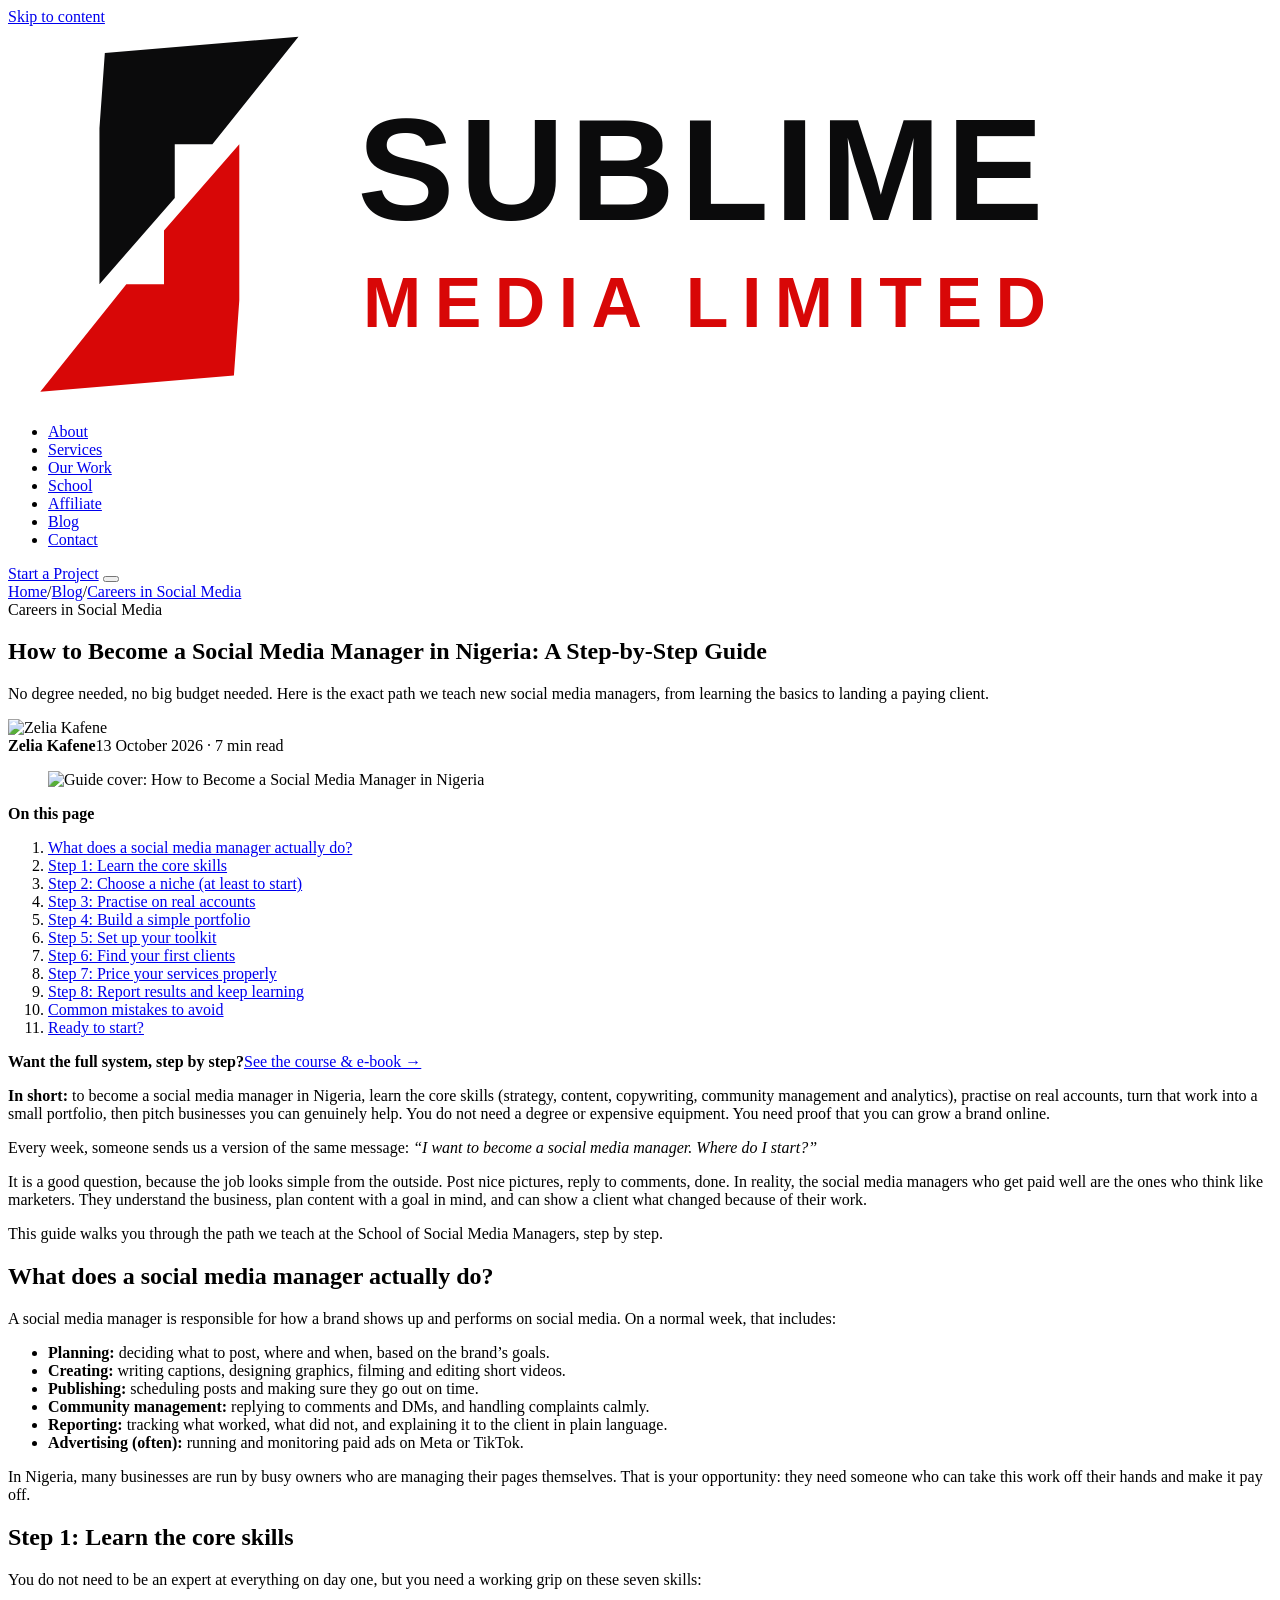
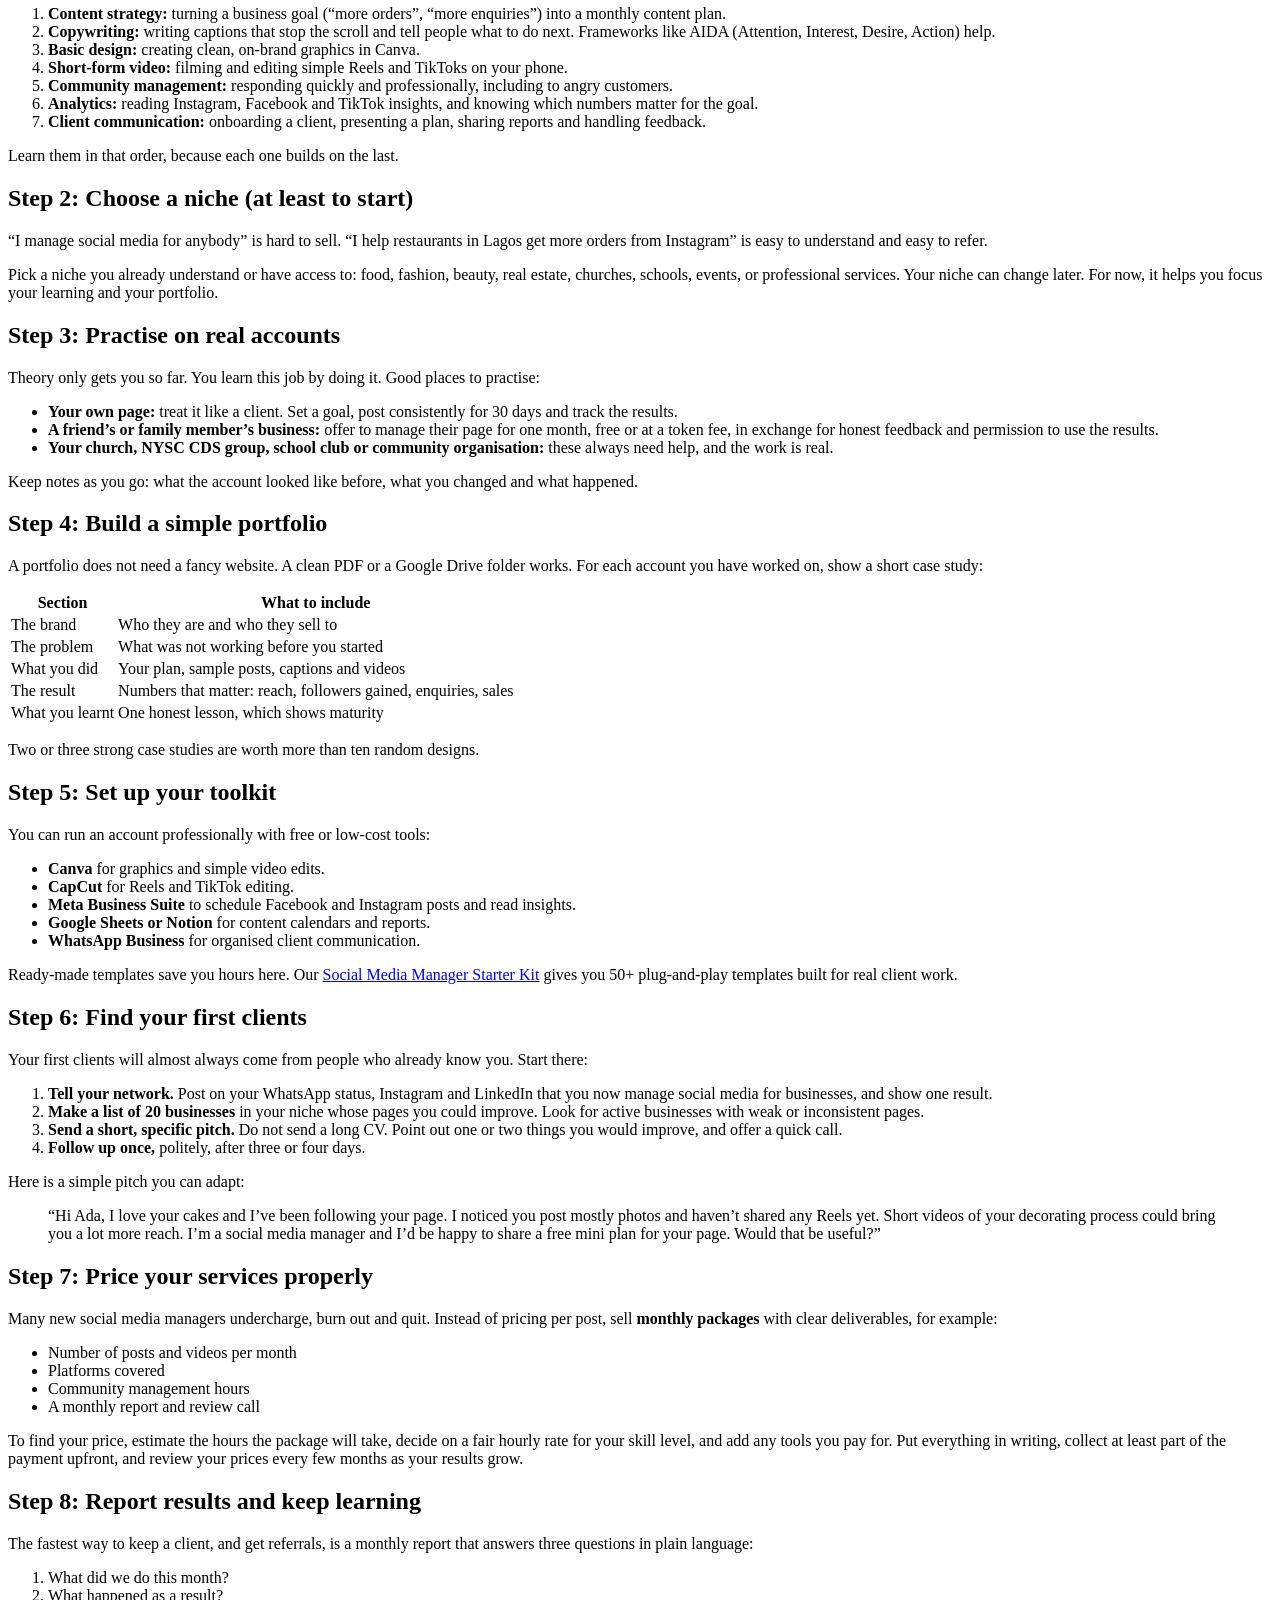
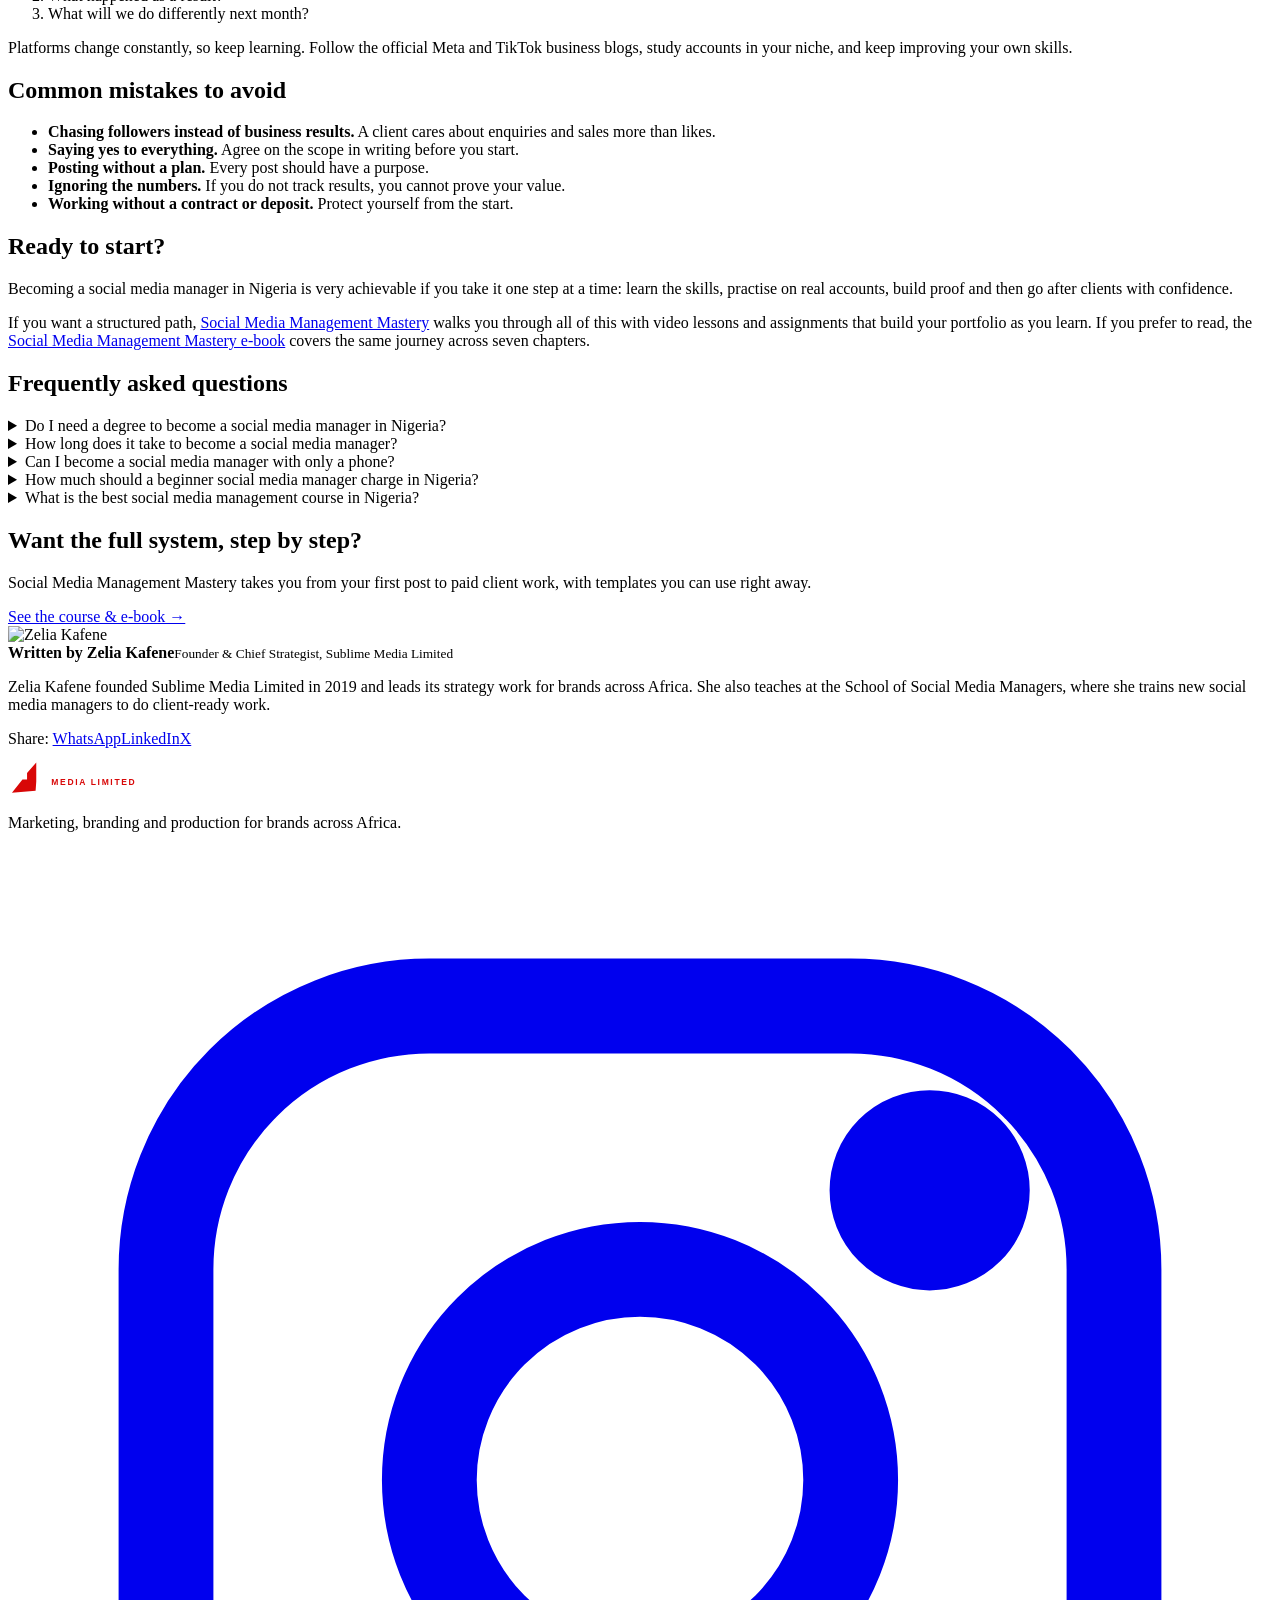
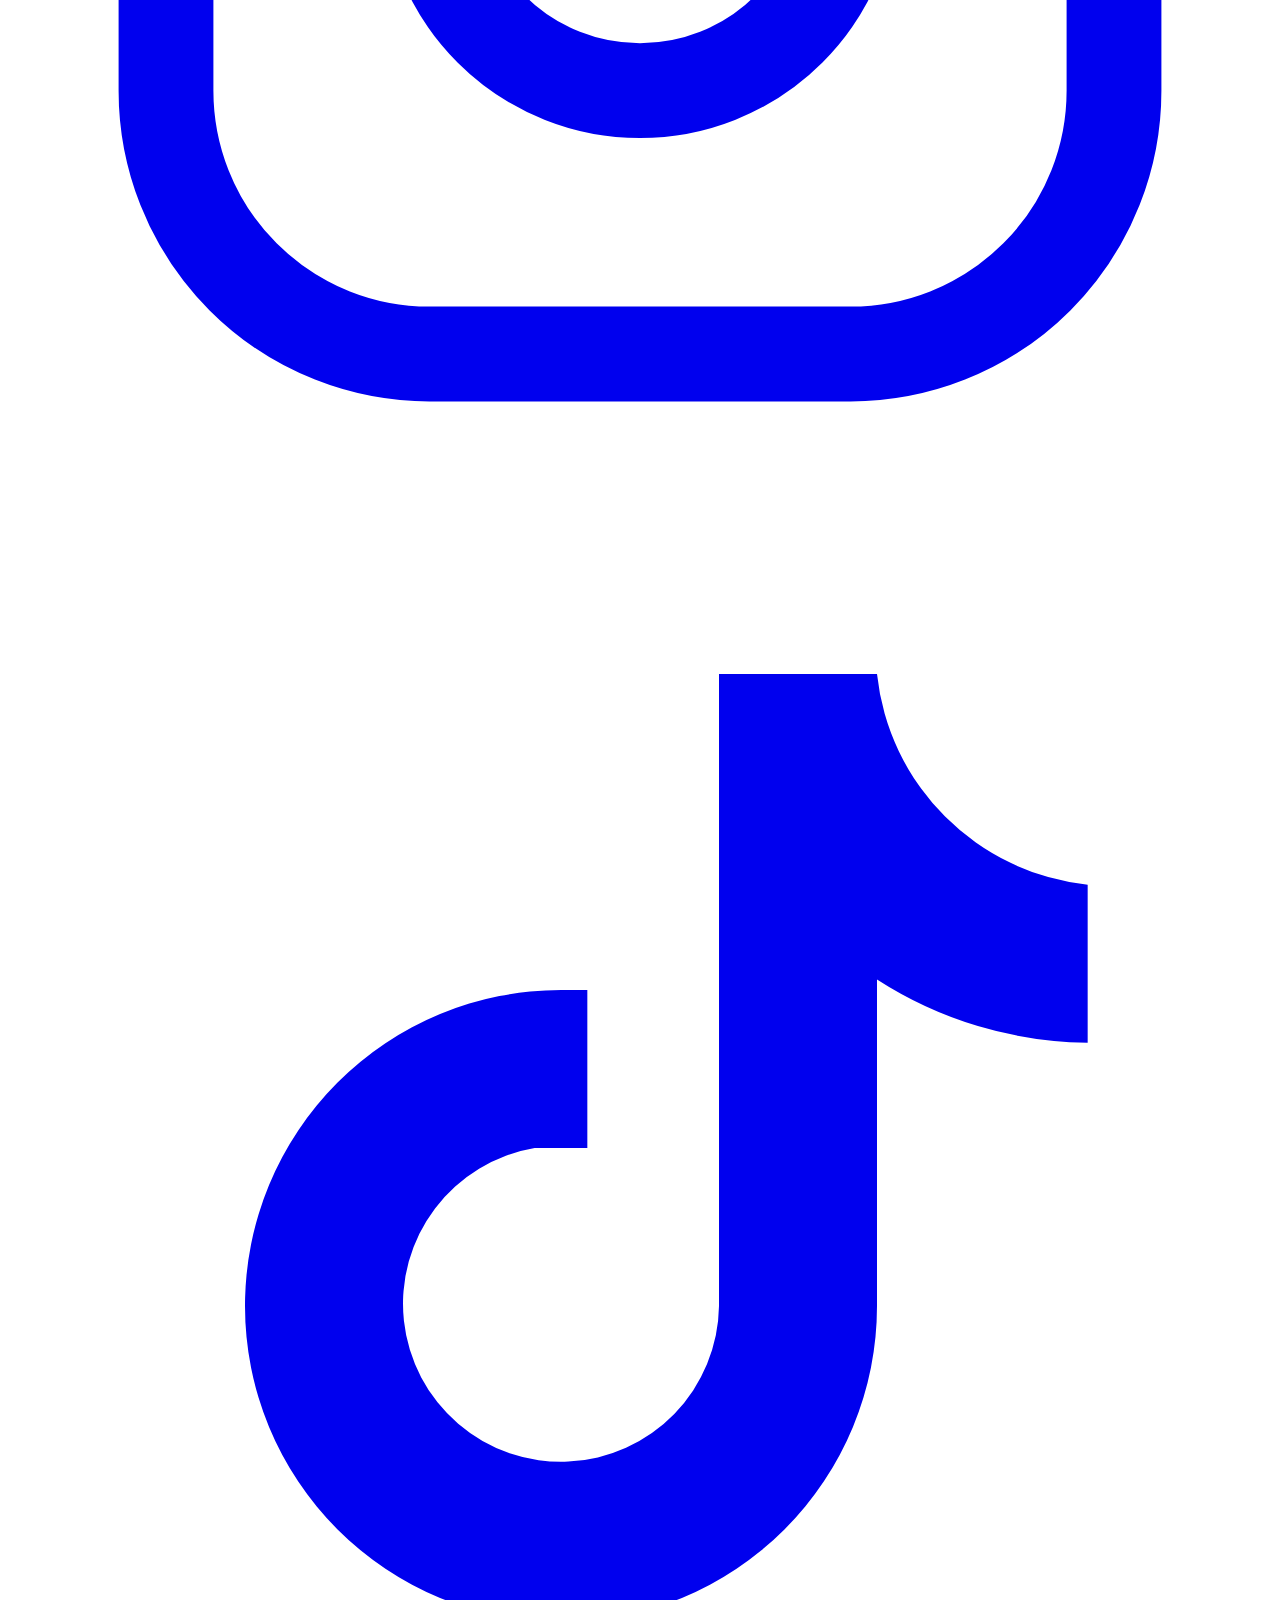
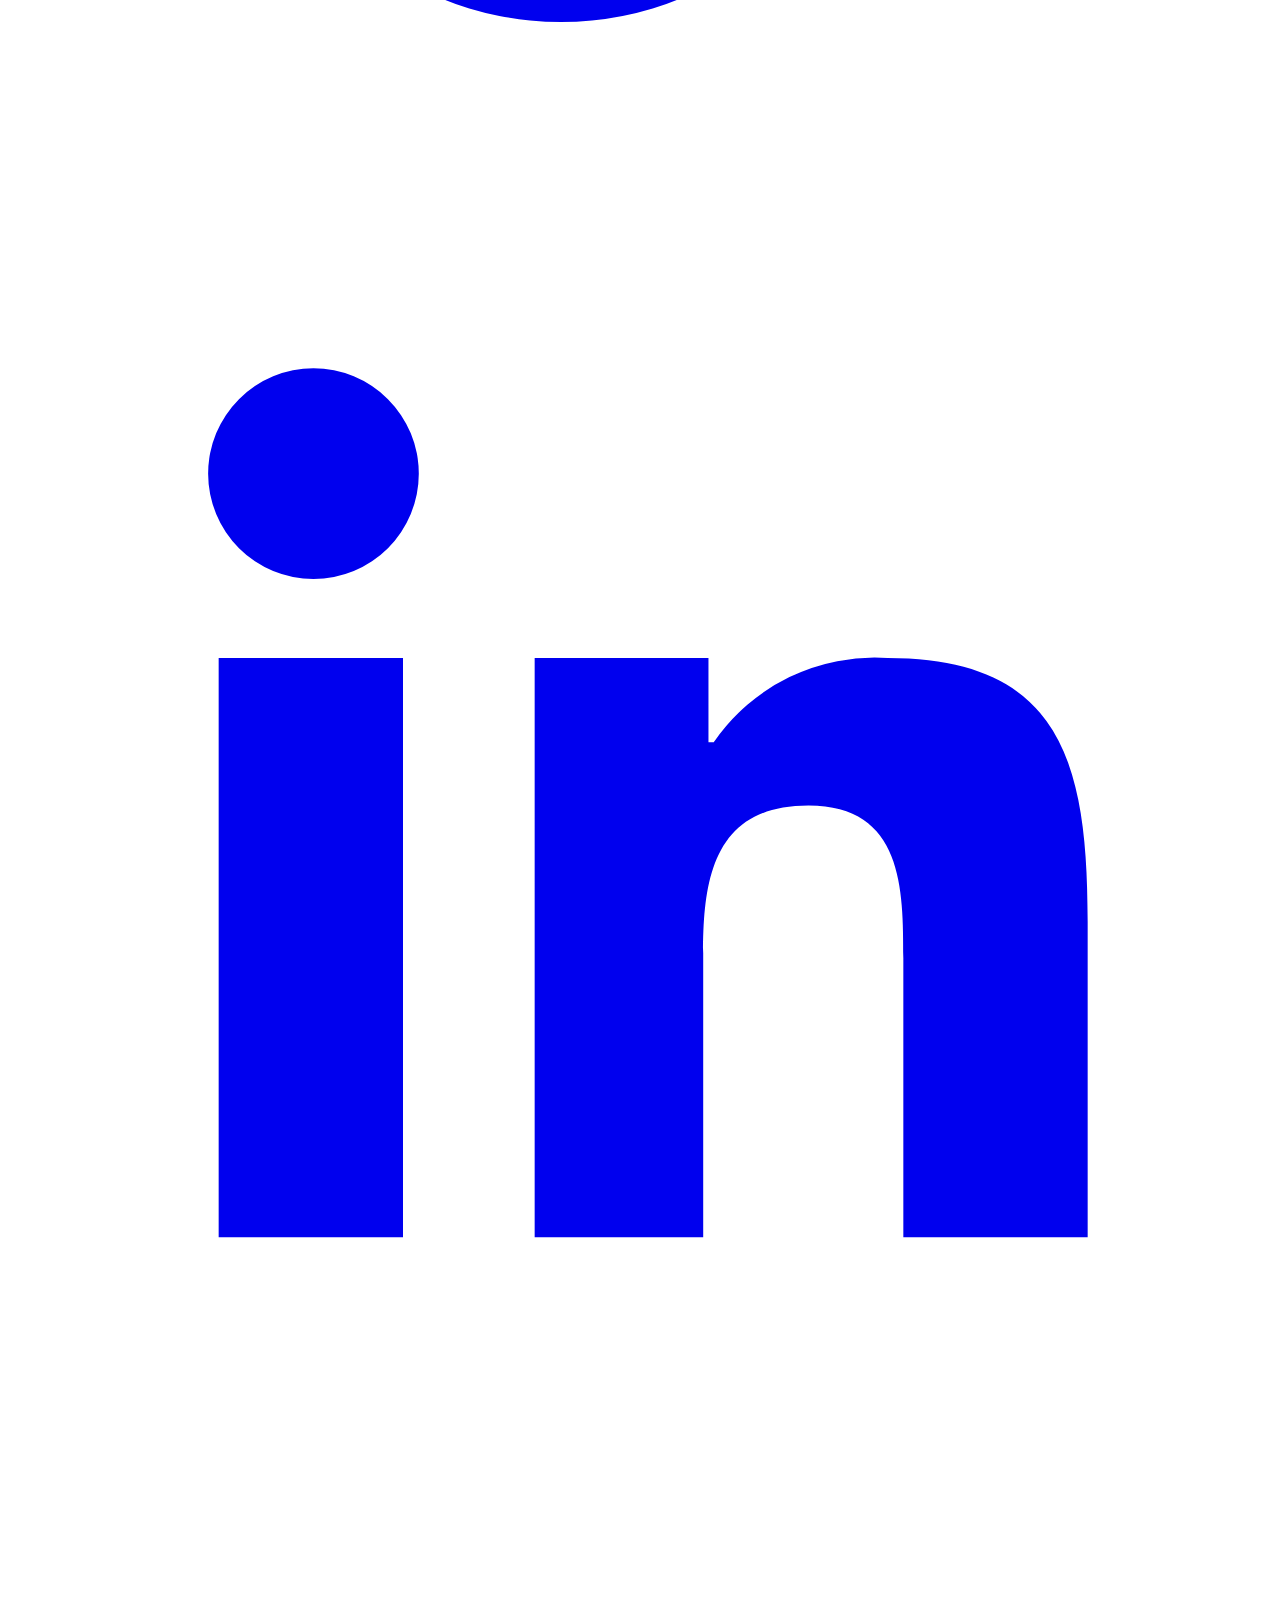
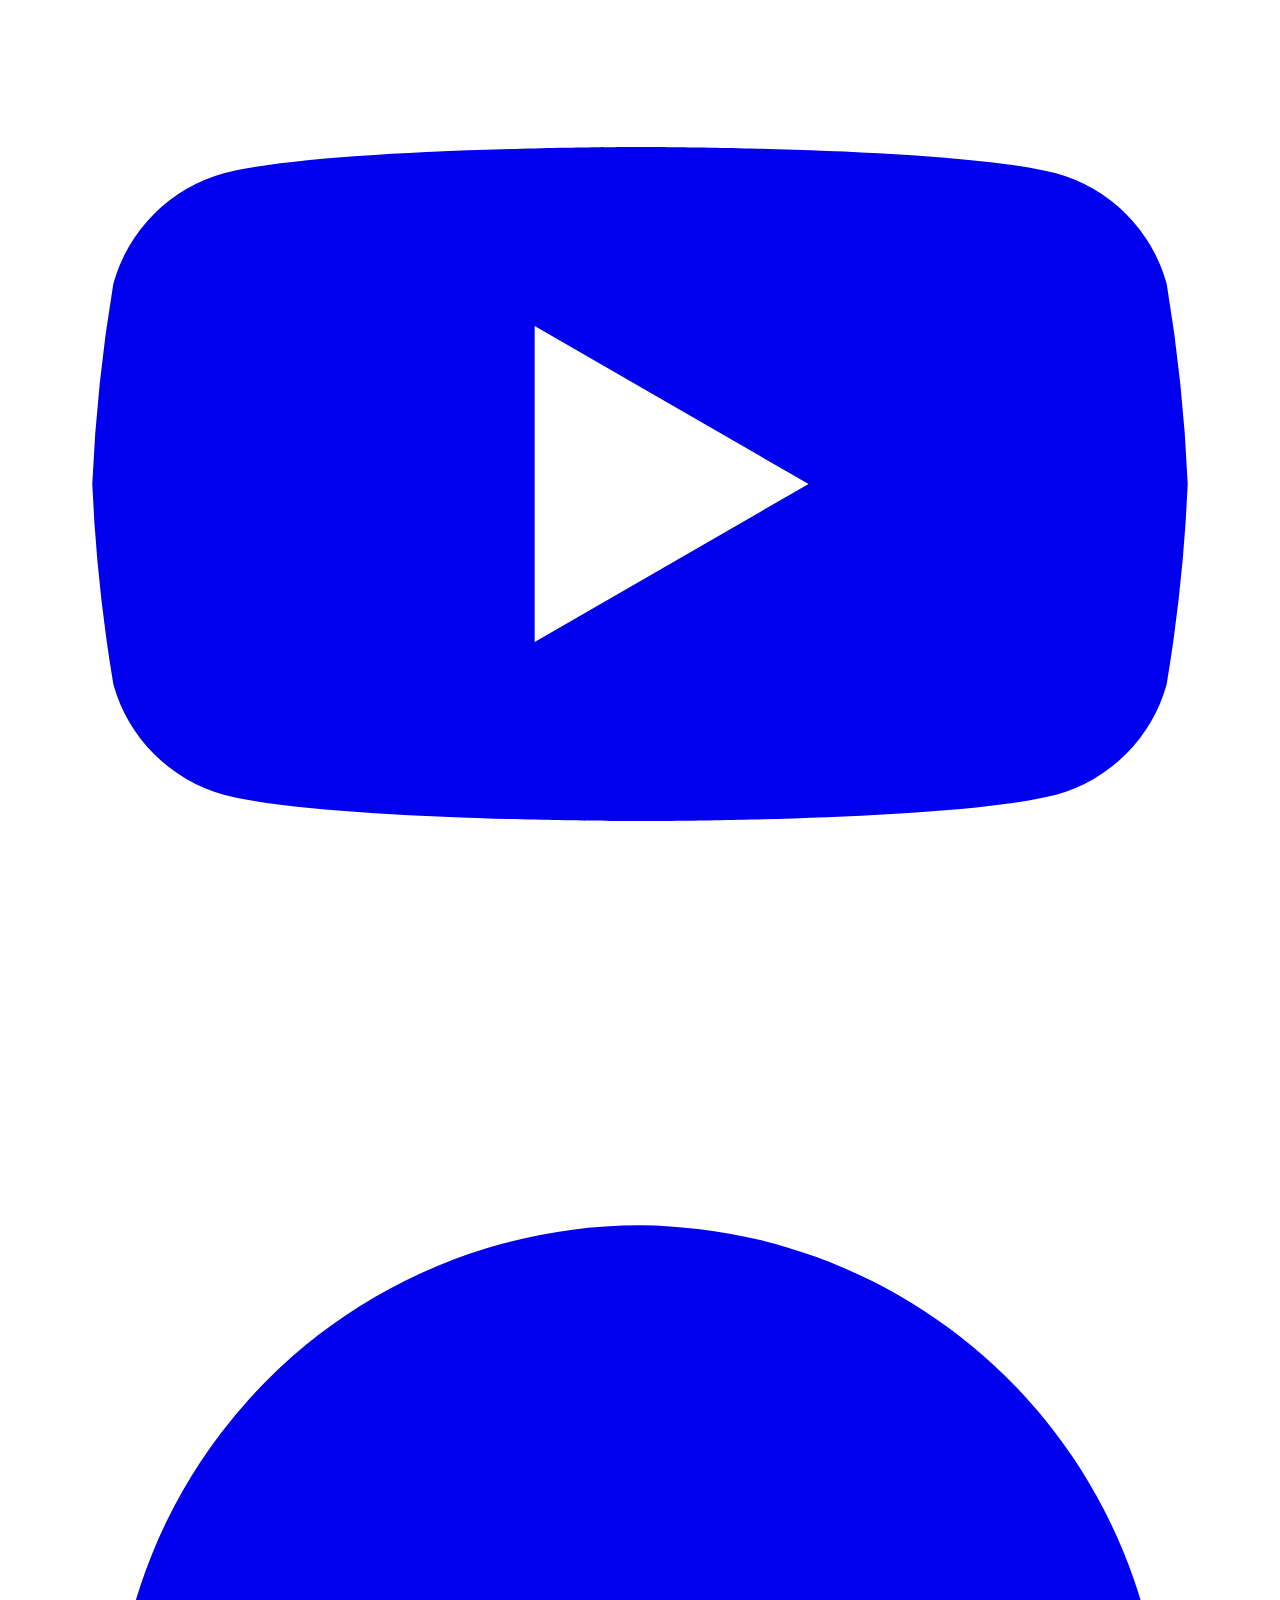
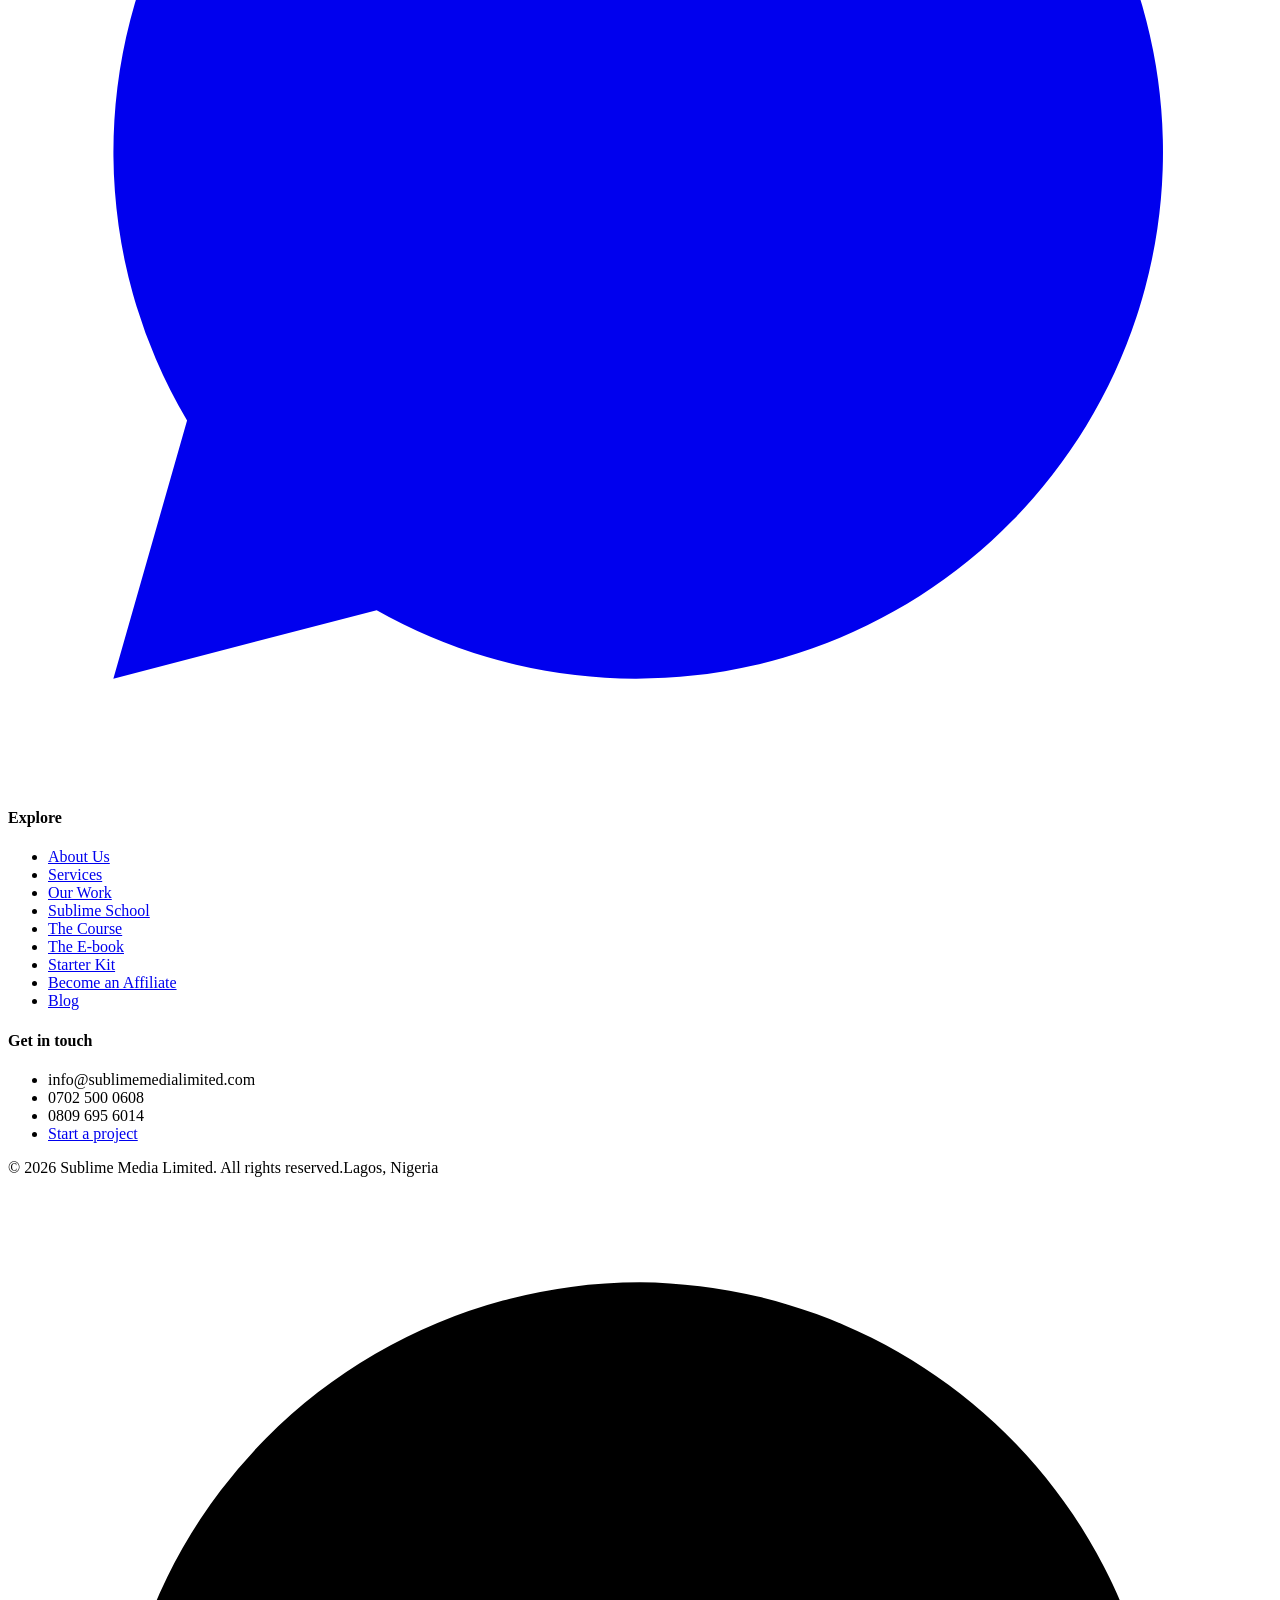
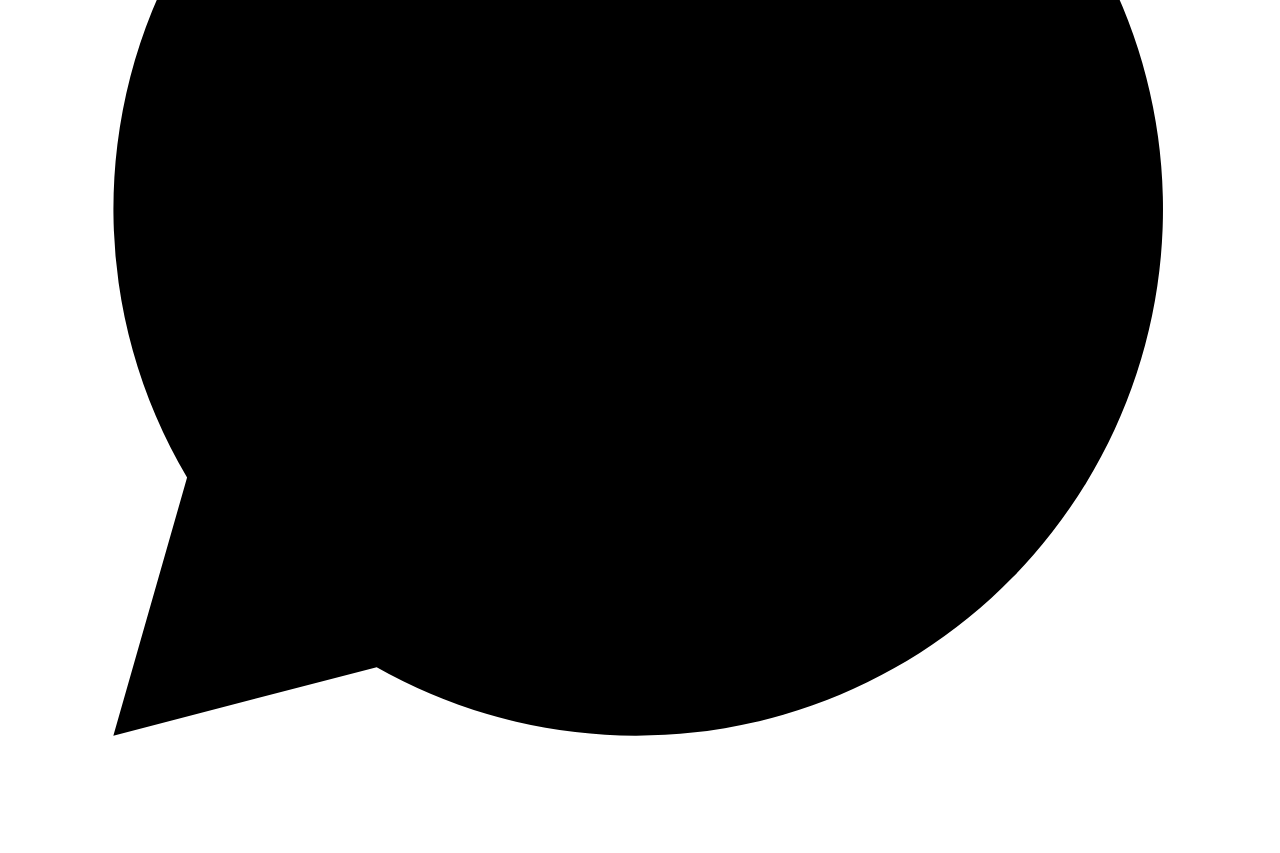
==== public/blog/how-to-become-a-social-media-manager-in-nigeria/index.html @ 7c8d5541 "Match site menu (Affiliate link) and WhatsApp icon Co-Authored-By: Claude Opus 5.5 <noreply@anthropi" ====
<!DOCTYPE html>
<html lang="en-NG">
<head>
<meta charset="UTF-8">
<meta name="viewport" content="width=device-width, initial-scale=1.0, viewport-fit=cover">
<title>How to Become a Social Media Manager in Nigeria (2026 Guide) | Sublime Media</title>
<meta name="description" content="A practical 8-step guide to becoming a social media manager in Nigeria: the skills to learn, how to build a portfolio, find clients and price your work.">
<meta name="robots" content="index, follow, max-image-preview:large">
<link rel="canonical" href="https://www.sublimemedialimited.com/blog/how-to-become-a-social-media-manager-in-nigeria/">
<meta property="og:site_name" content="Sublime Media Limited">
<meta property="og:locale" content="en_NG">
<meta property="og:title" content="How to Become a Social Media Manager in Nigeria (2026 Guide) | Sublime Media">
<meta property="og:description" content="A practical 8-step guide to becoming a social media manager in Nigeria: the skills to learn, how to build a portfolio, find clients and price your work.">
<meta property="og:type" content="article">
<meta property="og:url" content="https://www.sublimemedialimited.com/blog/how-to-become-a-social-media-manager-in-nigeria/">
<meta property="og:image" content="https://www.sublimemedialimited.com/blog/how-to-become-a-social-media-manager-in-nigeria/cover.jpg">
<meta property="og:image:width" content="1200">
<meta property="og:image:height" content="630">
<meta name="twitter:card" content="summary_large_image">
<meta name="twitter:title" content="How to Become a Social Media Manager in Nigeria (2026 Guide) | Sublime Media">
<meta name="twitter:description" content="A practical 8-step guide to becoming a social media manager in Nigeria: the skills to learn, how to build a portfolio, find clients and price your work.">
<meta name="twitter:image" content="https://www.sublimemedialimited.com/blog/how-to-become-a-social-media-manager-in-nigeria/cover.jpg">
<link rel="alternate" type="application/rss+xml" title="Sublime Media Blog" href="https://www.sublimemedialimited.com/blog/feed.xml">
<link rel="icon" type="image/svg+xml" href="/assets/img/favicon.svg">
<link rel="preload" href="/assets/css/app.css?v=9" as="style">
<link rel="stylesheet" href="/assets/css/app.css?v=9">
<link rel="stylesheet" href="/assets/css/site.css?v=9">
<link rel="stylesheet" href="/blog/blog.css?v=20261013">
<meta property="article:published_time" content="2026-10-13">
<meta property="article:modified_time" content="2026-10-13">
<meta property="article:author" content="Zelia Kafene">
<meta property="article:section" content="Careers in Social Media">
<script type="application/ld+json">{"@context": "https://schema.org", "@type": "BlogPosting", "@id": "https://www.sublimemedialimited.com/blog/how-to-become-a-social-media-manager-in-nigeria/#post", "mainEntityOfPage": "https://www.sublimemedialimited.com/blog/how-to-become-a-social-media-manager-in-nigeria/", "headline": "How to Become a Social Media Manager in Nigeria: A Step-by-Step Guide", "description": "A practical 8-step guide to becoming a social media manager in Nigeria: the skills to learn, how to build a portfolio, find clients and price your work.", "image": ["https://www.sublimemedialimited.com/blog/how-to-become-a-social-media-manager-in-nigeria/cover.jpg"], "datePublished": "2026-10-13", "dateModified": "2026-10-13", "author": {"@type": "Person", "@id": "https://www.sublimemedialimited.com/#zelia", "name": "Zelia Kafene", "jobTitle": "Founder & Chief Strategist, Sublime Media Limited", "url": "https://www.sublimemedialimited.com/#about", "image": "https://www.sublimemedialimited.com/blog/img/zelia.jpg", "sameAs": ["https://www.linkedin.com/in/emuobo-zelia-kafene-24488211a", "https://www.youtube.com/@Zeliakafene"], "worksFor": {"@id": "https://www.sublimemedialimited.com/#org"}}, "publisher": {"@type": "Organization", "@id": "https://www.sublimemedialimited.com/#org", "name": "Sublime Media Limited", "url": "https://www.sublimemedialimited.com/", "logo": {"@type": "ImageObject", "url": "https://www.sublimemedialimited.com/assets/img/favicon.svg"}, "sameAs": ["https://www.instagram.com/sublime_medialimited/", "https://www.linkedin.com/company/sublime-media-and-films-limited/", "https://www.tiktok.com/@sublime_media"]}, "articleSection": "Careers in Social Media", "inLanguage": "en-NG", "keywords": "how to become a social media manager in Nigeria, social media manager Nigeria, social media management course, social media manager skills, how to get social media clients, freelance social media manager", "wordCount": 1323}</script>
<script type="application/ld+json">{"@context": "https://schema.org", "@type": "BreadcrumbList", "itemListElement": [{"@type": "ListItem", "position": 1, "name": "Home", "item": "https://www.sublimemedialimited.com/"}, {"@type": "ListItem", "position": 2, "name": "Blog", "item": "https://www.sublimemedialimited.com/blog/"}, {"@type": "ListItem", "position": 3, "name": "How to Become a Social Media Manager in Nigeria: A Step-by-Step Guide", "item": "https://www.sublimemedialimited.com/blog/how-to-become-a-social-media-manager-in-nigeria/"}]}</script>
<script type="application/ld+json">{"@context": "https://schema.org", "@type": "FAQPage", "mainEntity": [{"@type": "Question", "name": "Do I need a degree to become a social media manager in Nigeria?", "acceptedAnswer": {"@type": "Answer", "text": "No. Clients and employers care about what you can show them: a portfolio of real accounts you have managed, the results you got and how clearly you explain your work. A degree in marketing or mass communication can help, but it is not required."}}, {"@type": "Question", "name": "How long does it take to become a social media manager?", "acceptedAnswer": {"@type": "Answer", "text": "If you study and practise consistently, you can learn the core skills in a few weeks and land your first small client within two to three months. Becoming confident with strategy, reporting and paid ads takes longer, and it comes from working on real accounts."}}, {"@type": "Question", "name": "Can I become a social media manager with only a phone?", "acceptedAnswer": {"@type": "Answer", "text": "Yes, you can start with a smartphone. Canva, CapCut, Meta Business Suite and the Instagram and TikTok apps all work on a phone. A laptop becomes useful once you manage several clients and need to write reports and content calendars."}}, {"@type": "Question", "name": "How much should a beginner social media manager charge in Nigeria?", "acceptedAnswer": {"@type": "Answer", "text": "Work out how many hours a month the account will take, decide what your time is worth, and add the cost of any tools. Start with a clear monthly package (for example, 12 posts, community management and a monthly report) instead of charging per post, and raise your price as you collect results."}}, {"@type": "Question", "name": "What is the best social media management course in Nigeria?", "acceptedAnswer": {"@type": "Answer", "text": "Look for a course that teaches strategy, content, community management, analytics and client work together, with assignments that build your portfolio. Social Media Management Mastery by the School of Social Media Managers was built for exactly this."}}]}</script>
</head>
<body class="font-gilroy font-medium text-gray text-lg leading-[27px]">
<a class="bl-skip" href="#main">Skip to content</a>
<header class="sm-header" id="smHeader">
  <div class="container sm-bar">
    <a class="sm-logo" href="/" aria-label="Sublime Media Limited home">
      <svg viewBox="0 0 470 140" role="img" aria-label="Sublime Media Limited"><polygon points="36,10 108,4 76,44 62,44 62,64 34,96 34,38" fill="#0b0b0c"/><polygon points="84,130 12,136 44,96 58,96 58,76 86,44 86,102" fill="#d80707"/><text x="130" y="72" font-family="Gilroy,'Arial Black',sans-serif" font-weight="700" font-size="54" fill="#0b0b0c" letter-spacing="2">SUBLIME</text><text x="132" y="112" font-family="Gilroy,'Arial Black',sans-serif" font-weight="700" font-size="26" fill="#d80707" letter-spacing="5">MEDIA LIMITED</text></svg>
    </a>
    <nav class="sm-nav" aria-label="Main">
      <ul>
        <li><a href="/#about">About</a></li>
        <li><a href="/#services">Services</a></li>
        <li><a href="/#work">Our Work</a></li>
        <li><a href="/school">School</a></li>
        <li><a href="/affiliate/">Affiliate</a></li>
        <li><a href="/blog/" class="active">Blog</a></li>
        <li><a href="/#contact">Contact</a></li>
      </ul>
    </nav>
    <a href="/#contact" class="btn btn-primary">Start a Project</a>
    <button class="sm-burger" id="smBurger" aria-label="Open menu" aria-expanded="false"><span></span><span></span><span></span></button>
  </div>
</header>
<main id="main">

<article class="bl-post" itemscope itemtype="https://schema.org/BlogPosting">
  <header class="bl-post-head container">
    <nav class="bl-crumbs" aria-label="Breadcrumb"><a href="/">Home</a><span>/</span><a href="/blog/">Blog</a><span>/</span><a href="/blog/#careers-in-social-media">Careers in Social Media</a></nav>
    <span class="sm-pill"><i></i>Careers in Social Media</span>
    <h1 itemprop="headline">How to Become a Social Media Manager in Nigeria: A Step-by-Step Guide</h1>
    <p class="bl-dek">No degree needed, no big budget needed. Here is the exact path we teach new social media managers, from learning the basics to landing a paying client.</p>
    <div class="bl-byline">
      <img src="/blog/img/zelia.jpg" alt="Zelia Kafene" width="48" height="48">
      <div><b itemprop="author">Zelia Kafene</b><span><time datetime="2026-10-13" itemprop="datePublished">13 October 2026</time> · 7 min read</span></div>
    </div>
  </header>
  <figure class="bl-cover container"><img src="/blog/how-to-become-a-social-media-manager-in-nigeria/cover.jpg" alt="Guide cover: How to Become a Social Media Manager in Nigeria" width="1200" height="630" fetchpriority="high"></figure>
  <div class="bl-layout container">
    <aside class="bl-side"><nav class="bl-toc" aria-label="On this page"><b>On this page</b><ol><li><a href="#what-does-a-social-media-manager-actually-do">What does a social media manager actually do?</a></li><li><a href="#step-1-learn-the-core-skills">Step 1: Learn the core skills</a></li><li><a href="#step-2-choose-a-niche-at-least-to-start">Step 2: Choose a niche (at least to start)</a></li><li><a href="#step-3-practise-on-real-accounts">Step 3: Practise on real accounts</a></li><li><a href="#step-4-build-a-simple-portfolio">Step 4: Build a simple portfolio</a></li><li><a href="#step-5-set-up-your-toolkit">Step 5: Set up your toolkit</a></li><li><a href="#step-6-find-your-first-clients">Step 6: Find your first clients</a></li><li><a href="#step-7-price-your-services-properly">Step 7: Price your services properly</a></li><li><a href="#step-8-report-results-and-keep-learning">Step 8: Report results and keep learning</a></li><li><a href="#common-mistakes-to-avoid">Common mistakes to avoid</a></li><li><a href="#ready-to-start">Ready to start?</a></li></ol></nav>
      <div class="bl-side-cta"><b>Want the full system, step by step?</b><a class="btn btn-primary" href="/school#catalog">See the course &amp; e-book →</a></div>
    </aside>
    <div class="bl-body" itemprop="articleBody">
      <div class="tldr">
<p><strong>In short:</strong> to become a social media manager in Nigeria, learn the core skills (strategy, content, copywriting, community management and analytics), practise on real accounts, turn that work into a small portfolio, then pitch businesses you can genuinely help. You do not need a degree or expensive equipment. You need proof that you can grow a brand online.</p>
</div>
<p>Every week, someone sends us a version of the same message: <em>&ldquo;I want to become a social media manager. Where do I start?&rdquo;</em></p>
<p>It is a good question, because the job looks simple from the outside. Post nice pictures, reply to comments, done. In reality, the social media managers who get paid well are the ones who think like marketers. They understand the business, plan content with a goal in mind, and can show a client what changed because of their work.</p>
<p>This guide walks you through the path we teach at the School of Social Media Managers, step by step.</p>
<h2 id="what-does-a-social-media-manager-actually-do">What does a social media manager actually do?</h2>
<p>A social media manager is responsible for how a brand shows up and performs on social media. On a normal week, that includes:</p>
<ul>
<li><strong>Planning:</strong> deciding what to post, where and when, based on the brand&rsquo;s goals.</li>
<li><strong>Creating:</strong> writing captions, designing graphics, filming and editing short videos.</li>
<li><strong>Publishing:</strong> scheduling posts and making sure they go out on time.</li>
<li><strong>Community management:</strong> replying to comments and DMs, and handling complaints calmly.</li>
<li><strong>Reporting:</strong> tracking what worked, what did not, and explaining it to the client in plain language.</li>
<li><strong>Advertising (often):</strong> running and monitoring paid ads on Meta or TikTok.</li>
</ul>
<p>In Nigeria, many businesses are run by busy owners who are managing their pages themselves. That is your opportunity: they need someone who can take this work off their hands and make it pay off.</p>
<h2 id="step-1-learn-the-core-skills">Step 1: Learn the core skills</h2>
<p>You do not need to be an expert at everything on day one, but you need a working grip on these seven skills:</p>
<ol>
<li><strong>Content strategy:</strong> turning a business goal (&ldquo;more orders&rdquo;, &ldquo;more enquiries&rdquo;) into a monthly content plan.</li>
<li><strong>Copywriting:</strong> writing captions that stop the scroll and tell people what to do next. Frameworks like AIDA (Attention, Interest, Desire, Action) help.</li>
<li><strong>Basic design:</strong> creating clean, on-brand graphics in Canva.</li>
<li><strong>Short-form video:</strong> filming and editing simple Reels and TikToks on your phone.</li>
<li><strong>Community management:</strong> responding quickly and professionally, including to angry customers.</li>
<li><strong>Analytics:</strong> reading Instagram, Facebook and TikTok insights, and knowing which numbers matter for the goal.</li>
<li><strong>Client communication:</strong> onboarding a client, presenting a plan, sharing reports and handling feedback.</li>
</ol>
<p>Learn them in that order, because each one builds on the last.</p>
<h2 id="step-2-choose-a-niche-at-least-to-start">Step 2: Choose a niche (at least to start)</h2>
<p>&ldquo;I manage social media for anybody&rdquo; is hard to sell. &ldquo;I help restaurants in Lagos get more orders from Instagram&rdquo; is easy to understand and easy to refer.</p>
<p>Pick a niche you already understand or have access to: food, fashion, beauty, real estate, churches, schools, events, or professional services. Your niche can change later. For now, it helps you focus your learning and your portfolio.</p>
<h2 id="step-3-practise-on-real-accounts">Step 3: Practise on real accounts</h2>
<p>Theory only gets you so far. You learn this job by doing it. Good places to practise:</p>
<ul>
<li><strong>Your own page:</strong> treat it like a client. Set a goal, post consistently for 30 days and track the results.</li>
<li><strong>A friend&rsquo;s or family member&rsquo;s business:</strong> offer to manage their page for one month, free or at a token fee, in exchange for honest feedback and permission to use the results.</li>
<li><strong>Your church, NYSC CDS group, school club or community organisation:</strong> these always need help, and the work is real.</li>
</ul>
<p>Keep notes as you go: what the account looked like before, what you changed and what happened.</p>
<h2 id="step-4-build-a-simple-portfolio">Step 4: Build a simple portfolio</h2>
<p>A portfolio does not need a fancy website. A clean PDF or a Google Drive folder works. For each account you have worked on, show a short case study:</p>
<div class="bl-table"><table>
<thead>
<tr>
<th>Section</th>
<th>What to include</th>
</tr>
</thead>
<tbody>
<tr>
<td>The brand</td>
<td>Who they are and who they sell to</td>
</tr>
<tr>
<td>The problem</td>
<td>What was not working before you started</td>
</tr>
<tr>
<td>What you did</td>
<td>Your plan, sample posts, captions and videos</td>
</tr>
<tr>
<td>The result</td>
<td>Numbers that matter: reach, followers gained, enquiries, sales</td>
</tr>
<tr>
<td>What you learnt</td>
<td>One honest lesson, which shows maturity</td>
</tr>
</tbody>
</table></div>
<p>Two or three strong case studies are worth more than ten random designs.</p>
<h2 id="step-5-set-up-your-toolkit">Step 5: Set up your toolkit</h2>
<p>You can run an account professionally with free or low-cost tools:</p>
<ul>
<li><strong>Canva</strong> for graphics and simple video edits.</li>
<li><strong>CapCut</strong> for Reels and TikTok editing.</li>
<li><strong>Meta Business Suite</strong> to schedule Facebook and Instagram posts and read insights.</li>
<li><strong>Google Sheets or Notion</strong> for content calendars and reports.</li>
<li><strong>WhatsApp Business</strong> for organised client communication.</li>
</ul>
<p>Ready-made templates save you hours here. Our <a href="/starter-kit">Social Media Manager Starter Kit</a> gives you 50+ plug-and-play templates built for real client work.</p>
<h2 id="step-6-find-your-first-clients">Step 6: Find your first clients</h2>
<p>Your first clients will almost always come from people who already know you. Start there:</p>
<ol>
<li><strong>Tell your network.</strong> Post on your WhatsApp status, Instagram and LinkedIn that you now manage social media for businesses, and show one result.</li>
<li><strong>Make a list of 20 businesses</strong> in your niche whose pages you could improve. Look for active businesses with weak or inconsistent pages.</li>
<li><strong>Send a short, specific pitch.</strong> Do not send a long CV. Point out one or two things you would improve, and offer a quick call.</li>
<li><strong>Follow up once,</strong> politely, after three or four days.</li>
</ol>
<p>Here is a simple pitch you can adapt:</p>
<blockquote>
<p>&ldquo;Hi Ada, I love your cakes and I&rsquo;ve been following your page. I noticed you post mostly photos and haven&rsquo;t shared any Reels yet. Short videos of your decorating process could bring you a lot more reach. I&rsquo;m a social media manager and I&rsquo;d be happy to share a free mini plan for your page. Would that be useful?&rdquo;</p>
</blockquote>
<h2 id="step-7-price-your-services-properly">Step 7: Price your services properly</h2>
<p>Many new social media managers undercharge, burn out and quit. Instead of pricing per post, sell <strong>monthly packages</strong> with clear deliverables, for example:</p>
<ul>
<li>Number of posts and videos per month</li>
<li>Platforms covered</li>
<li>Community management hours</li>
<li>A monthly report and review call</li>
</ul>
<p>To find your price, estimate the hours the package will take, decide on a fair hourly rate for your skill level, and add any tools you pay for. Put everything in writing, collect at least part of the payment upfront, and review your prices every few months as your results grow.</p>
<h2 id="step-8-report-results-and-keep-learning">Step 8: Report results and keep learning</h2>
<p>The fastest way to keep a client, and get referrals, is a monthly report that answers three questions in plain language:</p>
<ol>
<li>What did we do this month?</li>
<li>What happened as a result?</li>
<li>What will we do differently next month?</li>
</ol>
<p>Platforms change constantly, so keep learning. Follow the official Meta and TikTok business blogs, study accounts in your niche, and keep improving your own skills.</p>
<h2 id="common-mistakes-to-avoid">Common mistakes to avoid</h2>
<ul>
<li><strong>Chasing followers instead of business results.</strong> A client cares about enquiries and sales more than likes.</li>
<li><strong>Saying yes to everything.</strong> Agree on the scope in writing before you start.</li>
<li><strong>Posting without a plan.</strong> Every post should have a purpose.</li>
<li><strong>Ignoring the numbers.</strong> If you do not track results, you cannot prove your value.</li>
<li><strong>Working without a contract or deposit.</strong> Protect yourself from the start.</li>
</ul>
<h2 id="ready-to-start">Ready to start?</h2>
<p>Becoming a social media manager in Nigeria is very achievable if you take it one step at a time: learn the skills, practise on real accounts, build proof and then go after clients with confidence.</p>
<p>If you want a structured path, <a href="/course">Social Media Management Mastery</a> walks you through all of this with video lessons and assignments that build your portfolio as you learn. If you prefer to read, the <a href="/ebook">Social Media Management Mastery e-book</a> covers the same journey across seven chapters.</p>
      <section class="bl-faq" id="faq"><h2>Frequently asked questions</h2><details><summary>Do I need a degree to become a social media manager in Nigeria?</summary><div><p>No. Clients and employers care about what you can show them: a portfolio of real accounts you have managed, the results you got and how clearly you explain your work. A degree in marketing or mass communication can help, but it is not required.</p></div></details><details><summary>How long does it take to become a social media manager?</summary><div><p>If you study and practise consistently, you can learn the core skills in a few weeks and land your first small client within two to three months. Becoming confident with strategy, reporting and paid ads takes longer, and it comes from working on real accounts.</p></div></details><details><summary>Can I become a social media manager with only a phone?</summary><div><p>Yes, you can start with a smartphone. Canva, CapCut, Meta Business Suite and the Instagram and TikTok apps all work on a phone. A laptop becomes useful once you manage several clients and need to write reports and content calendars.</p></div></details><details><summary>How much should a beginner social media manager charge in Nigeria?</summary><div><p>Work out how many hours a month the account will take, decide what your time is worth, and add the cost of any tools. Start with a clear monthly package (for example, 12 posts, community management and a monthly report) instead of charging per post, and raise your price as you collect results.</p></div></details><details><summary>What is the best social media management course in Nigeria?</summary><div><p>Look for a course that teaches strategy, content, community management, analytics and client work together, with assignments that build your portfolio. <a href="/course">Social Media Management Mastery</a> by the School of Social Media Managers was built for exactly this.</p></div></details></section>
      <div class="bl-cta"><h2>Want the full system, step by step?</h2><p>Social Media Management Mastery takes you from your first post to paid client work, with templates you can use right away.</p><a class="btn btn-white" href="/school#catalog">See the course &amp; e-book →</a></div>
      <div class="bl-author">
        <img src="/blog/img/zelia.jpg" alt="Zelia Kafene" width="88" height="88" loading="lazy">
        <div><b>Written by Zelia Kafene</b><small>Founder & Chief Strategist, Sublime Media Limited</small><p>Zelia Kafene founded Sublime Media Limited in 2019 and leads its strategy work for brands across Africa. She also teaches at the School of Social Media Managers, where she trains new social media managers to do client-ready work.</p></div>
      </div>
      <div class="bl-share">Share: <a href="https://wa.me/?text=How to Become a Social Media Manager in Nigeria: A Step-by-Step Guide%20https://www.sublimemedialimited.com/blog/how-to-become-a-social-media-manager-in-nigeria/" target="_blank" rel="noopener">WhatsApp</a><a href="https://www.linkedin.com/sharing/share-offsite/?url=https://www.sublimemedialimited.com/blog/how-to-become-a-social-media-manager-in-nigeria/" target="_blank" rel="noopener">LinkedIn</a><a href="https://x.com/intent/post?url=https://www.sublimemedialimited.com/blog/how-to-become-a-social-media-manager-in-nigeria/" target="_blank" rel="noopener">X</a></div>
    </div>
  </div>
  
</article>
</main>
<footer class="sm-footer">
  <div class="container sm-foot">
    <div>
      <a href="/" aria-label="Sublime Media Limited home"><svg viewBox="0 0 470 140" style="height:46px;width:auto" role="img" aria-label="Sublime Media Limited"><polygon points="36,10 108,4 76,44 62,44 62,64 34,96 34,38" fill="#ffffff"/><polygon points="84,130 12,136 44,96 58,96 58,76 86,44 86,102" fill="#d80707"/><text x="130" y="72" font-family="Gilroy,'Arial Black',sans-serif" font-weight="700" font-size="54" fill="#ffffff" letter-spacing="2">SUBLIME</text><text x="132" y="112" font-family="Gilroy,'Arial Black',sans-serif" font-weight="700" font-size="26" fill="#d80707" letter-spacing="5">MEDIA LIMITED</text></svg></a>
      <p>Marketing, branding and production for brands across Africa.</p>
      <div class="sm-social">
        <a href="https://www.instagram.com/sublime_medialimited/" aria-label="Instagram"><svg viewBox="0 0 24 24" fill="none" stroke="currentColor" stroke-width="1.8"><rect x="3" y="3" width="18" height="18" rx="5"/><circle cx="12" cy="12" r="4"/><circle cx="17.5" cy="6.5" r="1" fill="currentColor"/></svg></a>
        <a href="https://www.tiktok.com/@sublime_media" aria-label="TikTok"><svg viewBox="0 0 24 24" fill="currentColor"><path d="M16.5 3a4.5 4.5 0 0 0 4 4v3a7.5 7.5 0 0 1-4-1.2V15a6 6 0 1 1-6-6h.5v3H10a3 3 0 1 0 3.5 3V3z"/></svg></a>
        <a href="https://www.linkedin.com/company/sublime-media-and-films-limited/" aria-label="LinkedIn"><svg viewBox="0 0 24 24" fill="currentColor"><path d="M4 9h3.5v11H4zM5.8 3.5a2 2 0 1 1 0 4 2 2 0 0 1 0-4zM10 9h3.3v1.6h.1A3.7 3.7 0 0 1 16.7 9C20 9 20.5 11 20.5 14v6H17v-5.3c0-1.3 0-2.9-1.8-2.9s-2 1.4-2 2.8V20H10z"/></svg></a>
        <a href="https://www.youtube.com/@Zeliakafene" aria-label="YouTube"><svg viewBox="0 0 24 24" fill="currentColor"><path d="M22 8.2a3 3 0 0 0-2.1-2.1C18 5.6 12 5.6 12 5.6s-6 0-7.9.5A3 3 0 0 0 2 8.2 31 31 0 0 0 1.6 12 31 31 0 0 0 2 15.8a3 3 0 0 0 2.1 2.1c1.9.5 7.9.5 7.9.5s6 0 7.9-.5a3 3 0 0 0 2.1-2.1 31 31 0 0 0 .4-3.8 31 31 0 0 0-.4-3.8zM10 15V9l5.2 3z"/></svg></a>
        <a href="https://whatsapp.com/channel/0029Vb8ksPe3WHTZIuuEqK12" aria-label="WhatsApp channel"><svg viewBox="0 0 24 24" fill="currentColor"><path d="M12 2a10 10 0 0 0-8.6 15.1L2 22l5-1.3A10 10 0 1 0 12 2zm4.5 12.1c-.2-.1-1.5-.7-1.7-.8s-.4-.1-.6.1-.7.8-.8 1-.3.2-.5.1a6.7 6.7 0 0 1-3.3-2.9c-.3-.4.3-.4.8-1.4.1-.2 0-.3 0-.4l-.8-1.8c-.2-.5-.4-.4-.6-.4h-.5a1 1 0 0 0-.7.3 3 3 0 0 0-.9 2.2 5.2 5.2 0 0 0 1.1 2.7 11.8 11.8 0 0 0 4.5 4c1.7.7 2.3.8 3.2.6a2.7 2.7 0 0 0 1.8-1.3 2.2 2.2 0 0 0 .1-1.3c0-.1-.2-.2-.4-.3z"/></svg></a>
      </div>
    </div>
    <div>
      <h4>Explore</h4>
      <ul><li><a href="/#about">About Us</a></li><li><a href="/#services">Services</a></li><li><a href="/#work">Our Work</a></li><li><a href="/school">Sublime School</a></li><li><a href="/course">The Course</a></li><li><a href="/ebook">The E-book</a></li><li><a href="/starter-kit">Starter Kit</a></li><li><a href="/affiliate/">Become an Affiliate</a></li><li><a href="/blog/">Blog</a></li></ul>
    </div>
    <div>
      <h4>Get in touch</h4>
      <ul><li>info@sublimemedialimited.com</li><li>0702 500 0608</li><li>0809 695 6014</li><li><a href="/#contact">Start a project</a></li></ul>
    </div>
  </div>
  <div class="container sm-copy"><span>© <span id="year">2026</span> Sublime Media Limited. All rights reserved.</span><span>Lagos, Nigeria</span></div>
</footer>

<a class="sm-wa" href="https://wa.me/2347025000608?text=Hello%20Sublime%20Media!" aria-label="Chat on WhatsApp"><svg viewBox="0 0 24 24"><path d="M12 2a10 10 0 0 0-8.6 15.1L2 22l5-1.3A10 10 0 1 0 12 2z"/></svg></a>
<script src="/assets/js/main.js?v=9" defer></script>
</body>
</html>
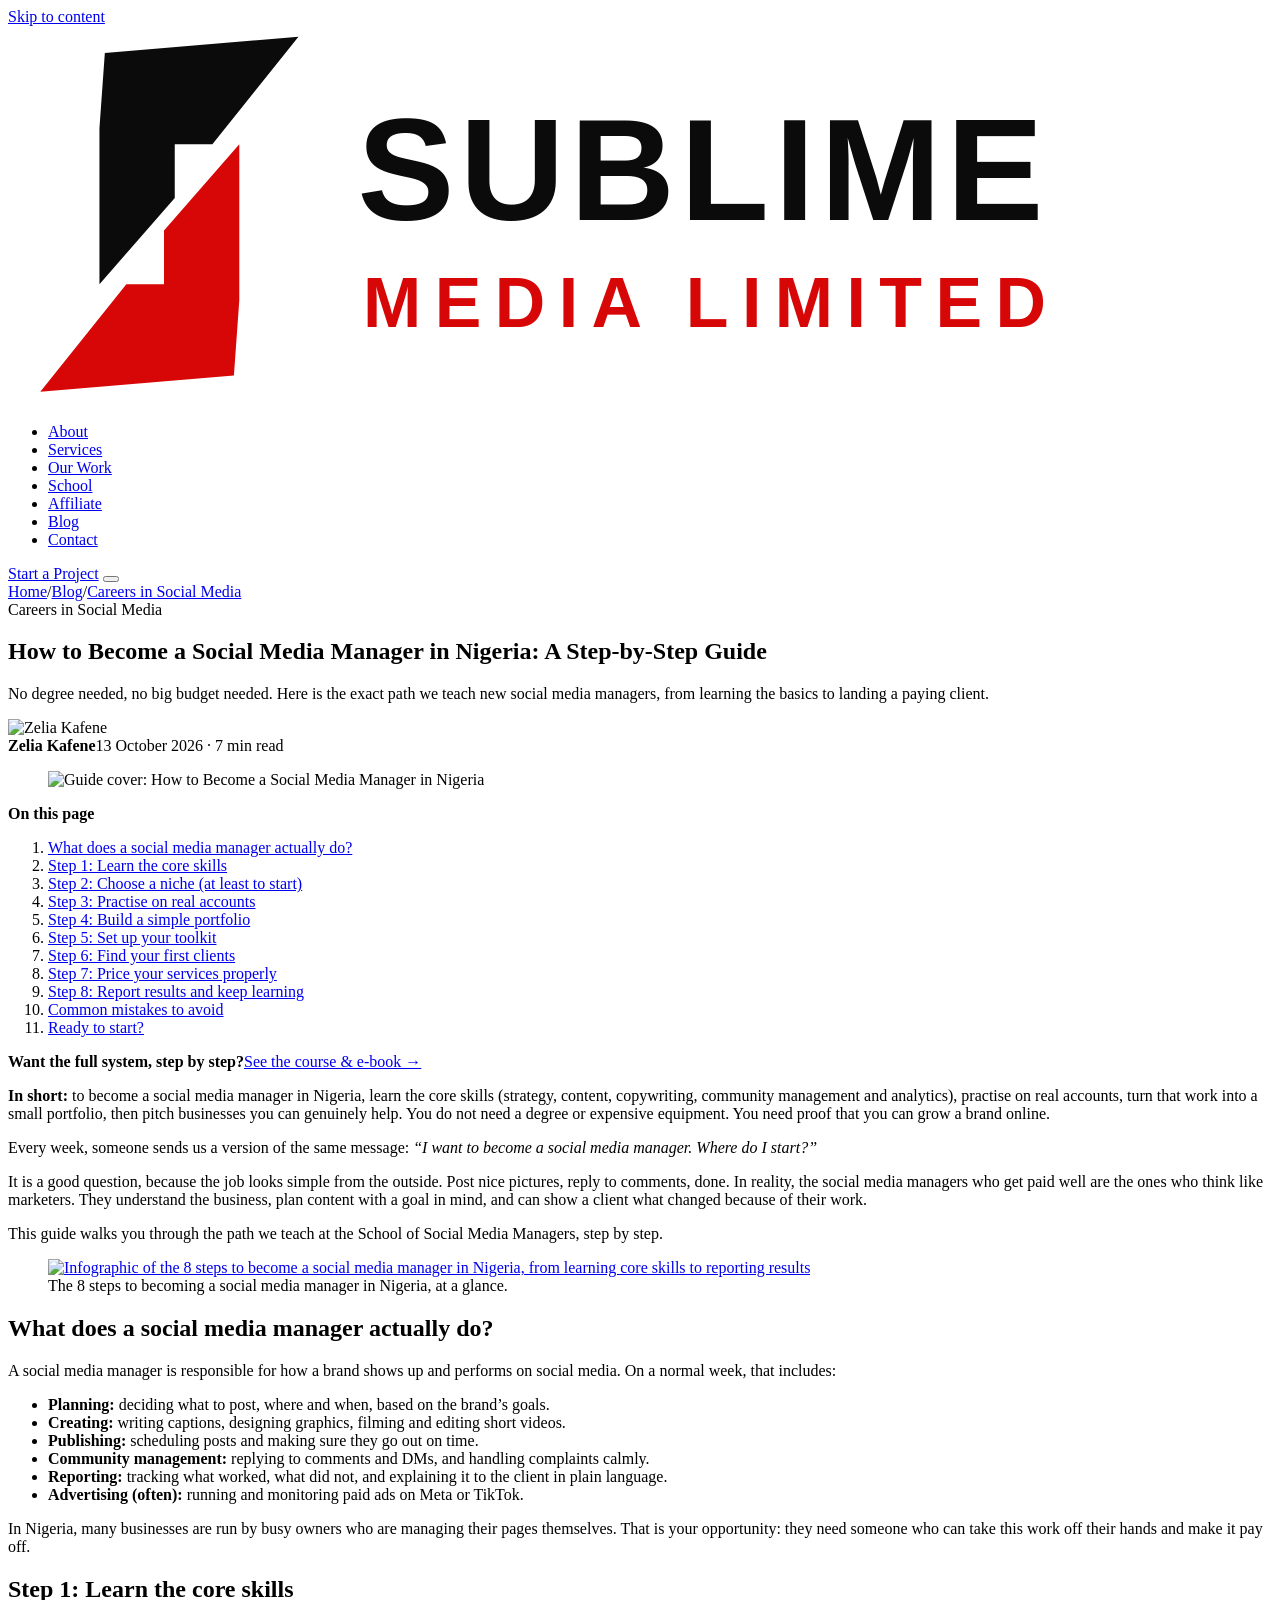
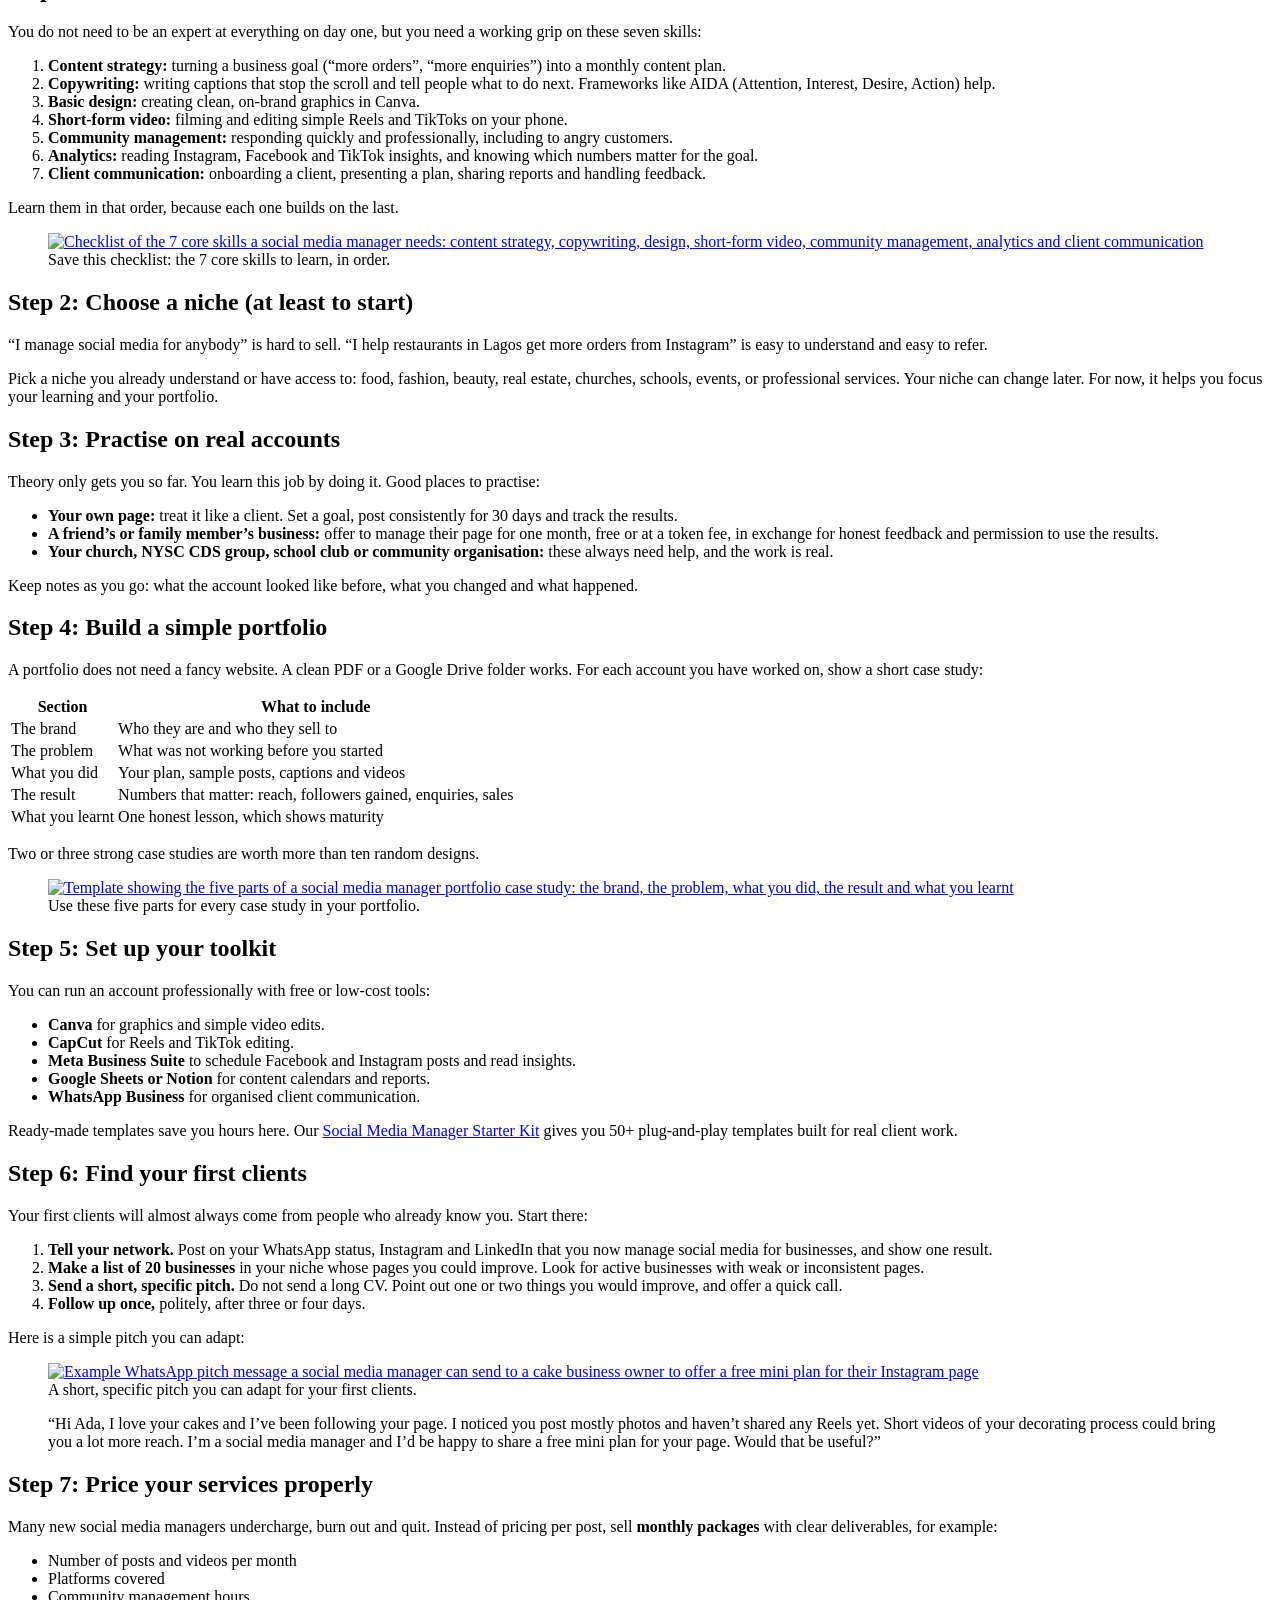
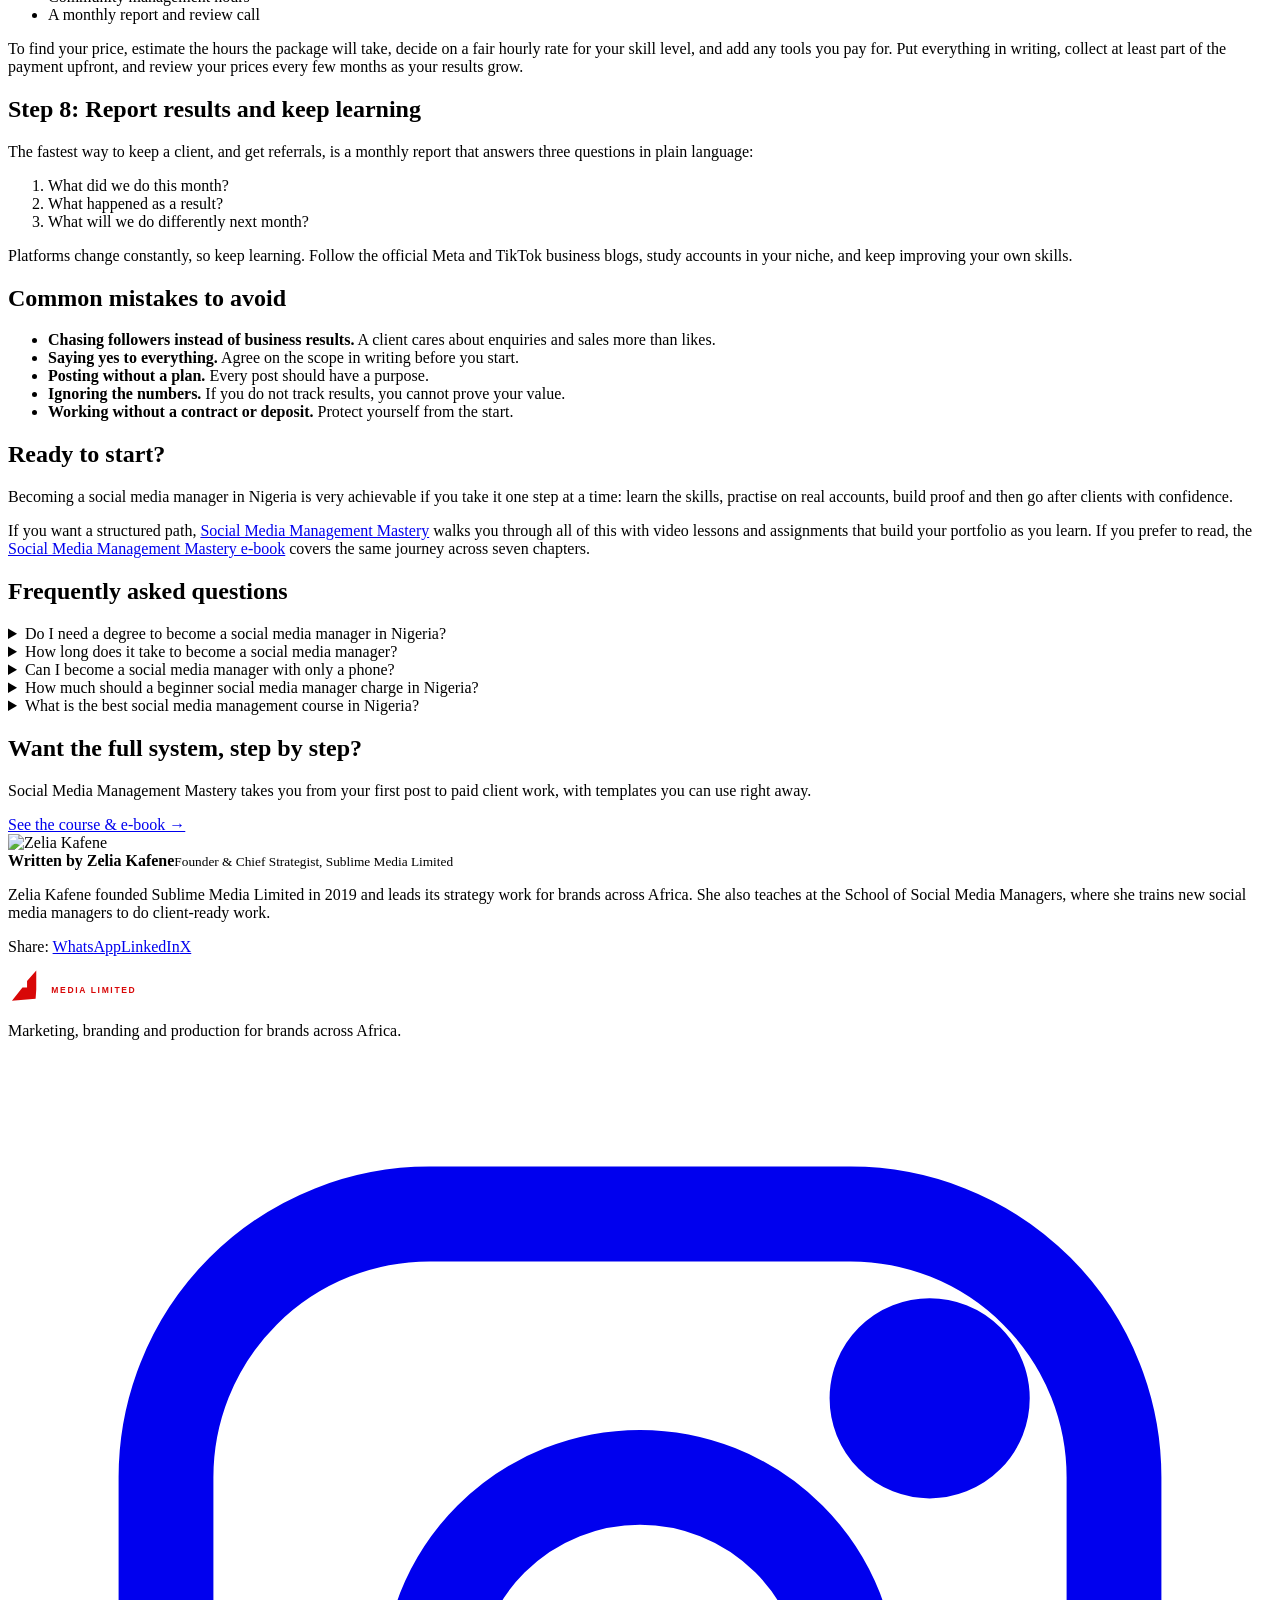
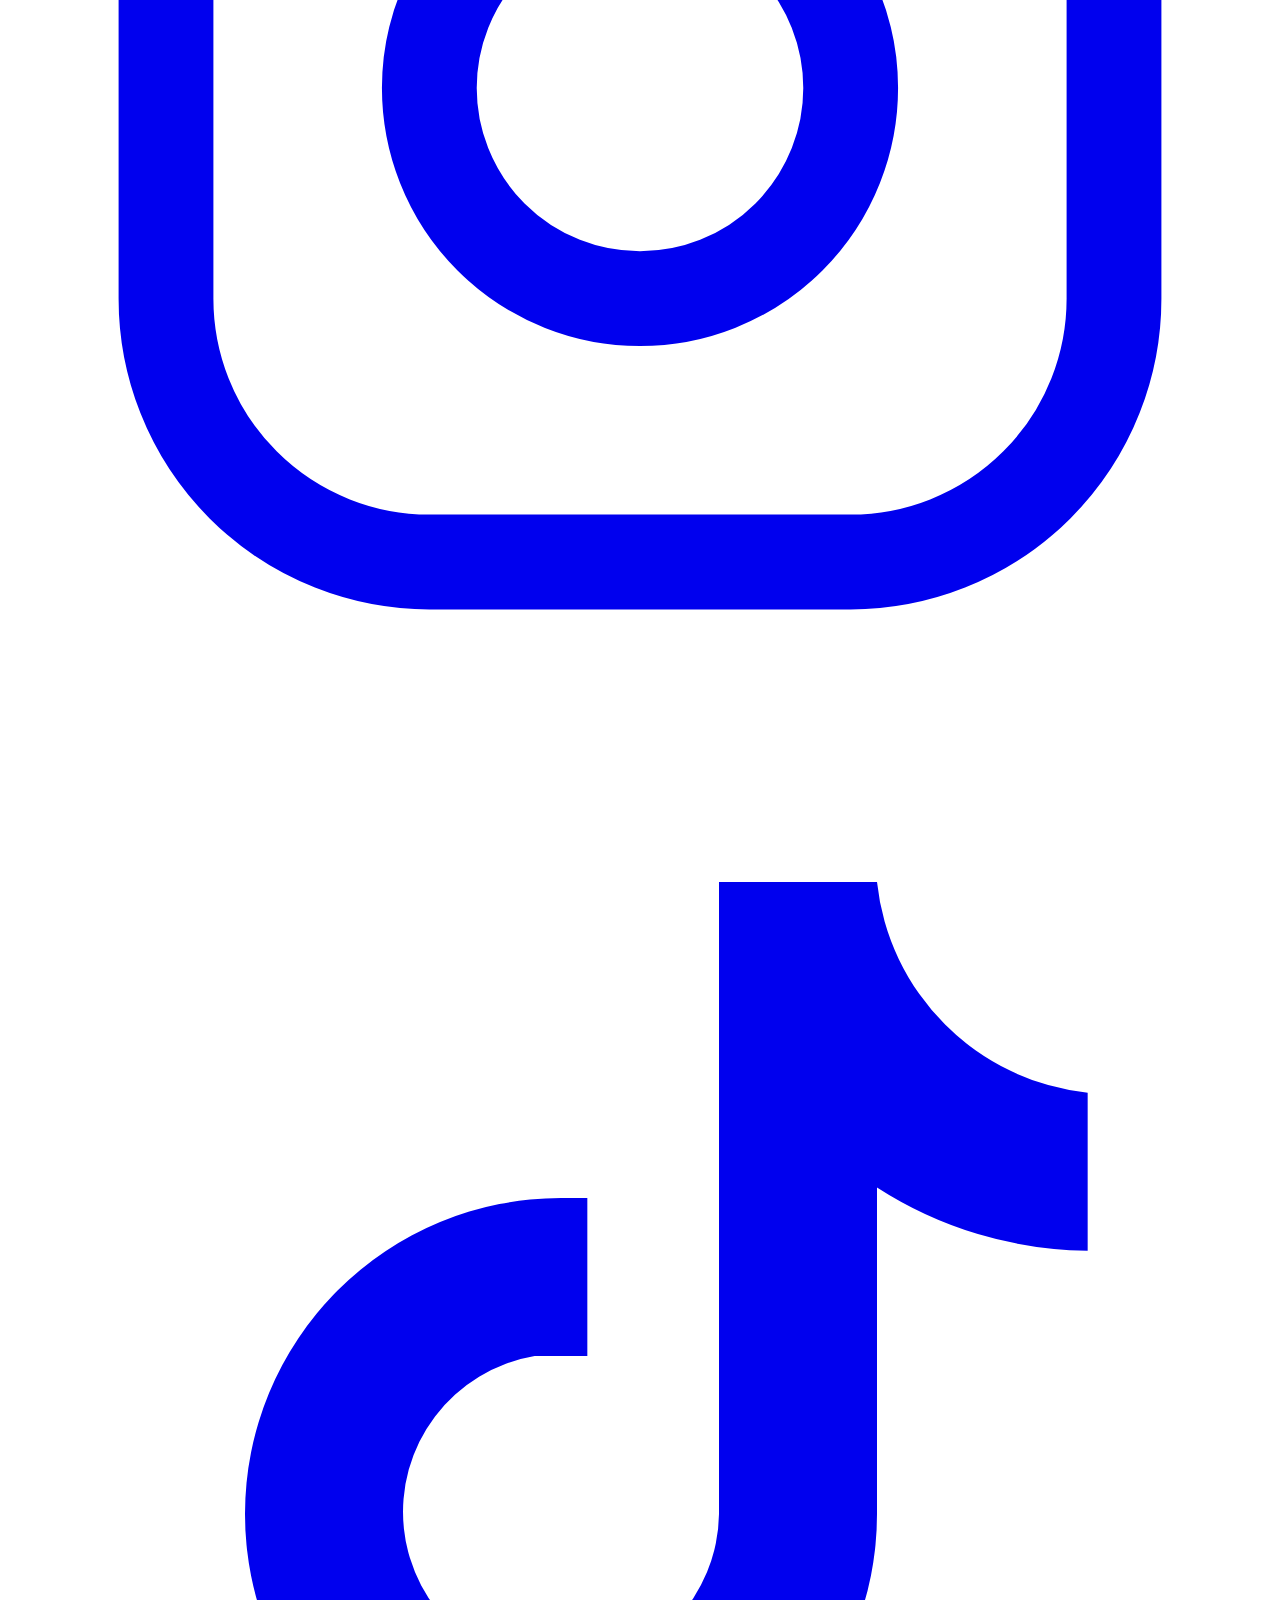
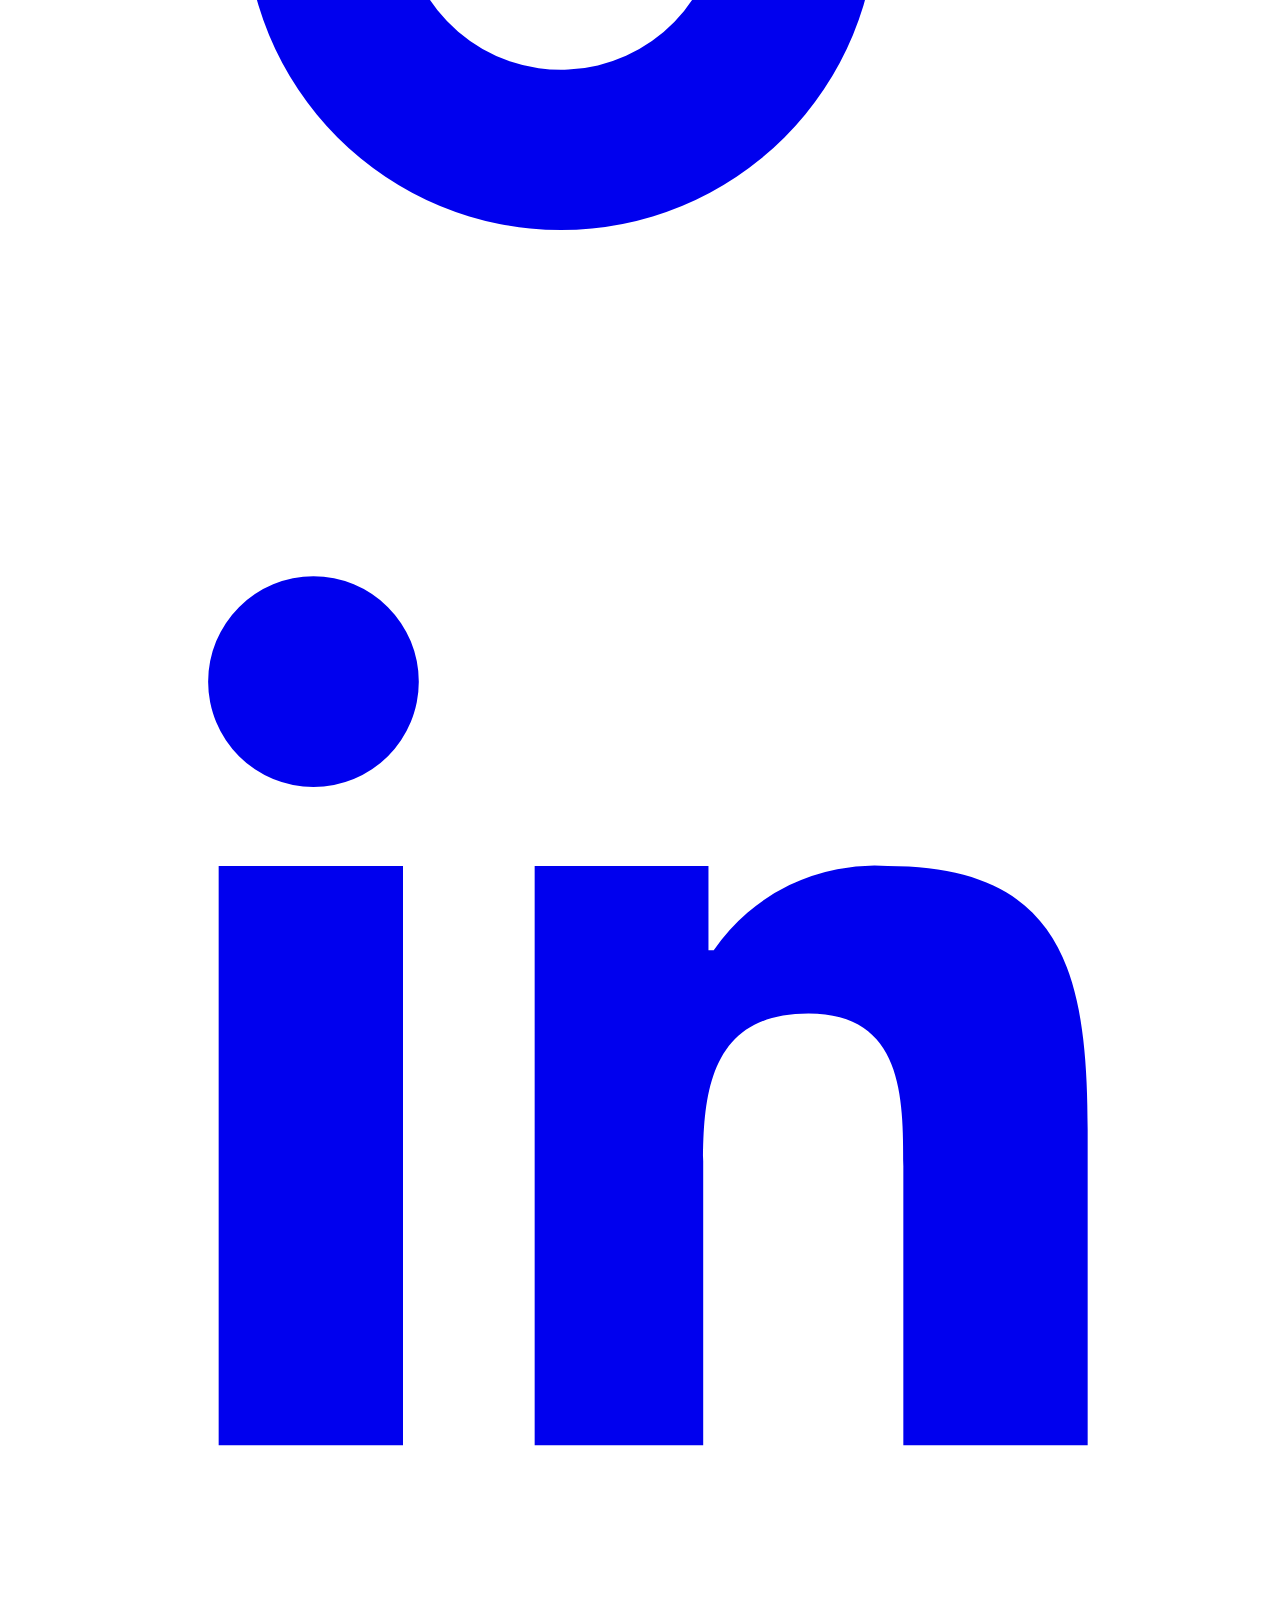
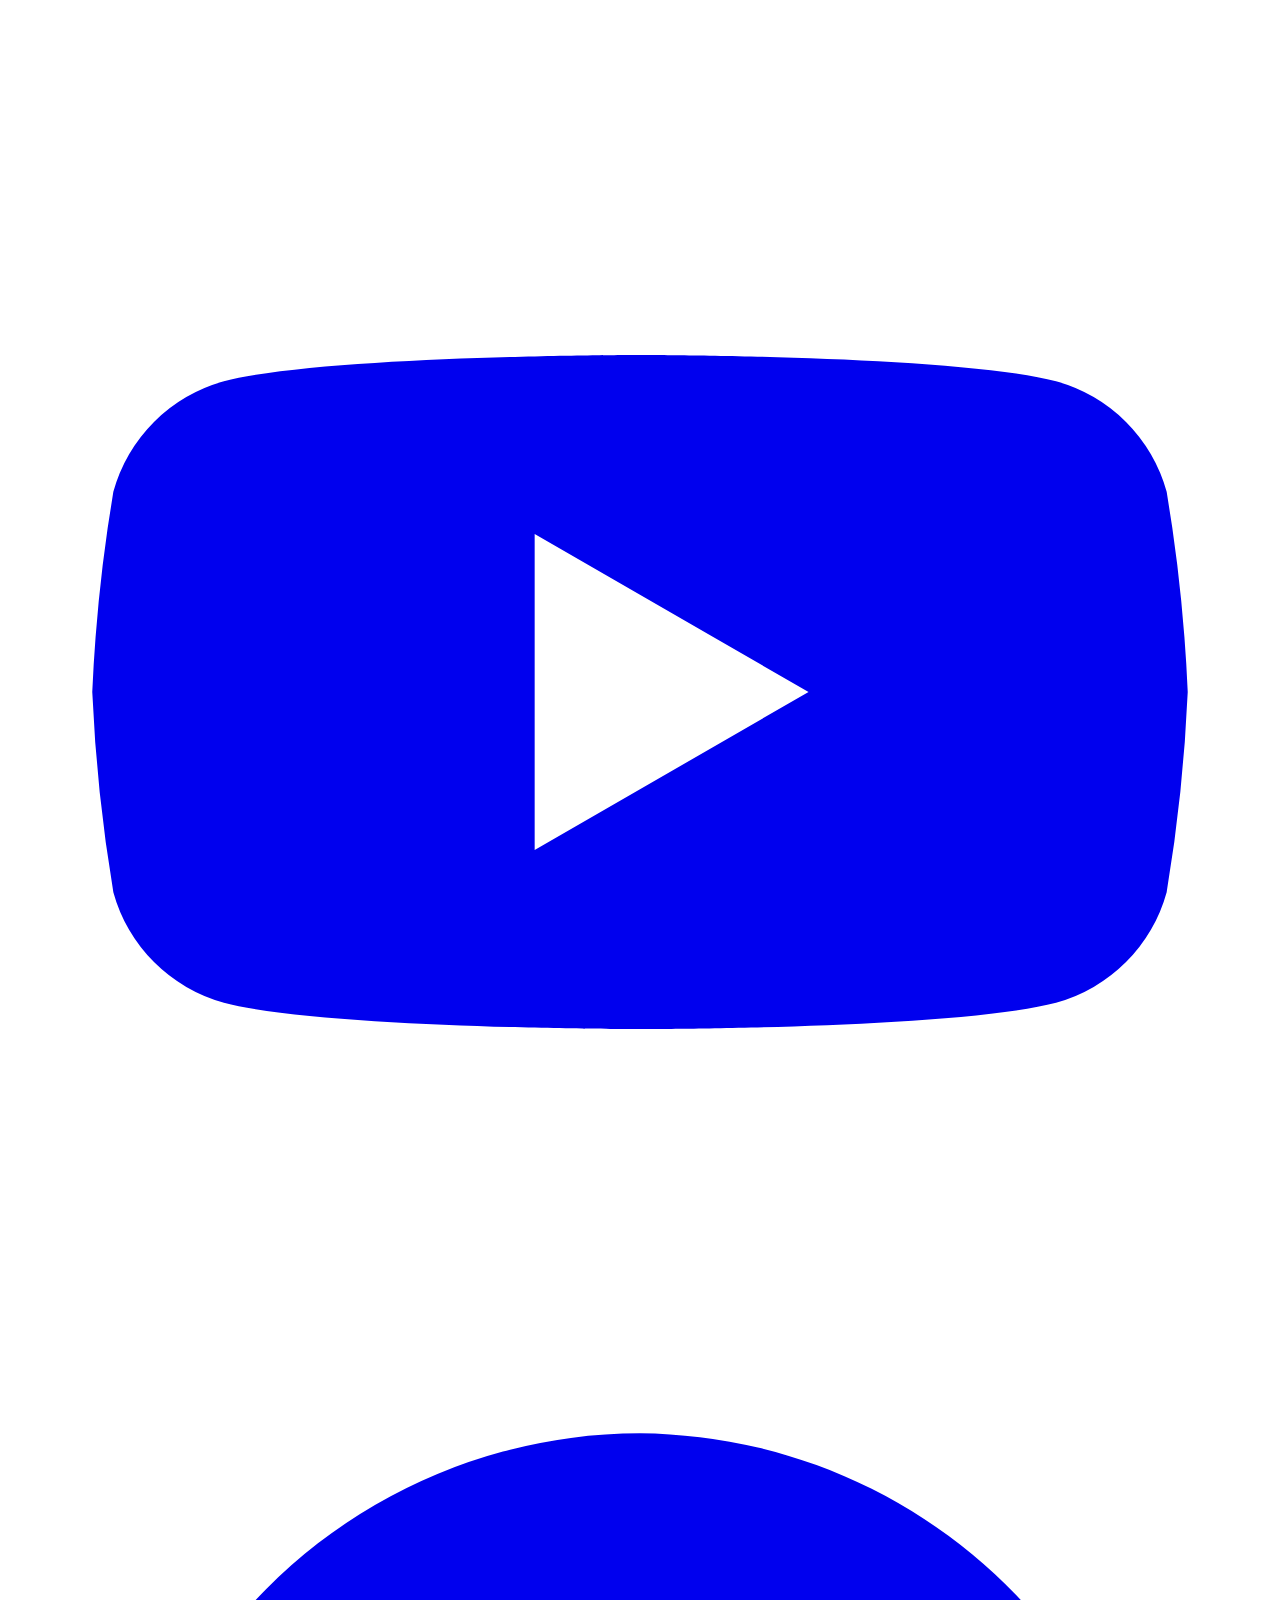
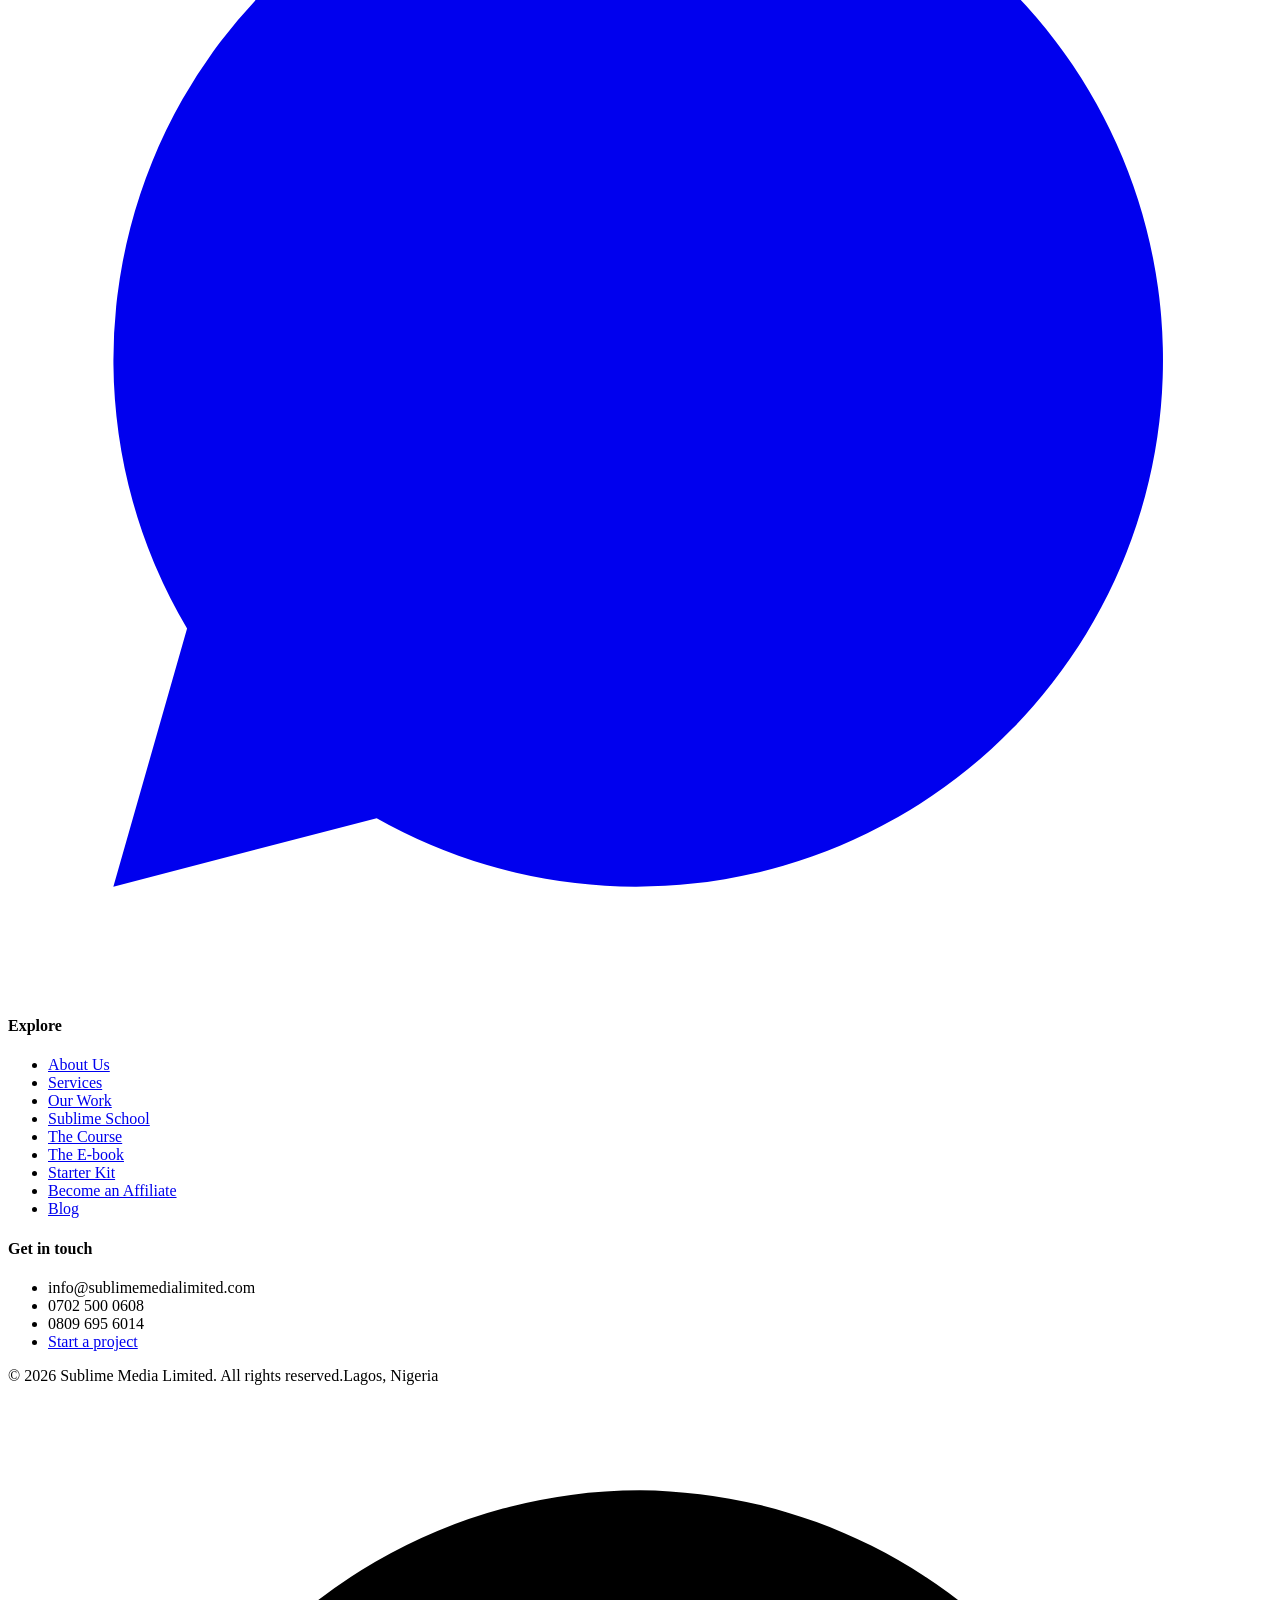
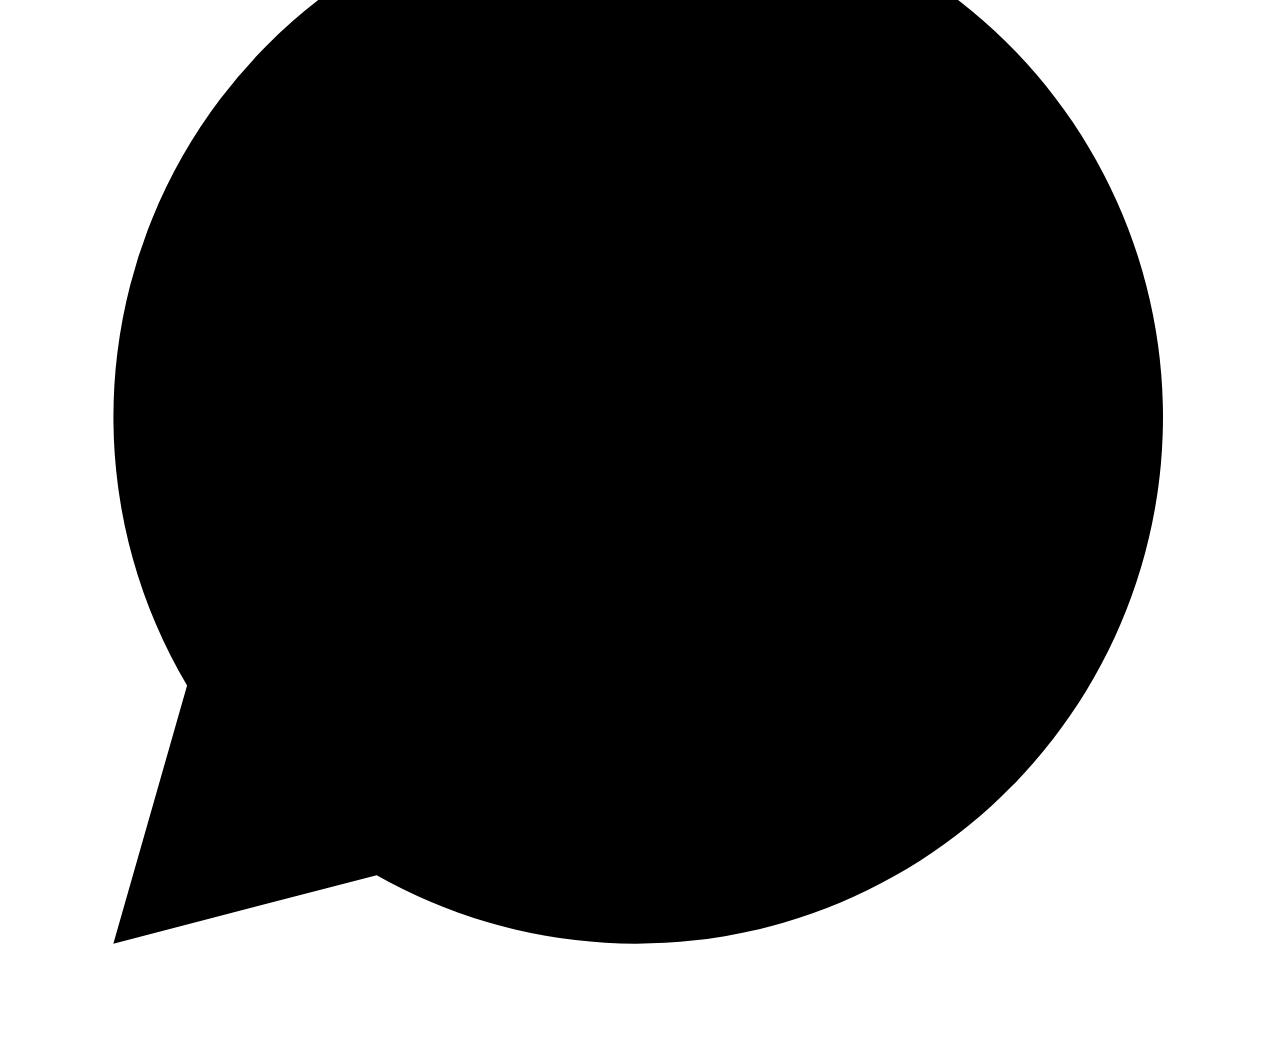
==== commit 557efc76: "Add original infographics with image SEO (alt, captions, schema, image sitemap, WebP) Co-Authored-By" ====
--- a/public/blog/how-to-become-a-social-media-manager-in-nigeria/index.html
+++ b/public/blog/how-to-become-a-social-media-manager-in-nigeria/index.html
@@ -13,13 +13,13 @@
 <meta property="og:description" content="A practical 8-step guide to becoming a social media manager in Nigeria: the skills to learn, how to build a portfolio, find clients and price your work.">
 <meta property="og:type" content="article">
 <meta property="og:url" content="https://www.sublimemedialimited.com/blog/how-to-become-a-social-media-manager-in-nigeria/">
-<meta property="og:image" content="https://www.sublimemedialimited.com/blog/how-to-become-a-social-media-manager-in-nigeria/cover.jpg">
+<meta property="og:image" content="https://www.sublimemedialimited.com/blog/how-to-become-a-social-media-manager-in-nigeria/how-to-become-a-social-media-manager-in-nigeria.jpg">
 <meta property="og:image:width" content="1200">
 <meta property="og:image:height" content="630">
 <meta name="twitter:card" content="summary_large_image">
 <meta name="twitter:title" content="How to Become a Social Media Manager in Nigeria (2026 Guide) | Sublime Media">
 <meta name="twitter:description" content="A practical 8-step guide to becoming a social media manager in Nigeria: the skills to learn, how to build a portfolio, find clients and price your work.">
-<meta name="twitter:image" content="https://www.sublimemedialimited.com/blog/how-to-become-a-social-media-manager-in-nigeria/cover.jpg">
+<meta name="twitter:image" content="https://www.sublimemedialimited.com/blog/how-to-become-a-social-media-manager-in-nigeria/how-to-become-a-social-media-manager-in-nigeria.jpg">
 <link rel="alternate" type="application/rss+xml" title="Sublime Media Blog" href="https://www.sublimemedialimited.com/blog/feed.xml">
 <link rel="icon" type="image/svg+xml" href="/assets/img/favicon.svg">
 <link rel="preload" href="/assets/css/app.css?v=9" as="style">
@@ -30,7 +30,7 @@
 <meta property="article:modified_time" content="2026-10-13">
 <meta property="article:author" content="Zelia Kafene">
 <meta property="article:section" content="Careers in Social Media">
-<script type="application/ld+json">{"@context": "https://schema.org", "@type": "BlogPosting", "@id": "https://www.sublimemedialimited.com/blog/how-to-become-a-social-media-manager-in-nigeria/#post", "mainEntityOfPage": "https://www.sublimemedialimited.com/blog/how-to-become-a-social-media-manager-in-nigeria/", "headline": "How to Become a Social Media Manager in Nigeria: A Step-by-Step Guide", "description": "A practical 8-step guide to becoming a social media manager in Nigeria: the skills to learn, how to build a portfolio, find clients and price your work.", "image": ["https://www.sublimemedialimited.com/blog/how-to-become-a-social-media-manager-in-nigeria/cover.jpg"], "datePublished": "2026-10-13", "dateModified": "2026-10-13", "author": {"@type": "Person", "@id": "https://www.sublimemedialimited.com/#zelia", "name": "Zelia Kafene", "jobTitle": "Founder & Chief Strategist, Sublime Media Limited", "url": "https://www.sublimemedialimited.com/#about", "image": "https://www.sublimemedialimited.com/blog/img/zelia.jpg", "sameAs": ["https://www.linkedin.com/in/emuobo-zelia-kafene-24488211a", "https://www.youtube.com/@Zeliakafene"], "worksFor": {"@id": "https://www.sublimemedialimited.com/#org"}}, "publisher": {"@type": "Organization", "@id": "https://www.sublimemedialimited.com/#org", "name": "Sublime Media Limited", "url": "https://www.sublimemedialimited.com/", "logo": {"@type": "ImageObject", "url": "https://www.sublimemedialimited.com/assets/img/favicon.svg"}, "sameAs": ["https://www.instagram.com/sublime_medialimited/", "https://www.linkedin.com/company/sublime-media-and-films-limited/", "https://www.tiktok.com/@sublime_media"]}, "articleSection": "Careers in Social Media", "inLanguage": "en-NG", "keywords": "how to become a social media manager in Nigeria, social media manager Nigeria, social media management course, social media manager skills, how to get social media clients, freelance social media manager", "wordCount": 1323}</script>
+<script type="application/ld+json">{"@context": "https://schema.org", "@type": "BlogPosting", "@id": "https://www.sublimemedialimited.com/blog/how-to-become-a-social-media-manager-in-nigeria/#post", "mainEntityOfPage": "https://www.sublimemedialimited.com/blog/how-to-become-a-social-media-manager-in-nigeria/", "headline": "How to Become a Social Media Manager in Nigeria: A Step-by-Step Guide", "description": "A practical 8-step guide to becoming a social media manager in Nigeria: the skills to learn, how to build a portfolio, find clients and price your work.", "image": [{"@type": "ImageObject", "url": "https://www.sublimemedialimited.com/blog/how-to-become-a-social-media-manager-in-nigeria/how-to-become-a-social-media-manager-in-nigeria.jpg", "width": 1200, "height": 630, "caption": "How to Become a Social Media Manager in Nigeria: A Step-by-Step Guide"}, {"@type": "ImageObject", "url": "https://www.sublimemedialimited.com/blog/how-to-become-a-social-media-manager-in-nigeria/how-to-become-a-social-media-manager-in-nigeria-8-steps.jpg", "caption": "The 8 steps to becoming a social media manager in Nigeria, at a glance.", "width": 1200, "height": 1596, "creditText": "Sublime Media Limited", "creator": {"@id": "https://www.sublimemedialimited.com/#org"}, "copyrightNotice": "© Sublime Media Limited"}, {"@type": "ImageObject", "url": "https://www.sublimemedialimited.com/blog/how-to-become-a-social-media-manager-in-nigeria/social-media-manager-skills-checklist.jpg", "caption": "Save this checklist: the 7 core skills to learn, in order.", "width": 1200, "height": 1455, "creditText": "Sublime Media Limited", "creator": {"@id": "https://www.sublimemedialimited.com/#org"}, "copyrightNotice": "© Sublime Media Limited"}, {"@type": "ImageObject", "url": "https://www.sublimemedialimited.com/blog/how-to-become-a-social-media-manager-in-nigeria/social-media-manager-portfolio-case-study-template.jpg", "caption": "Use these five parts for every case study in your portfolio.", "width": 1200, "height": 986, "creditText": "Sublime Media Limited", "creator": {"@id": "https://www.sublimemedialimited.com/#org"}, "copyrightNotice": "© Sublime Media Limited"}, {"@type": "ImageObject", "url": "https://www.sublimemedialimited.com/blog/how-to-become-a-social-media-manager-in-nigeria/social-media-manager-client-pitch-message-example.jpg", "caption": "A short, specific pitch you can adapt for your first clients.", "width": 1200, "height": 994, "creditText": "Sublime Media Limited", "creator": {"@id": "https://www.sublimemedialimited.com/#org"}, "copyrightNotice": "© Sublime Media Limited"}], "datePublished": "2026-10-13", "dateModified": "2026-10-13", "author": {"@type": "Person", "@id": "https://www.sublimemedialimited.com/#zelia", "name": "Zelia Kafene", "jobTitle": "Founder & Chief Strategist, Sublime Media Limited", "url": "https://www.sublimemedialimited.com/#about", "image": "https://www.sublimemedialimited.com/blog/img/zelia.jpg", "sameAs": ["https://www.linkedin.com/in/emuobo-zelia-kafene-24488211a", "https://www.youtube.com/@Zeliakafene"], "worksFor": {"@id": "https://www.sublimemedialimited.com/#org"}}, "publisher": {"@type": "Organization", "@id": "https://www.sublimemedialimited.com/#org", "name": "Sublime Media Limited", "url": "https://www.sublimemedialimited.com/", "logo": {"@type": "ImageObject", "url": "https://www.sublimemedialimited.com/assets/img/favicon.svg"}, "sameAs": ["https://www.instagram.com/sublime_medialimited/", "https://www.linkedin.com/company/sublime-media-and-films-limited/", "https://www.tiktok.com/@sublime_media"]}, "articleSection": "Careers in Social Media", "inLanguage": "en-NG", "keywords": "how to become a social media manager in Nigeria, social media manager Nigeria, social media management course, social media manager skills, how to get social media clients, freelance social media manager", "wordCount": 1357}</script>
 <script type="application/ld+json">{"@context": "https://schema.org", "@type": "BreadcrumbList", "itemListElement": [{"@type": "ListItem", "position": 1, "name": "Home", "item": "https://www.sublimemedialimited.com/"}, {"@type": "ListItem", "position": 2, "name": "Blog", "item": "https://www.sublimemedialimited.com/blog/"}, {"@type": "ListItem", "position": 3, "name": "How to Become a Social Media Manager in Nigeria: A Step-by-Step Guide", "item": "https://www.sublimemedialimited.com/blog/how-to-become-a-social-media-manager-in-nigeria/"}]}</script>
 <script type="application/ld+json">{"@context": "https://schema.org", "@type": "FAQPage", "mainEntity": [{"@type": "Question", "name": "Do I need a degree to become a social media manager in Nigeria?", "acceptedAnswer": {"@type": "Answer", "text": "No. Clients and employers care about what you can show them: a portfolio of real accounts you have managed, the results you got and how clearly you explain your work. A degree in marketing or mass communication can help, but it is not required."}}, {"@type": "Question", "name": "How long does it take to become a social media manager?", "acceptedAnswer": {"@type": "Answer", "text": "If you study and practise consistently, you can learn the core skills in a few weeks and land your first small client within two to three months. Becoming confident with strategy, reporting and paid ads takes longer, and it comes from working on real accounts."}}, {"@type": "Question", "name": "Can I become a social media manager with only a phone?", "acceptedAnswer": {"@type": "Answer", "text": "Yes, you can start with a smartphone. Canva, CapCut, Meta Business Suite and the Instagram and TikTok apps all work on a phone. A laptop becomes useful once you manage several clients and need to write reports and content calendars."}}, {"@type": "Question", "name": "How much should a beginner social media manager charge in Nigeria?", "acceptedAnswer": {"@type": "Answer", "text": "Work out how many hours a month the account will take, decide what your time is worth, and add the cost of any tools. Start with a clear monthly package (for example, 12 posts, community management and a monthly report) instead of charging per post, and raise your price as you collect results."}}, {"@type": "Question", "name": "What is the best social media management course in Nigeria?", "acceptedAnswer": {"@type": "Answer", "text": "Look for a course that teaches strategy, content, community management, analytics and client work together, with assignments that build your portfolio. Social Media Management Mastery by the School of Social Media Managers was built for exactly this."}}]}</script>
 </head>
@@ -69,7 +69,7 @@
       <div><b itemprop="author">Zelia Kafene</b><span><time datetime="2026-10-13" itemprop="datePublished">13 October 2026</time> · 7 min read</span></div>
     </div>
   </header>
-  <figure class="bl-cover container"><img src="/blog/how-to-become-a-social-media-manager-in-nigeria/cover.jpg" alt="Guide cover: How to Become a Social Media Manager in Nigeria" width="1200" height="630" fetchpriority="high"></figure>
+  <figure class="bl-cover container"><img src="/blog/how-to-become-a-social-media-manager-in-nigeria/how-to-become-a-social-media-manager-in-nigeria.jpg" alt="Guide cover: How to Become a Social Media Manager in Nigeria" width="1200" height="630" fetchpriority="high"></figure>
   <div class="bl-layout container">
     <aside class="bl-side"><nav class="bl-toc" aria-label="On this page"><b>On this page</b><ol><li><a href="#what-does-a-social-media-manager-actually-do">What does a social media manager actually do?</a></li><li><a href="#step-1-learn-the-core-skills">Step 1: Learn the core skills</a></li><li><a href="#step-2-choose-a-niche-at-least-to-start">Step 2: Choose a niche (at least to start)</a></li><li><a href="#step-3-practise-on-real-accounts">Step 3: Practise on real accounts</a></li><li><a href="#step-4-build-a-simple-portfolio">Step 4: Build a simple portfolio</a></li><li><a href="#step-5-set-up-your-toolkit">Step 5: Set up your toolkit</a></li><li><a href="#step-6-find-your-first-clients">Step 6: Find your first clients</a></li><li><a href="#step-7-price-your-services-properly">Step 7: Price your services properly</a></li><li><a href="#step-8-report-results-and-keep-learning">Step 8: Report results and keep learning</a></li><li><a href="#common-mistakes-to-avoid">Common mistakes to avoid</a></li><li><a href="#ready-to-start">Ready to start?</a></li></ol></nav>
       <div class="bl-side-cta"><b>Want the full system, step by step?</b><a class="btn btn-primary" href="/school#catalog">See the course &amp; e-book →</a></div>
@@ -81,6 +81,8 @@
 <p>Every week, someone sends us a version of the same message: <em>&ldquo;I want to become a social media manager. Where do I start?&rdquo;</em></p>
 <p>It is a good question, because the job looks simple from the outside. Post nice pictures, reply to comments, done. In reality, the social media managers who get paid well are the ones who think like marketers. They understand the business, plan content with a goal in mind, and can show a client what changed because of their work.</p>
 <p>This guide walks you through the path we teach at the School of Social Media Managers, step by step.</p>
+<figure class="bl-fig tall" itemprop="image" itemscope itemtype="https://schema.org/ImageObject"><a href="/blog/how-to-become-a-social-media-manager-in-nigeria/how-to-become-a-social-media-manager-in-nigeria-8-steps.jpg"><picture><source srcset="/blog/how-to-become-a-social-media-manager-in-nigeria/how-to-become-a-social-media-manager-in-nigeria-8-steps.webp" type="image/webp"><img loading="lazy" decoding="async" src="/blog/how-to-become-a-social-media-manager-in-nigeria/how-to-become-a-social-media-manager-in-nigeria-8-steps.jpg" alt="Infographic of the 8 steps to become a social media manager in Nigeria, from learning core skills to reporting results" width="1200" height="1596" loading="lazy" decoding="async" itemprop="contentUrl"></picture></a><figcaption itemprop="caption">The 8 steps to becoming a social media manager in Nigeria, at a glance.</figcaption><meta itemprop="creditText" content="Sublime Media Limited"></figure>
+
 <h2 id="what-does-a-social-media-manager-actually-do">What does a social media manager actually do?</h2>
 <p>A social media manager is responsible for how a brand shows up and performs on social media. On a normal week, that includes:</p>
 <ul>
@@ -104,6 +106,8 @@
 <li><strong>Client communication:</strong> onboarding a client, presenting a plan, sharing reports and handling feedback.</li>
 </ol>
 <p>Learn them in that order, because each one builds on the last.</p>
+<figure class="bl-fig tall" itemprop="image" itemscope itemtype="https://schema.org/ImageObject"><a href="/blog/how-to-become-a-social-media-manager-in-nigeria/social-media-manager-skills-checklist.jpg"><picture><source srcset="/blog/how-to-become-a-social-media-manager-in-nigeria/social-media-manager-skills-checklist.webp" type="image/webp"><img loading="lazy" decoding="async" src="/blog/how-to-become-a-social-media-manager-in-nigeria/social-media-manager-skills-checklist.jpg" alt="Checklist of the 7 core skills a social media manager needs: content strategy, copywriting, design, short-form video, community management, analytics and client communication" width="1200" height="1455" loading="lazy" decoding="async" itemprop="contentUrl"></picture></a><figcaption itemprop="caption">Save this checklist: the 7 core skills to learn, in order.</figcaption><meta itemprop="creditText" content="Sublime Media Limited"></figure>
+
 <h2 id="step-2-choose-a-niche-at-least-to-start">Step 2: Choose a niche (at least to start)</h2>
 <p>&ldquo;I manage social media for anybody&rdquo; is hard to sell. &ldquo;I help restaurants in Lagos get more orders from Instagram&rdquo; is easy to understand and easy to refer.</p>
 <p>Pick a niche you already understand or have access to: food, fashion, beauty, real estate, churches, schools, events, or professional services. Your niche can change later. For now, it helps you focus your learning and your portfolio.</p>
@@ -148,6 +152,8 @@
 </tbody>
 </table></div>
 <p>Two or three strong case studies are worth more than ten random designs.</p>
+<figure class="bl-fig" itemprop="image" itemscope itemtype="https://schema.org/ImageObject"><a href="/blog/how-to-become-a-social-media-manager-in-nigeria/social-media-manager-portfolio-case-study-template.jpg"><picture><source srcset="/blog/how-to-become-a-social-media-manager-in-nigeria/social-media-manager-portfolio-case-study-template.webp" type="image/webp"><img loading="lazy" decoding="async" src="/blog/how-to-become-a-social-media-manager-in-nigeria/social-media-manager-portfolio-case-study-template.jpg" alt="Template showing the five parts of a social media manager portfolio case study: the brand, the problem, what you did, the result and what you learnt" width="1200" height="986" loading="lazy" decoding="async" itemprop="contentUrl"></picture></a><figcaption itemprop="caption">Use these five parts for every case study in your portfolio.</figcaption><meta itemprop="creditText" content="Sublime Media Limited"></figure>
+
 <h2 id="step-5-set-up-your-toolkit">Step 5: Set up your toolkit</h2>
 <p>You can run an account professionally with free or low-cost tools:</p>
 <ul>
@@ -167,6 +173,8 @@
 <li><strong>Follow up once,</strong> politely, after three or four days.</li>
 </ol>
 <p>Here is a simple pitch you can adapt:</p>
+<figure class="bl-fig" itemprop="image" itemscope itemtype="https://schema.org/ImageObject"><a href="/blog/how-to-become-a-social-media-manager-in-nigeria/social-media-manager-client-pitch-message-example.jpg"><picture><source srcset="/blog/how-to-become-a-social-media-manager-in-nigeria/social-media-manager-client-pitch-message-example.webp" type="image/webp"><img loading="lazy" decoding="async" src="/blog/how-to-become-a-social-media-manager-in-nigeria/social-media-manager-client-pitch-message-example.jpg" alt="Example WhatsApp pitch message a social media manager can send to a cake business owner to offer a free mini plan for their Instagram page" width="1200" height="994" loading="lazy" decoding="async" itemprop="contentUrl"></picture></a><figcaption itemprop="caption">A short, specific pitch you can adapt for your first clients.</figcaption><meta itemprop="creditText" content="Sublime Media Limited"></figure>
+
 <blockquote>
 <p>&ldquo;Hi Ada, I love your cakes and I&rsquo;ve been following your page. I noticed you post mostly photos and haven&rsquo;t shared any Reels yet. Short videos of your decorating process could bring you a lot more reach. I&rsquo;m a social media manager and I&rsquo;d be happy to share a free mini plan for your page. Would that be useful?&rdquo;</p>
 </blockquote>
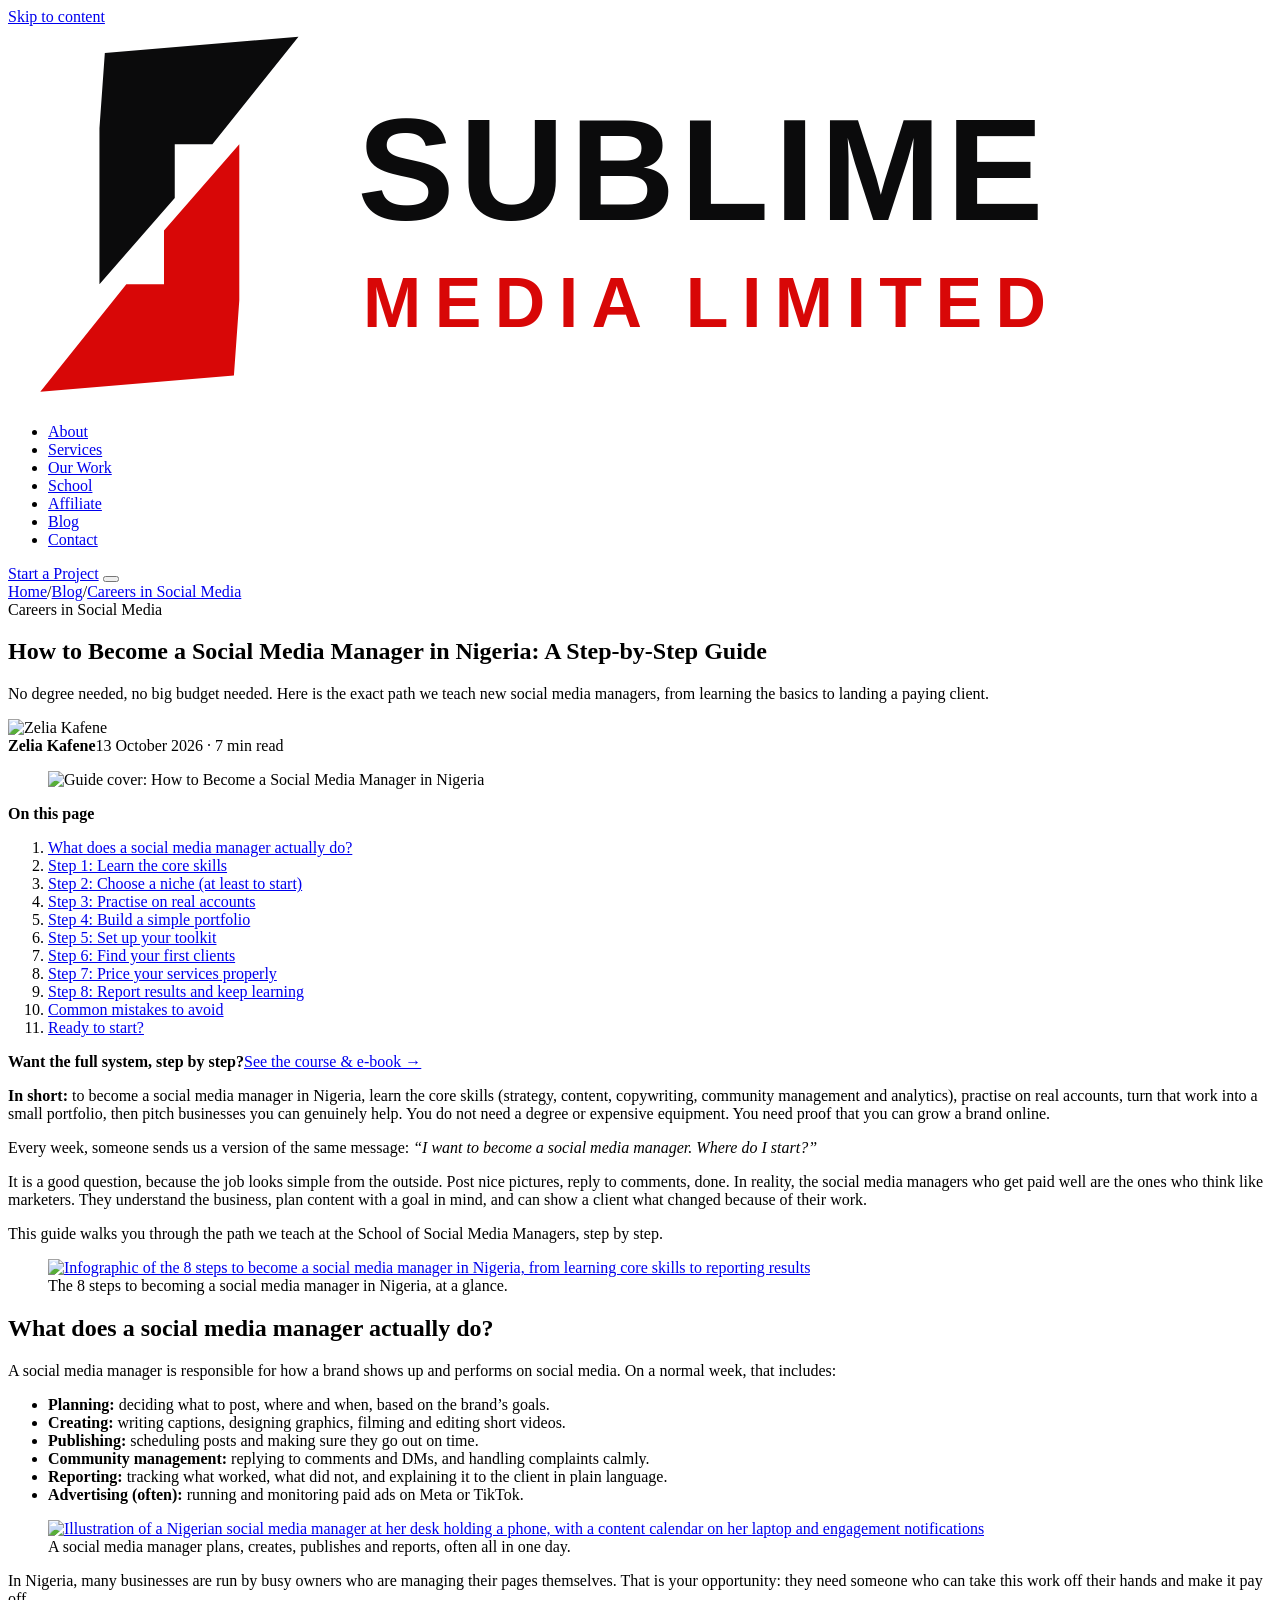
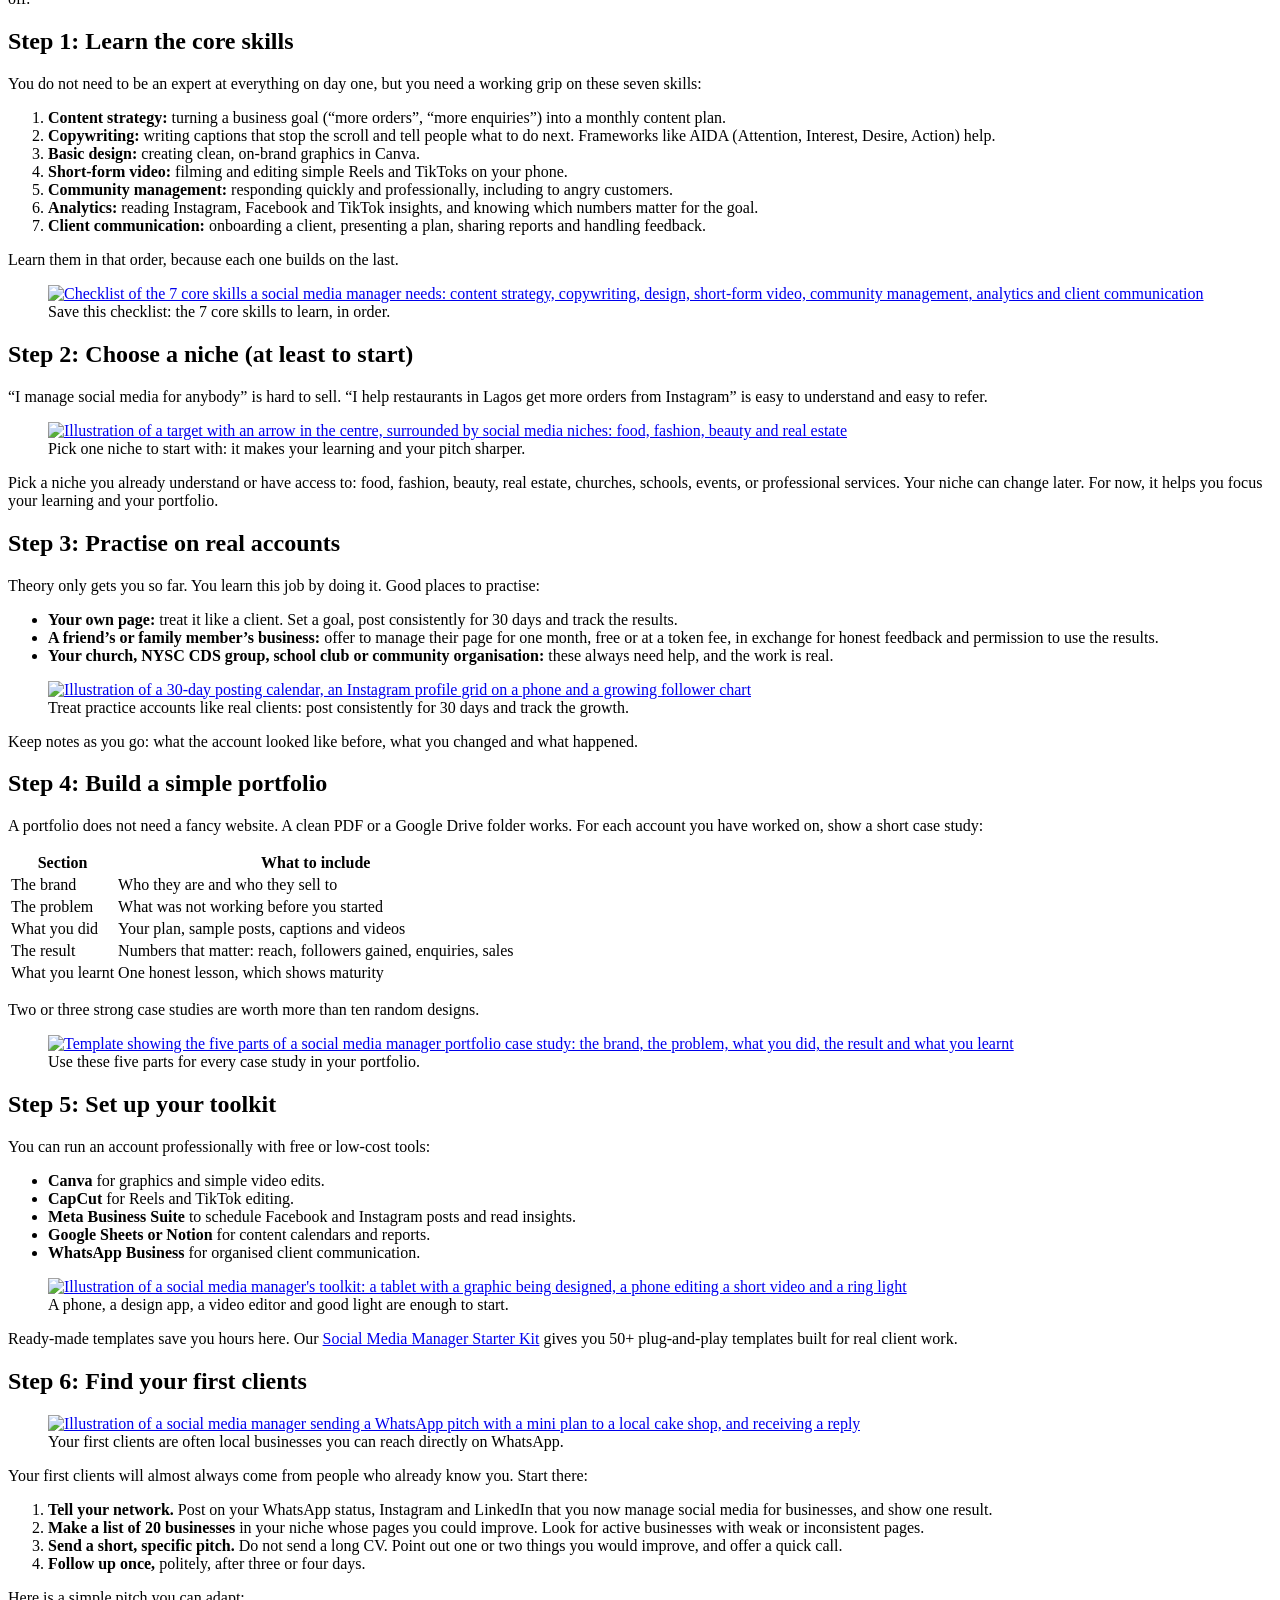
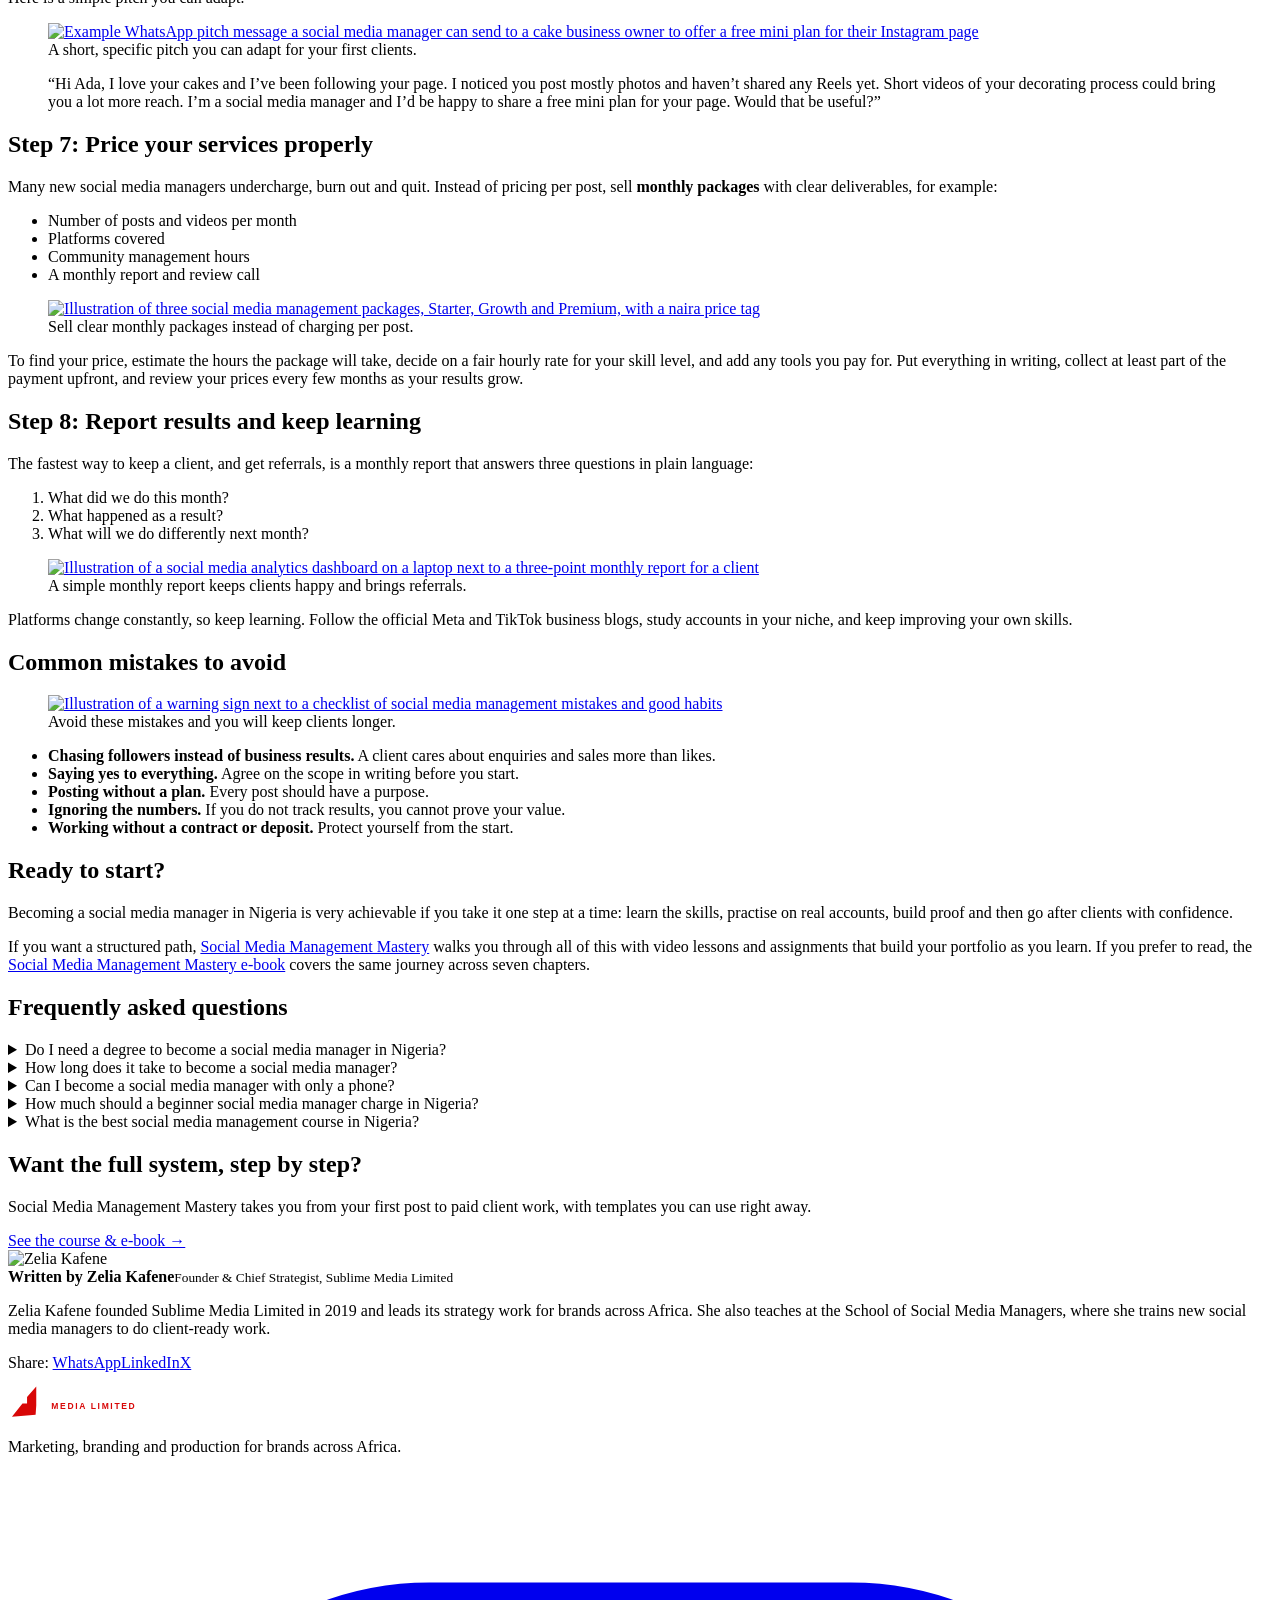
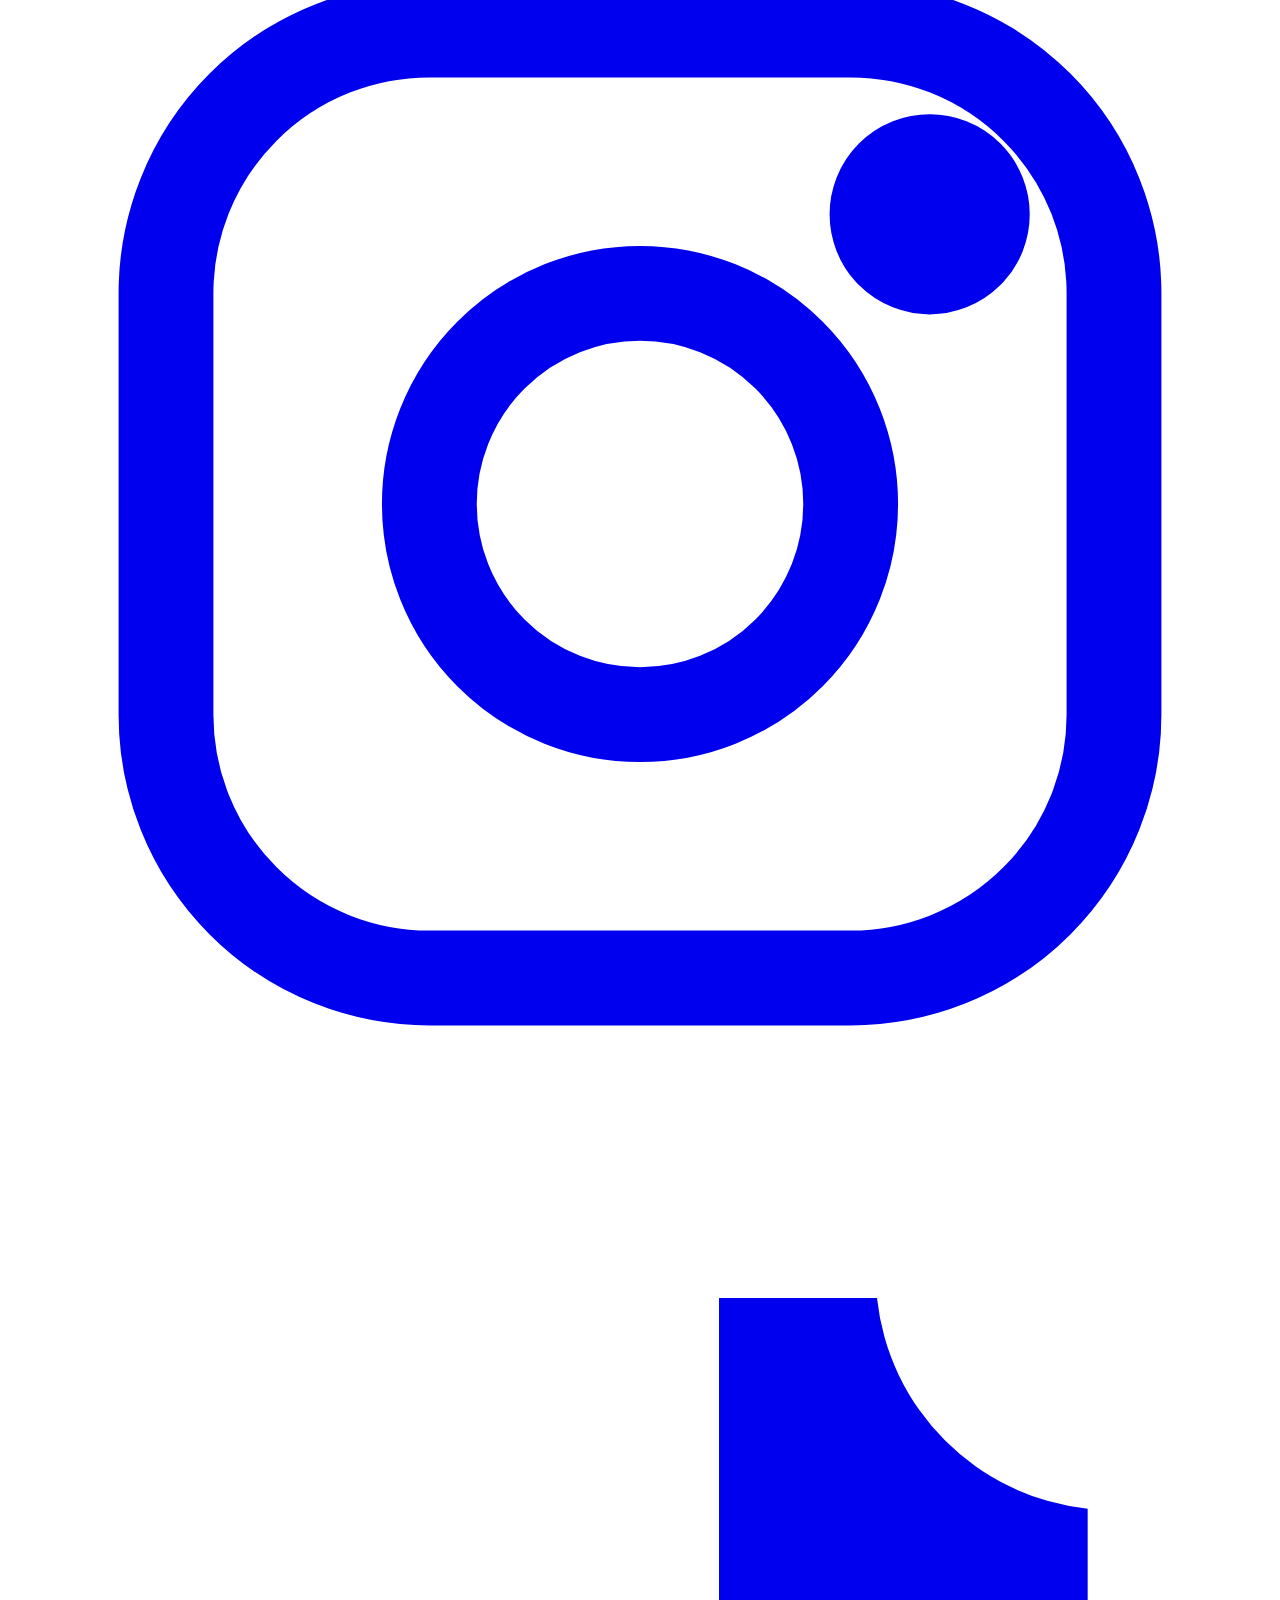
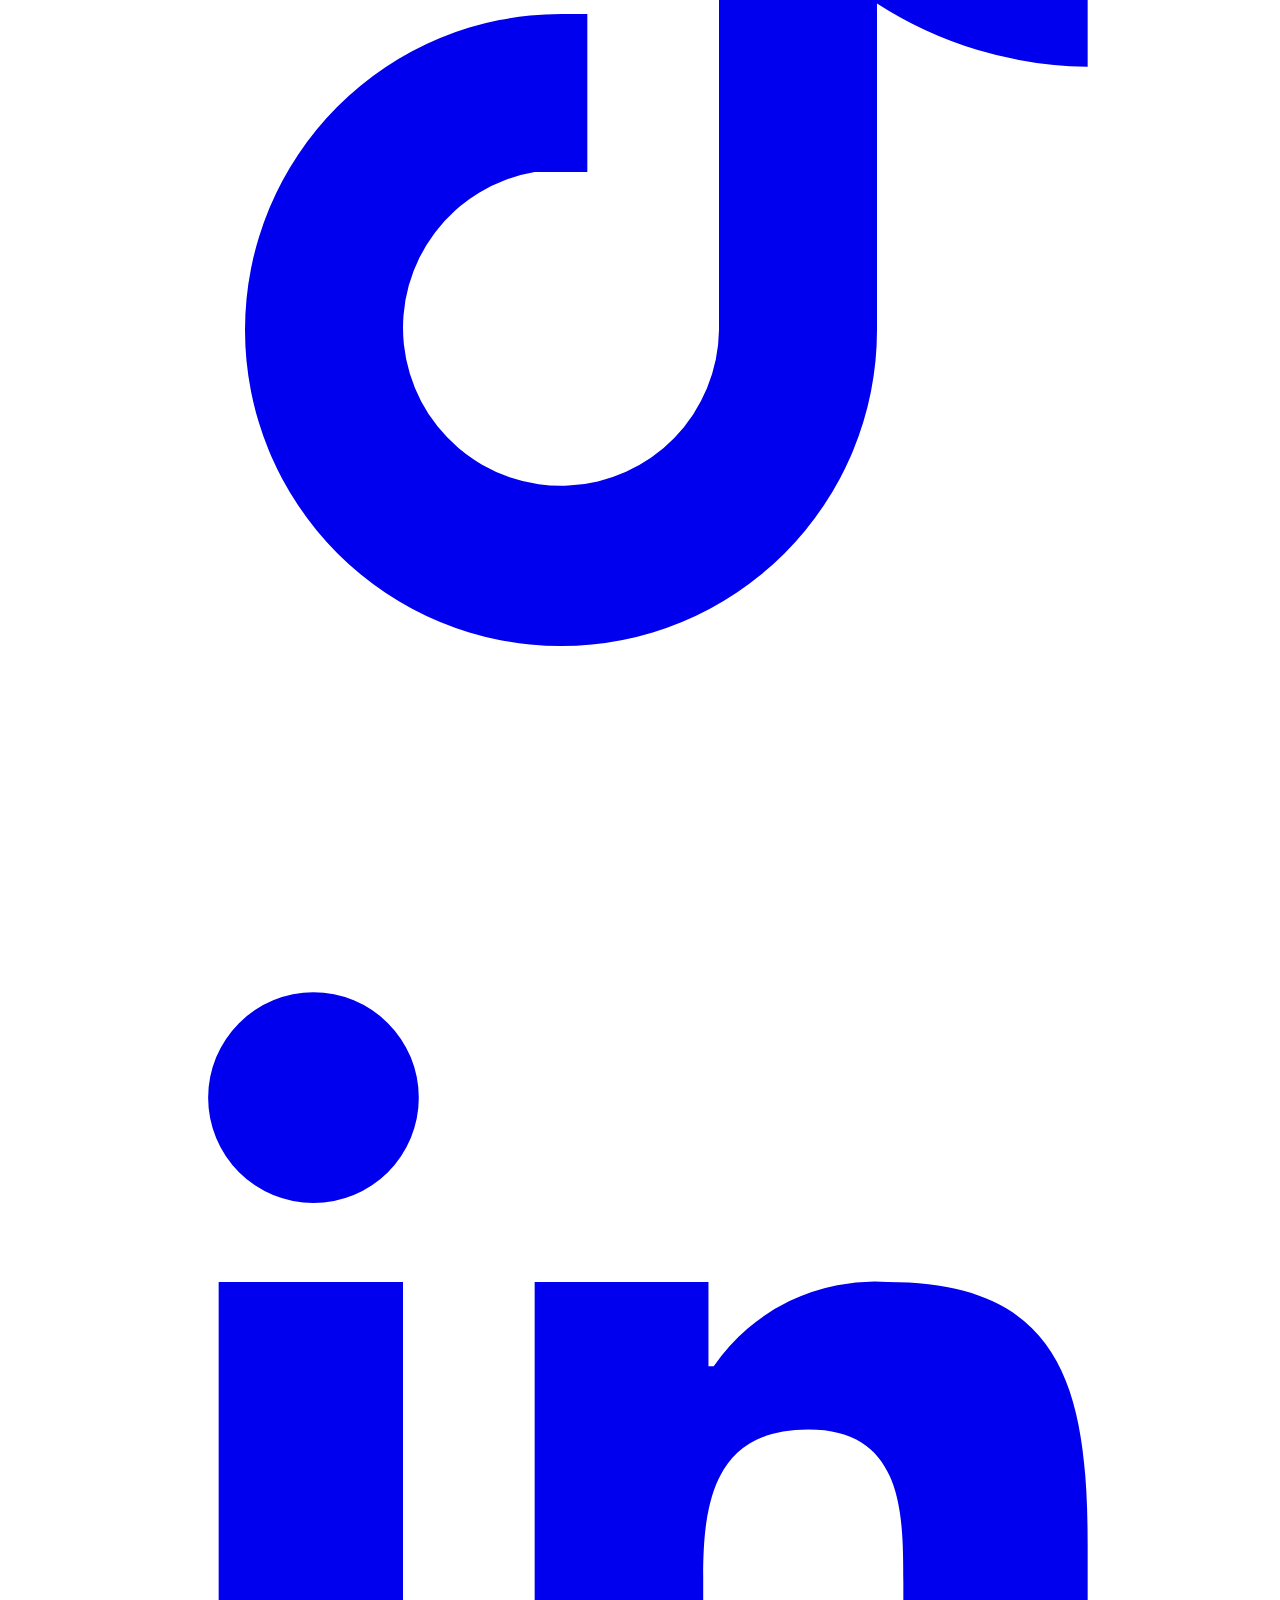
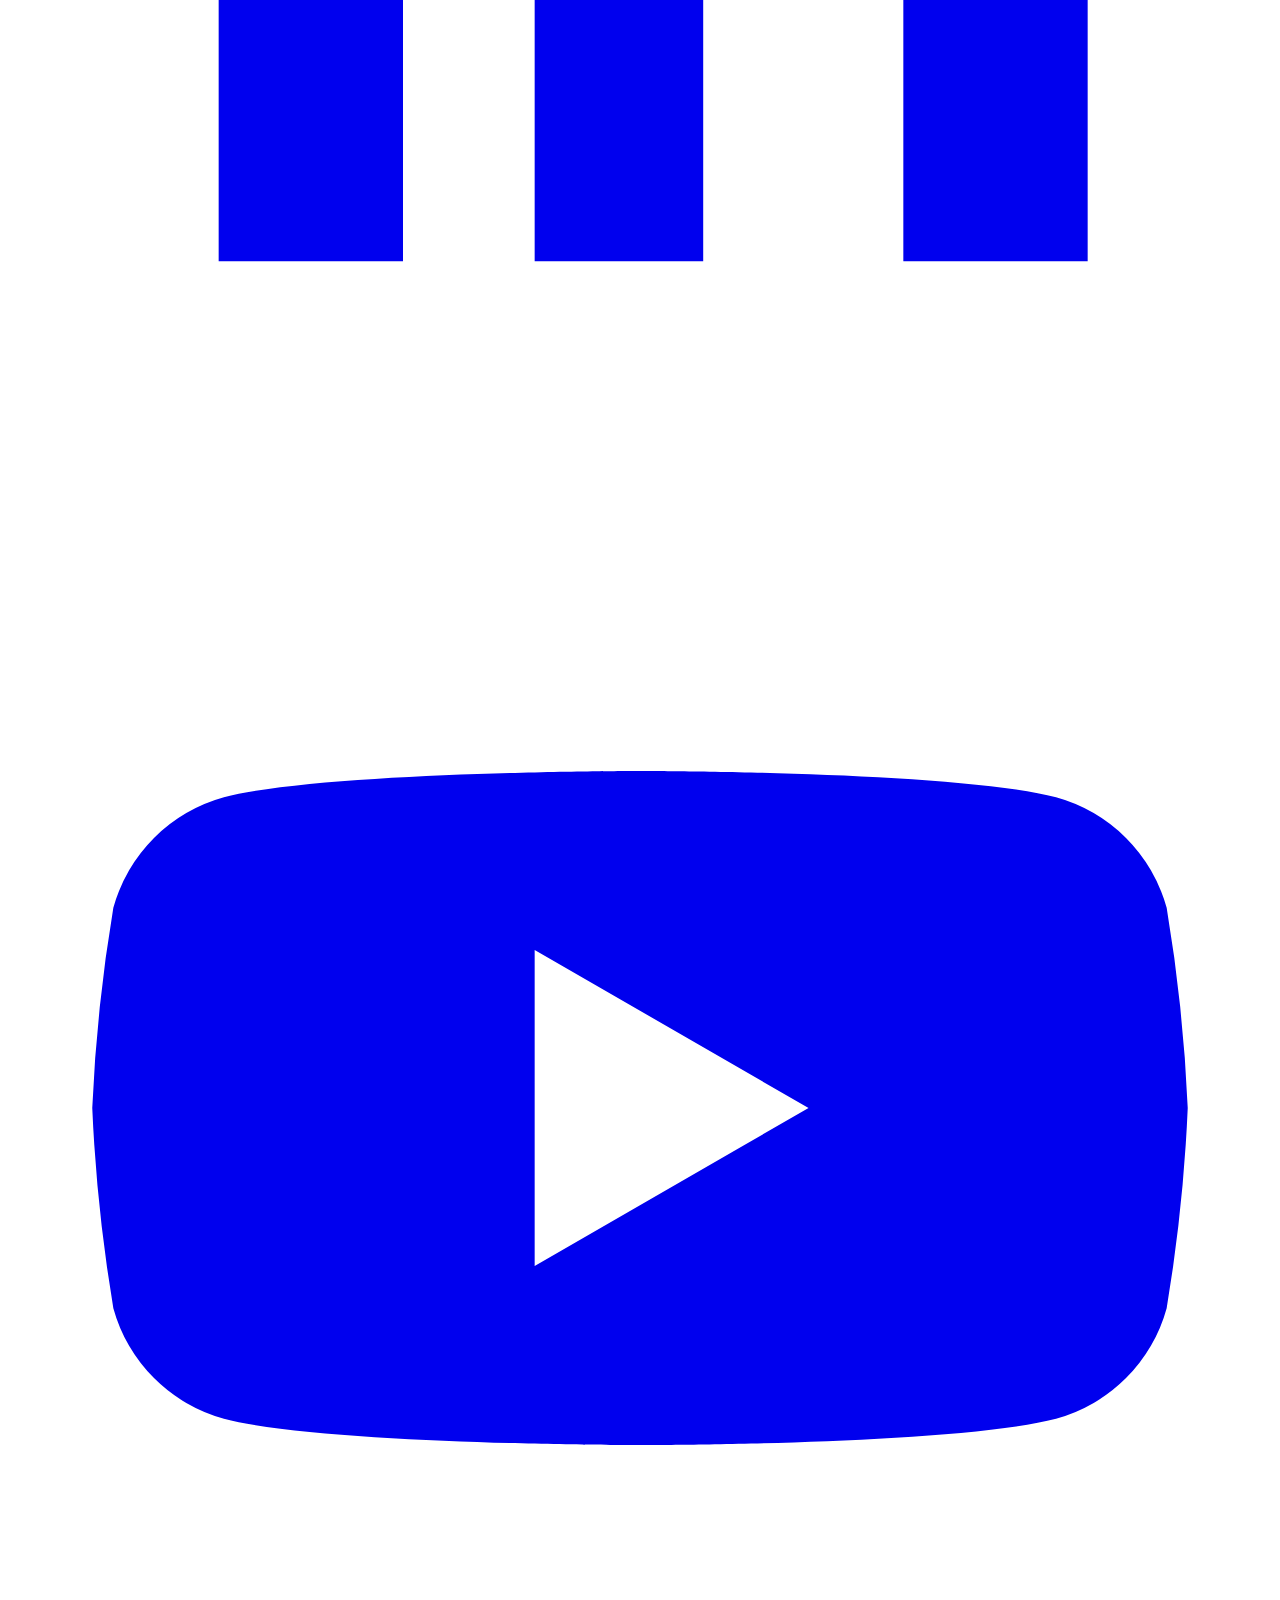
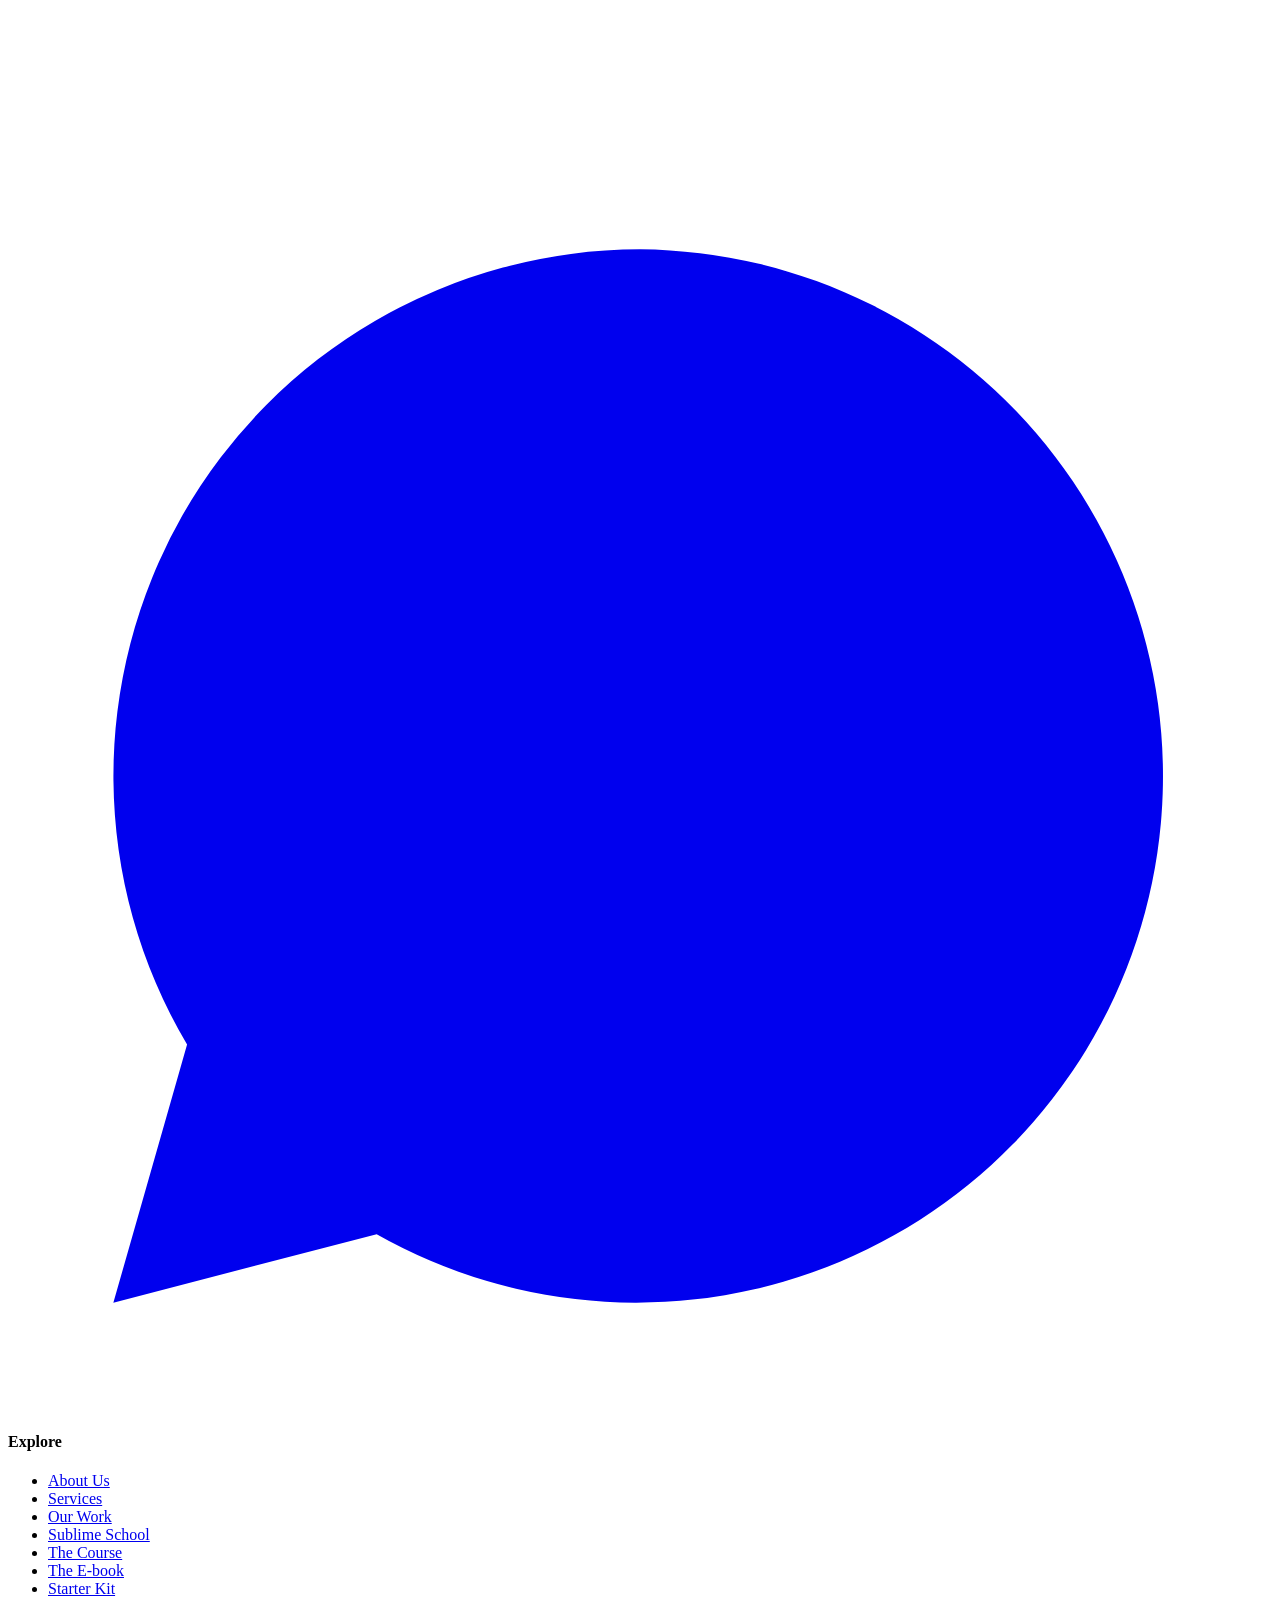
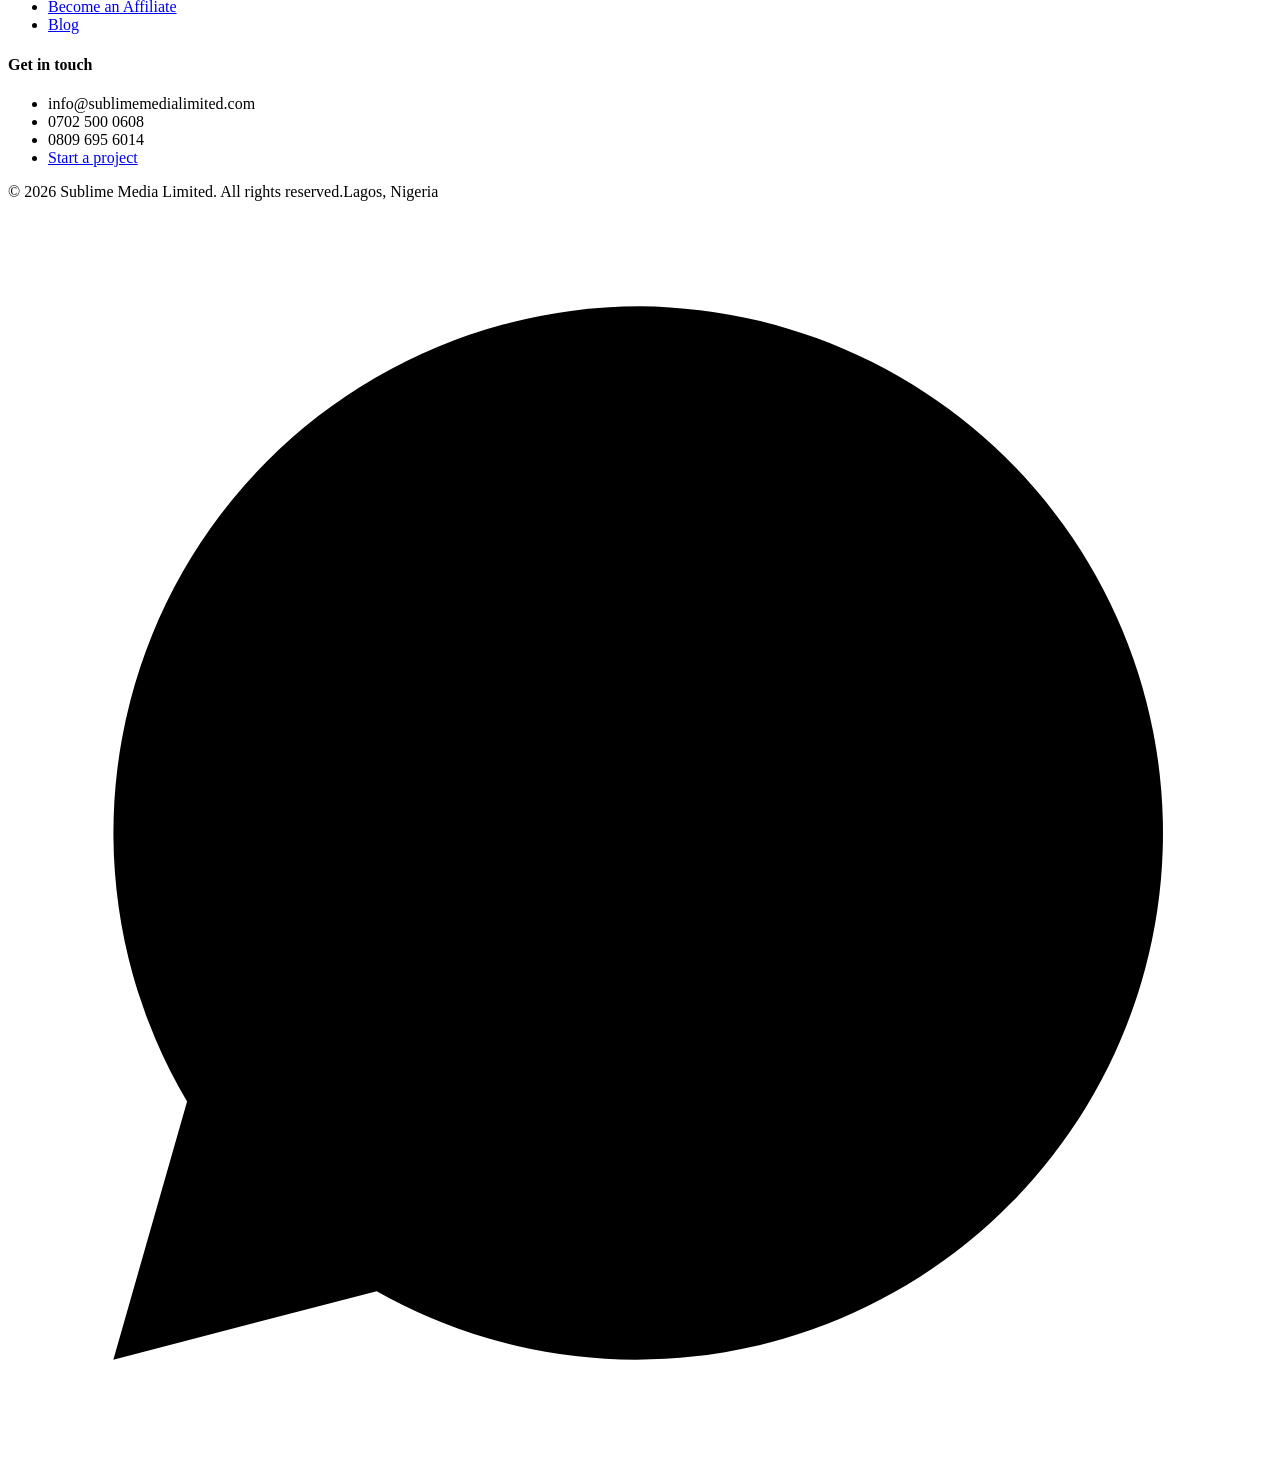
==== commit 40686ee6: "Add section illustrations to first post and to the weekly brief Co-Authored-By: Claude Opus 5.5 <nor" ====
--- a/public/blog/how-to-become-a-social-media-manager-in-nigeria/index.html
+++ b/public/blog/how-to-become-a-social-media-manager-in-nigeria/index.html
@@ -30,7 +30,7 @@
 <meta property="article:modified_time" content="2026-10-13">
 <meta property="article:author" content="Zelia Kafene">
 <meta property="article:section" content="Careers in Social Media">
-<script type="application/ld+json">{"@context": "https://schema.org", "@type": "BlogPosting", "@id": "https://www.sublimemedialimited.com/blog/how-to-become-a-social-media-manager-in-nigeria/#post", "mainEntityOfPage": "https://www.sublimemedialimited.com/blog/how-to-become-a-social-media-manager-in-nigeria/", "headline": "How to Become a Social Media Manager in Nigeria: A Step-by-Step Guide", "description": "A practical 8-step guide to becoming a social media manager in Nigeria: the skills to learn, how to build a portfolio, find clients and price your work.", "image": [{"@type": "ImageObject", "url": "https://www.sublimemedialimited.com/blog/how-to-become-a-social-media-manager-in-nigeria/how-to-become-a-social-media-manager-in-nigeria.jpg", "width": 1200, "height": 630, "caption": "How to Become a Social Media Manager in Nigeria: A Step-by-Step Guide"}, {"@type": "ImageObject", "url": "https://www.sublimemedialimited.com/blog/how-to-become-a-social-media-manager-in-nigeria/how-to-become-a-social-media-manager-in-nigeria-8-steps.jpg", "caption": "The 8 steps to becoming a social media manager in Nigeria, at a glance.", "width": 1200, "height": 1596, "creditText": "Sublime Media Limited", "creator": {"@id": "https://www.sublimemedialimited.com/#org"}, "copyrightNotice": "© Sublime Media Limited"}, {"@type": "ImageObject", "url": "https://www.sublimemedialimited.com/blog/how-to-become-a-social-media-manager-in-nigeria/social-media-manager-skills-checklist.jpg", "caption": "Save this checklist: the 7 core skills to learn, in order.", "width": 1200, "height": 1455, "creditText": "Sublime Media Limited", "creator": {"@id": "https://www.sublimemedialimited.com/#org"}, "copyrightNotice": "© Sublime Media Limited"}, {"@type": "ImageObject", "url": "https://www.sublimemedialimited.com/blog/how-to-become-a-social-media-manager-in-nigeria/social-media-manager-portfolio-case-study-template.jpg", "caption": "Use these five parts for every case study in your portfolio.", "width": 1200, "height": 986, "creditText": "Sublime Media Limited", "creator": {"@id": "https://www.sublimemedialimited.com/#org"}, "copyrightNotice": "© Sublime Media Limited"}, {"@type": "ImageObject", "url": "https://www.sublimemedialimited.com/blog/how-to-become-a-social-media-manager-in-nigeria/social-media-manager-client-pitch-message-example.jpg", "caption": "A short, specific pitch you can adapt for your first clients.", "width": 1200, "height": 994, "creditText": "Sublime Media Limited", "creator": {"@id": "https://www.sublimemedialimited.com/#org"}, "copyrightNotice": "© Sublime Media Limited"}], "datePublished": "2026-10-13", "dateModified": "2026-10-13", "author": {"@type": "Person", "@id": "https://www.sublimemedialimited.com/#zelia", "name": "Zelia Kafene", "jobTitle": "Founder & Chief Strategist, Sublime Media Limited", "url": "https://www.sublimemedialimited.com/#about", "image": "https://www.sublimemedialimited.com/blog/img/zelia.jpg", "sameAs": ["https://www.linkedin.com/in/emuobo-zelia-kafene-24488211a", "https://www.youtube.com/@Zeliakafene"], "worksFor": {"@id": "https://www.sublimemedialimited.com/#org"}}, "publisher": {"@type": "Organization", "@id": "https://www.sublimemedialimited.com/#org", "name": "Sublime Media Limited", "url": "https://www.sublimemedialimited.com/", "logo": {"@type": "ImageObject", "url": "https://www.sublimemedialimited.com/assets/img/favicon.svg"}, "sameAs": ["https://www.instagram.com/sublime_medialimited/", "https://www.linkedin.com/company/sublime-media-and-films-limited/", "https://www.tiktok.com/@sublime_media"]}, "articleSection": "Careers in Social Media", "inLanguage": "en-NG", "keywords": "how to become a social media manager in Nigeria, social media manager Nigeria, social media management course, social media manager skills, how to get social media clients, freelance social media manager", "wordCount": 1357}</script>
+<script type="application/ld+json">{"@context": "https://schema.org", "@type": "BlogPosting", "@id": "https://www.sublimemedialimited.com/blog/how-to-become-a-social-media-manager-in-nigeria/#post", "mainEntityOfPage": "https://www.sublimemedialimited.com/blog/how-to-become-a-social-media-manager-in-nigeria/", "headline": "How to Become a Social Media Manager in Nigeria: A Step-by-Step Guide", "description": "A practical 8-step guide to becoming a social media manager in Nigeria: the skills to learn, how to build a portfolio, find clients and price your work.", "image": [{"@type": "ImageObject", "url": "https://www.sublimemedialimited.com/blog/how-to-become-a-social-media-manager-in-nigeria/how-to-become-a-social-media-manager-in-nigeria.jpg", "width": 1200, "height": 630, "caption": "How to Become a Social Media Manager in Nigeria: A Step-by-Step Guide"}, {"@type": "ImageObject", "url": "https://www.sublimemedialimited.com/blog/how-to-become-a-social-media-manager-in-nigeria/how-to-become-a-social-media-manager-in-nigeria-8-steps.jpg", "caption": "The 8 steps to becoming a social media manager in Nigeria, at a glance.", "width": 1200, "height": 1596, "creditText": "Sublime Media Limited", "creator": {"@id": "https://www.sublimemedialimited.com/#org"}, "copyrightNotice": "© Sublime Media Limited"}, {"@type": "ImageObject", "url": "https://www.sublimemedialimited.com/blog/how-to-become-a-social-media-manager-in-nigeria/social-media-manager-skills-checklist.jpg", "caption": "Save this checklist: the 7 core skills to learn, in order.", "width": 1200, "height": 1455, "creditText": "Sublime Media Limited", "creator": {"@id": "https://www.sublimemedialimited.com/#org"}, "copyrightNotice": "© Sublime Media Limited"}, {"@type": "ImageObject", "url": "https://www.sublimemedialimited.com/blog/how-to-become-a-social-media-manager-in-nigeria/social-media-manager-portfolio-case-study-template.jpg", "caption": "Use these five parts for every case study in your portfolio.", "width": 1200, "height": 986, "creditText": "Sublime Media Limited", "creator": {"@id": "https://www.sublimemedialimited.com/#org"}, "copyrightNotice": "© Sublime Media Limited"}, {"@type": "ImageObject", "url": "https://www.sublimemedialimited.com/blog/how-to-become-a-social-media-manager-in-nigeria/social-media-manager-client-pitch-message-example.jpg", "caption": "A short, specific pitch you can adapt for your first clients.", "width": 1200, "height": 994, "creditText": "Sublime Media Limited", "creator": {"@id": "https://www.sublimemedialimited.com/#org"}, "copyrightNotice": "© Sublime Media Limited"}, {"@type": "ImageObject", "url": "https://www.sublimemedialimited.com/blog/how-to-become-a-social-media-manager-in-nigeria/social-media-manager-at-work-illustration.jpg", "caption": "A social media manager plans, creates, publishes and reports, often all in one day.", "width": 1200, "height": 675, "creditText": "Sublime Media Limited", "creator": {"@id": "https://www.sublimemedialimited.com/#org"}, "copyrightNotice": "© Sublime Media Limited"}, {"@type": "ImageObject", "url": "https://www.sublimemedialimited.com/blog/how-to-become-a-social-media-manager-in-nigeria/choose-a-social-media-niche-illustration.jpg", "caption": "Pick one niche to start with: it makes your learning and your pitch sharper.", "width": 1200, "height": 675, "creditText": "Sublime Media Limited", "creator": {"@id": "https://www.sublimemedialimited.com/#org"}, "copyrightNotice": "© Sublime Media Limited"}, {"@type": "ImageObject", "url": "https://www.sublimemedialimited.com/blog/how-to-become-a-social-media-manager-in-nigeria/practise-social-media-management-real-accounts-illustration.jpg", "caption": "Treat practice accounts like real clients: post consistently for 30 days and track the growth.", "width": 1200, "height": 675, "creditText": "Sublime Media Limited", "creator": {"@id": "https://www.sublimemedialimited.com/#org"}, "copyrightNotice": "© Sublime Media Limited"}, {"@type": "ImageObject", "url": "https://www.sublimemedialimited.com/blog/how-to-become-a-social-media-manager-in-nigeria/social-media-manager-tools-canva-capcut-illustration.jpg", "caption": "A phone, a design app, a video editor and good light are enough to start.", "width": 1200, "height": 675, "creditText": "Sublime Media Limited", "creator": {"@id": "https://www.sublimemedialimited.com/#org"}, "copyrightNotice": "© Sublime Media Limited"}, {"@type": "ImageObject", "url": "https://www.sublimemedialimited.com/blog/how-to-become-a-social-media-manager-in-nigeria/social-media-manager-pitching-clients-on-whatsapp-illustration.jpg", "caption": "Your first clients are often local businesses you can reach directly on WhatsApp.", "width": 1200, "height": 675, "creditText": "Sublime Media Limited", "creator": {"@id": "https://www.sublimemedialimited.com/#org"}, "copyrightNotice": "© Sublime Media Limited"}, {"@type": "ImageObject", "url": "https://www.sublimemedialimited.com/blog/how-to-become-a-social-media-manager-in-nigeria/social-media-management-packages-pricing-nigeria-illustration.jpg", "caption": "Sell clear monthly packages instead of charging per post.", "width": 1200, "height": 675, "creditText": "Sublime Media Limited", "creator": {"@id": "https://www.sublimemedialimited.com/#org"}, "copyrightNotice": "© Sublime Media Limited"}, {"@type": "ImageObject", "url": "https://www.sublimemedialimited.com/blog/how-to-become-a-social-media-manager-in-nigeria/social-media-monthly-report-illustration.jpg", "caption": "A simple monthly report keeps clients happy and brings referrals.", "width": 1200, "height": 675, "creditText": "Sublime Media Limited", "creator": {"@id": "https://www.sublimemedialimited.com/#org"}, "copyrightNotice": "© Sublime Media Limited"}, {"@type": "ImageObject", "url": "https://www.sublimemedialimited.com/blog/how-to-become-a-social-media-manager-in-nigeria/social-media-manager-mistakes-to-avoid-illustration.jpg", "caption": "Avoid these mistakes and you will keep clients longer.", "width": 1200, "height": 675, "creditText": "Sublime Media Limited", "creator": {"@id": "https://www.sublimemedialimited.com/#org"}, "copyrightNotice": "© Sublime Media Limited"}], "datePublished": "2026-10-13", "dateModified": "2026-10-13", "author": {"@type": "Person", "@id": "https://www.sublimemedialimited.com/#zelia", "name": "Zelia Kafene", "jobTitle": "Founder & Chief Strategist, Sublime Media Limited", "url": "https://www.sublimemedialimited.com/#about", "image": "https://www.sublimemedialimited.com/blog/img/zelia.jpg", "sameAs": ["https://www.linkedin.com/in/emuobo-zelia-kafene-24488211a", "https://www.youtube.com/@Zeliakafene"], "worksFor": {"@id": "https://www.sublimemedialimited.com/#org"}}, "publisher": {"@type": "Organization", "@id": "https://www.sublimemedialimited.com/#org", "name": "Sublime Media Limited", "url": "https://www.sublimemedialimited.com/", "logo": {"@type": "ImageObject", "url": "https://www.sublimemedialimited.com/assets/img/favicon.svg"}, "sameAs": ["https://www.instagram.com/sublime_medialimited/", "https://www.linkedin.com/company/sublime-media-and-films-limited/", "https://www.tiktok.com/@sublime_media"]}, "articleSection": "Careers in Social Media", "inLanguage": "en-NG", "keywords": "how to become a social media manager in Nigeria, social media manager Nigeria, social media management course, social media manager skills, how to get social media clients, freelance social media manager", "wordCount": 1418}</script>
 <script type="application/ld+json">{"@context": "https://schema.org", "@type": "BreadcrumbList", "itemListElement": [{"@type": "ListItem", "position": 1, "name": "Home", "item": "https://www.sublimemedialimited.com/"}, {"@type": "ListItem", "position": 2, "name": "Blog", "item": "https://www.sublimemedialimited.com/blog/"}, {"@type": "ListItem", "position": 3, "name": "How to Become a Social Media Manager in Nigeria: A Step-by-Step Guide", "item": "https://www.sublimemedialimited.com/blog/how-to-become-a-social-media-manager-in-nigeria/"}]}</script>
 <script type="application/ld+json">{"@context": "https://schema.org", "@type": "FAQPage", "mainEntity": [{"@type": "Question", "name": "Do I need a degree to become a social media manager in Nigeria?", "acceptedAnswer": {"@type": "Answer", "text": "No. Clients and employers care about what you can show them: a portfolio of real accounts you have managed, the results you got and how clearly you explain your work. A degree in marketing or mass communication can help, but it is not required."}}, {"@type": "Question", "name": "How long does it take to become a social media manager?", "acceptedAnswer": {"@type": "Answer", "text": "If you study and practise consistently, you can learn the core skills in a few weeks and land your first small client within two to three months. Becoming confident with strategy, reporting and paid ads takes longer, and it comes from working on real accounts."}}, {"@type": "Question", "name": "Can I become a social media manager with only a phone?", "acceptedAnswer": {"@type": "Answer", "text": "Yes, you can start with a smartphone. Canva, CapCut, Meta Business Suite and the Instagram and TikTok apps all work on a phone. A laptop becomes useful once you manage several clients and need to write reports and content calendars."}}, {"@type": "Question", "name": "How much should a beginner social media manager charge in Nigeria?", "acceptedAnswer": {"@type": "Answer", "text": "Work out how many hours a month the account will take, decide what your time is worth, and add the cost of any tools. Start with a clear monthly package (for example, 12 posts, community management and a monthly report) instead of charging per post, and raise your price as you collect results."}}, {"@type": "Question", "name": "What is the best social media management course in Nigeria?", "acceptedAnswer": {"@type": "Answer", "text": "Look for a course that teaches strategy, content, community management, analytics and client work together, with assignments that build your portfolio. Social Media Management Mastery by the School of Social Media Managers was built for exactly this."}}]}</script>
 </head>
@@ -93,6 +93,8 @@
 <li><strong>Reporting:</strong> tracking what worked, what did not, and explaining it to the client in plain language.</li>
 <li><strong>Advertising (often):</strong> running and monitoring paid ads on Meta or TikTok.</li>
 </ul>
+<figure class="bl-fig" itemprop="image" itemscope itemtype="https://schema.org/ImageObject"><a href="/blog/how-to-become-a-social-media-manager-in-nigeria/social-media-manager-at-work-illustration.jpg"><picture><source srcset="/blog/how-to-become-a-social-media-manager-in-nigeria/social-media-manager-at-work-illustration.webp" type="image/webp"><img loading="lazy" decoding="async" src="/blog/how-to-become-a-social-media-manager-in-nigeria/social-media-manager-at-work-illustration.jpg" alt="Illustration of a Nigerian social media manager at her desk holding a phone, with a content calendar on her laptop and engagement notifications" width="1200" height="675" loading="lazy" decoding="async" itemprop="contentUrl"></picture></a><figcaption itemprop="caption">A social media manager plans, creates, publishes and reports, often all in one day.</figcaption><meta itemprop="creditText" content="Sublime Media Limited"></figure>
+
 <p>In Nigeria, many businesses are run by busy owners who are managing their pages themselves. That is your opportunity: they need someone who can take this work off their hands and make it pay off.</p>
 <h2 id="step-1-learn-the-core-skills">Step 1: Learn the core skills</h2>
 <p>You do not need to be an expert at everything on day one, but you need a working grip on these seven skills:</p>
@@ -110,6 +112,8 @@
 
 <h2 id="step-2-choose-a-niche-at-least-to-start">Step 2: Choose a niche (at least to start)</h2>
 <p>&ldquo;I manage social media for anybody&rdquo; is hard to sell. &ldquo;I help restaurants in Lagos get more orders from Instagram&rdquo; is easy to understand and easy to refer.</p>
+<figure class="bl-fig" itemprop="image" itemscope itemtype="https://schema.org/ImageObject"><a href="/blog/how-to-become-a-social-media-manager-in-nigeria/choose-a-social-media-niche-illustration.jpg"><picture><source srcset="/blog/how-to-become-a-social-media-manager-in-nigeria/choose-a-social-media-niche-illustration.webp" type="image/webp"><img loading="lazy" decoding="async" src="/blog/how-to-become-a-social-media-manager-in-nigeria/choose-a-social-media-niche-illustration.jpg" alt="Illustration of a target with an arrow in the centre, surrounded by social media niches: food, fashion, beauty and real estate" width="1200" height="675" loading="lazy" decoding="async" itemprop="contentUrl"></picture></a><figcaption itemprop="caption">Pick one niche to start with: it makes your learning and your pitch sharper.</figcaption><meta itemprop="creditText" content="Sublime Media Limited"></figure>
+
 <p>Pick a niche you already understand or have access to: food, fashion, beauty, real estate, churches, schools, events, or professional services. Your niche can change later. For now, it helps you focus your learning and your portfolio.</p>
 <h2 id="step-3-practise-on-real-accounts">Step 3: Practise on real accounts</h2>
 <p>Theory only gets you so far. You learn this job by doing it. Good places to practise:</p>
@@ -118,6 +122,8 @@
 <li><strong>A friend&rsquo;s or family member&rsquo;s business:</strong> offer to manage their page for one month, free or at a token fee, in exchange for honest feedback and permission to use the results.</li>
 <li><strong>Your church, NYSC CDS group, school club or community organisation:</strong> these always need help, and the work is real.</li>
 </ul>
+<figure class="bl-fig" itemprop="image" itemscope itemtype="https://schema.org/ImageObject"><a href="/blog/how-to-become-a-social-media-manager-in-nigeria/practise-social-media-management-real-accounts-illustration.jpg"><picture><source srcset="/blog/how-to-become-a-social-media-manager-in-nigeria/practise-social-media-management-real-accounts-illustration.webp" type="image/webp"><img loading="lazy" decoding="async" src="/blog/how-to-become-a-social-media-manager-in-nigeria/practise-social-media-management-real-accounts-illustration.jpg" alt="Illustration of a 30-day posting calendar, an Instagram profile grid on a phone and a growing follower chart" width="1200" height="675" loading="lazy" decoding="async" itemprop="contentUrl"></picture></a><figcaption itemprop="caption">Treat practice accounts like real clients: post consistently for 30 days and track the growth.</figcaption><meta itemprop="creditText" content="Sublime Media Limited"></figure>
+
 <p>Keep notes as you go: what the account looked like before, what you changed and what happened.</p>
 <h2 id="step-4-build-a-simple-portfolio">Step 4: Build a simple portfolio</h2>
 <p>A portfolio does not need a fancy website. A clean PDF or a Google Drive folder works. For each account you have worked on, show a short case study:</p>
@@ -163,8 +169,12 @@
 <li><strong>Google Sheets or Notion</strong> for content calendars and reports.</li>
 <li><strong>WhatsApp Business</strong> for organised client communication.</li>
 </ul>
+<figure class="bl-fig" itemprop="image" itemscope itemtype="https://schema.org/ImageObject"><a href="/blog/how-to-become-a-social-media-manager-in-nigeria/social-media-manager-tools-canva-capcut-illustration.jpg"><picture><source srcset="/blog/how-to-become-a-social-media-manager-in-nigeria/social-media-manager-tools-canva-capcut-illustration.webp" type="image/webp"><img loading="lazy" decoding="async" src="/blog/how-to-become-a-social-media-manager-in-nigeria/social-media-manager-tools-canva-capcut-illustration.jpg" alt="Illustration of a social media manager&#x27;s toolkit: a tablet with a graphic being designed, a phone editing a short video and a ring light" width="1200" height="675" loading="lazy" decoding="async" itemprop="contentUrl"></picture></a><figcaption itemprop="caption">A phone, a design app, a video editor and good light are enough to start.</figcaption><meta itemprop="creditText" content="Sublime Media Limited"></figure>
+
 <p>Ready-made templates save you hours here. Our <a href="/starter-kit">Social Media Manager Starter Kit</a> gives you 50+ plug-and-play templates built for real client work.</p>
 <h2 id="step-6-find-your-first-clients">Step 6: Find your first clients</h2>
+<figure class="bl-fig" itemprop="image" itemscope itemtype="https://schema.org/ImageObject"><a href="/blog/how-to-become-a-social-media-manager-in-nigeria/social-media-manager-pitching-clients-on-whatsapp-illustration.jpg"><picture><source srcset="/blog/how-to-become-a-social-media-manager-in-nigeria/social-media-manager-pitching-clients-on-whatsapp-illustration.webp" type="image/webp"><img loading="lazy" decoding="async" src="/blog/how-to-become-a-social-media-manager-in-nigeria/social-media-manager-pitching-clients-on-whatsapp-illustration.jpg" alt="Illustration of a social media manager sending a WhatsApp pitch with a mini plan to a local cake shop, and receiving a reply" width="1200" height="675" loading="lazy" decoding="async" itemprop="contentUrl"></picture></a><figcaption itemprop="caption">Your first clients are often local businesses you can reach directly on WhatsApp.</figcaption><meta itemprop="creditText" content="Sublime Media Limited"></figure>
+
 <p>Your first clients will almost always come from people who already know you. Start there:</p>
 <ol>
 <li><strong>Tell your network.</strong> Post on your WhatsApp status, Instagram and LinkedIn that you now manage social media for businesses, and show one result.</li>
@@ -186,6 +196,8 @@
 <li>Community management hours</li>
 <li>A monthly report and review call</li>
 </ul>
+<figure class="bl-fig" itemprop="image" itemscope itemtype="https://schema.org/ImageObject"><a href="/blog/how-to-become-a-social-media-manager-in-nigeria/social-media-management-packages-pricing-nigeria-illustration.jpg"><picture><source srcset="/blog/how-to-become-a-social-media-manager-in-nigeria/social-media-management-packages-pricing-nigeria-illustration.webp" type="image/webp"><img loading="lazy" decoding="async" src="/blog/how-to-become-a-social-media-manager-in-nigeria/social-media-management-packages-pricing-nigeria-illustration.jpg" alt="Illustration of three social media management packages, Starter, Growth and Premium, with a naira price tag" width="1200" height="675" loading="lazy" decoding="async" itemprop="contentUrl"></picture></a><figcaption itemprop="caption">Sell clear monthly packages instead of charging per post.</figcaption><meta itemprop="creditText" content="Sublime Media Limited"></figure>
+
 <p>To find your price, estimate the hours the package will take, decide on a fair hourly rate for your skill level, and add any tools you pay for. Put everything in writing, collect at least part of the payment upfront, and review your prices every few months as your results grow.</p>
 <h2 id="step-8-report-results-and-keep-learning">Step 8: Report results and keep learning</h2>
 <p>The fastest way to keep a client, and get referrals, is a monthly report that answers three questions in plain language:</p>
@@ -194,8 +206,12 @@
 <li>What happened as a result?</li>
 <li>What will we do differently next month?</li>
 </ol>
+<figure class="bl-fig" itemprop="image" itemscope itemtype="https://schema.org/ImageObject"><a href="/blog/how-to-become-a-social-media-manager-in-nigeria/social-media-monthly-report-illustration.jpg"><picture><source srcset="/blog/how-to-become-a-social-media-manager-in-nigeria/social-media-monthly-report-illustration.webp" type="image/webp"><img loading="lazy" decoding="async" src="/blog/how-to-become-a-social-media-manager-in-nigeria/social-media-monthly-report-illustration.jpg" alt="Illustration of a social media analytics dashboard on a laptop next to a three-point monthly report for a client" width="1200" height="675" loading="lazy" decoding="async" itemprop="contentUrl"></picture></a><figcaption itemprop="caption">A simple monthly report keeps clients happy and brings referrals.</figcaption><meta itemprop="creditText" content="Sublime Media Limited"></figure>
+
 <p>Platforms change constantly, so keep learning. Follow the official Meta and TikTok business blogs, study accounts in your niche, and keep improving your own skills.</p>
 <h2 id="common-mistakes-to-avoid">Common mistakes to avoid</h2>
+<figure class="bl-fig" itemprop="image" itemscope itemtype="https://schema.org/ImageObject"><a href="/blog/how-to-become-a-social-media-manager-in-nigeria/social-media-manager-mistakes-to-avoid-illustration.jpg"><picture><source srcset="/blog/how-to-become-a-social-media-manager-in-nigeria/social-media-manager-mistakes-to-avoid-illustration.webp" type="image/webp"><img loading="lazy" decoding="async" src="/blog/how-to-become-a-social-media-manager-in-nigeria/social-media-manager-mistakes-to-avoid-illustration.jpg" alt="Illustration of a warning sign next to a checklist of social media management mistakes and good habits" width="1200" height="675" loading="lazy" decoding="async" itemprop="contentUrl"></picture></a><figcaption itemprop="caption">Avoid these mistakes and you will keep clients longer.</figcaption><meta itemprop="creditText" content="Sublime Media Limited"></figure>
+
 <ul>
 <li><strong>Chasing followers instead of business results.</strong> A client cares about enquiries and sales more than likes.</li>
 <li><strong>Saying yes to everything.</strong> Agree on the scope in writing before you start.</li>
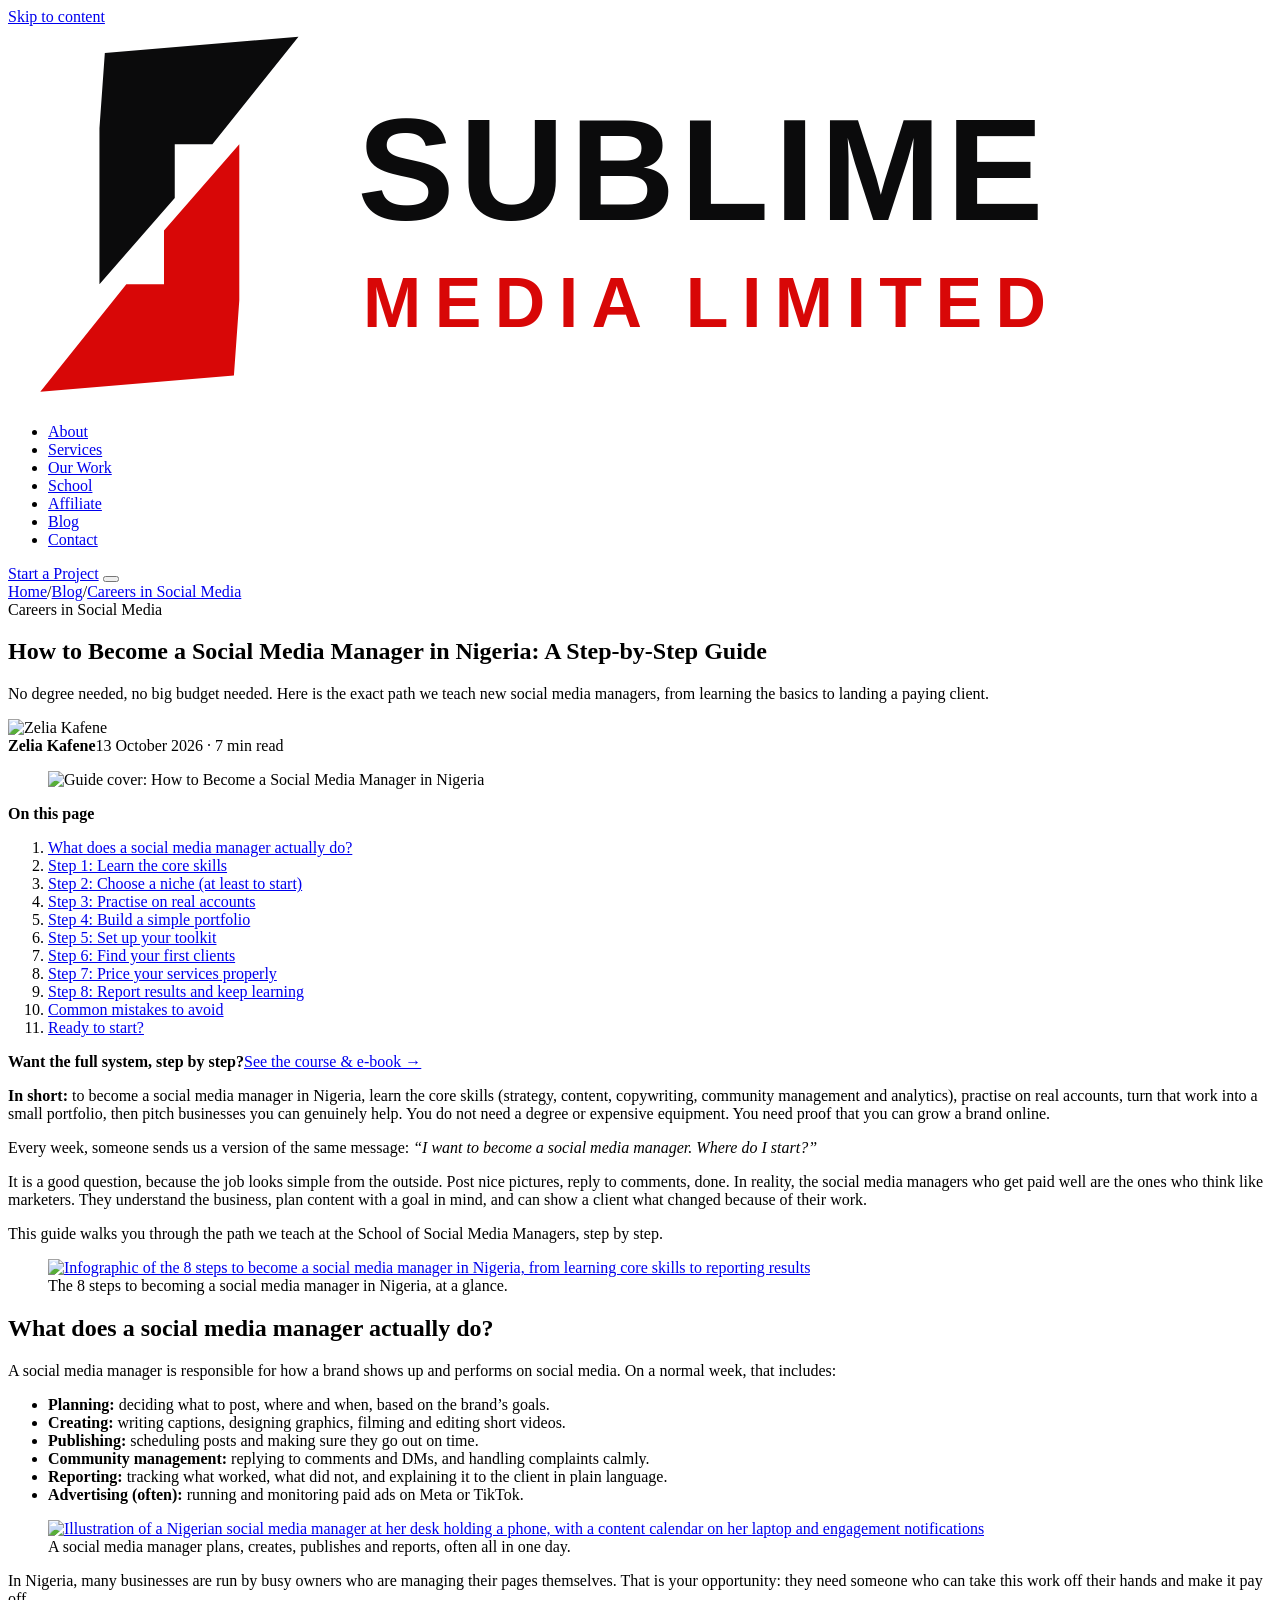
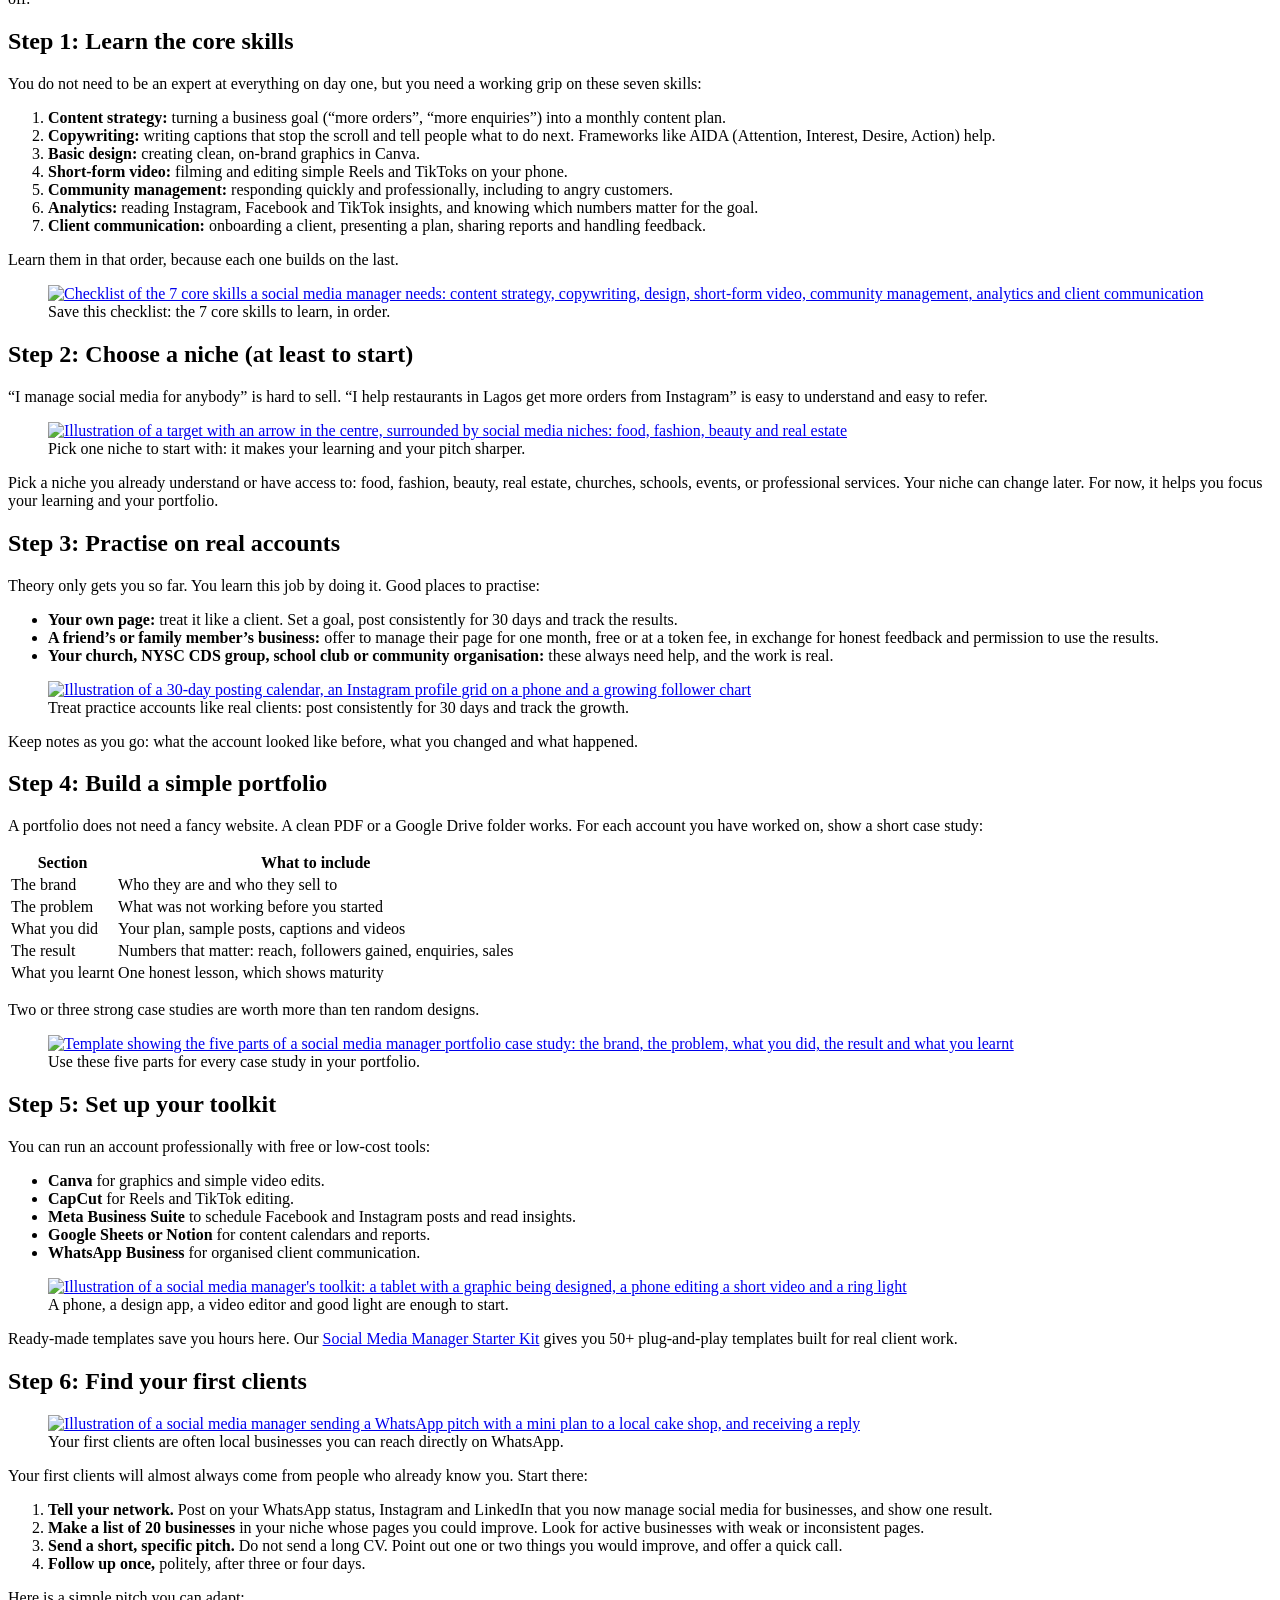
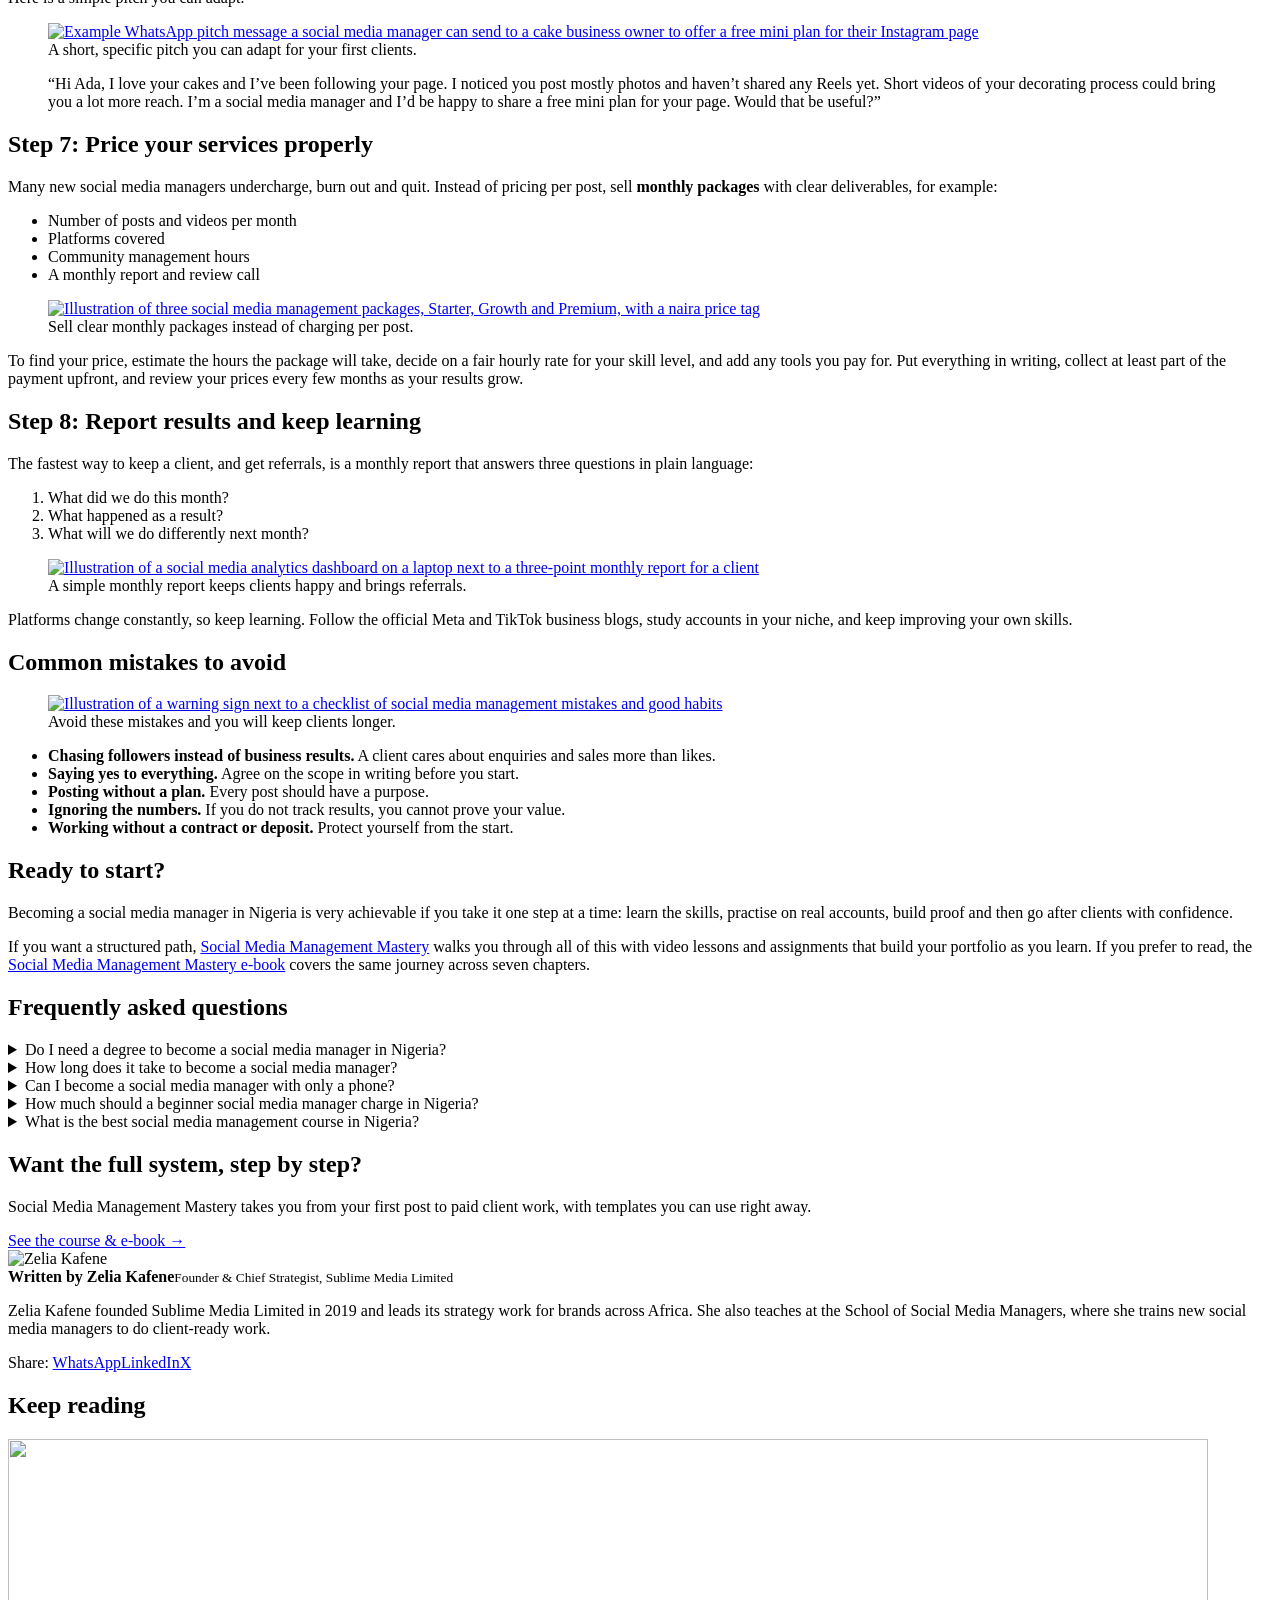
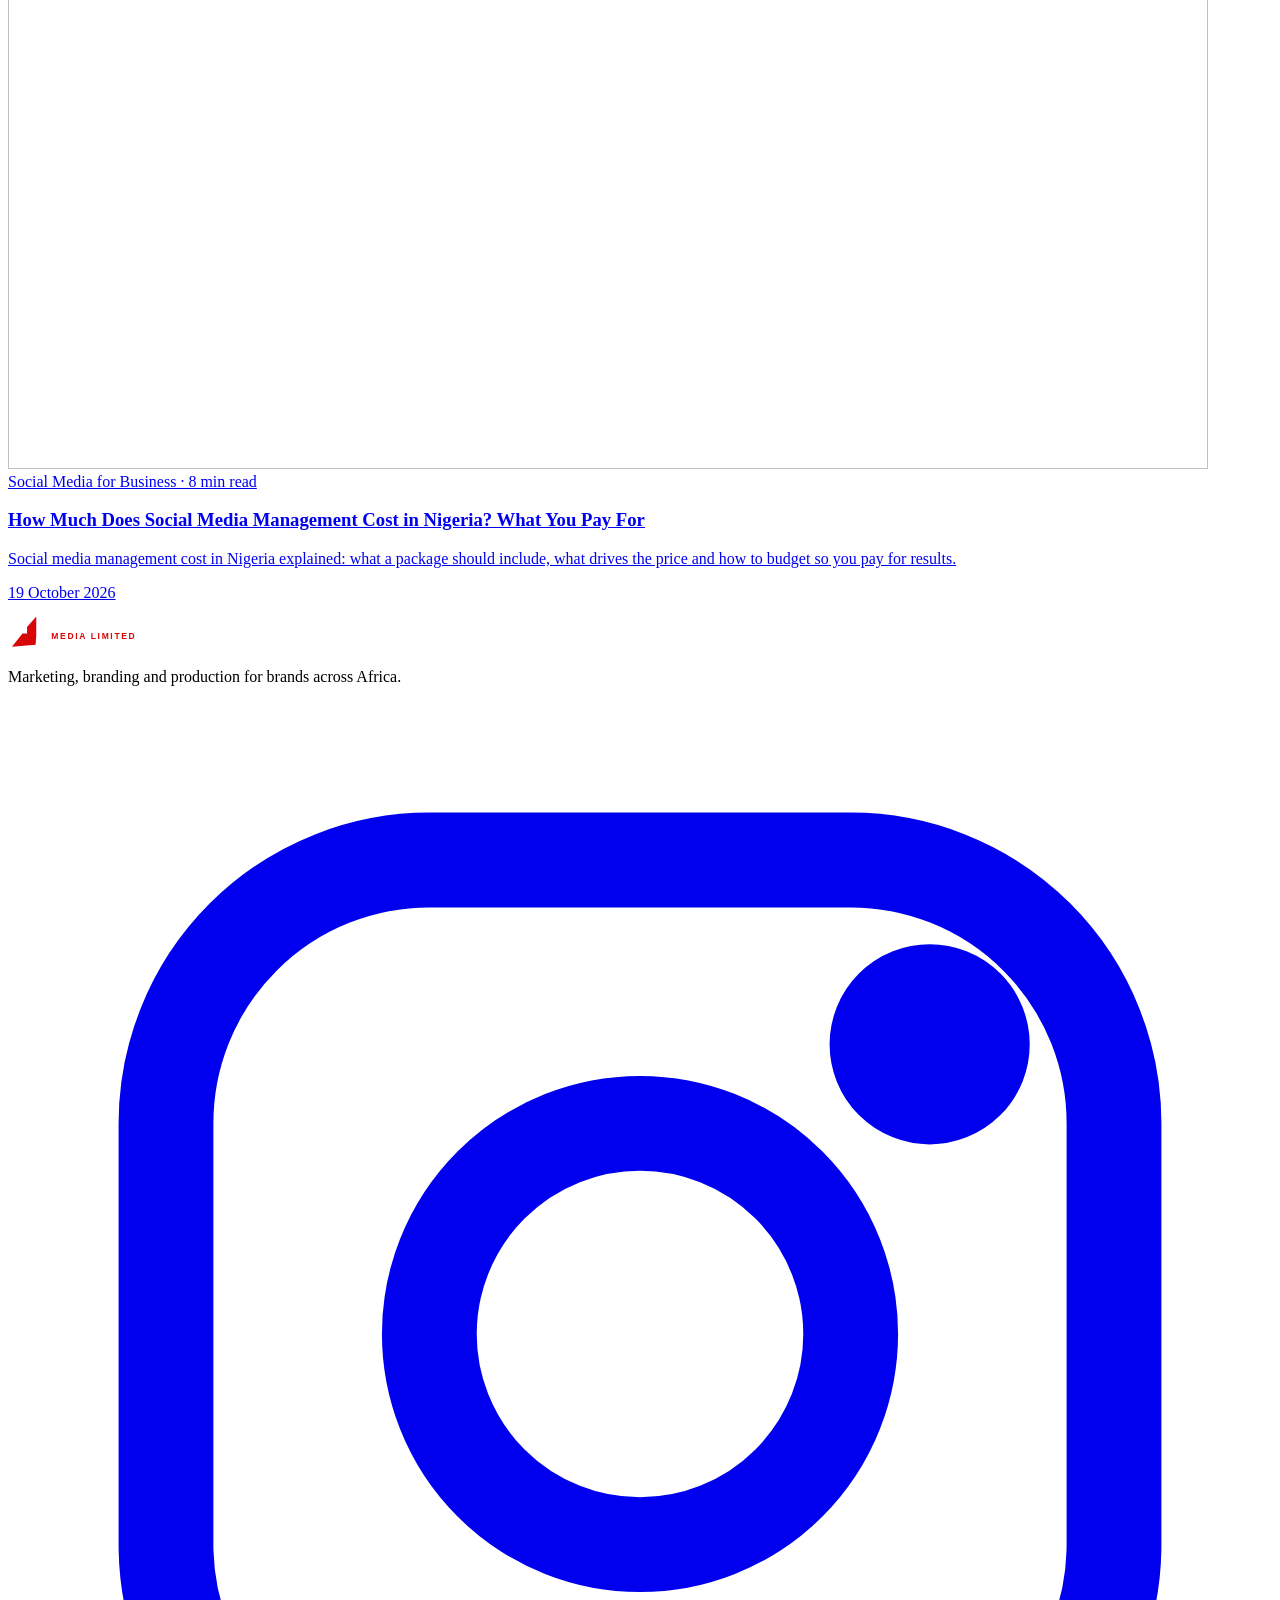
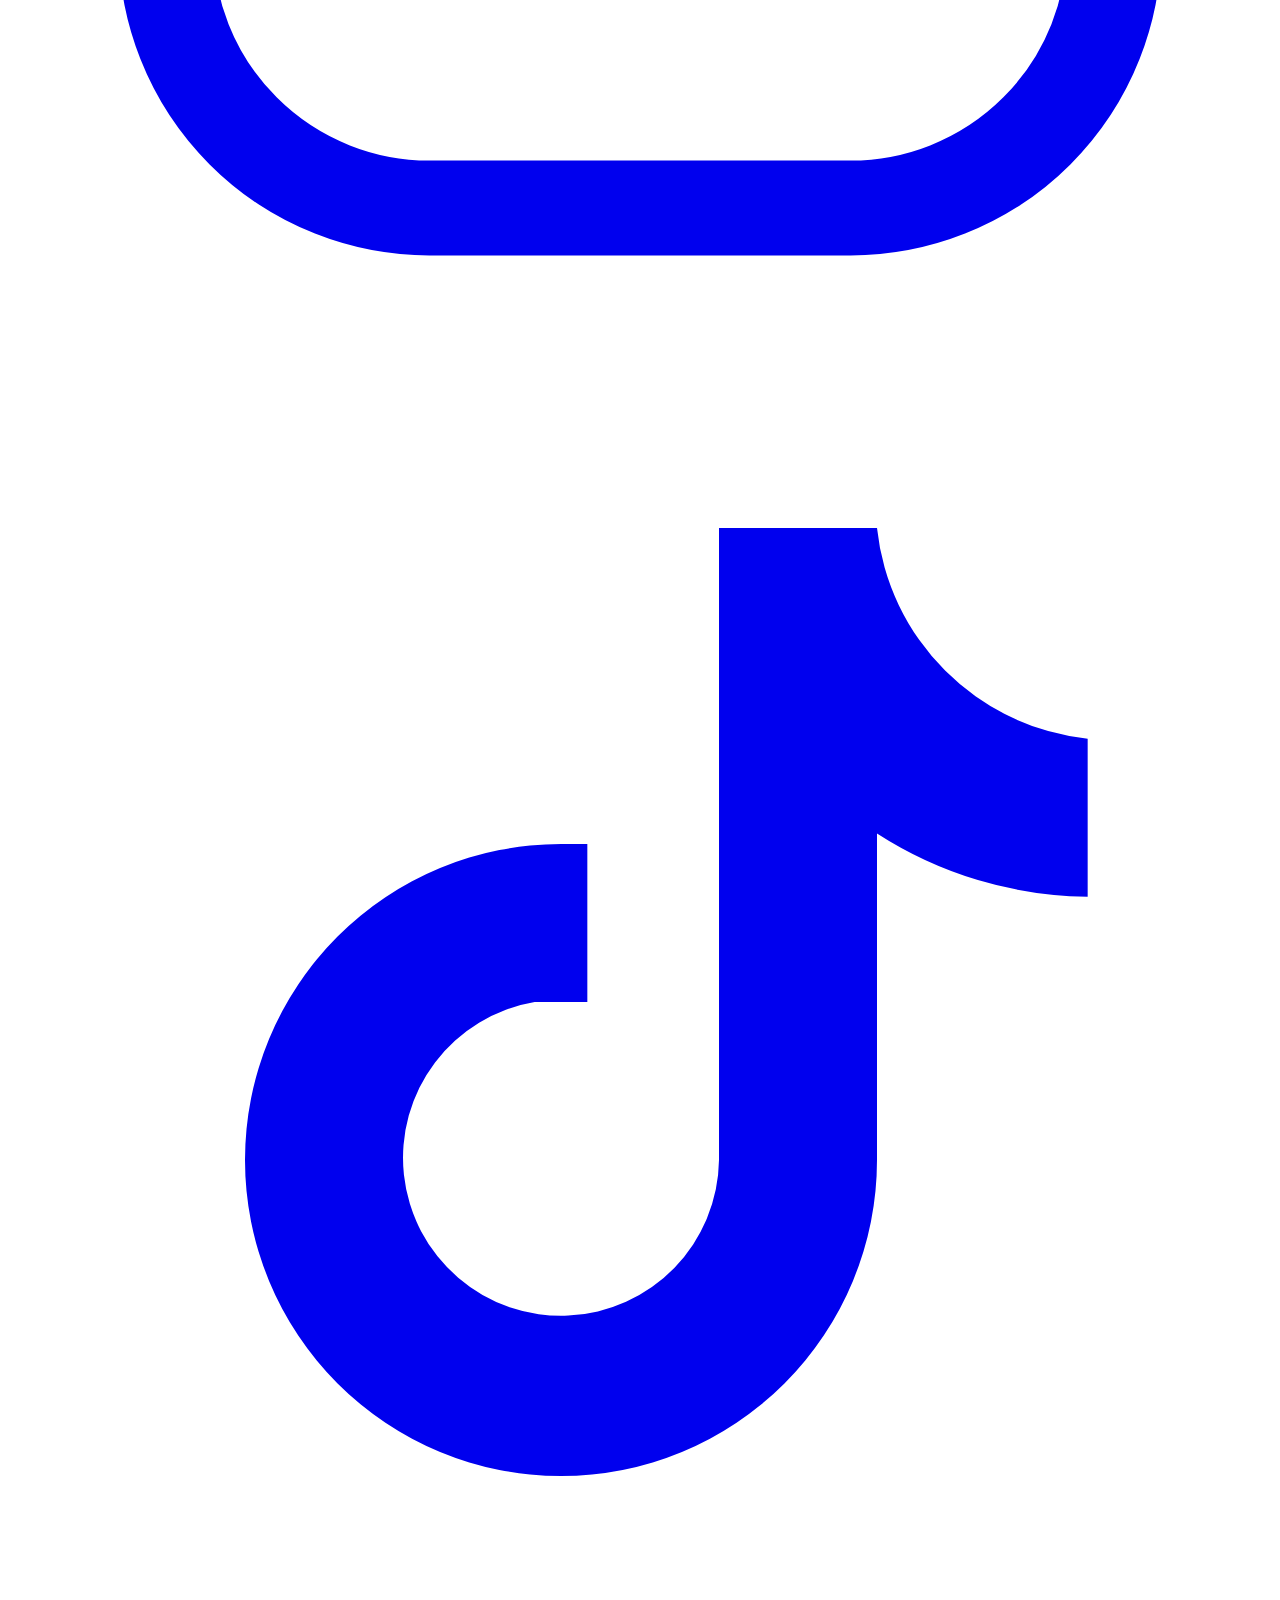
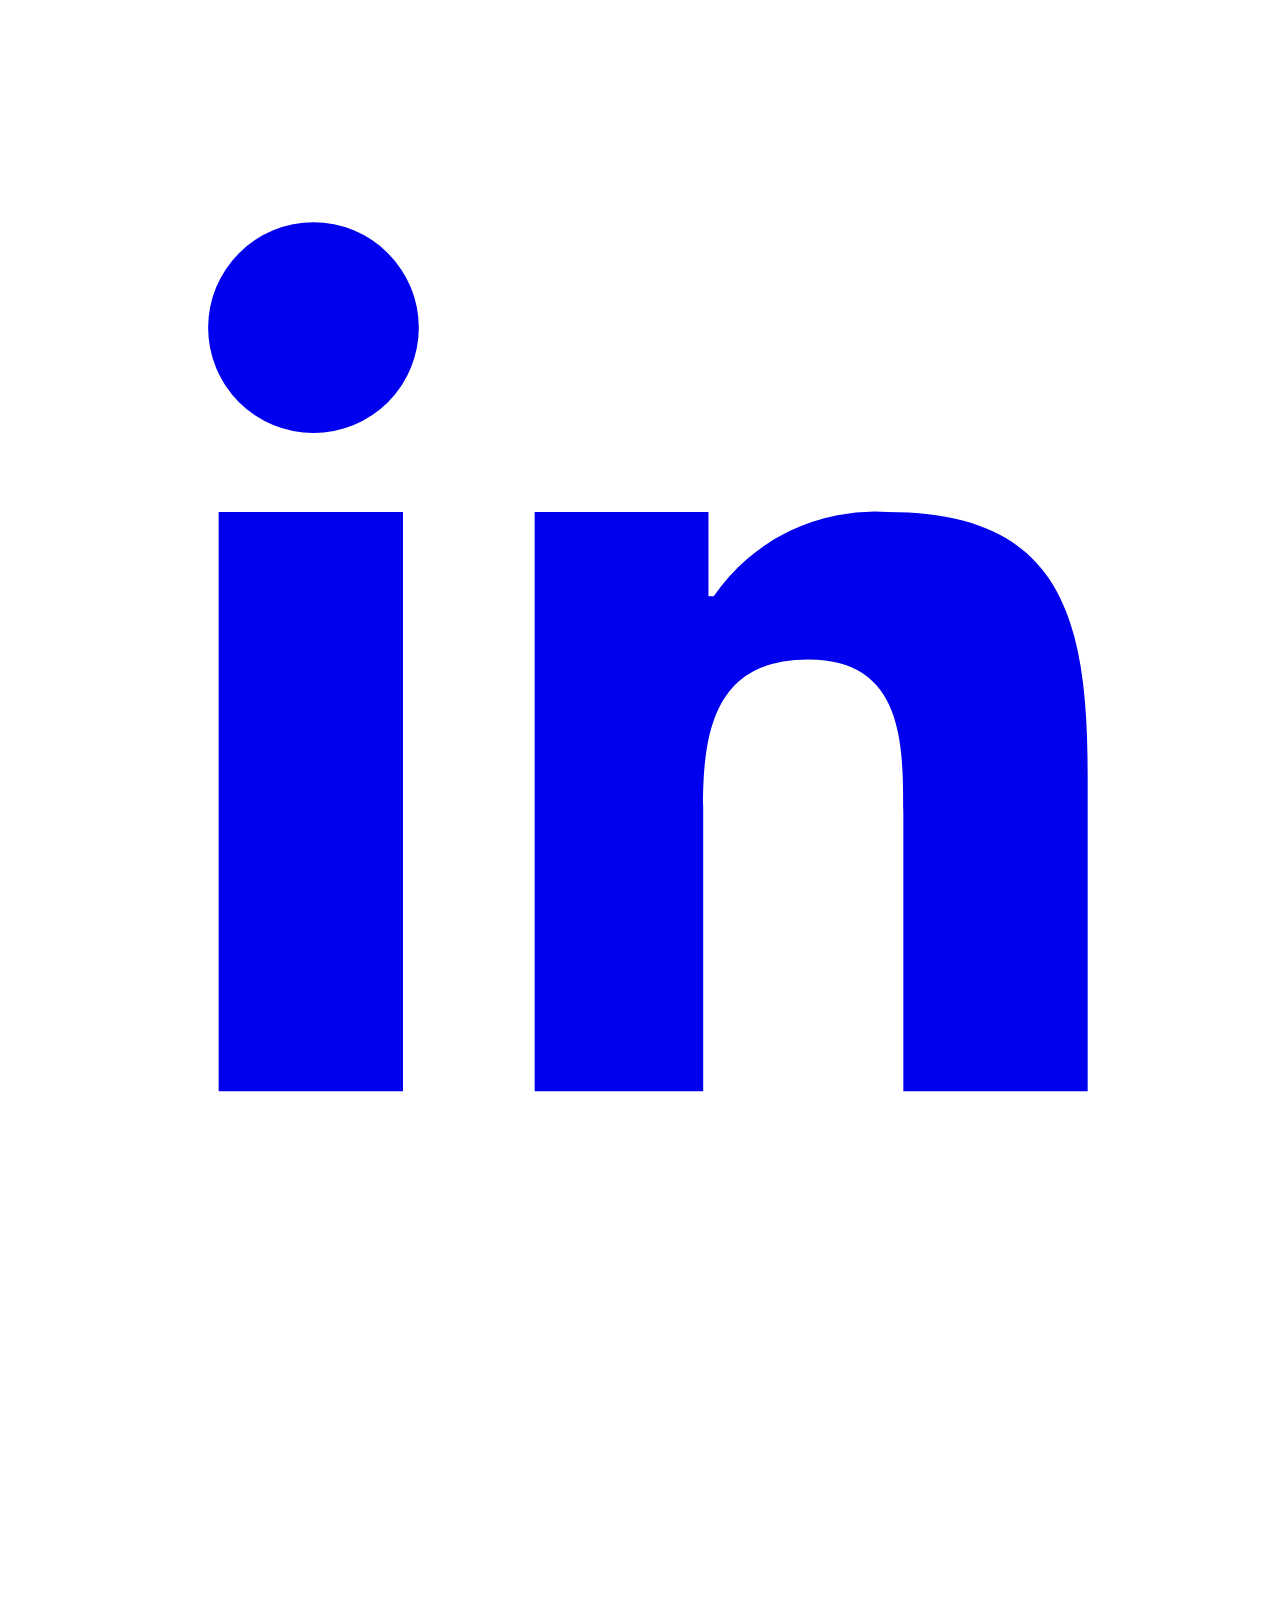
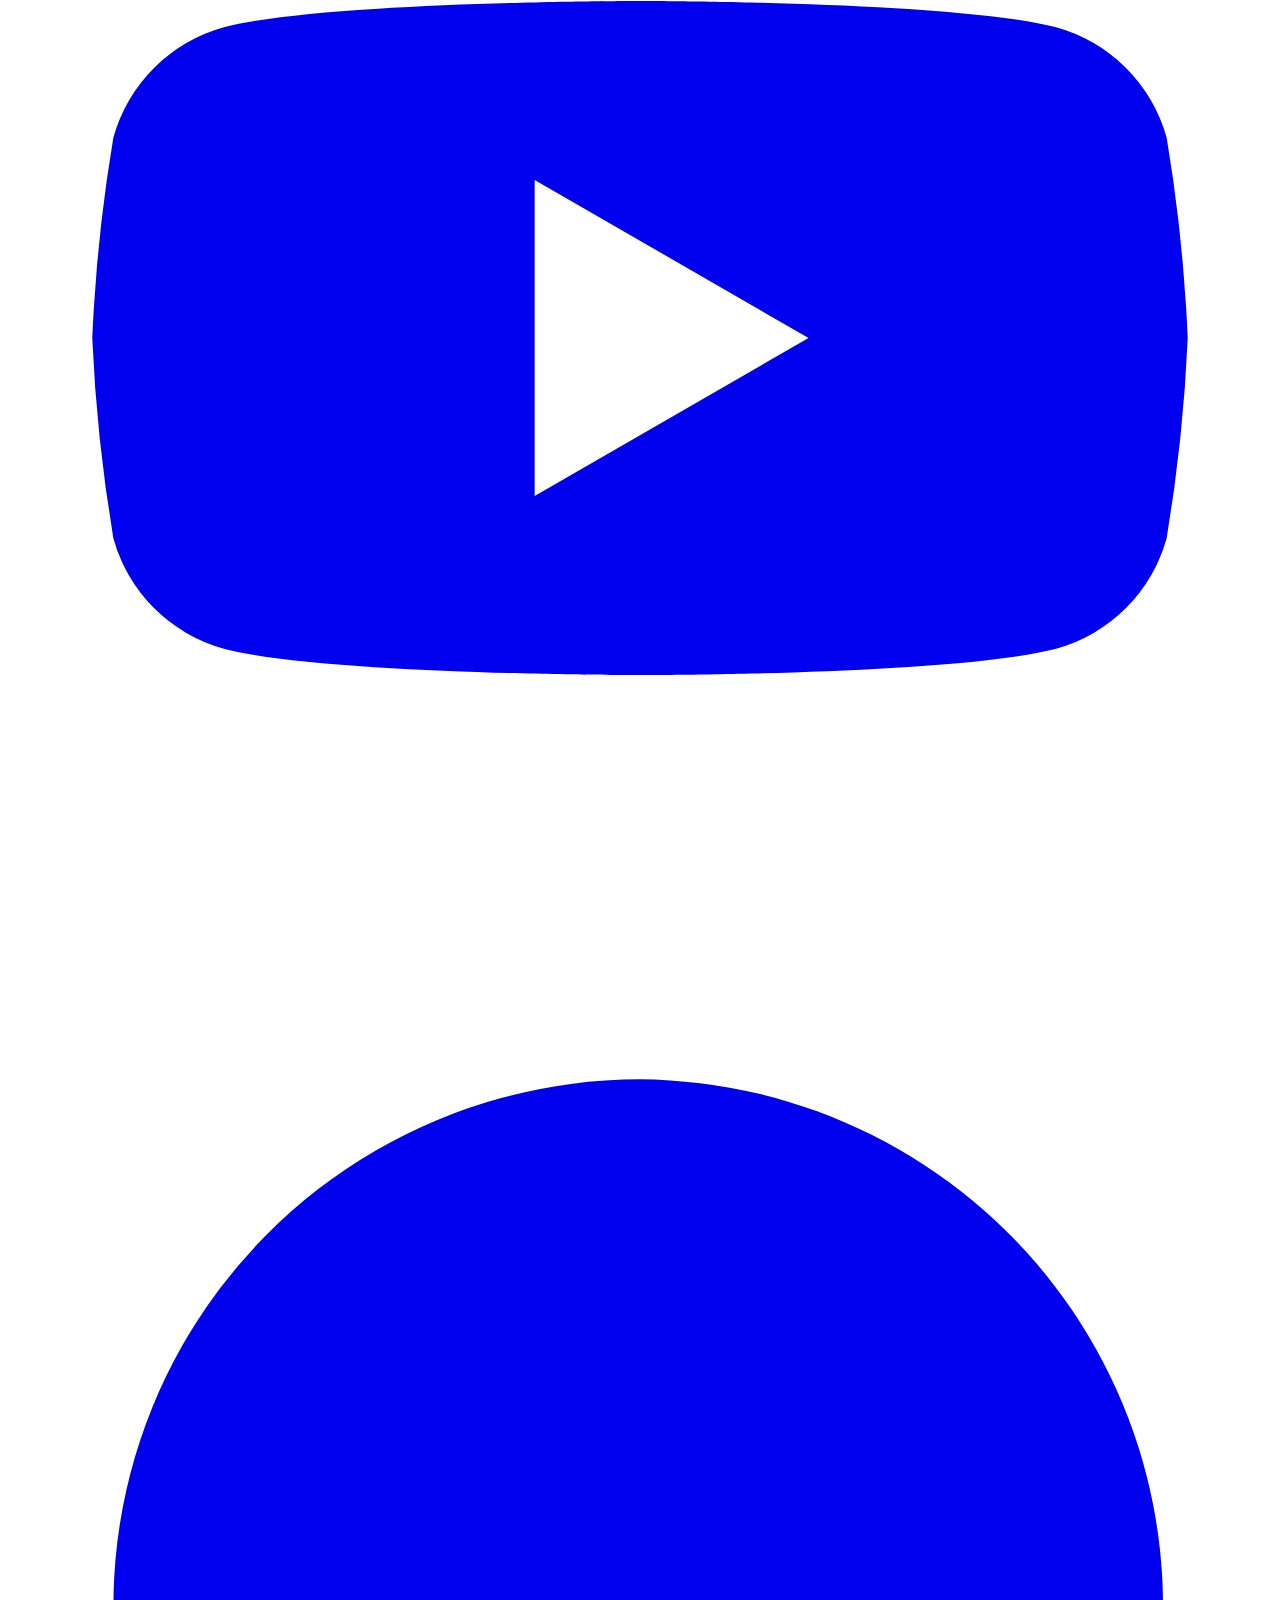
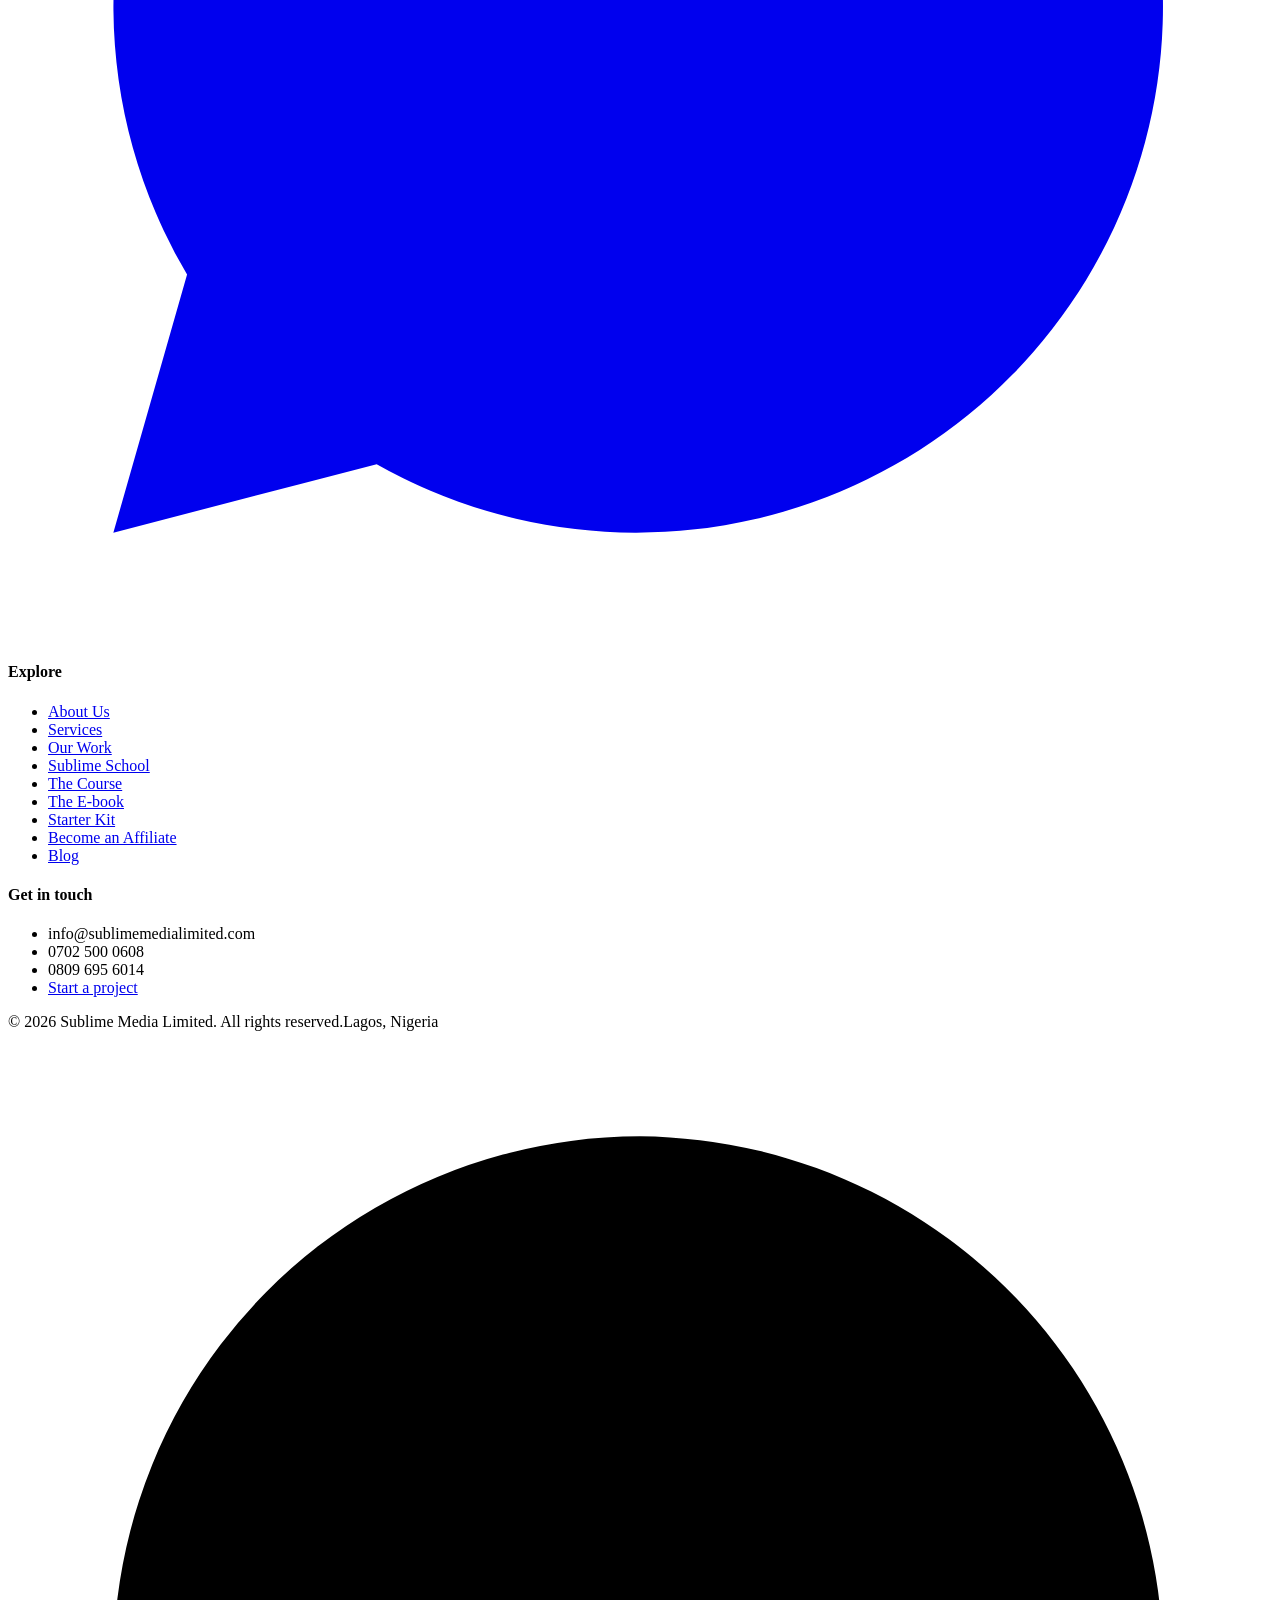
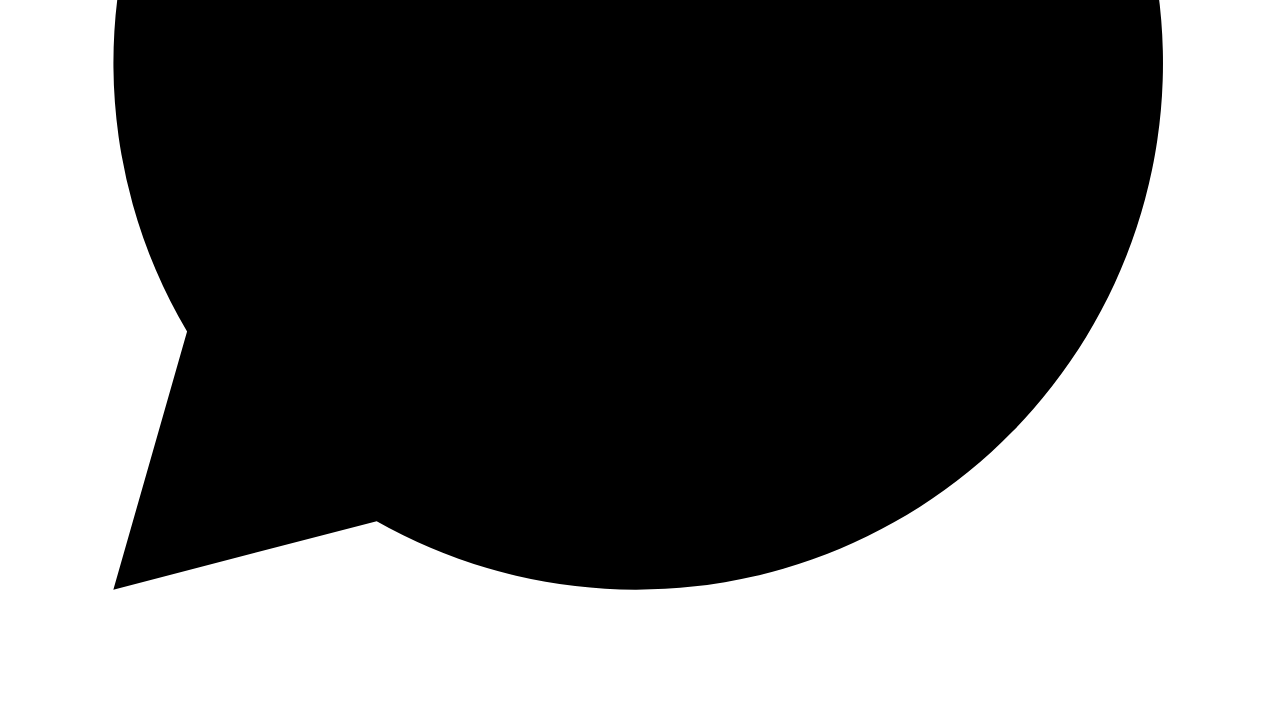
==== commit 8b2be44b: "Add post: How much does social media management cost in Nigeria Co-Authored-By: Claude Opus 5.5 <nor" ====
--- a/public/blog/how-to-become-a-social-media-manager-in-nigeria/index.html
+++ b/public/blog/how-to-become-a-social-media-manager-in-nigeria/index.html
@@ -25,7 +25,7 @@
 <link rel="preload" href="/assets/css/app.css?v=9" as="style">
 <link rel="stylesheet" href="/assets/css/app.css?v=9">
 <link rel="stylesheet" href="/assets/css/site.css?v=9">
-<link rel="stylesheet" href="/blog/blog.css?v=20261013">
+<link rel="stylesheet" href="/blog/blog.css?v=20261019">
 <meta property="article:published_time" content="2026-10-13">
 <meta property="article:modified_time" content="2026-10-13">
 <meta property="article:author" content="Zelia Kafene">
@@ -231,7 +231,11 @@
       <div class="bl-share">Share: <a href="https://wa.me/?text=How to Become a Social Media Manager in Nigeria: A Step-by-Step Guide%20https://www.sublimemedialimited.com/blog/how-to-become-a-social-media-manager-in-nigeria/" target="_blank" rel="noopener">WhatsApp</a><a href="https://www.linkedin.com/sharing/share-offsite/?url=https://www.sublimemedialimited.com/blog/how-to-become-a-social-media-manager-in-nigeria/" target="_blank" rel="noopener">LinkedIn</a><a href="https://x.com/intent/post?url=https://www.sublimemedialimited.com/blog/how-to-become-a-social-media-manager-in-nigeria/" target="_blank" rel="noopener">X</a></div>
     </div>
   </div>
-  
+  <div class="container"><section class="bl-related"><h2>Keep reading</h2><div class="bl-grid"><a class="bl-card" href="/blog/social-media-management-cost-in-nigeria/">
+  <img src="/blog/social-media-management-cost-in-nigeria/social-media-management-cost-in-nigeria.jpg" alt="" width="1200" height="630" loading="lazy" decoding="async">
+  <div><span>Social Media for Business · 8 min read</span>
+  <h3>How Much Does Social Media Management Cost in Nigeria? What You Pay For</h3><p>Social media management cost in Nigeria explained: what a package should include, what drives the price and how to budget so you pay for results.</p>
+  <time datetime="2026-10-19">19 October 2026</time></div></a></div></section></div>
 </article>
 </main>
 <footer class="sm-footer">
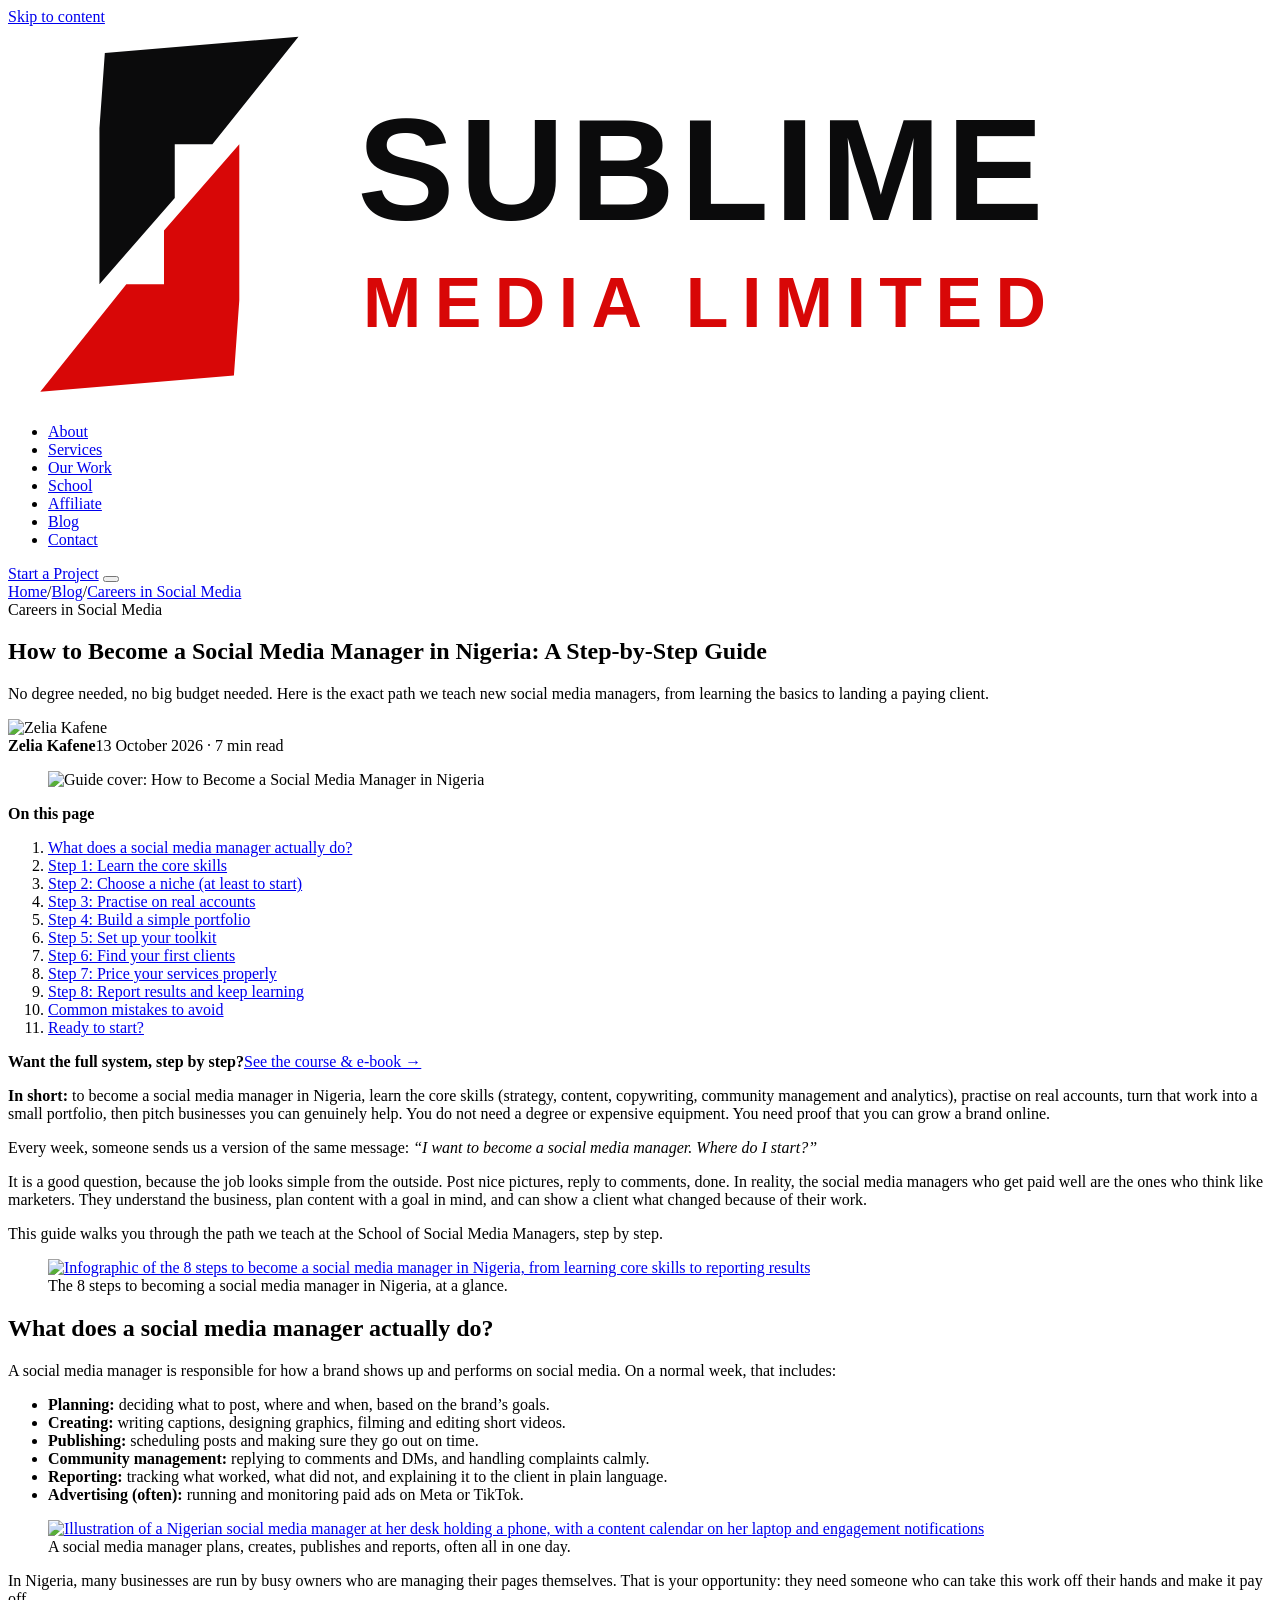
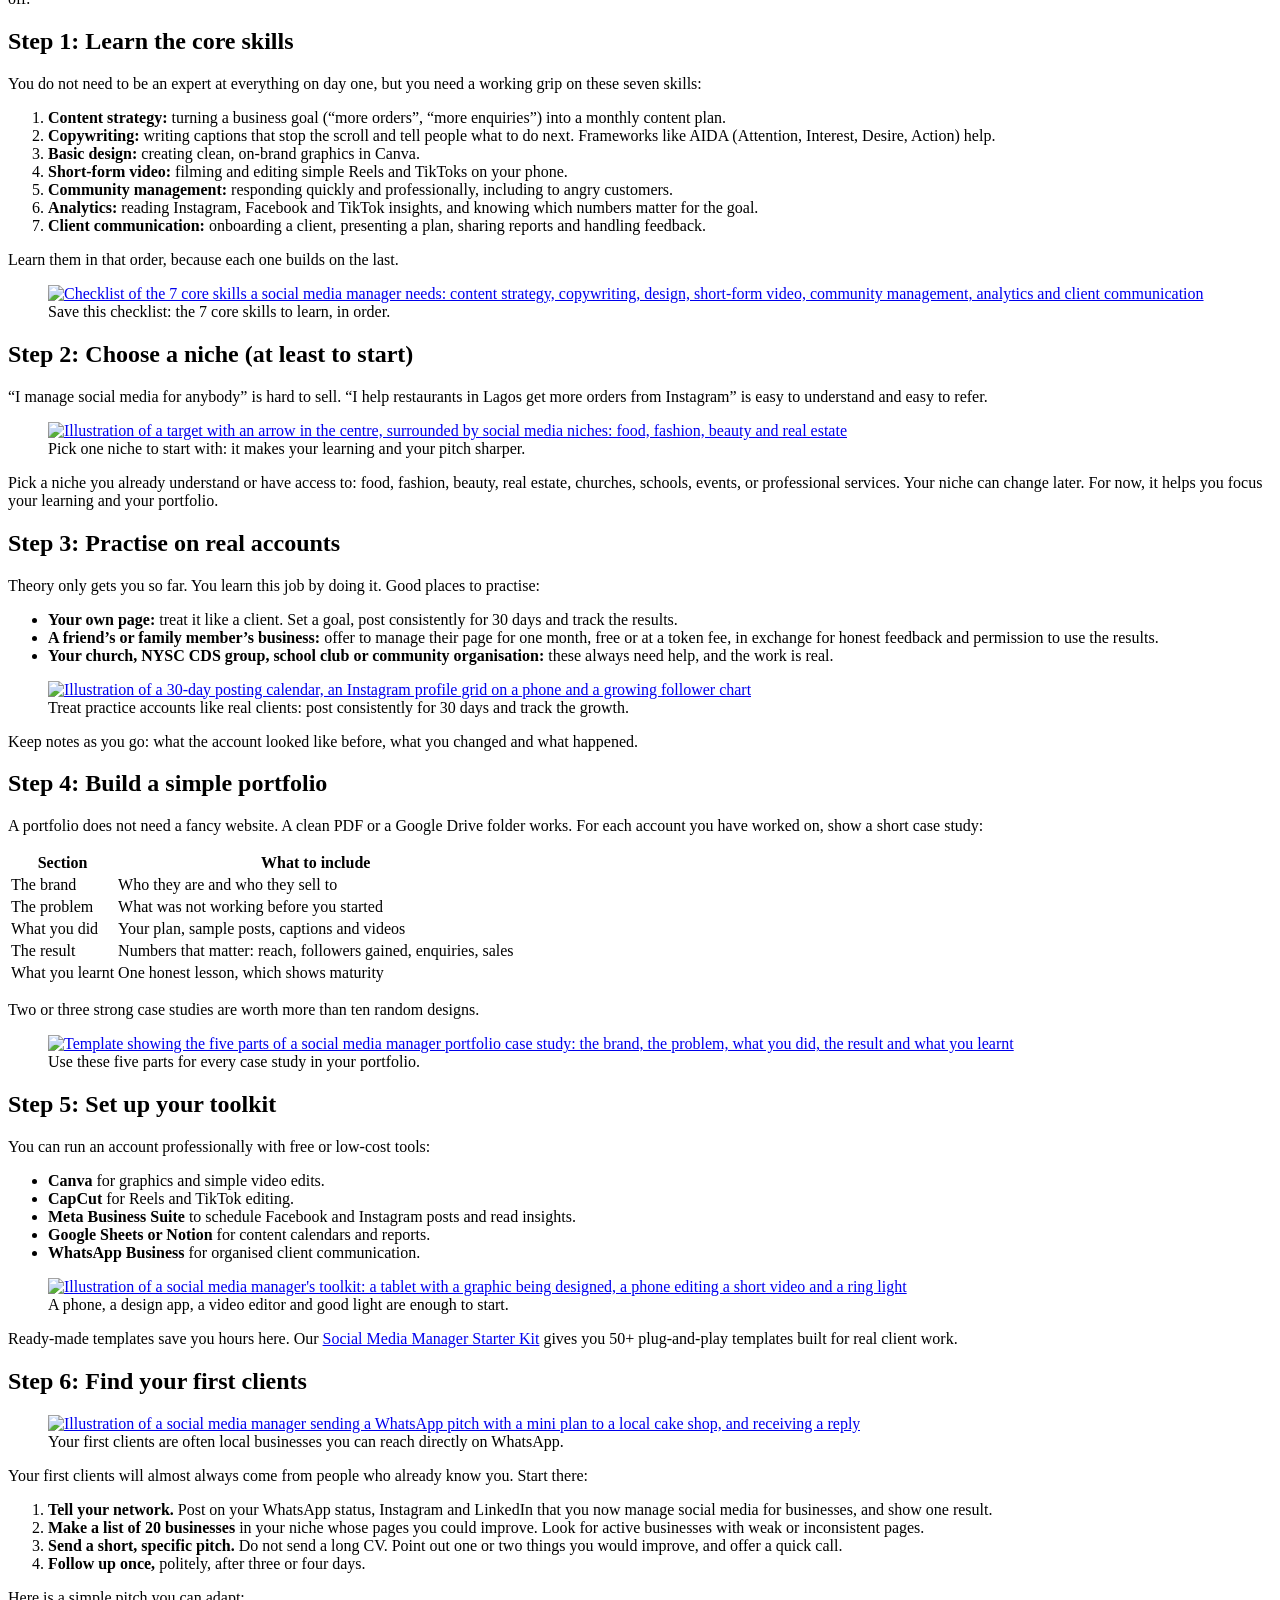
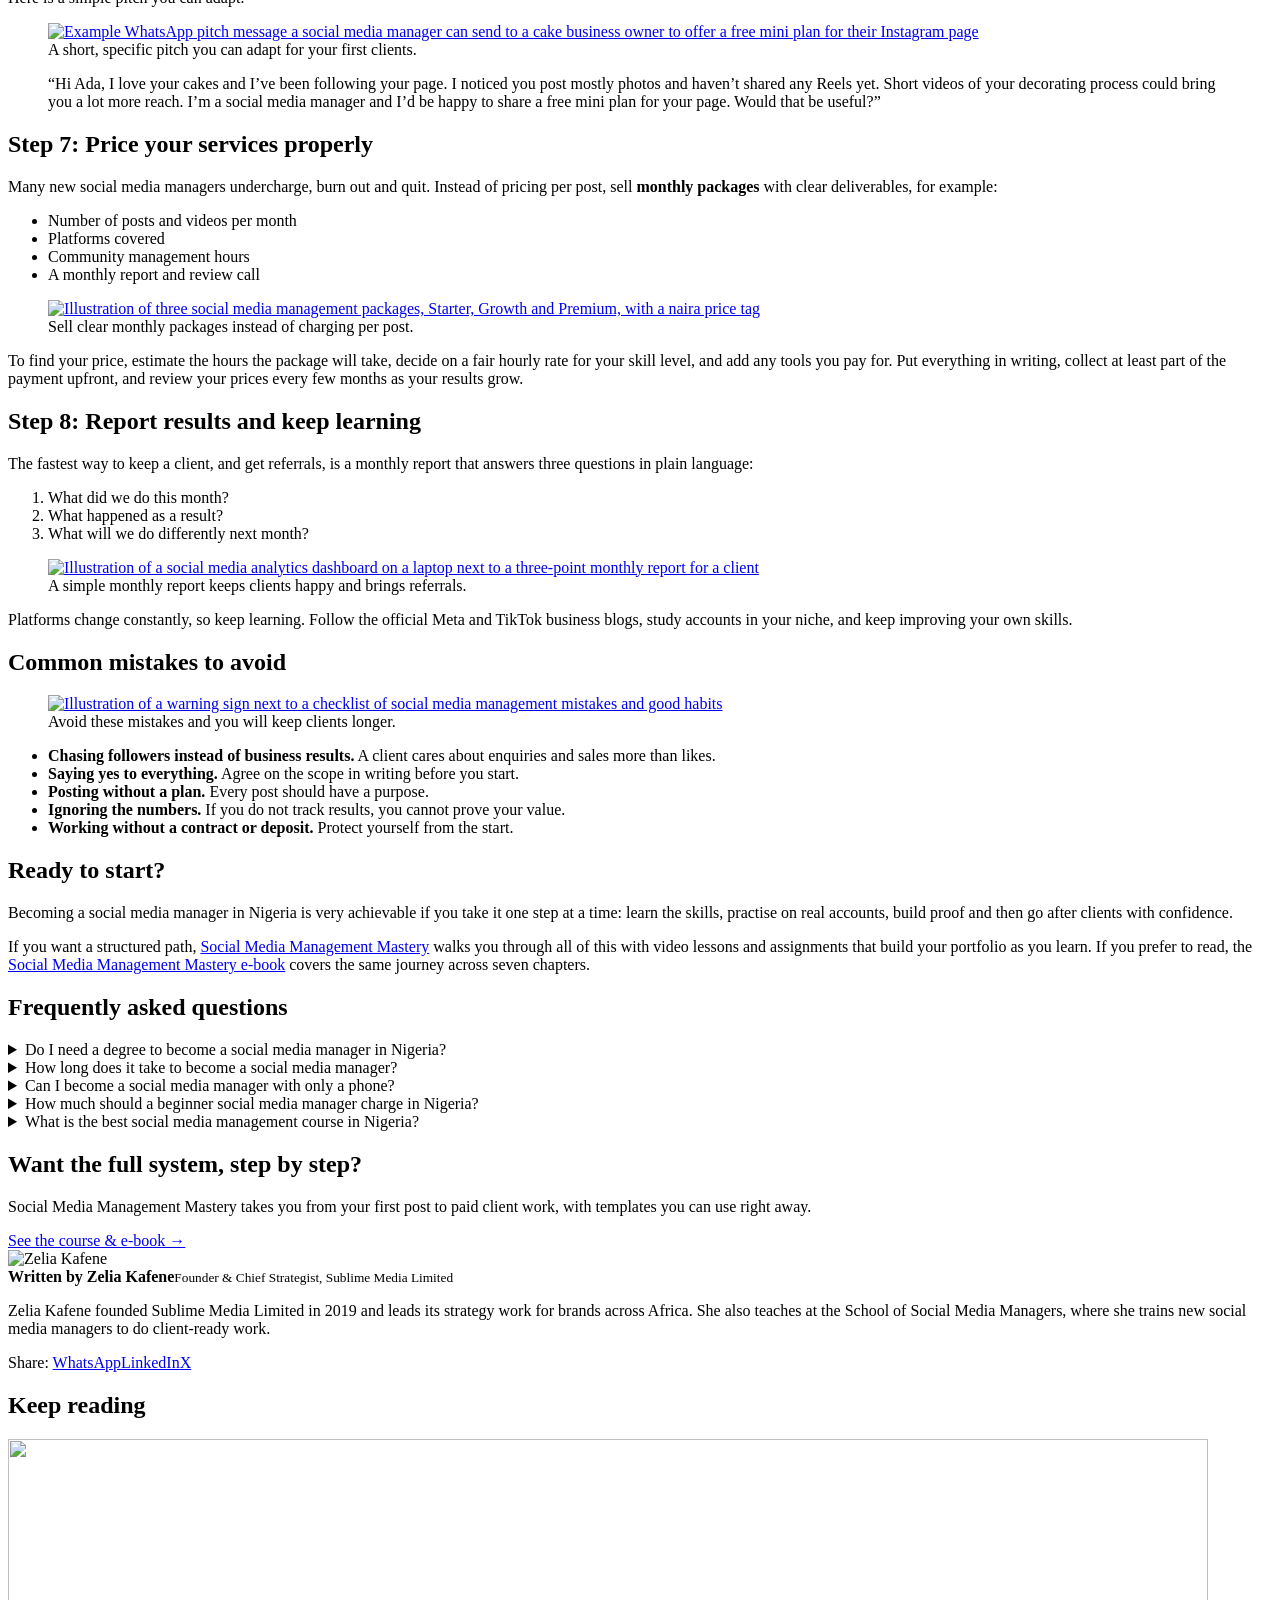
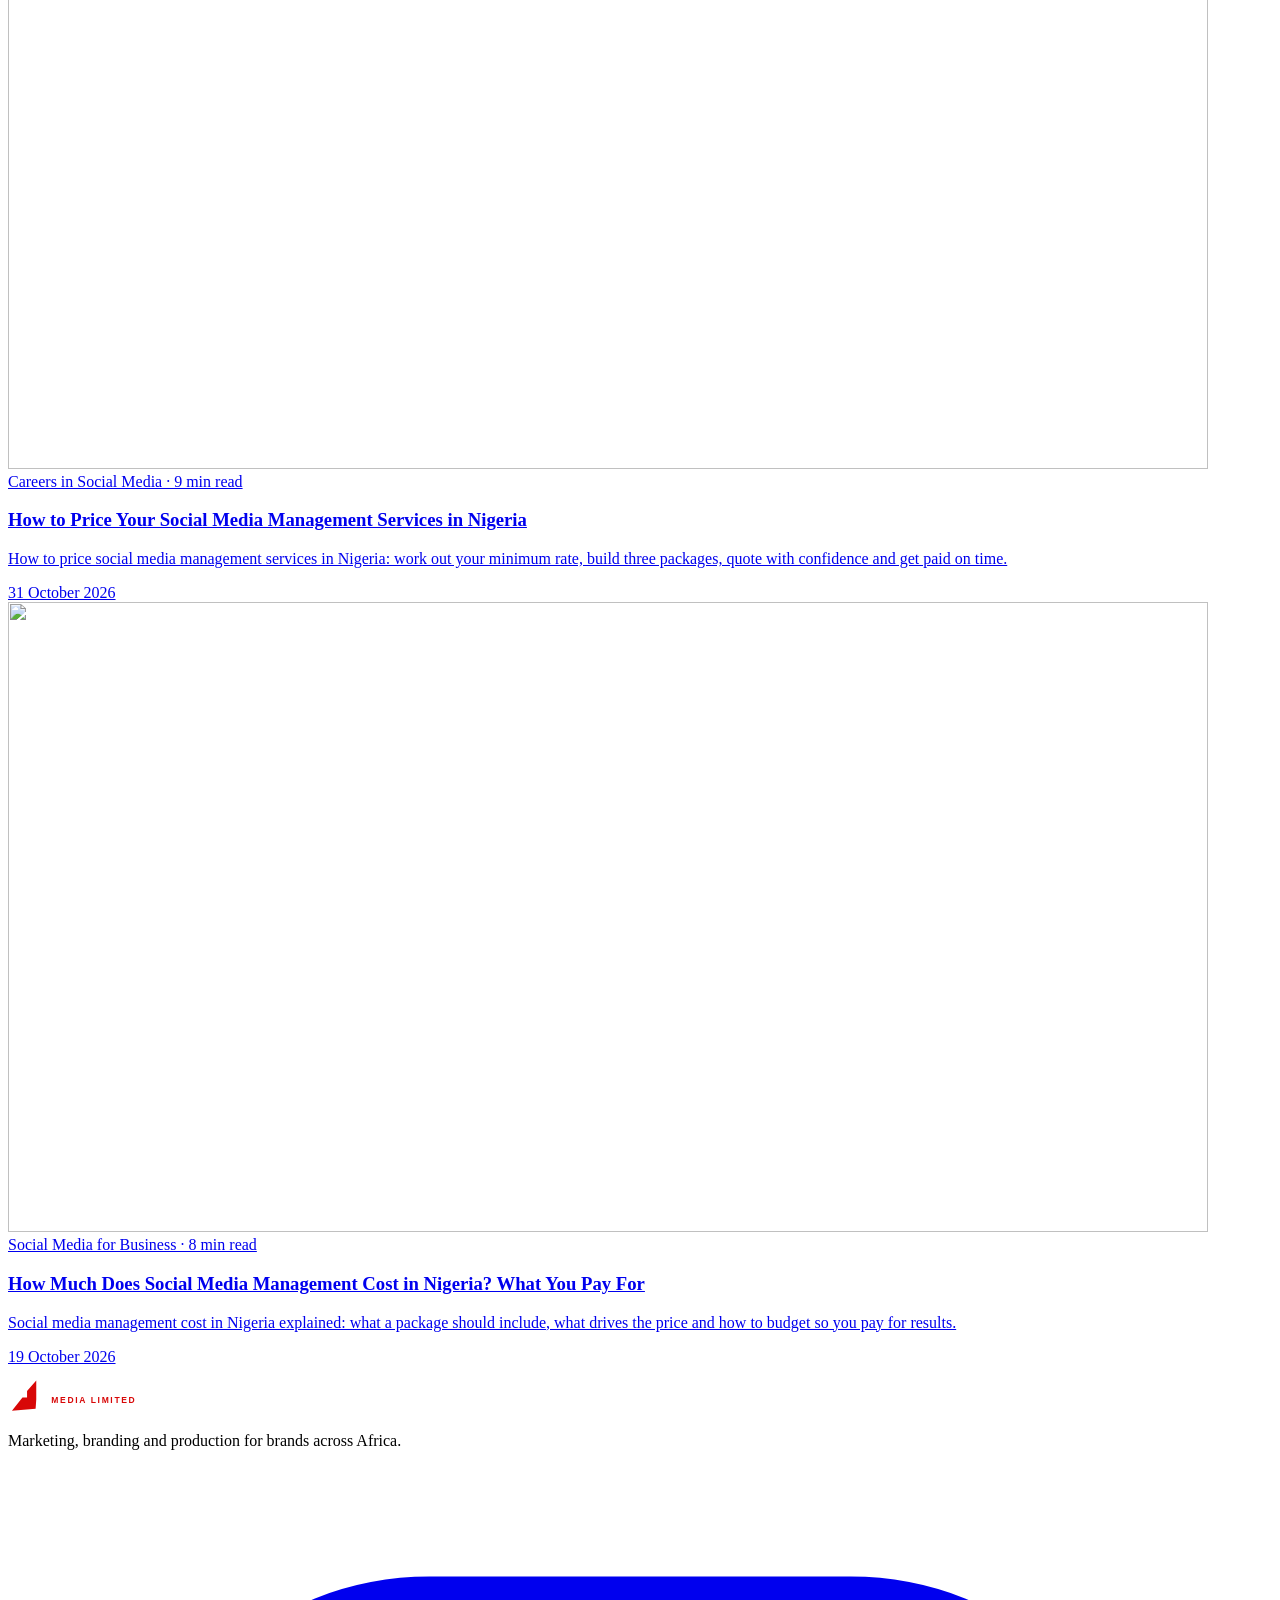
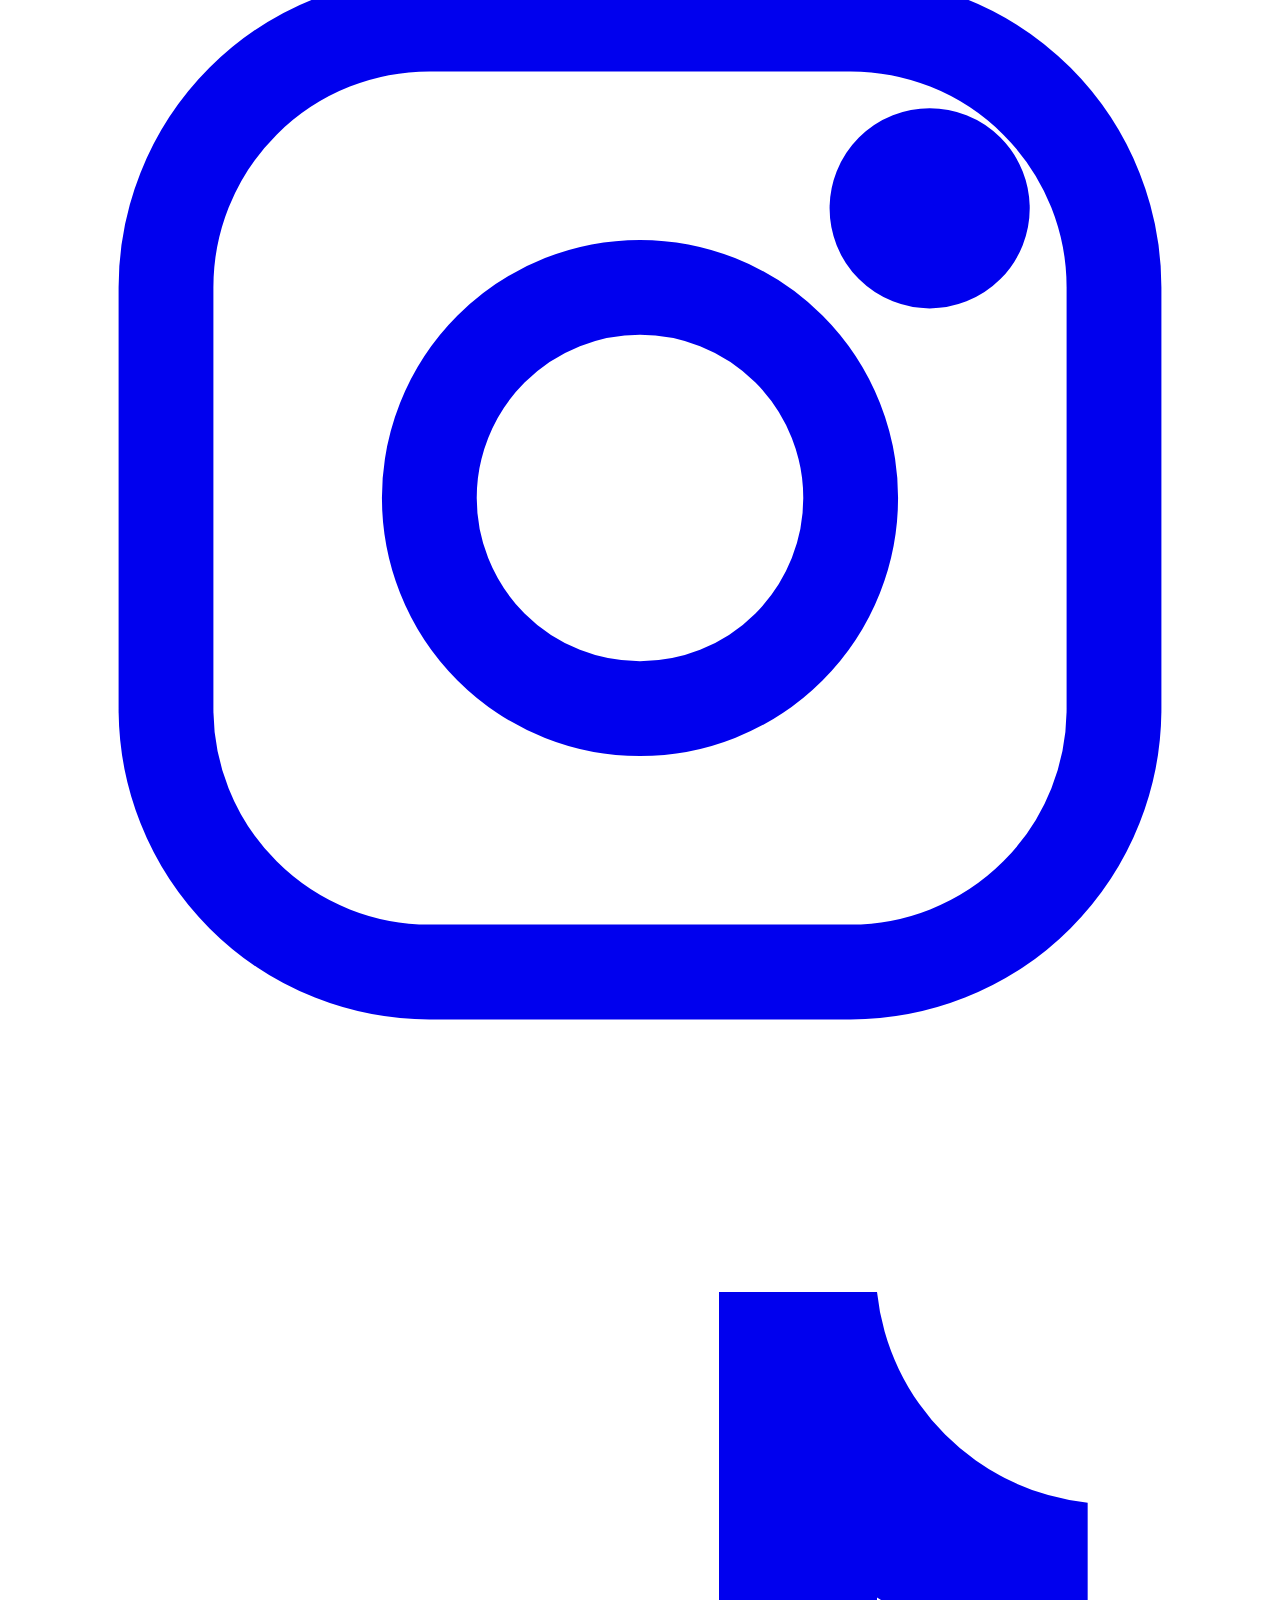
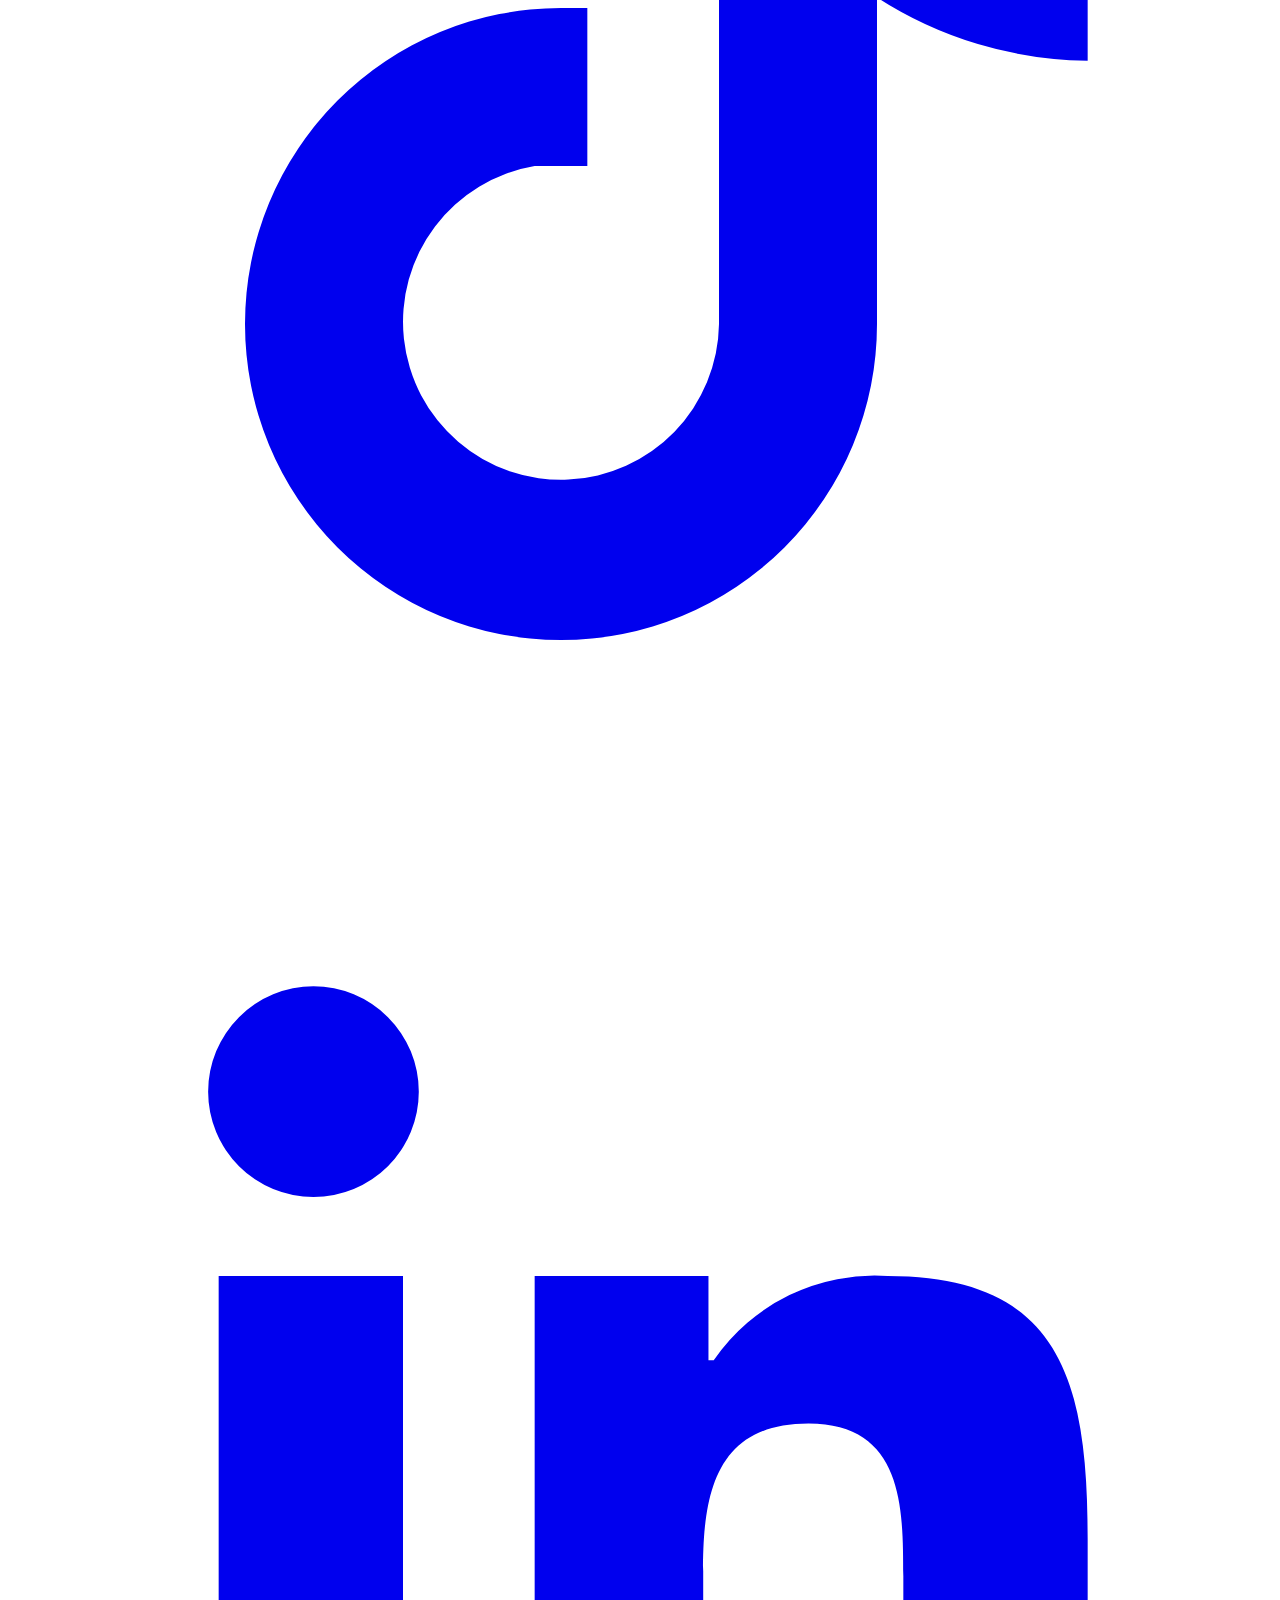
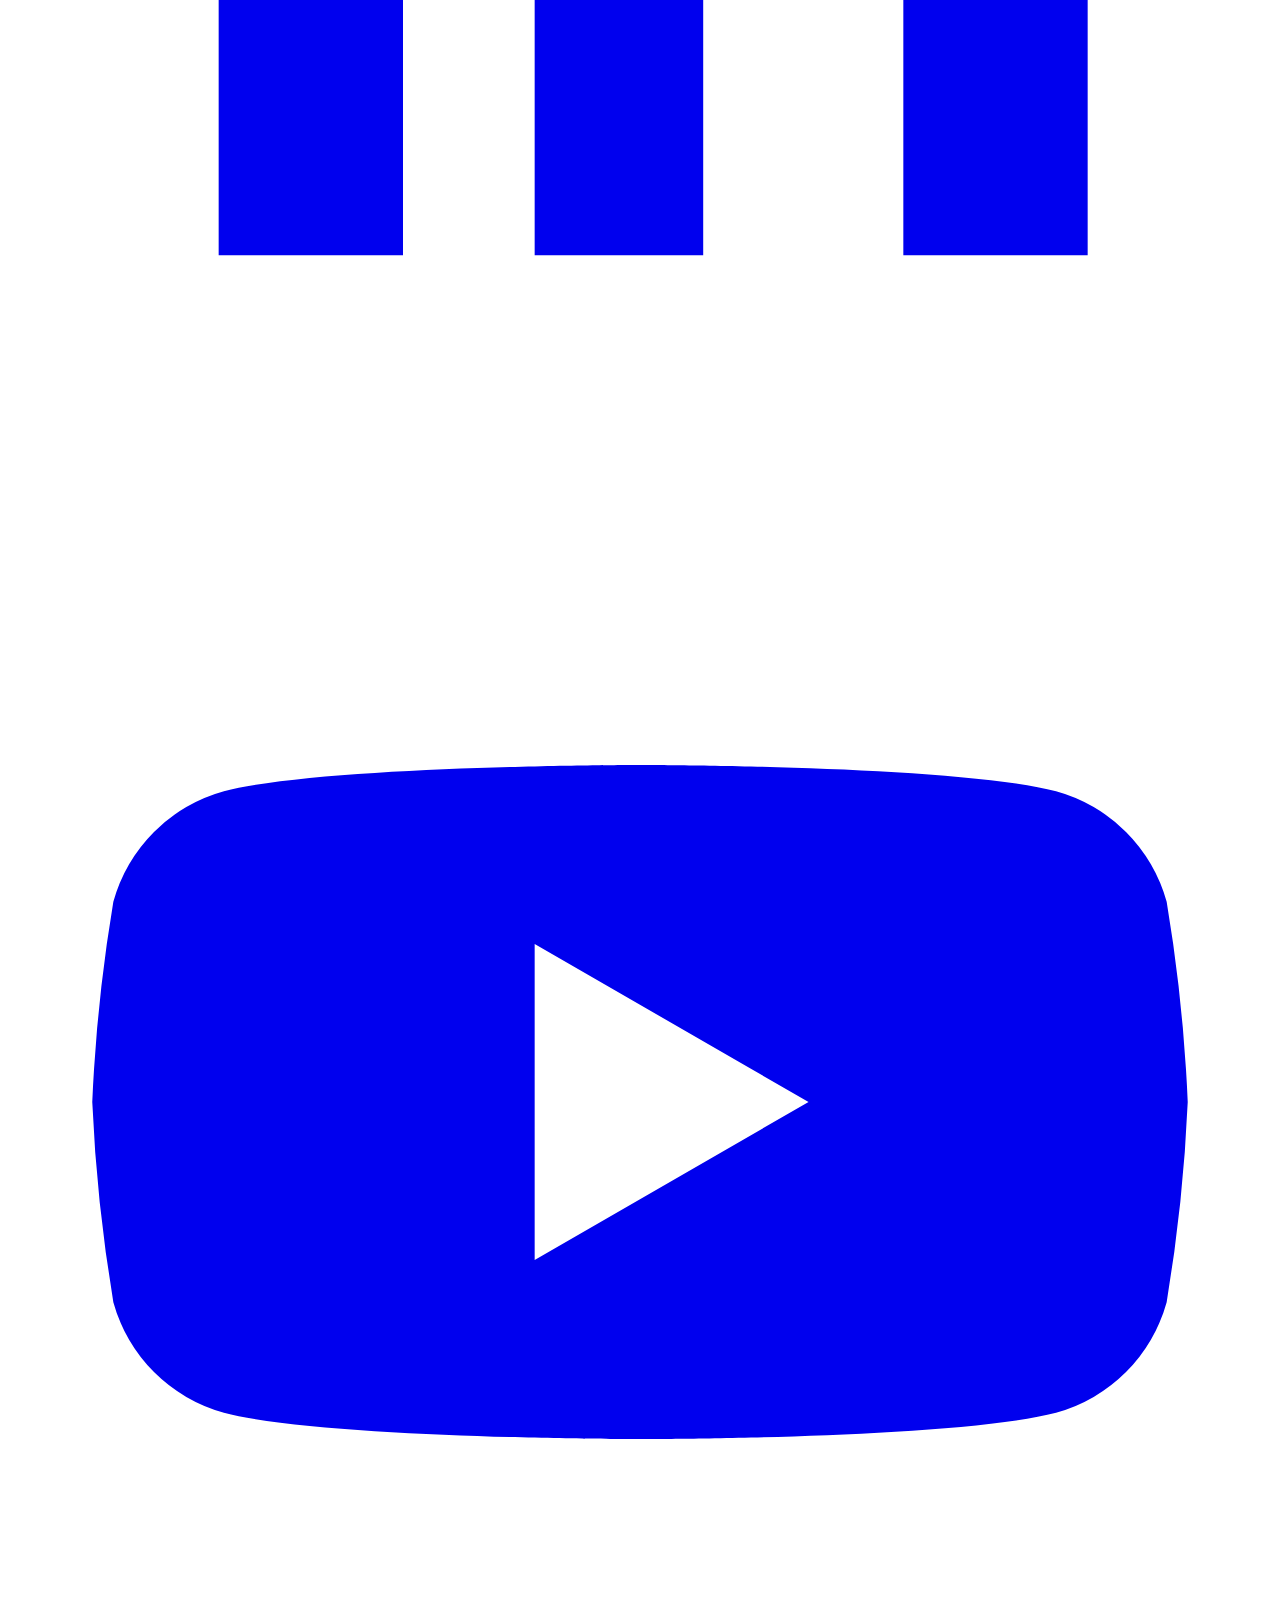
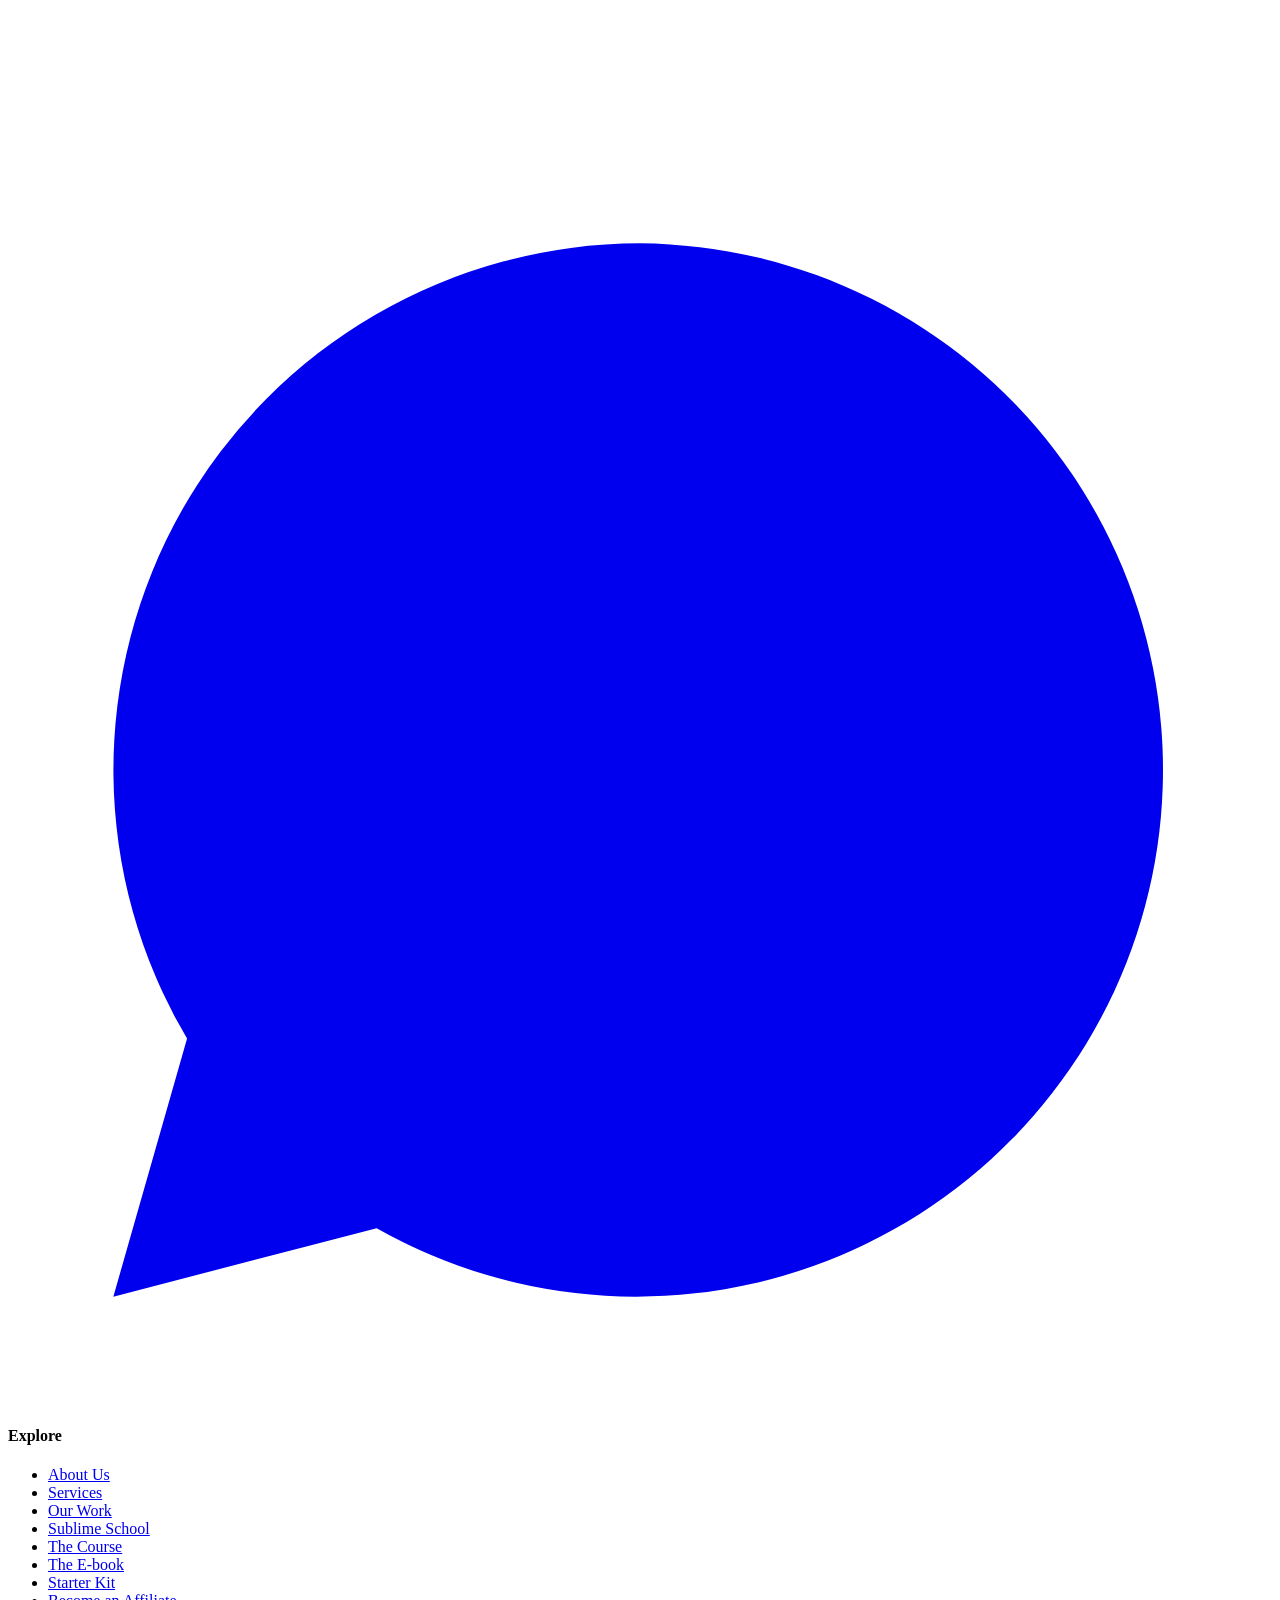
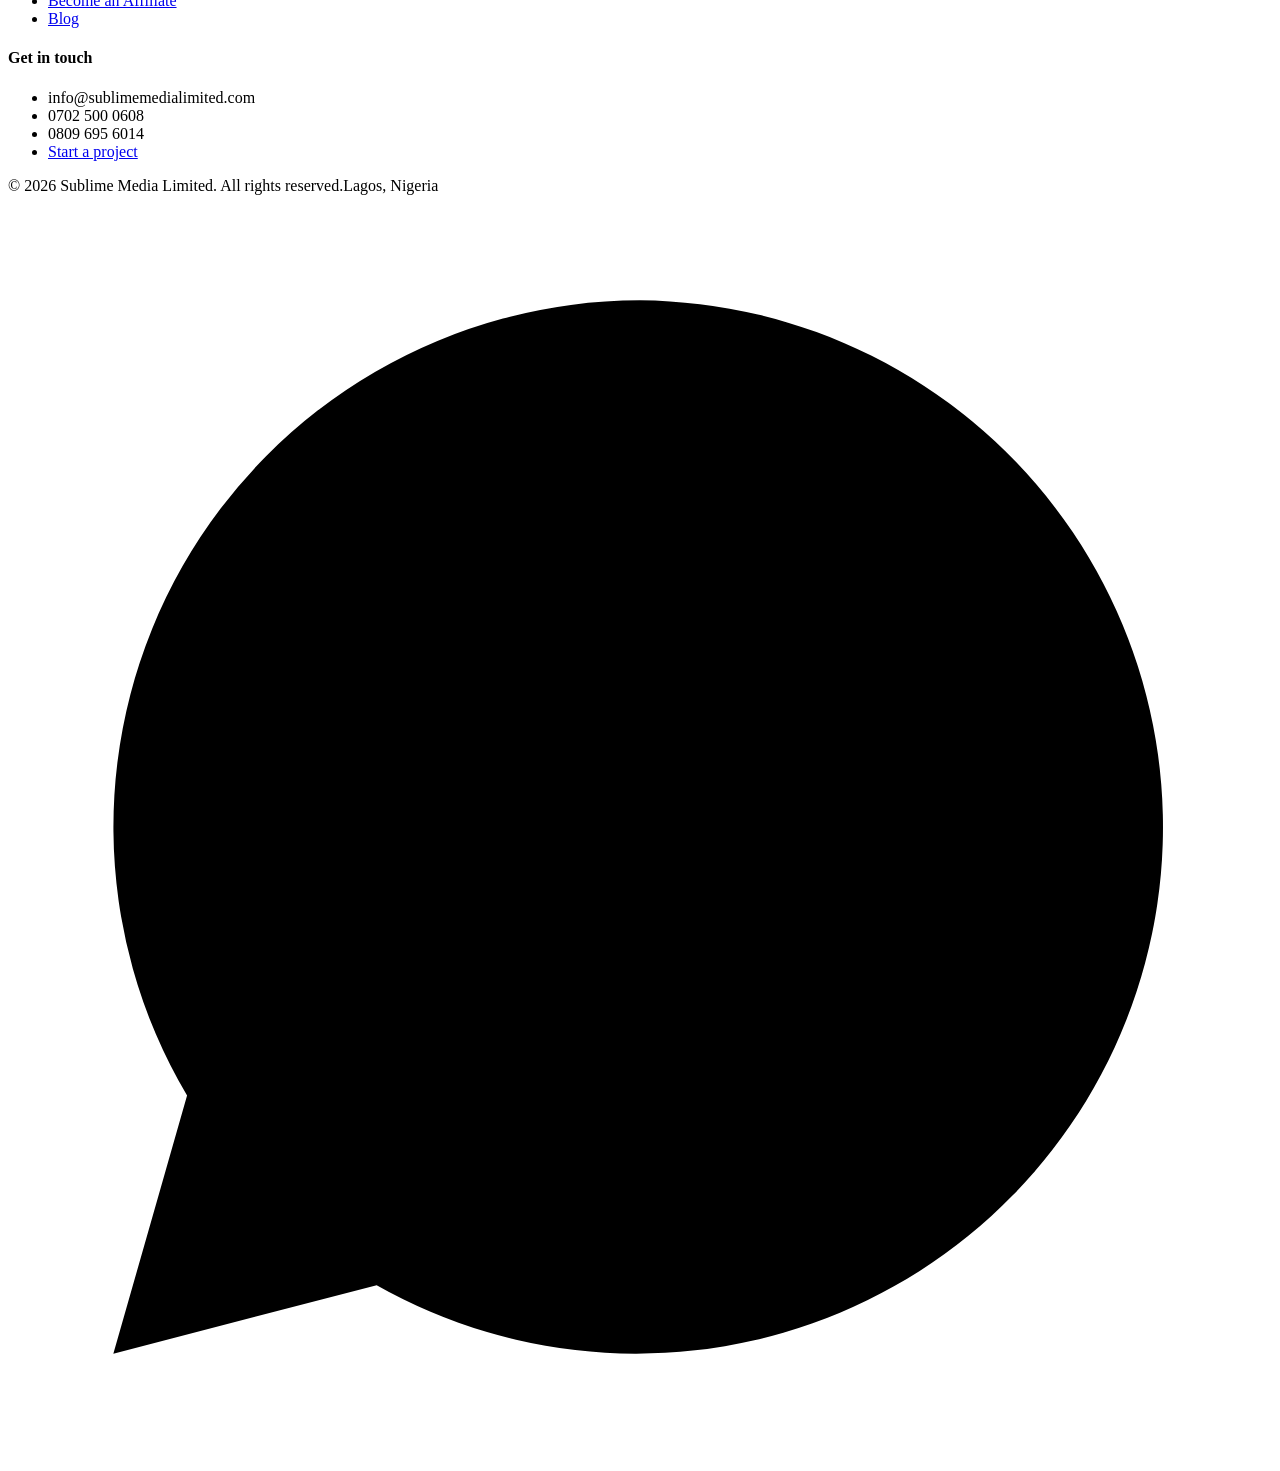
==== commit 98f6d905: "Add post: How to price your social media management services in Nigeria Co-Authored-By: Claude Opus " ====
--- a/public/blog/how-to-become-a-social-media-manager-in-nigeria/index.html
+++ b/public/blog/how-to-become-a-social-media-manager-in-nigeria/index.html
@@ -25,7 +25,7 @@
 <link rel="preload" href="/assets/css/app.css?v=9" as="style">
 <link rel="stylesheet" href="/assets/css/app.css?v=9">
 <link rel="stylesheet" href="/assets/css/site.css?v=9">
-<link rel="stylesheet" href="/blog/blog.css?v=20261019">
+<link rel="stylesheet" href="/blog/blog.css?v=20261031">
 <meta property="article:published_time" content="2026-10-13">
 <meta property="article:modified_time" content="2026-10-13">
 <meta property="article:author" content="Zelia Kafene">
@@ -231,7 +231,11 @@
       <div class="bl-share">Share: <a href="https://wa.me/?text=How to Become a Social Media Manager in Nigeria: A Step-by-Step Guide%20https://www.sublimemedialimited.com/blog/how-to-become-a-social-media-manager-in-nigeria/" target="_blank" rel="noopener">WhatsApp</a><a href="https://www.linkedin.com/sharing/share-offsite/?url=https://www.sublimemedialimited.com/blog/how-to-become-a-social-media-manager-in-nigeria/" target="_blank" rel="noopener">LinkedIn</a><a href="https://x.com/intent/post?url=https://www.sublimemedialimited.com/blog/how-to-become-a-social-media-manager-in-nigeria/" target="_blank" rel="noopener">X</a></div>
     </div>
   </div>
-  <div class="container"><section class="bl-related"><h2>Keep reading</h2><div class="bl-grid"><a class="bl-card" href="/blog/social-media-management-cost-in-nigeria/">
+  <div class="container"><section class="bl-related"><h2>Keep reading</h2><div class="bl-grid"><a class="bl-card" href="/blog/how-to-price-social-media-management-services/">
+  <img src="/blog/how-to-price-social-media-management-services/how-to-price-social-media-management-services.jpg" alt="" width="1200" height="630" loading="lazy" decoding="async">
+  <div><span>Careers in Social Media · 9 min read</span>
+  <h3>How to Price Your Social Media Management Services in Nigeria</h3><p>How to price social media management services in Nigeria: work out your minimum rate, build three packages, quote with confidence and get paid on time.</p>
+  <time datetime="2026-10-31">31 October 2026</time></div></a><a class="bl-card" href="/blog/social-media-management-cost-in-nigeria/">
   <img src="/blog/social-media-management-cost-in-nigeria/social-media-management-cost-in-nigeria.jpg" alt="" width="1200" height="630" loading="lazy" decoding="async">
   <div><span>Social Media for Business · 8 min read</span>
   <h3>How Much Does Social Media Management Cost in Nigeria? What You Pay For</h3><p>Social media management cost in Nigeria explained: what a package should include, what drives the price and how to budget so you pay for results.</p>
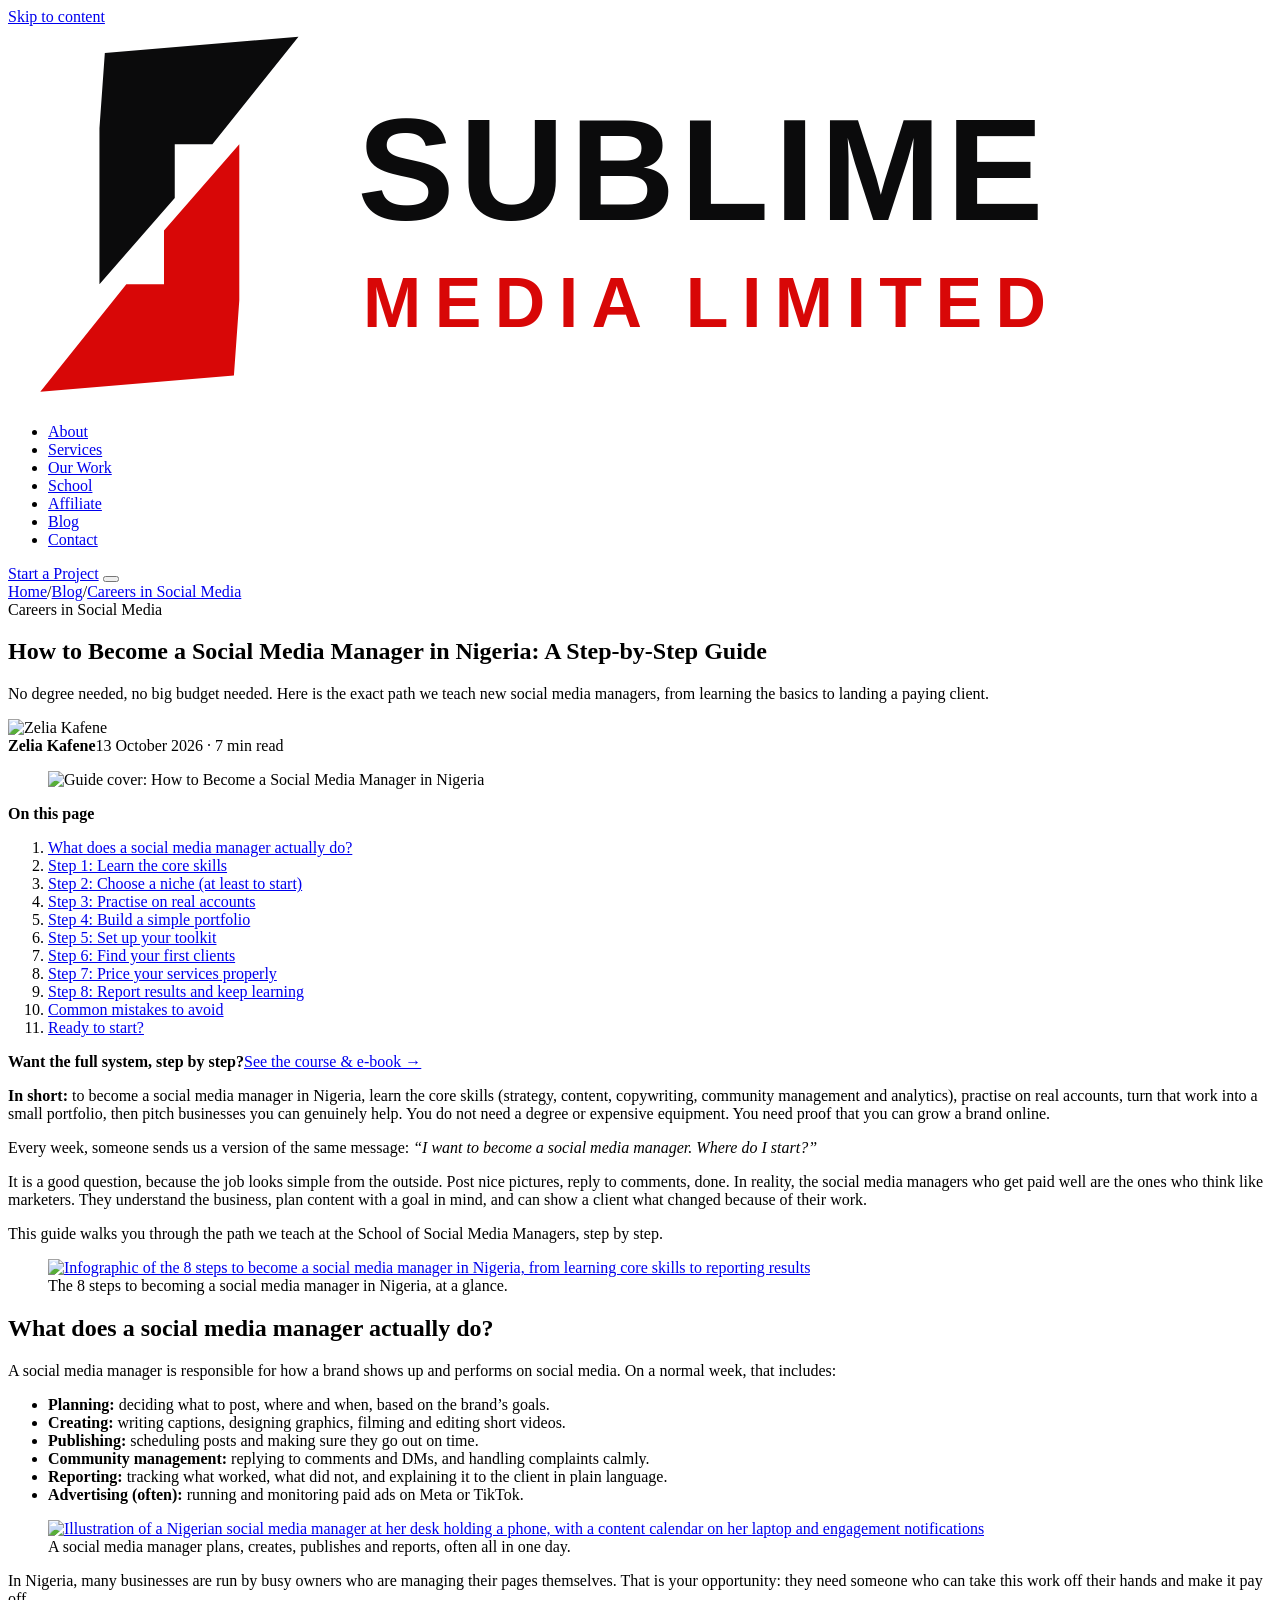
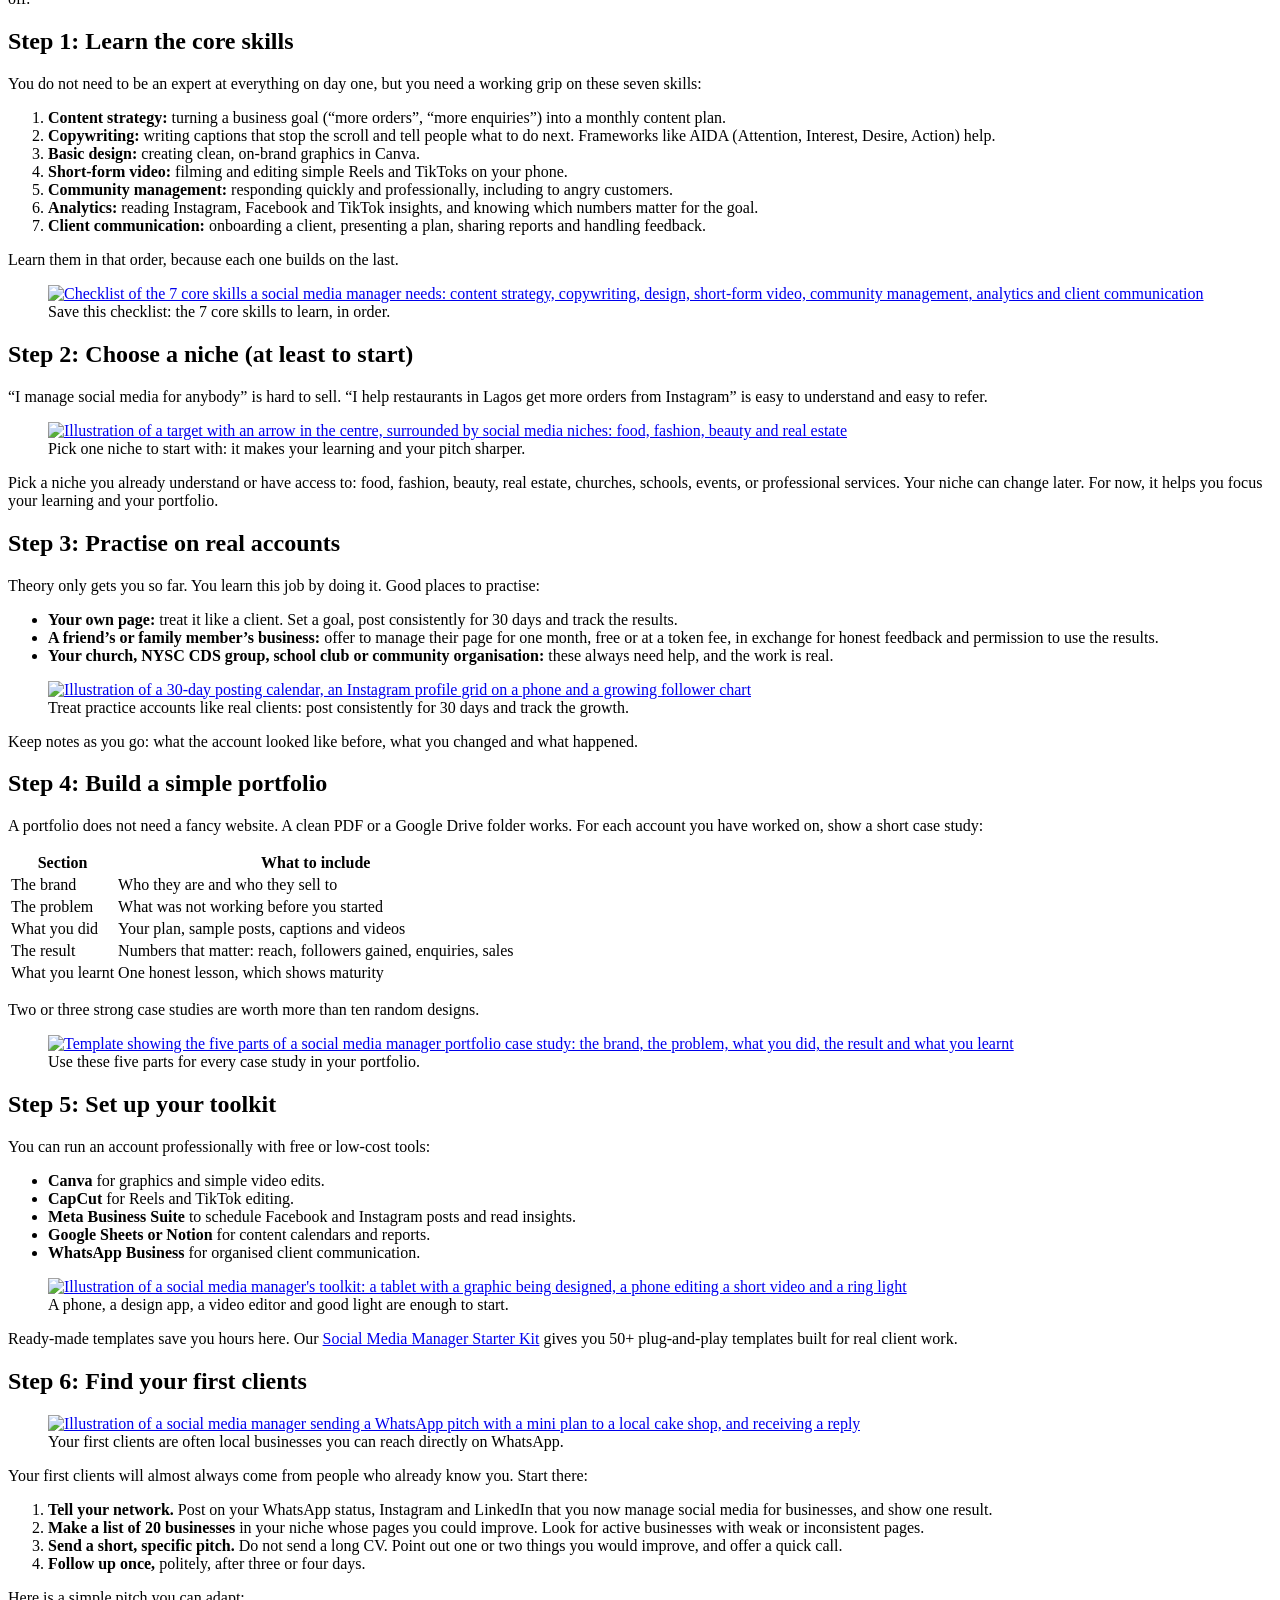
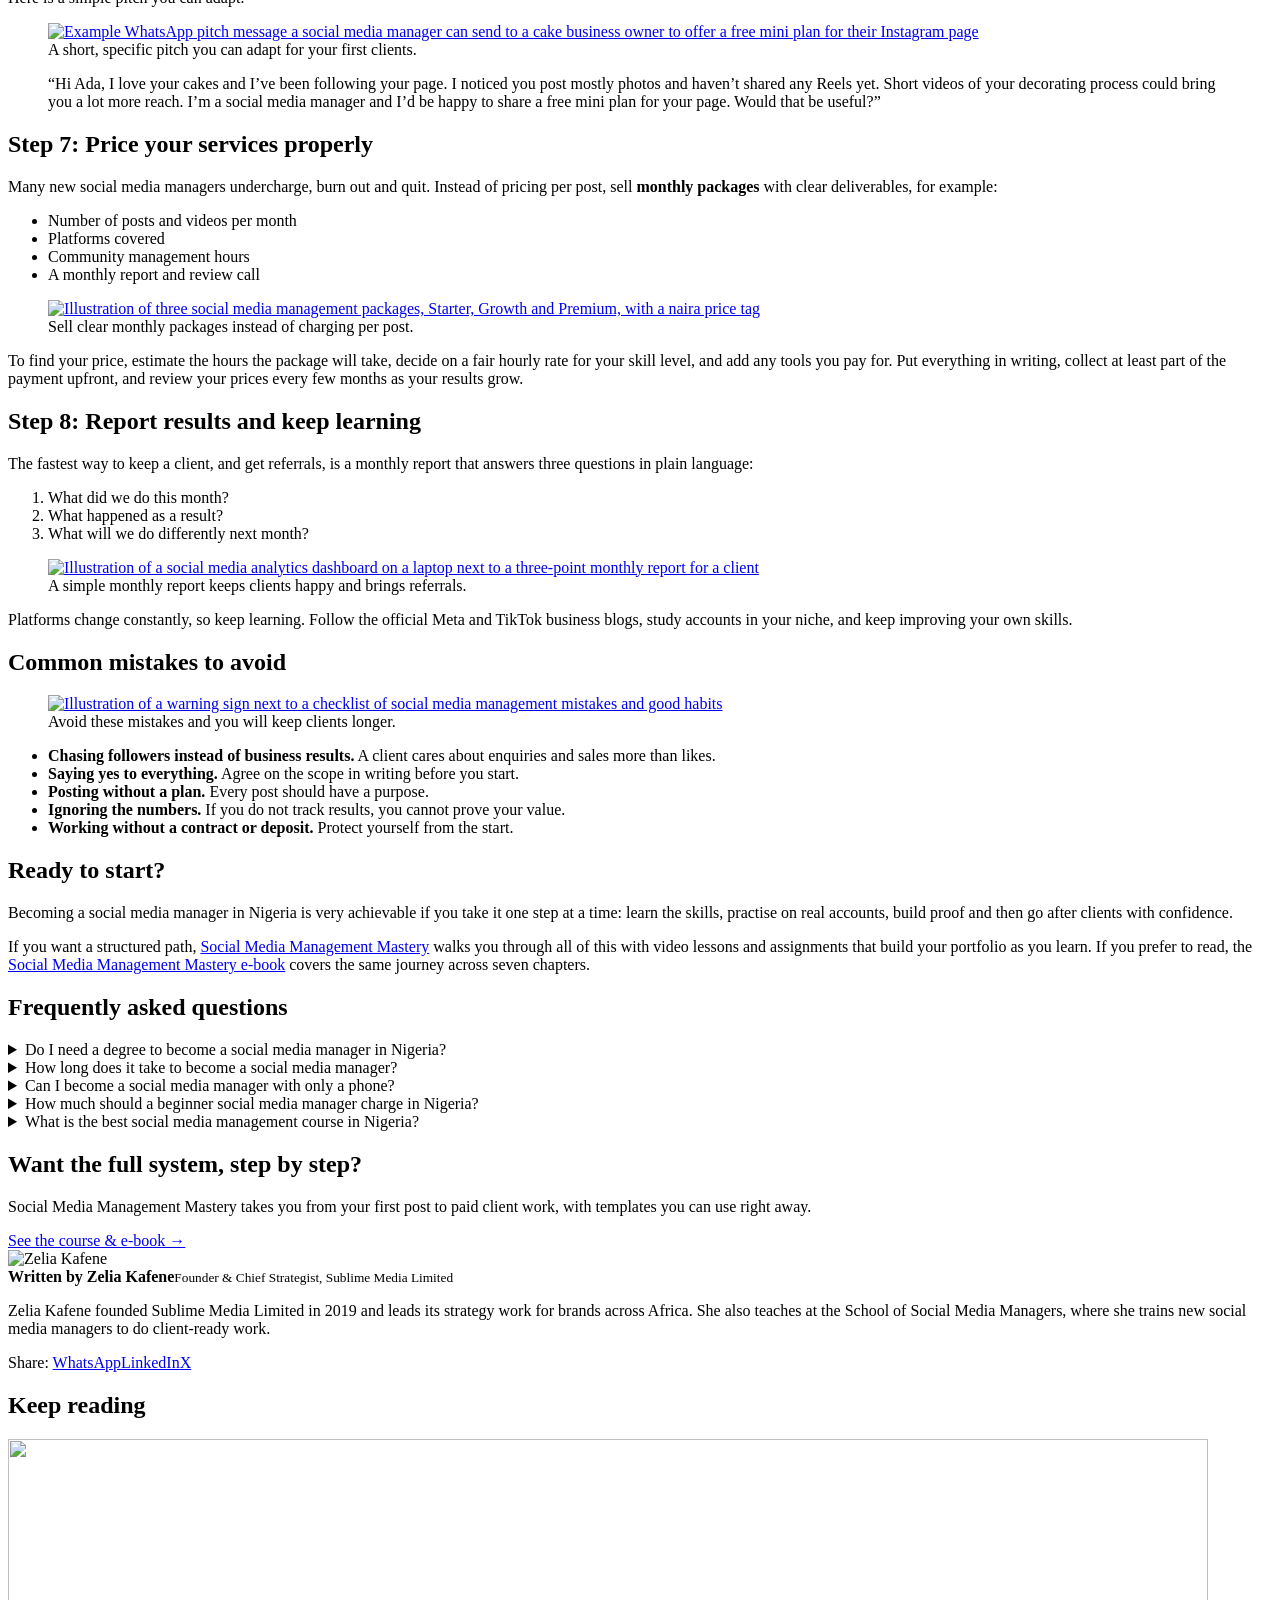
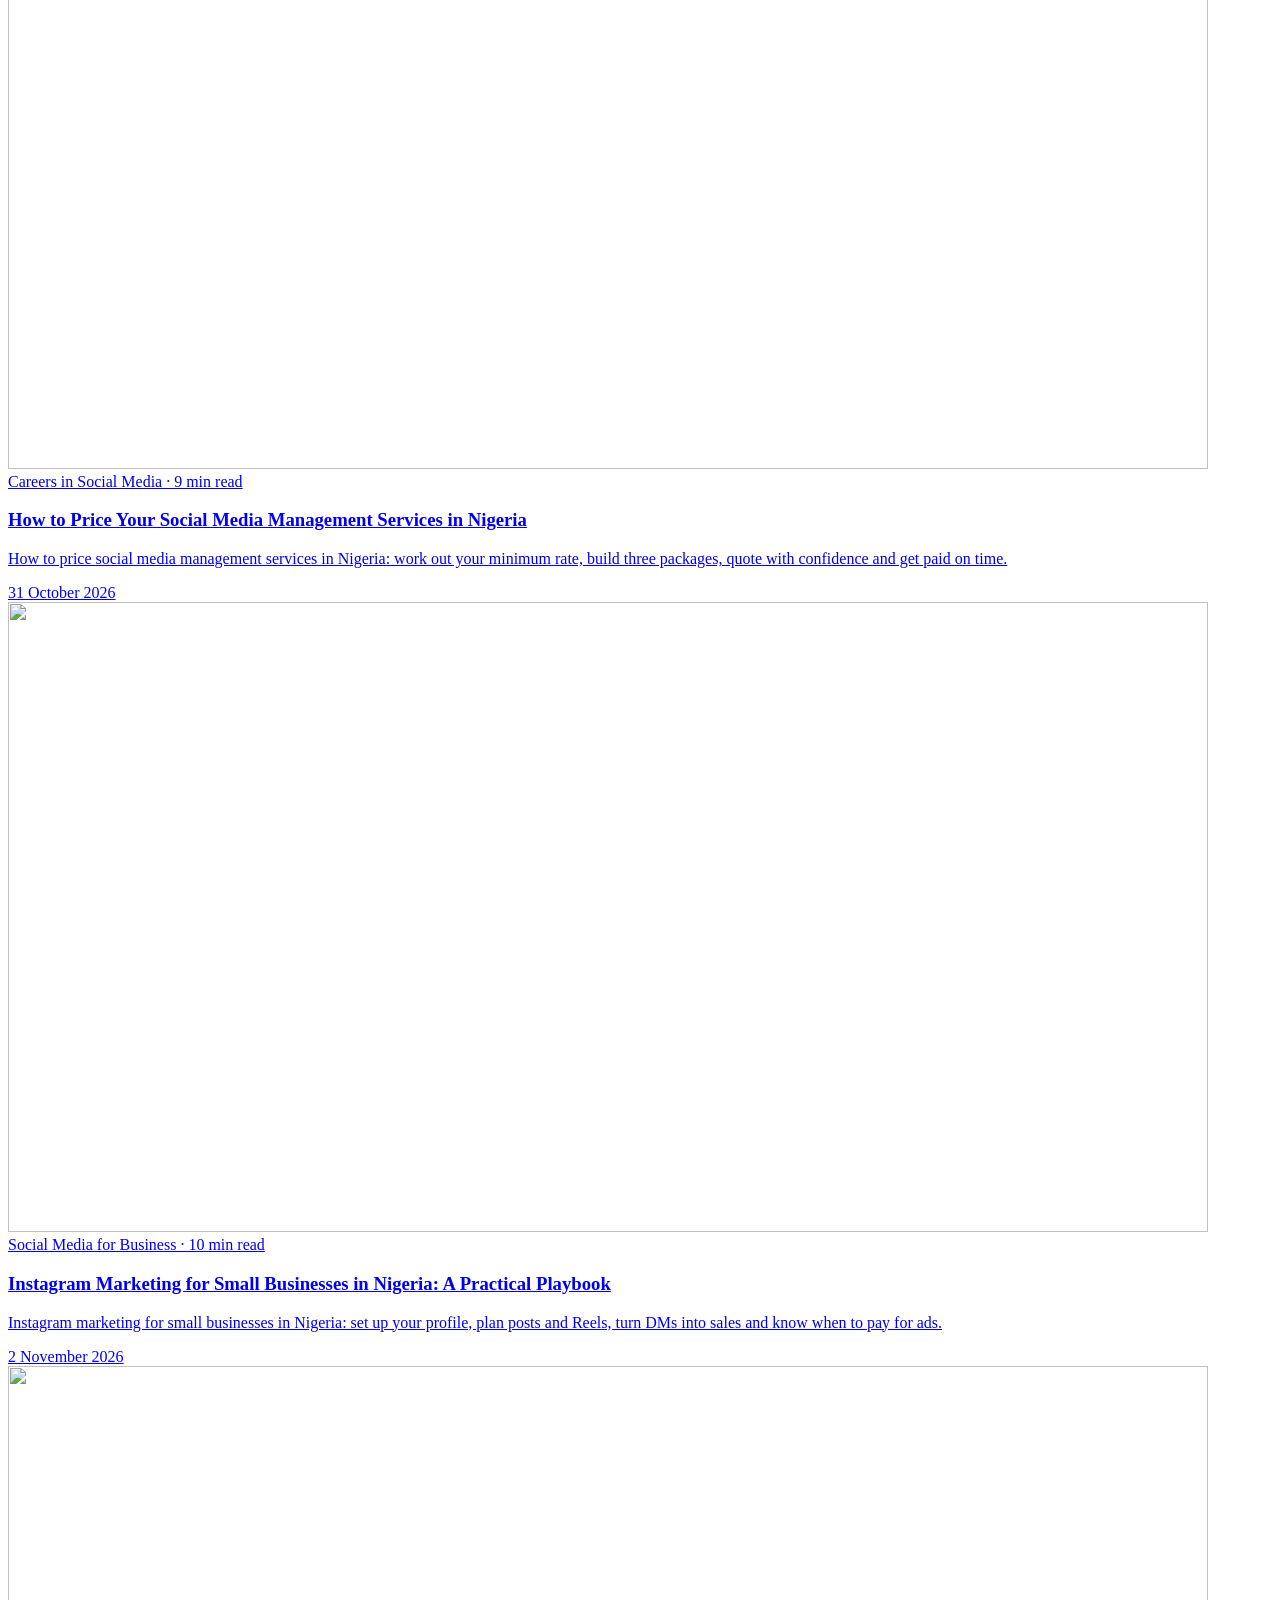
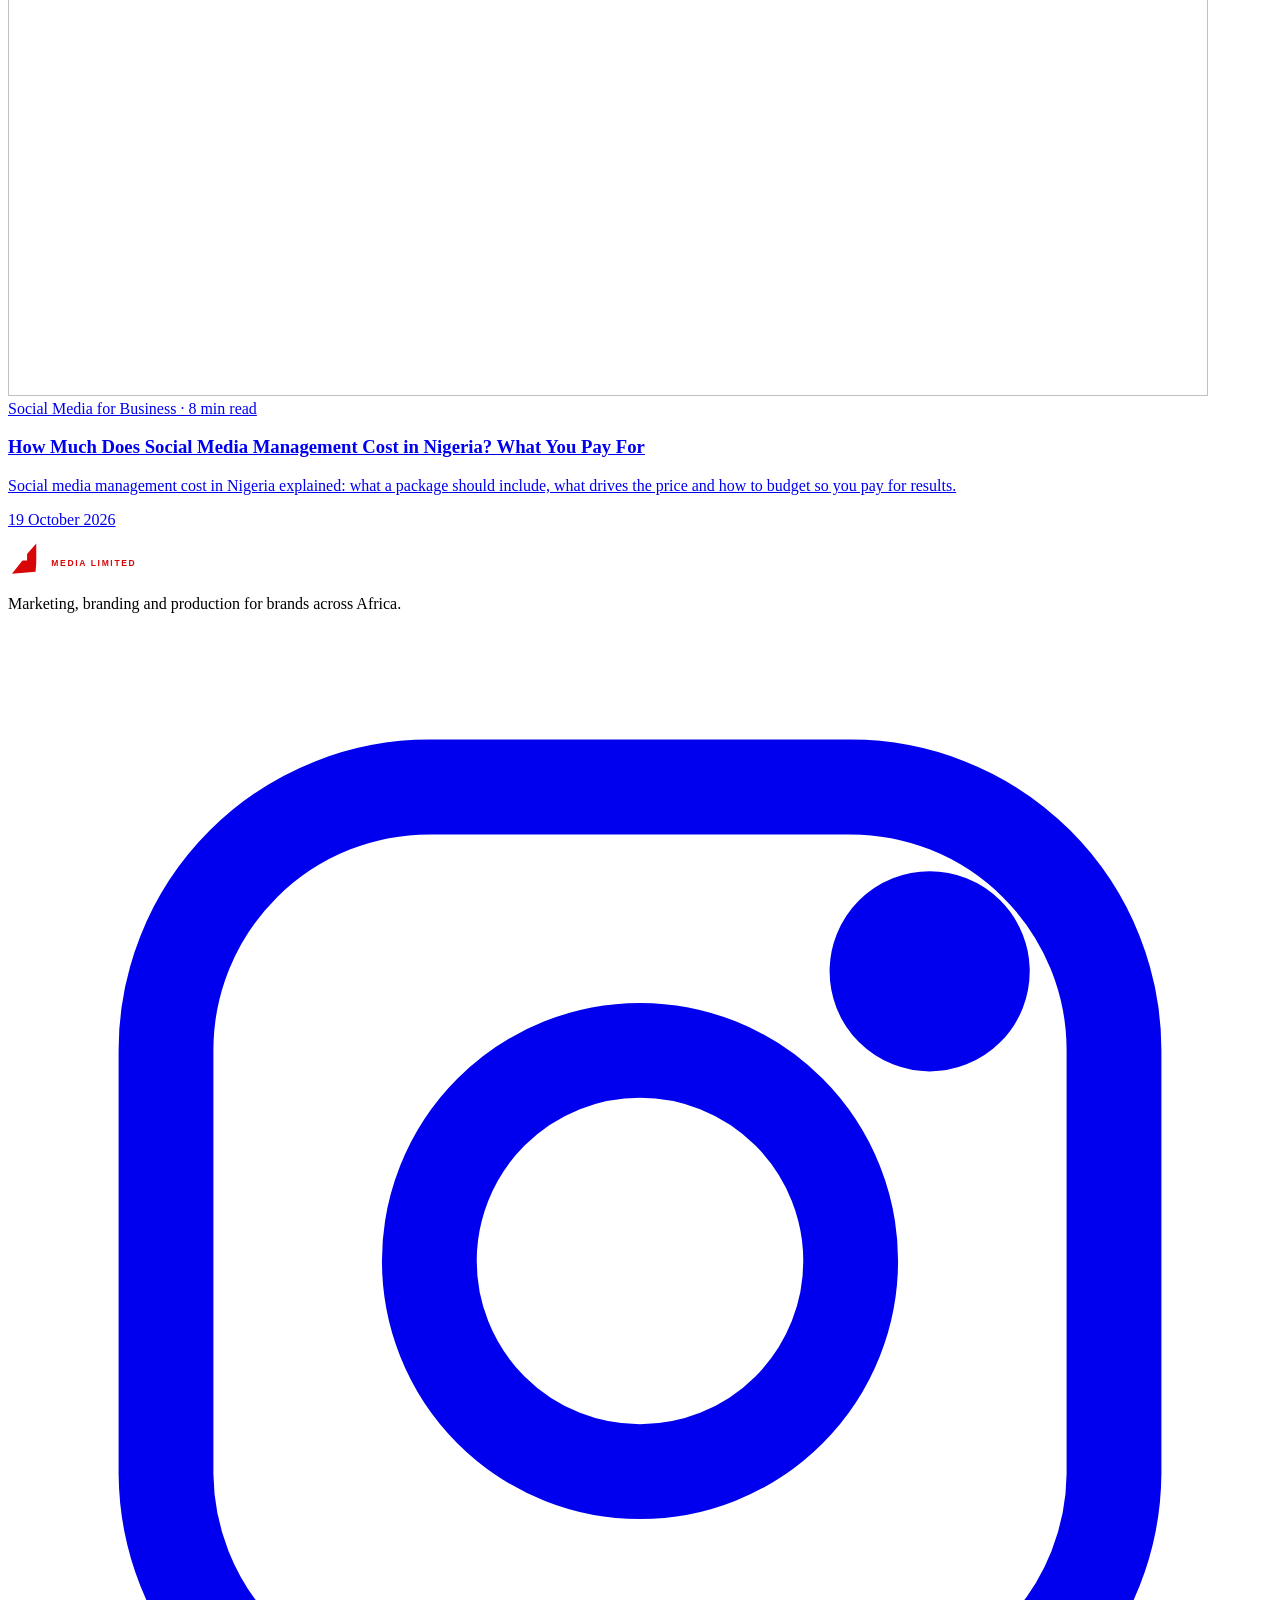
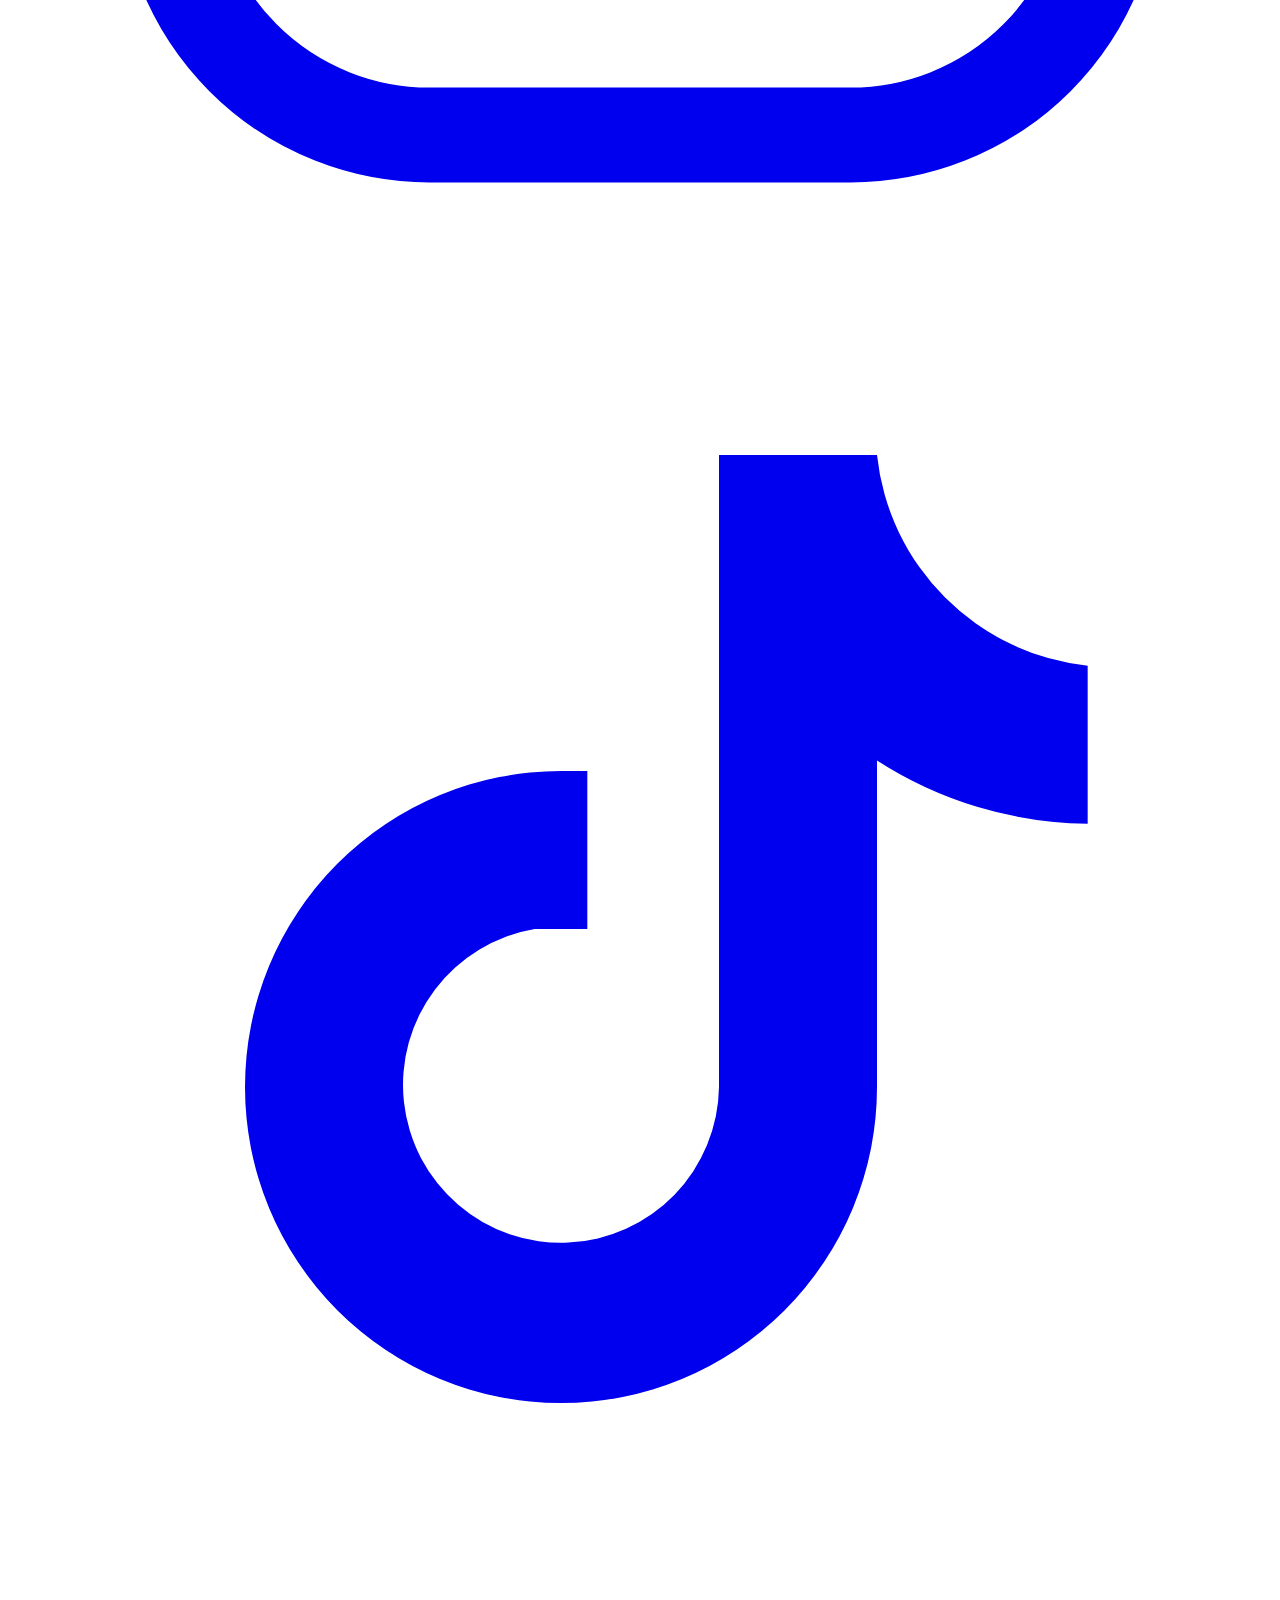
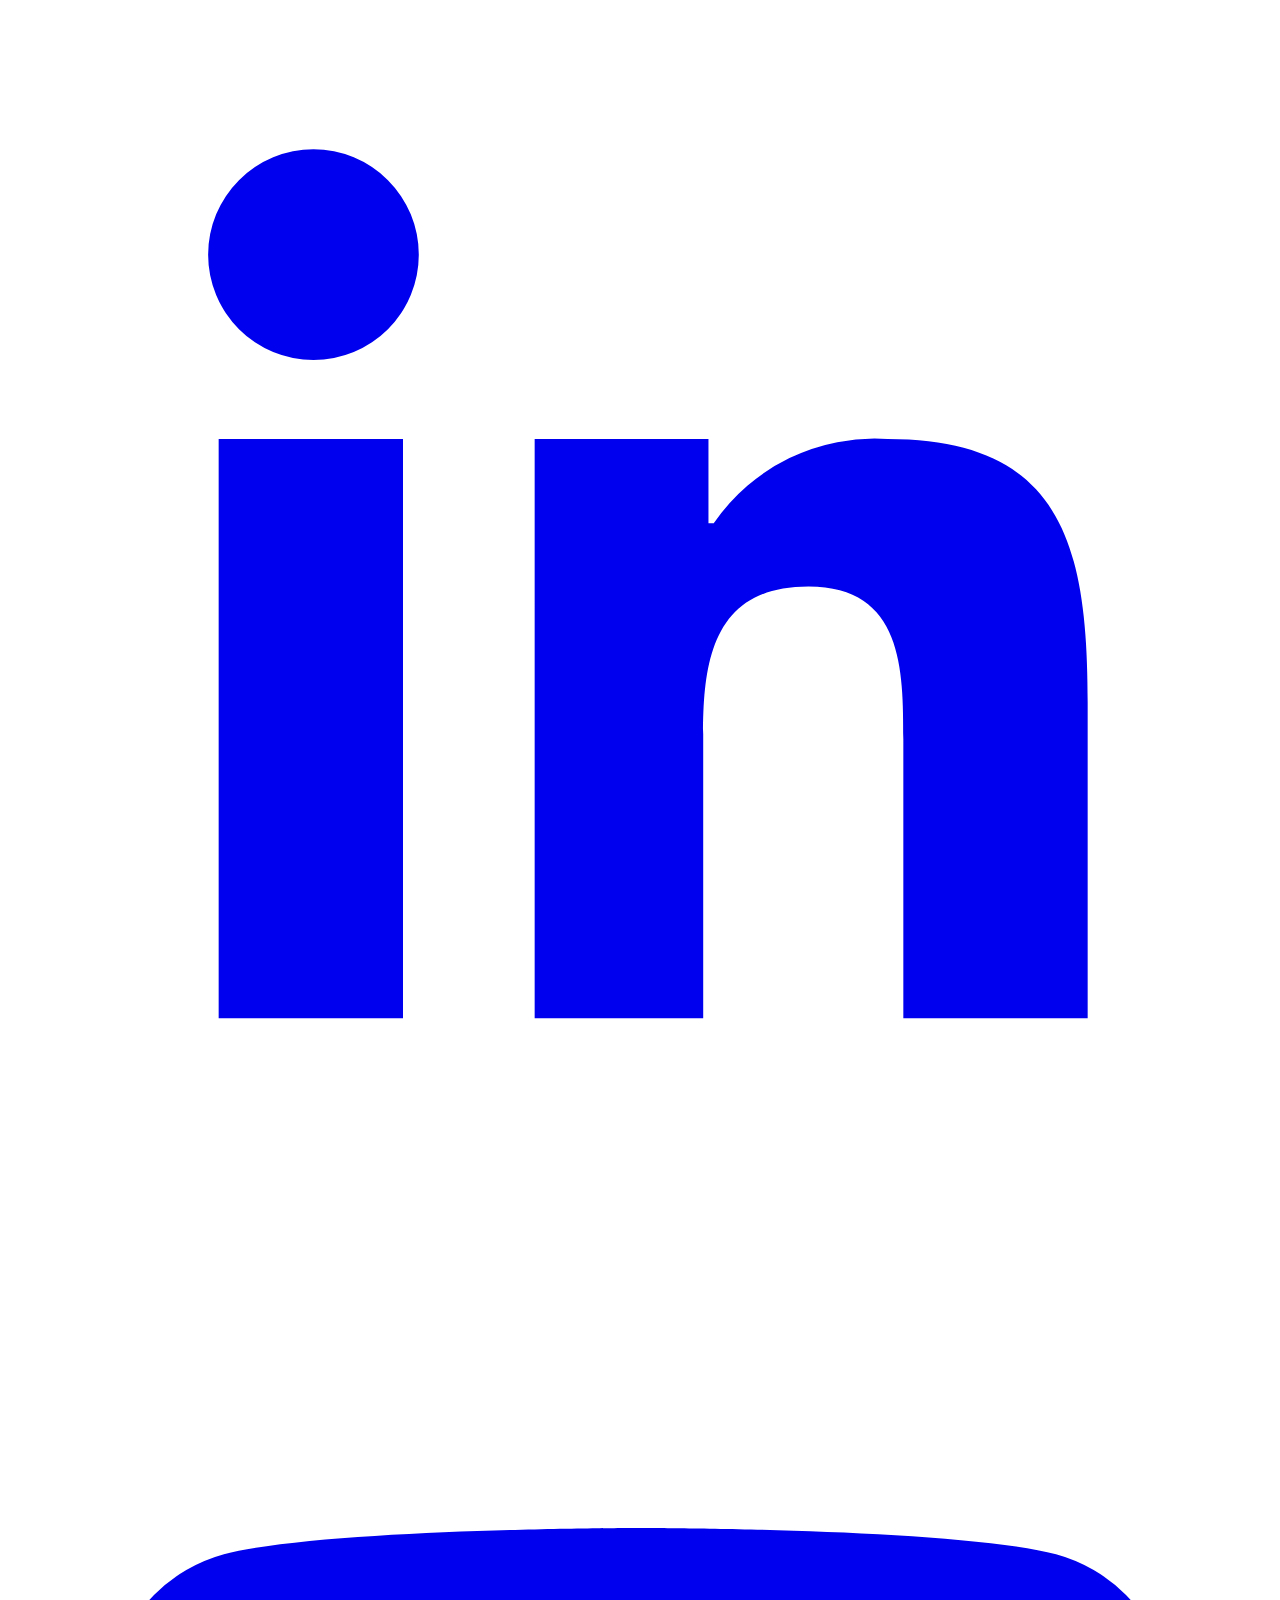
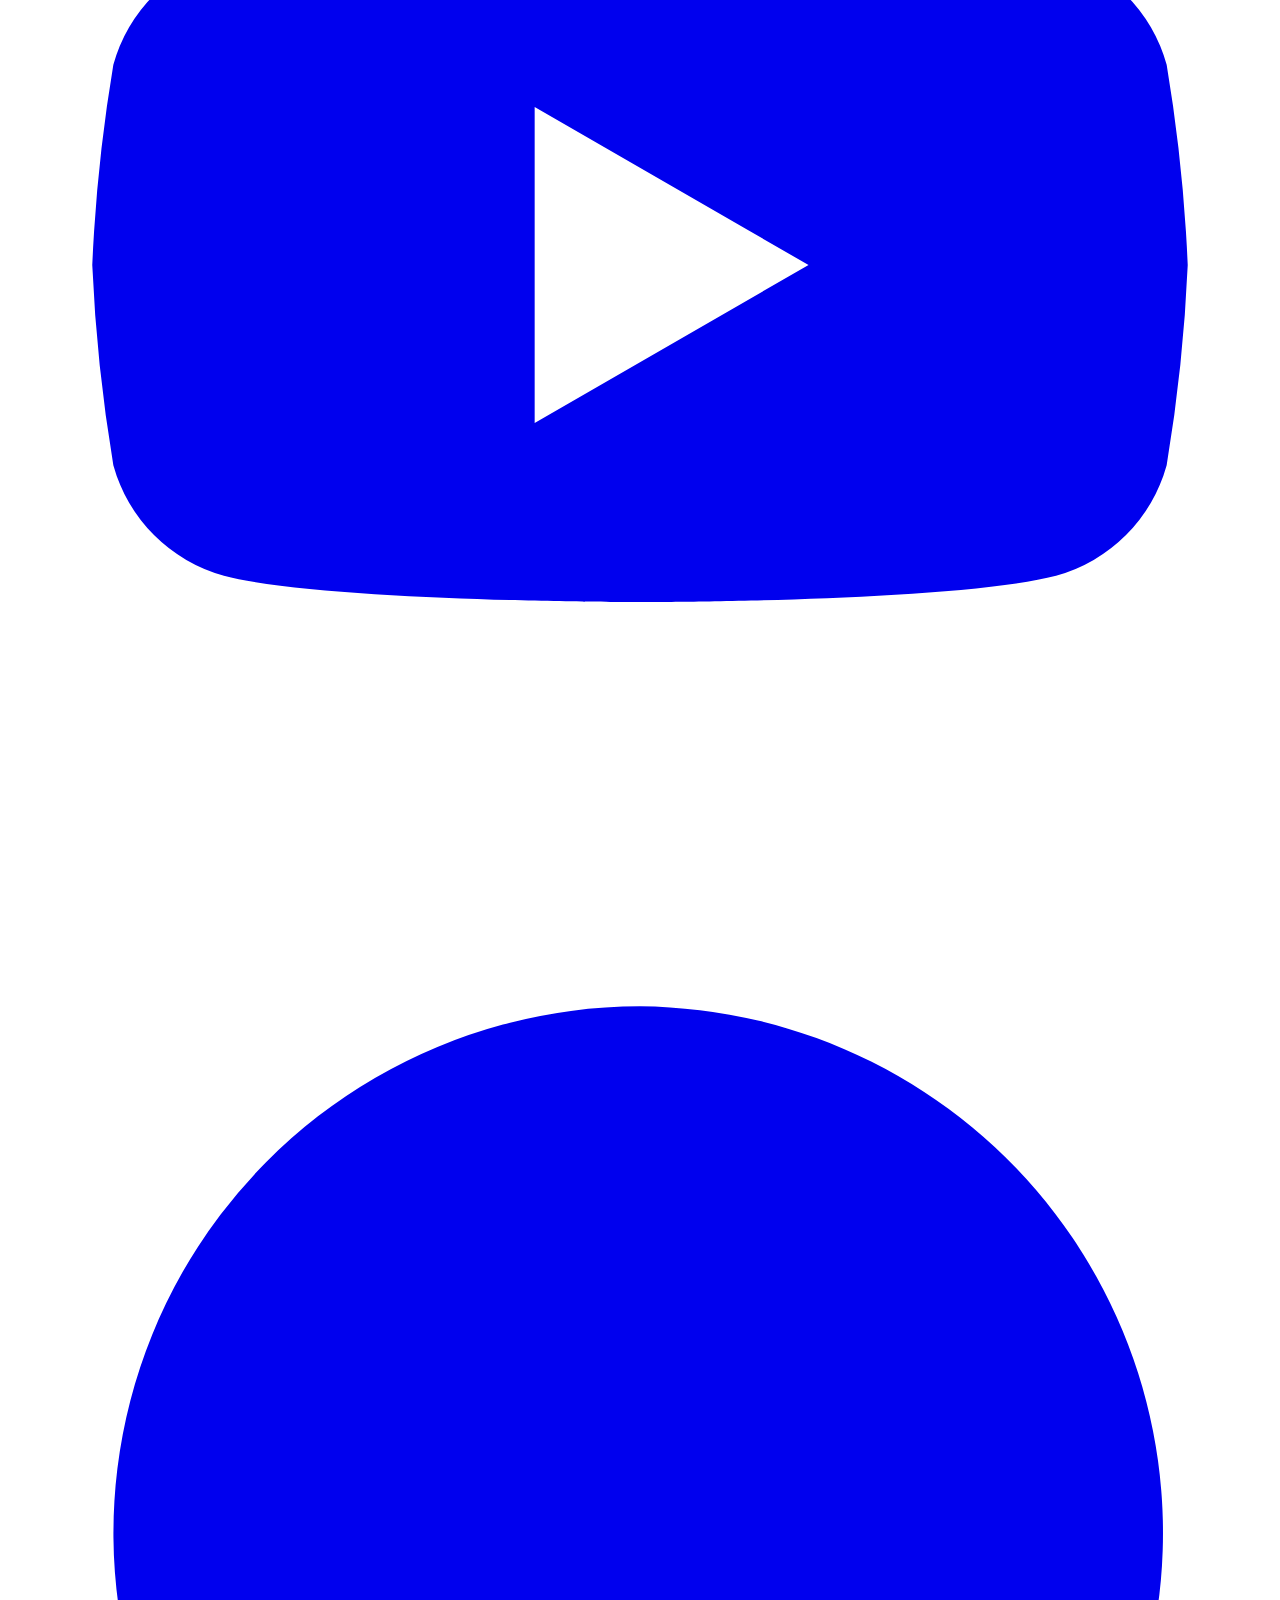
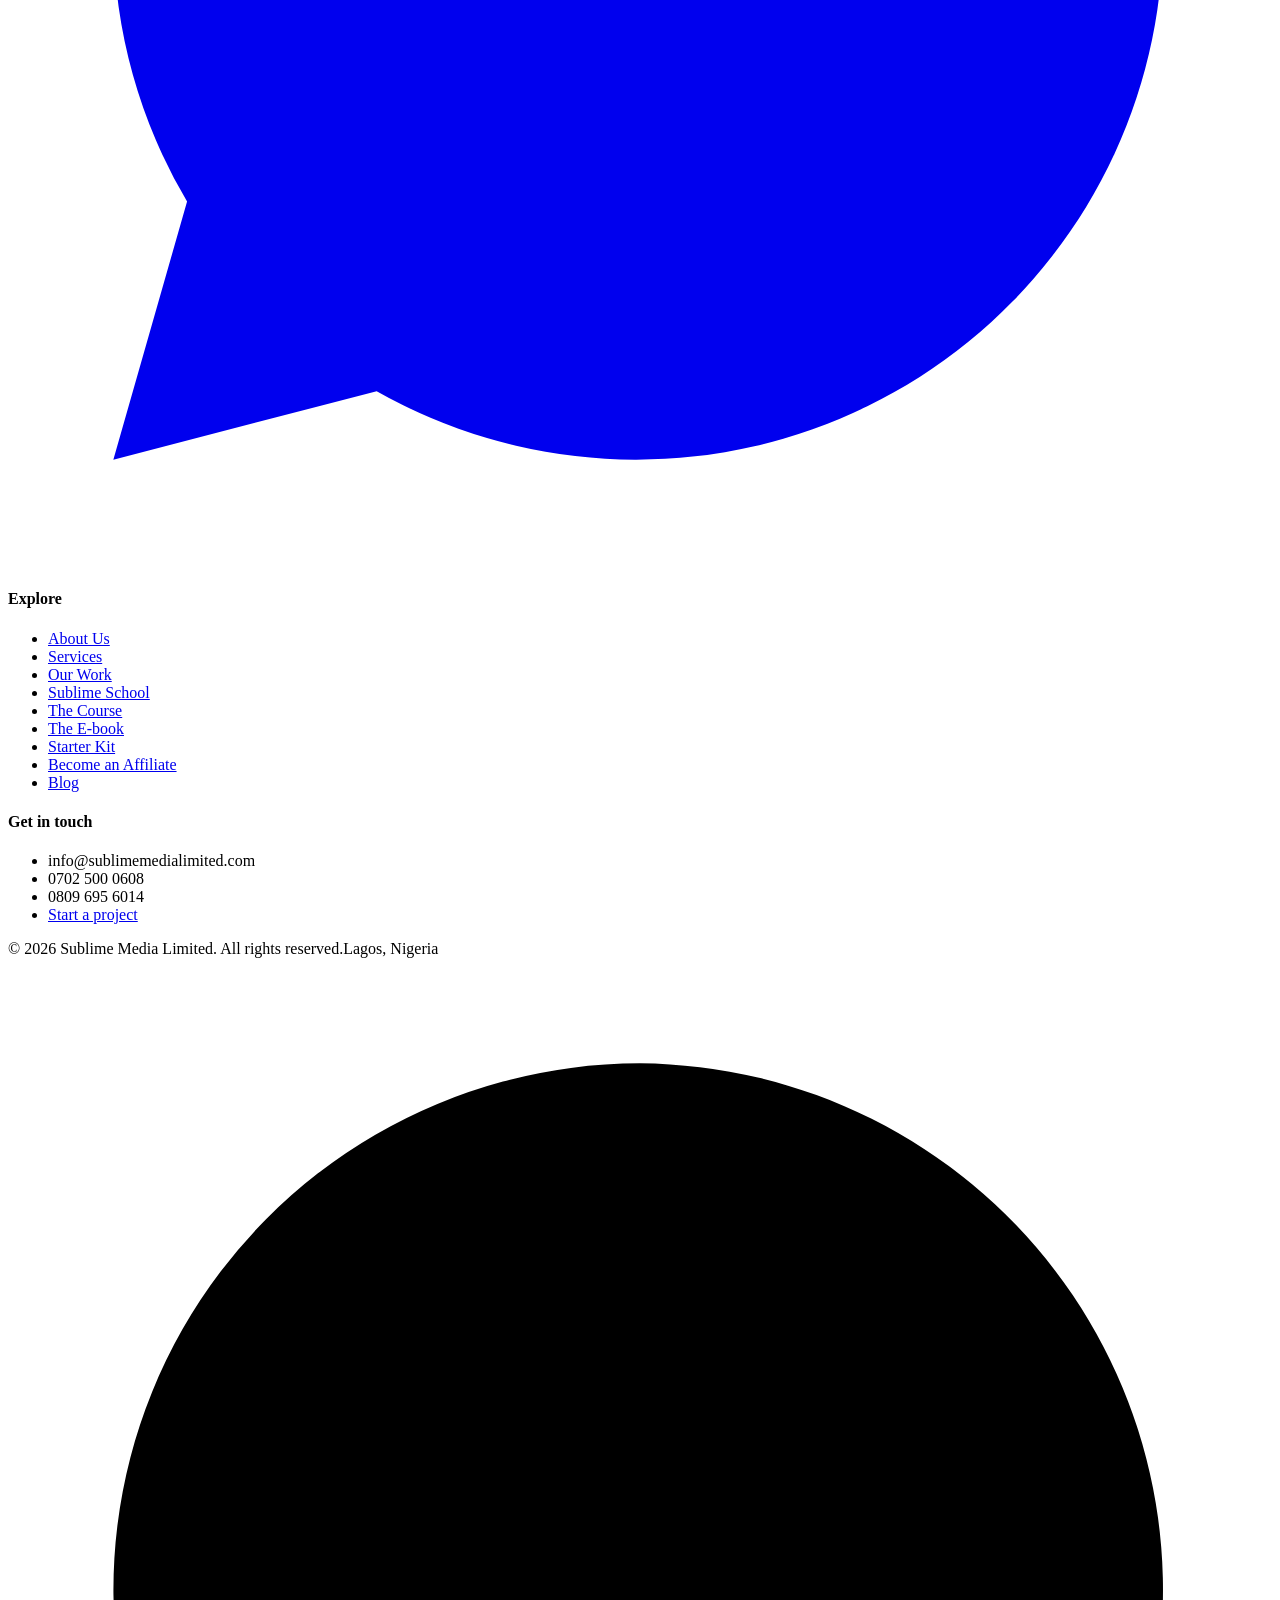
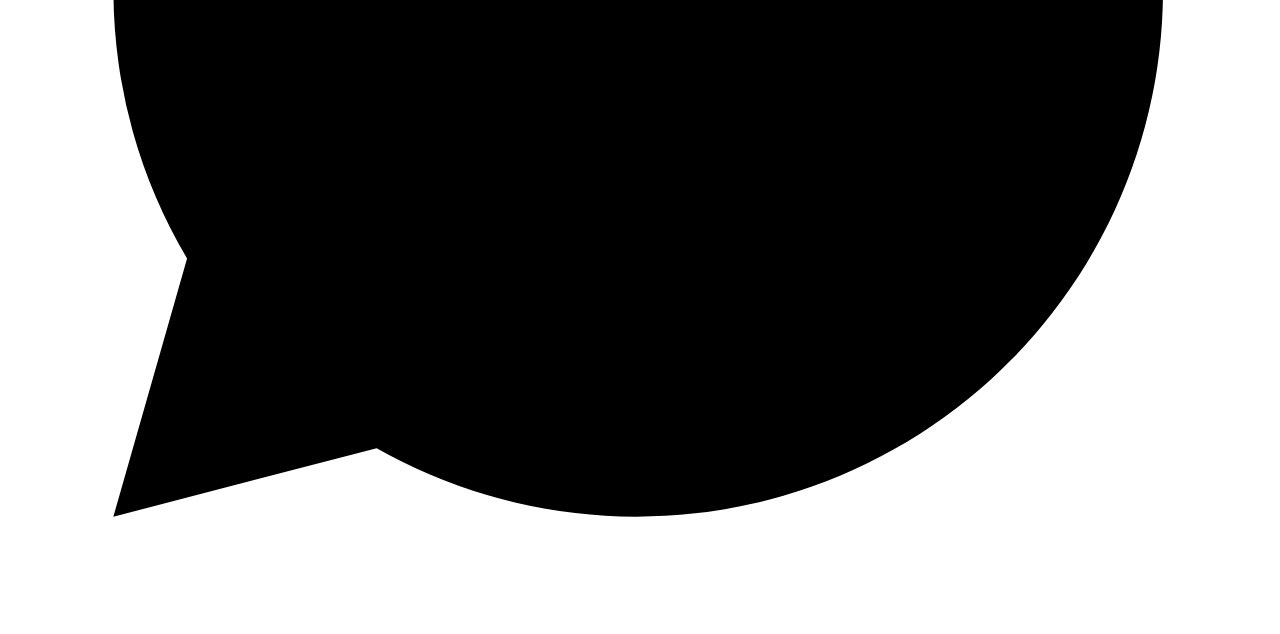
==== commit ed91296b: "Add post: Instagram marketing for small businesses in Nigeria Co-Authored-By: Claude Opus 5.5 <norep" ====
--- a/public/blog/how-to-become-a-social-media-manager-in-nigeria/index.html
+++ b/public/blog/how-to-become-a-social-media-manager-in-nigeria/index.html
@@ -25,7 +25,7 @@
 <link rel="preload" href="/assets/css/app.css?v=9" as="style">
 <link rel="stylesheet" href="/assets/css/app.css?v=9">
 <link rel="stylesheet" href="/assets/css/site.css?v=9">
-<link rel="stylesheet" href="/blog/blog.css?v=20261031">
+<link rel="stylesheet" href="/blog/blog.css?v=20261102">
 <meta property="article:published_time" content="2026-10-13">
 <meta property="article:modified_time" content="2026-10-13">
 <meta property="article:author" content="Zelia Kafene">
@@ -235,7 +235,11 @@
   <img src="/blog/how-to-price-social-media-management-services/how-to-price-social-media-management-services.jpg" alt="" width="1200" height="630" loading="lazy" decoding="async">
   <div><span>Careers in Social Media · 9 min read</span>
   <h3>How to Price Your Social Media Management Services in Nigeria</h3><p>How to price social media management services in Nigeria: work out your minimum rate, build three packages, quote with confidence and get paid on time.</p>
-  <time datetime="2026-10-31">31 October 2026</time></div></a><a class="bl-card" href="/blog/social-media-management-cost-in-nigeria/">
+  <time datetime="2026-10-31">31 October 2026</time></div></a><a class="bl-card" href="/blog/instagram-marketing-for-small-businesses/">
+  <img src="/blog/instagram-marketing-for-small-businesses/instagram-marketing-for-small-businesses.jpg" alt="" width="1200" height="630" loading="lazy" decoding="async">
+  <div><span>Social Media for Business · 10 min read</span>
+  <h3>Instagram Marketing for Small Businesses in Nigeria: A Practical Playbook</h3><p>Instagram marketing for small businesses in Nigeria: set up your profile, plan posts and Reels, turn DMs into sales and know when to pay for ads.</p>
+  <time datetime="2026-11-02">2 November 2026</time></div></a><a class="bl-card" href="/blog/social-media-management-cost-in-nigeria/">
   <img src="/blog/social-media-management-cost-in-nigeria/social-media-management-cost-in-nigeria.jpg" alt="" width="1200" height="630" loading="lazy" decoding="async">
   <div><span>Social Media for Business · 8 min read</span>
   <h3>How Much Does Social Media Management Cost in Nigeria? What You Pay For</h3><p>Social media management cost in Nigeria explained: what a package should include, what drives the price and how to budget so you pay for results.</p>
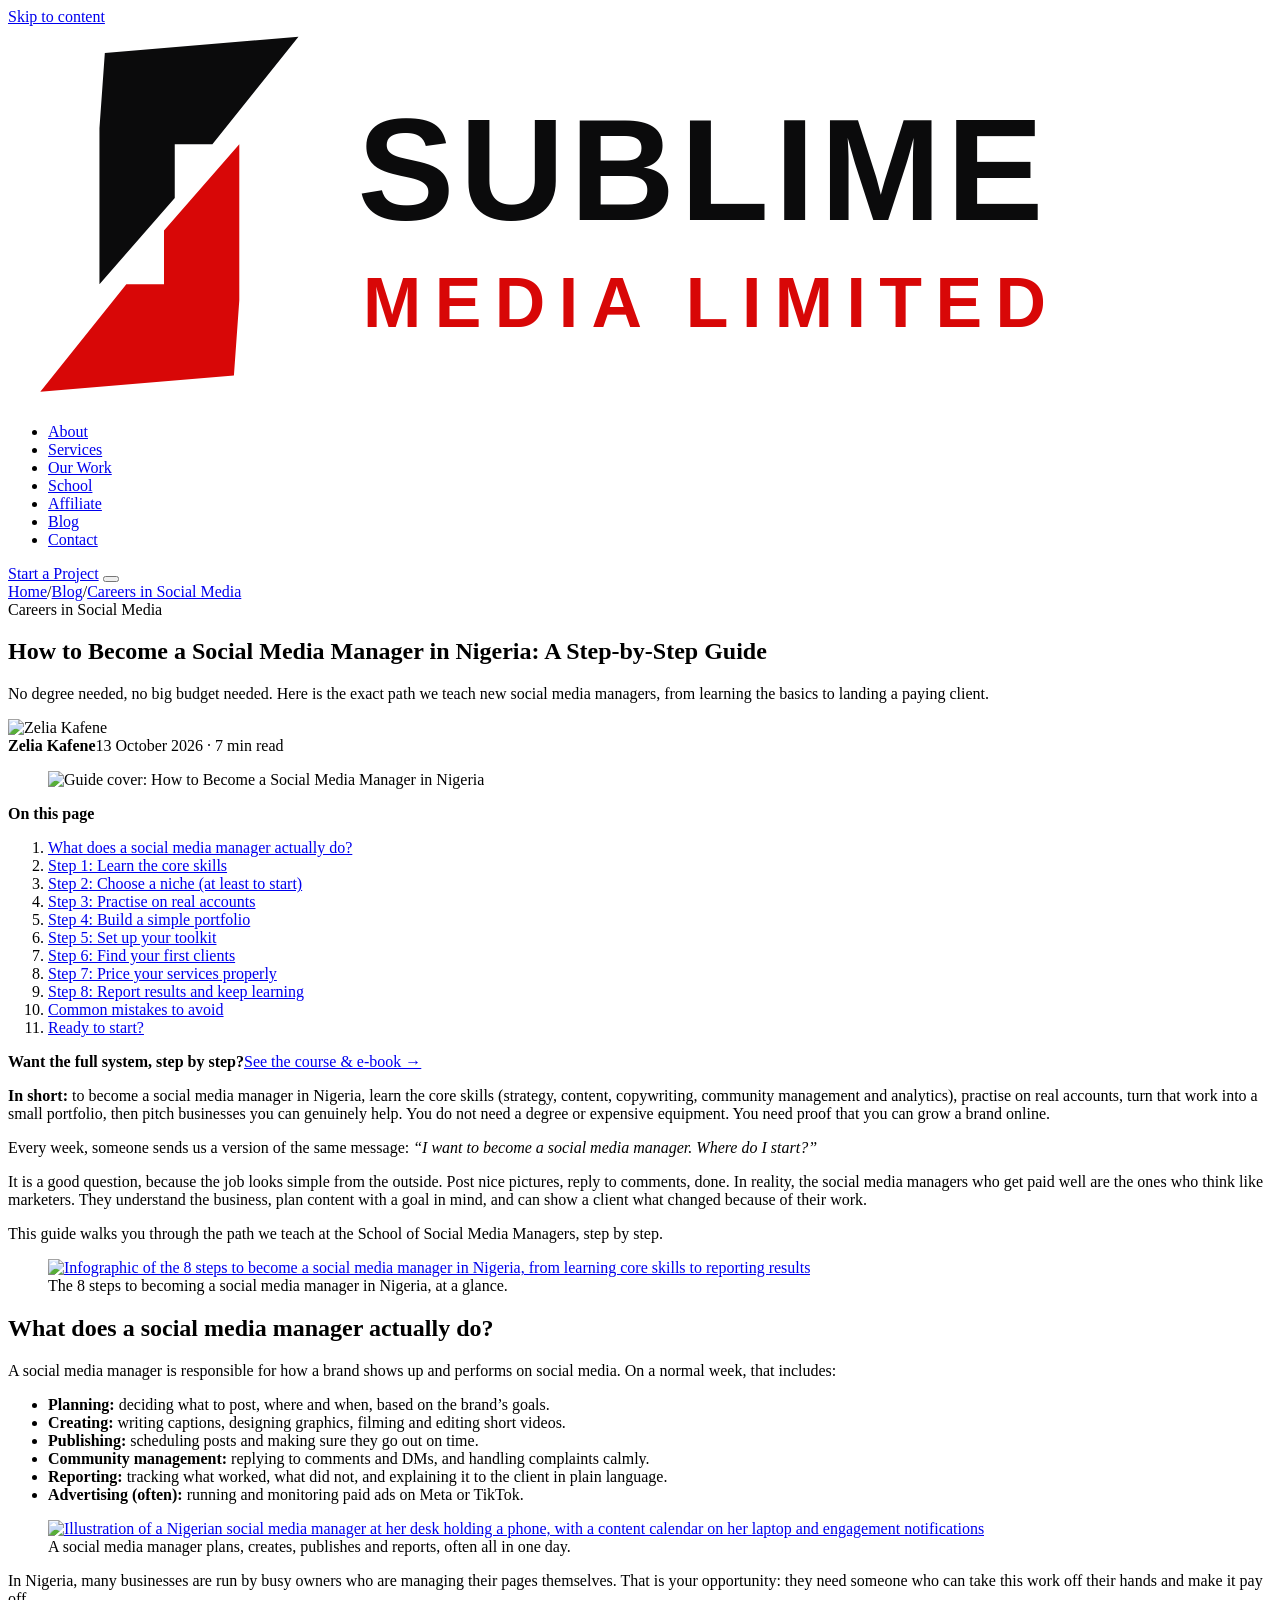
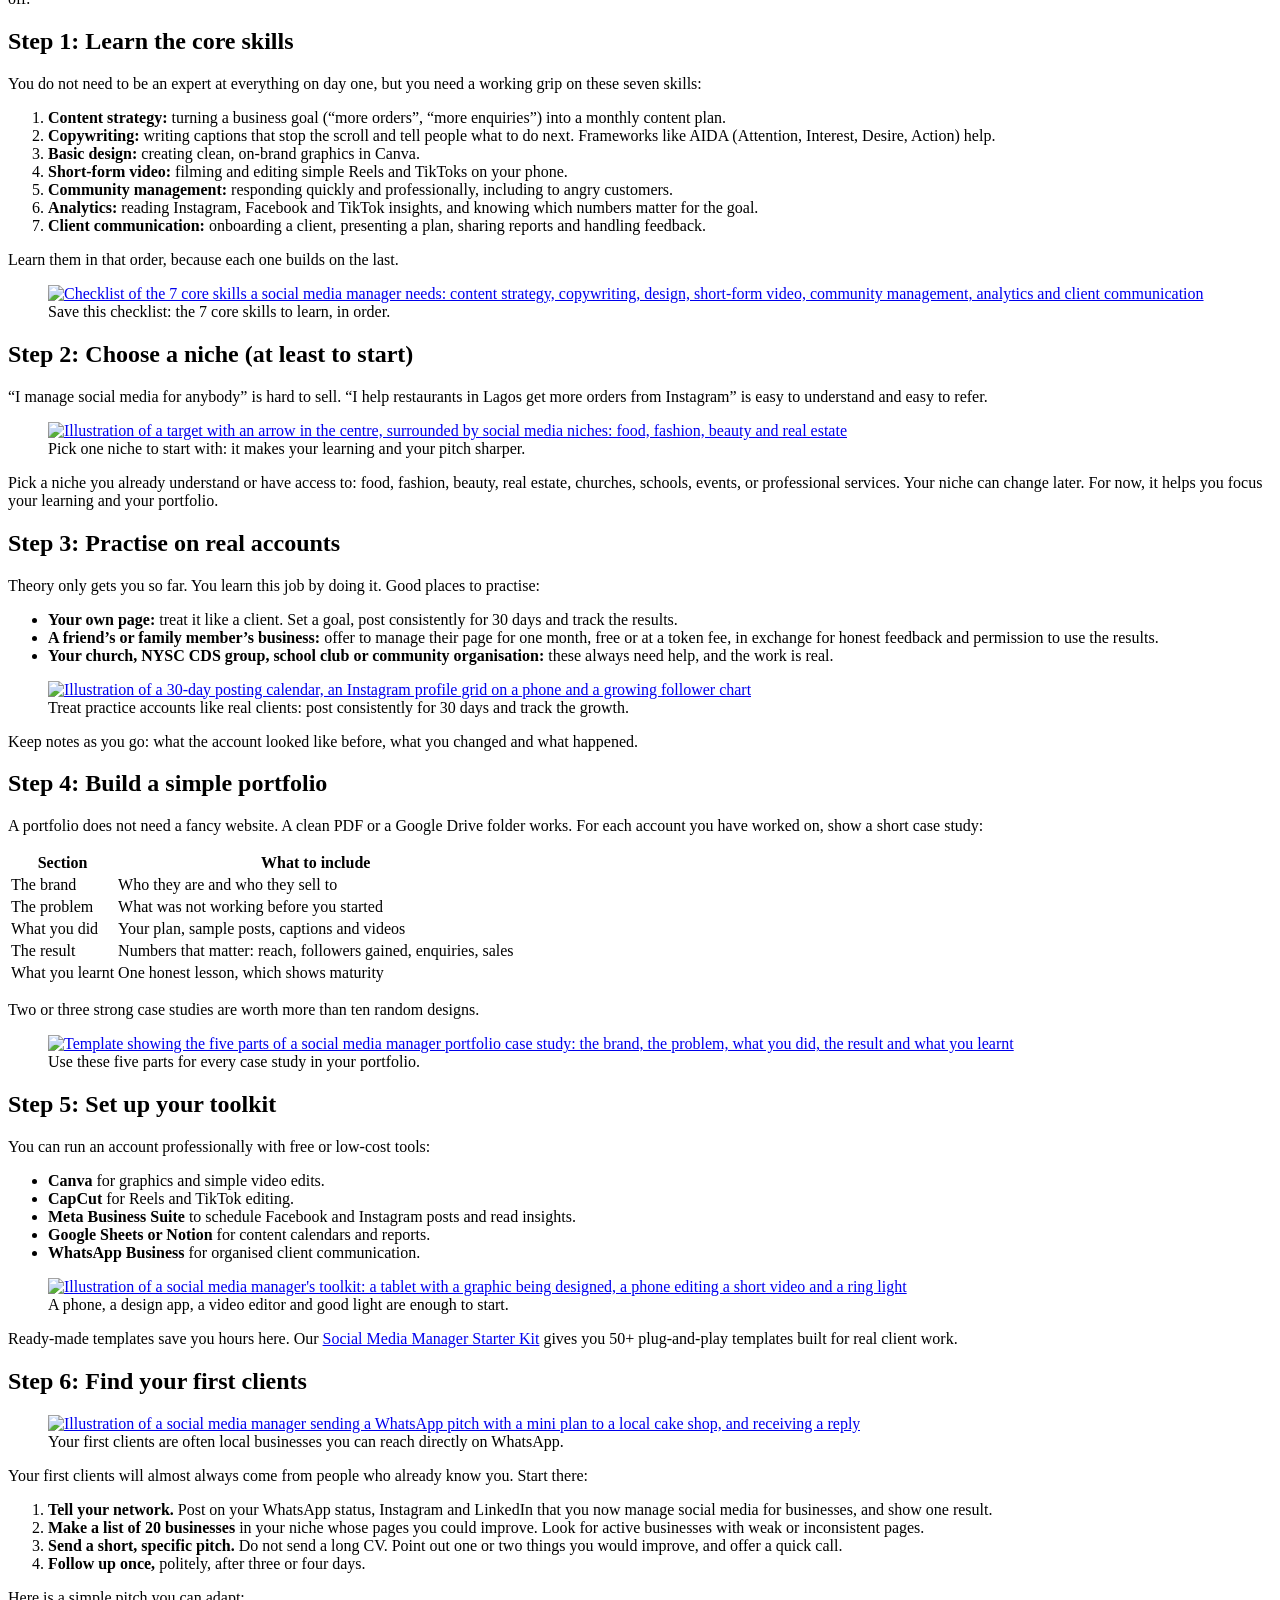
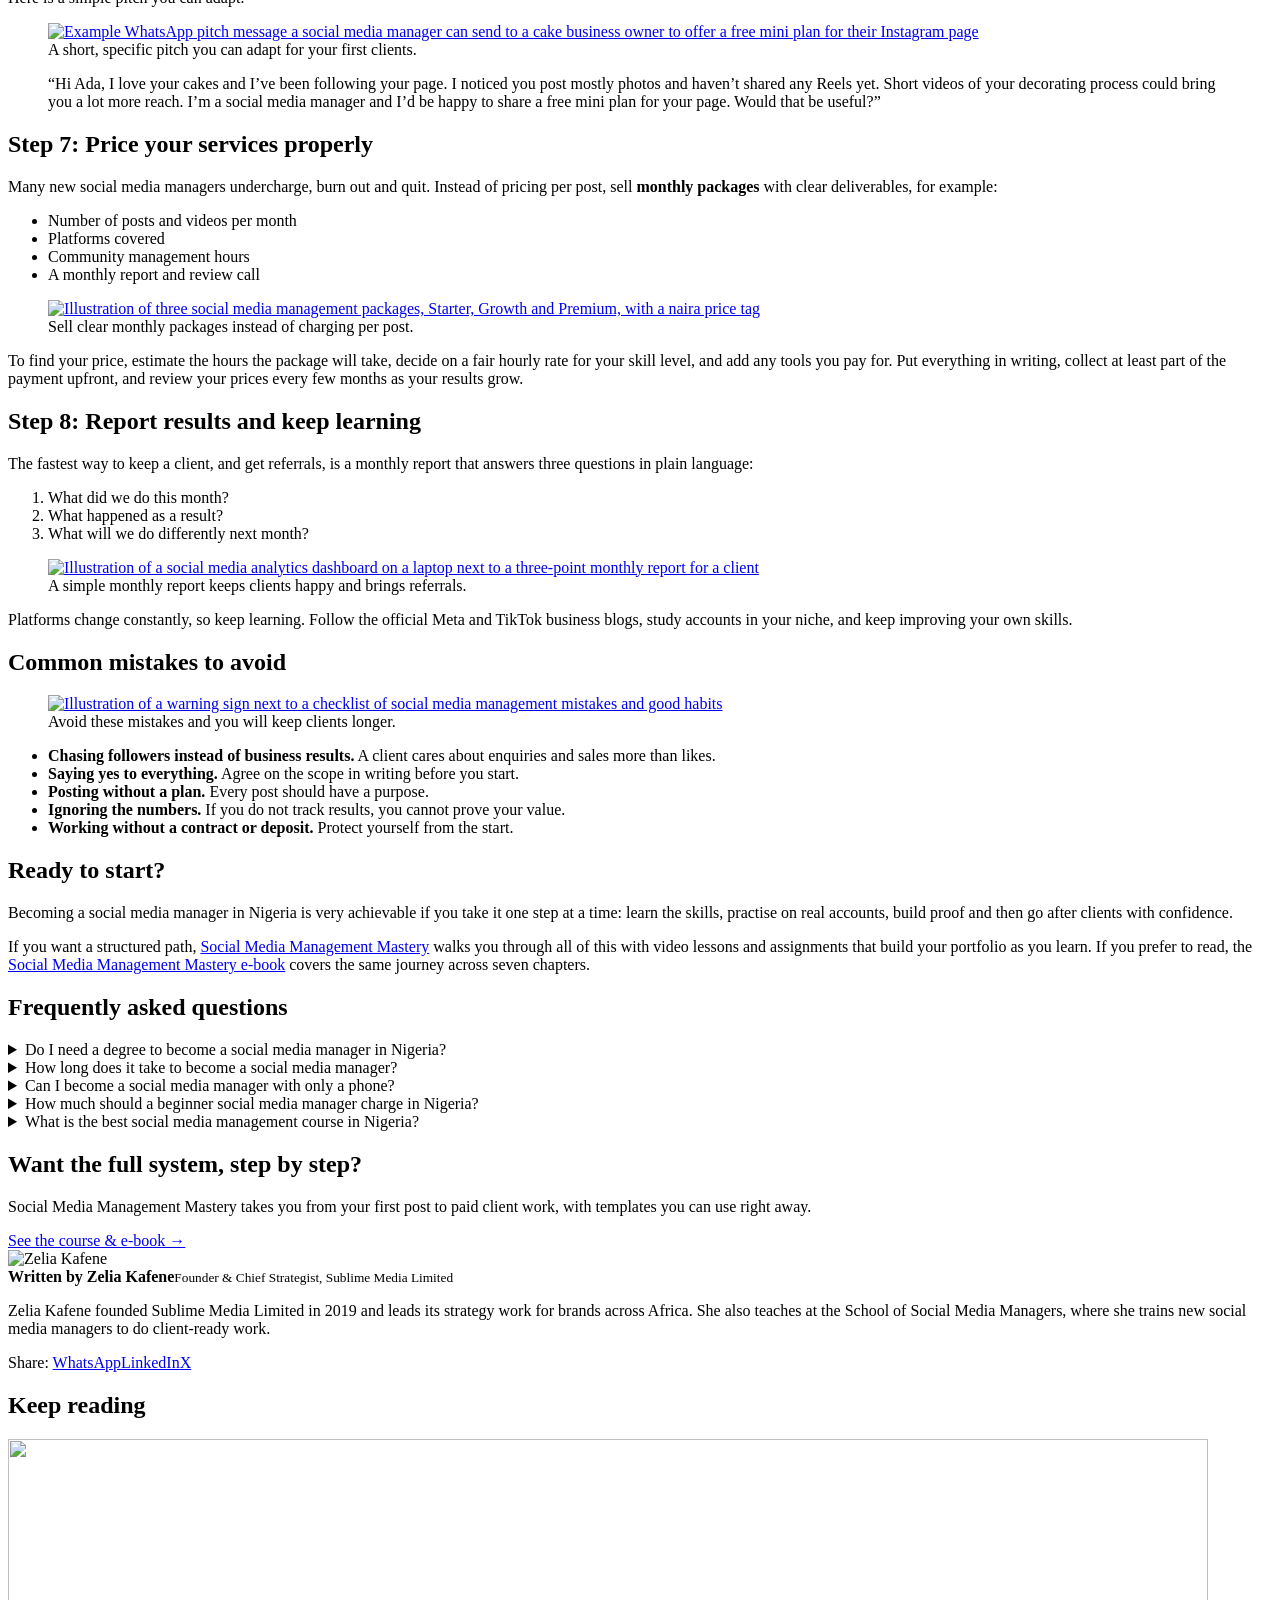
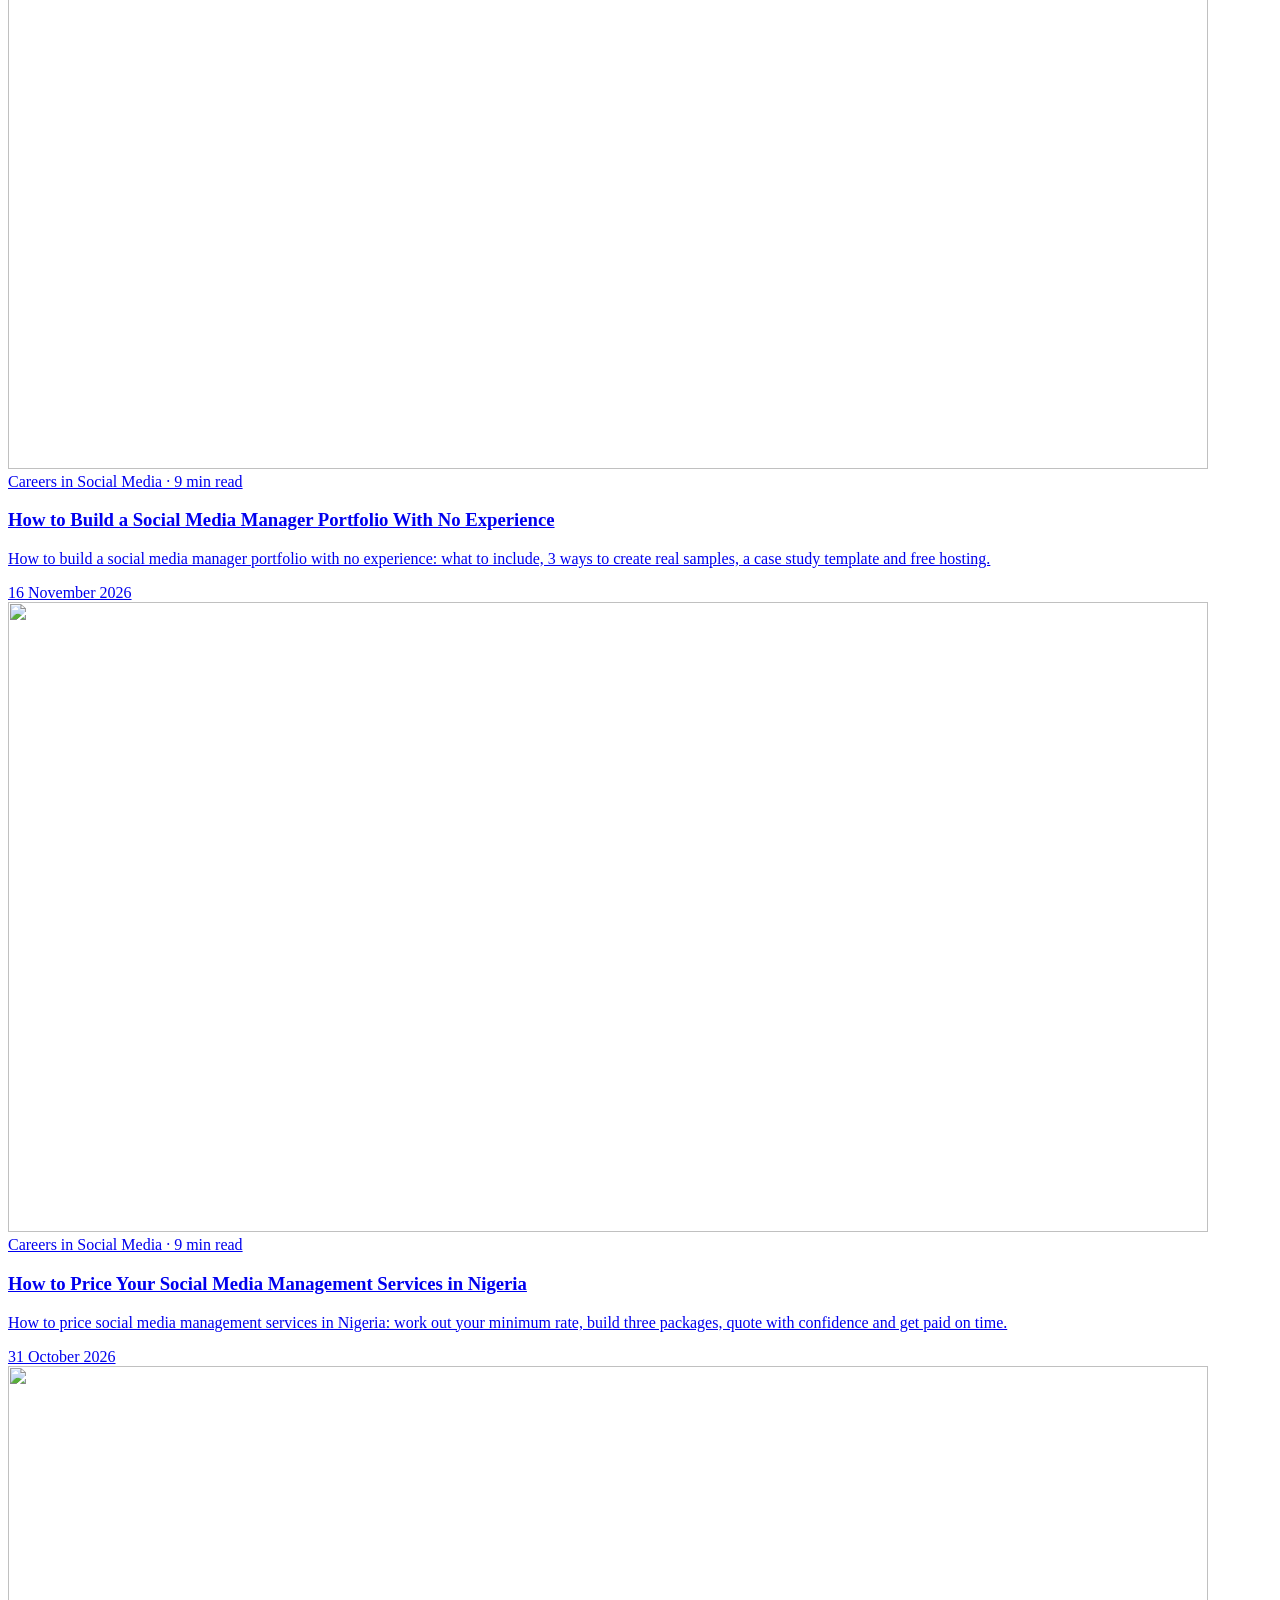
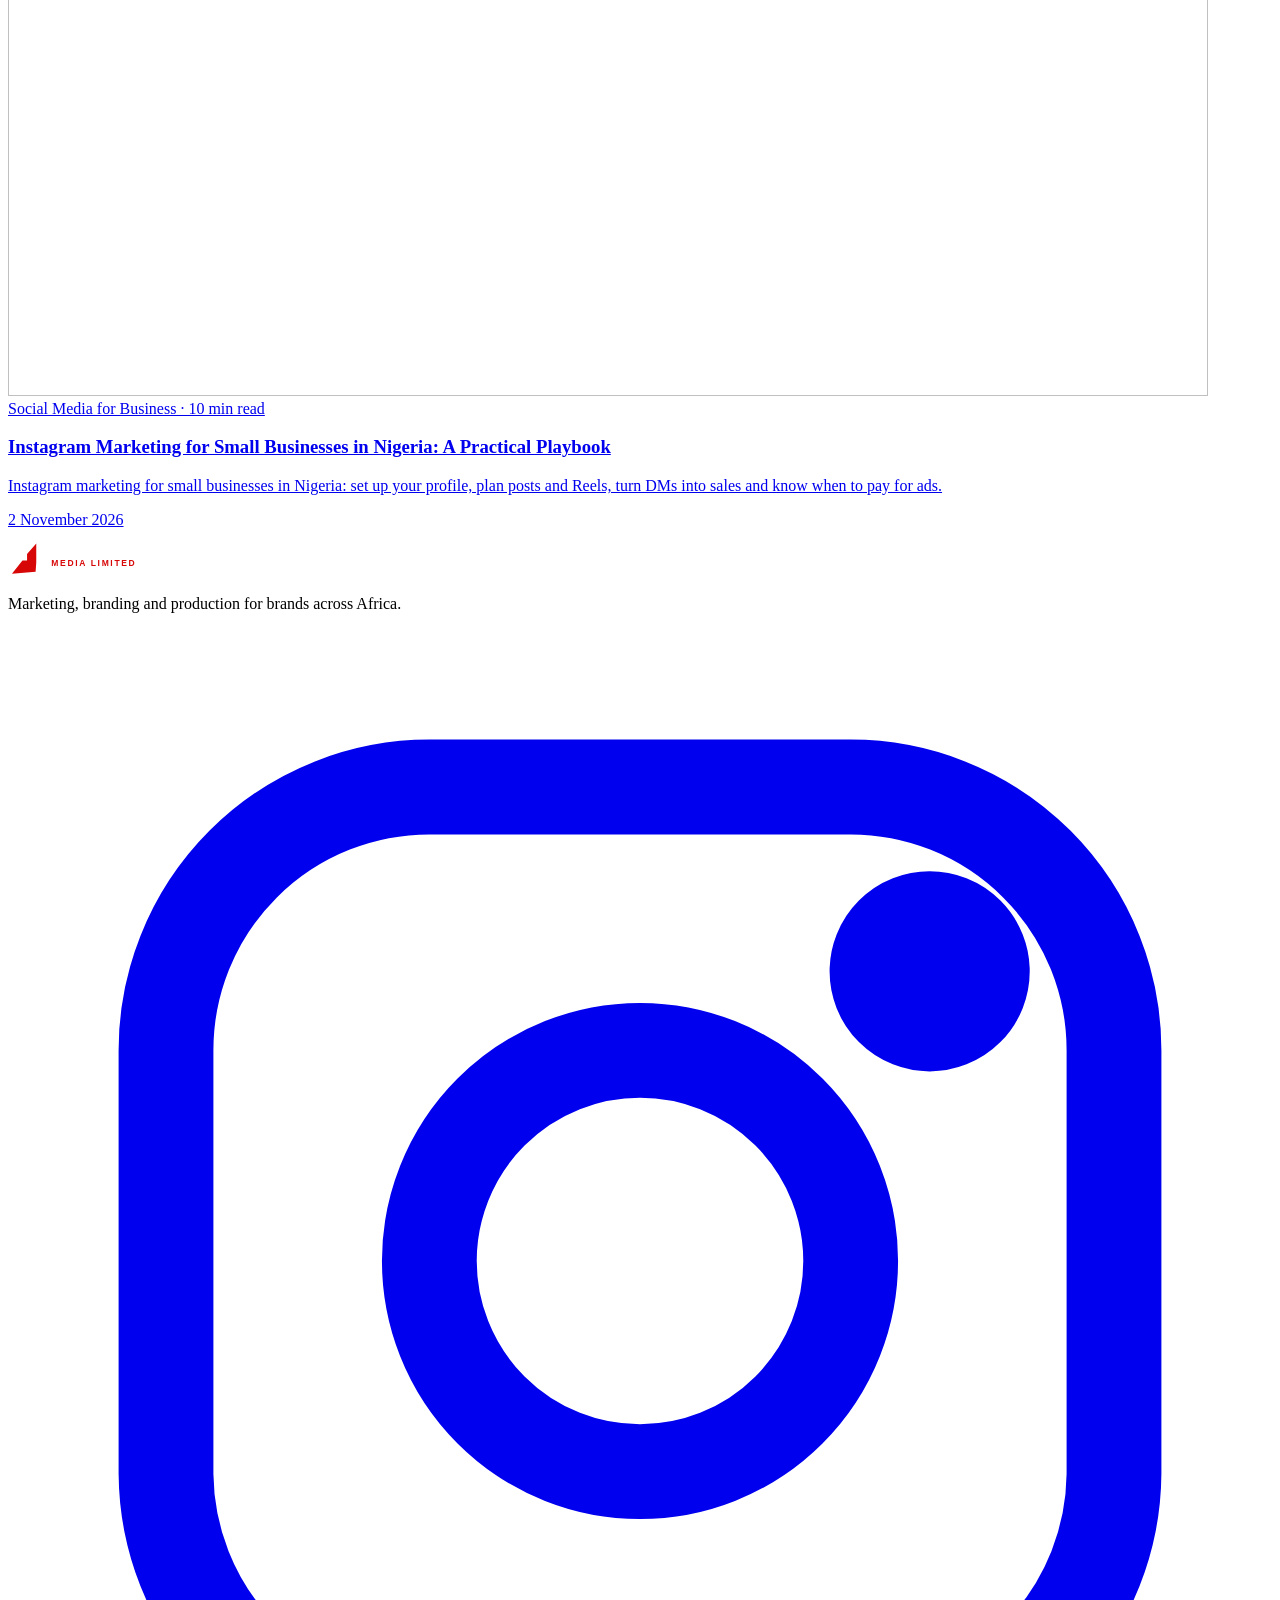
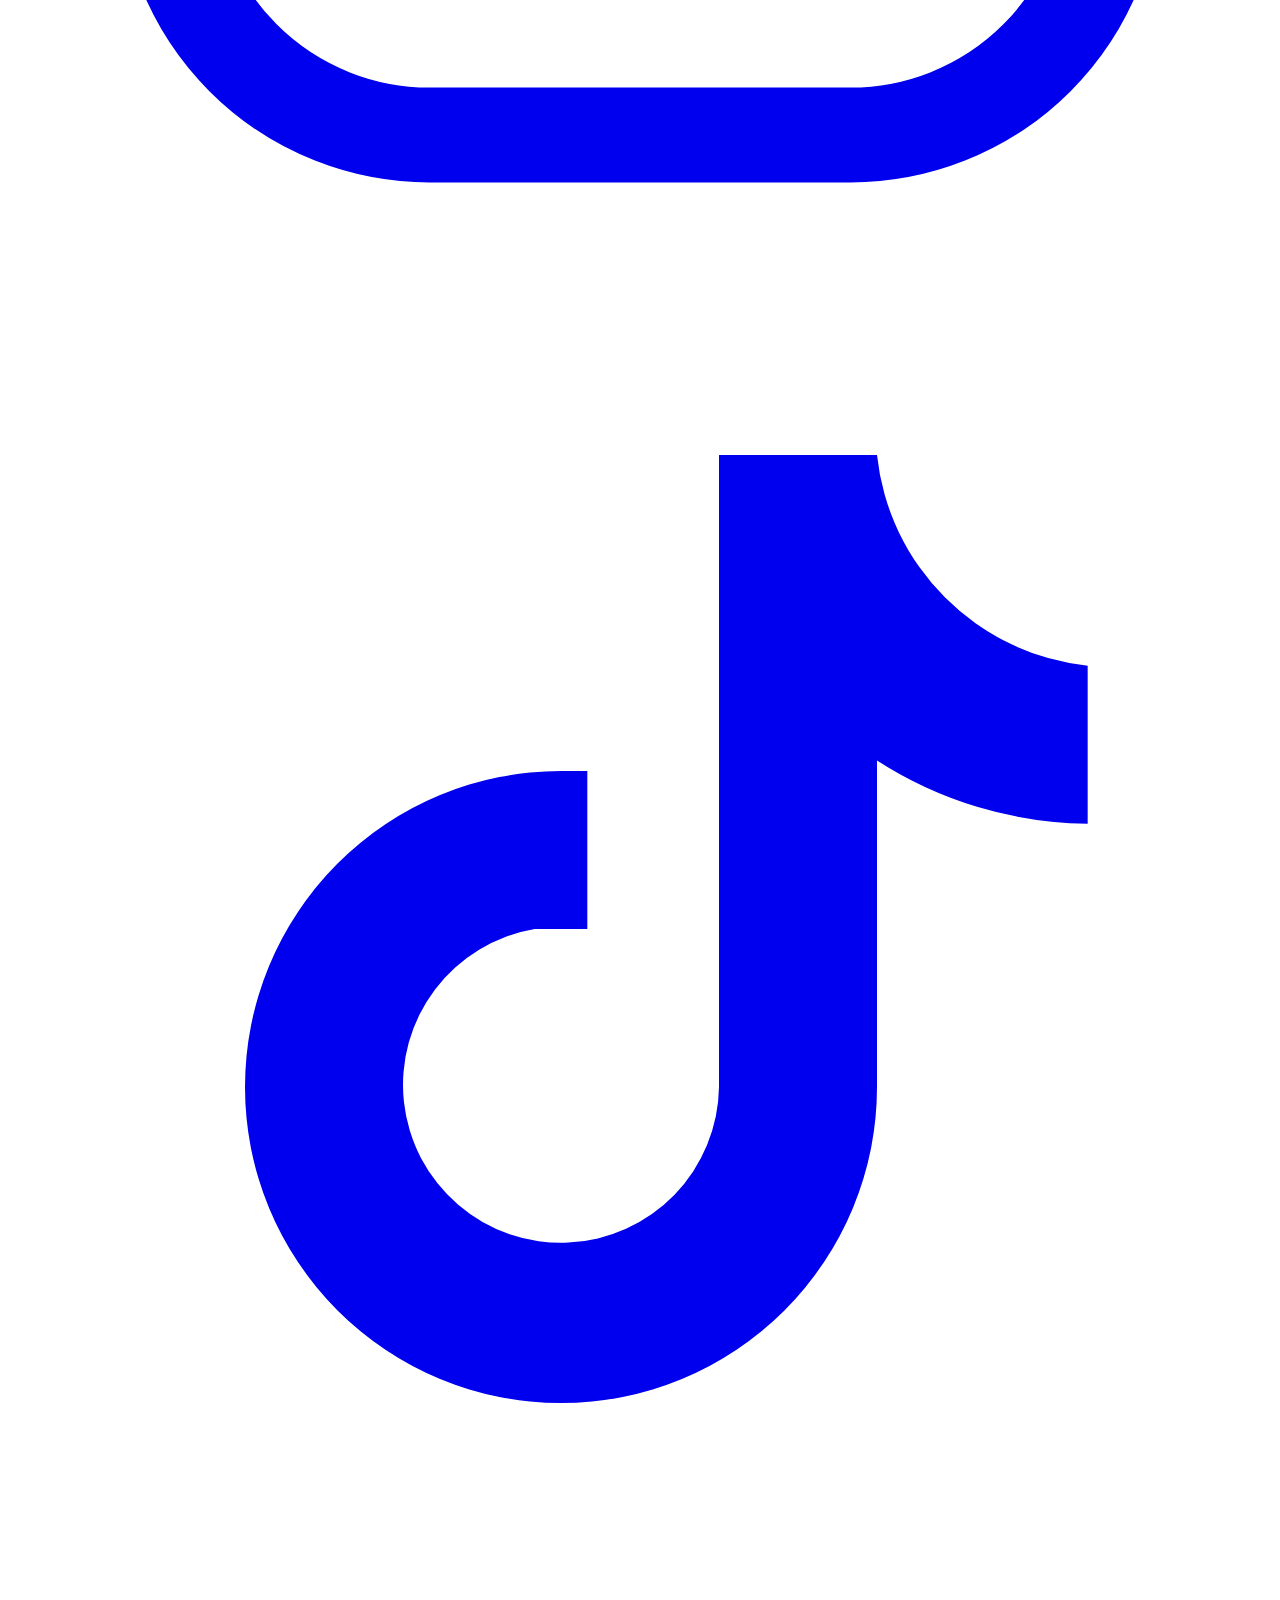
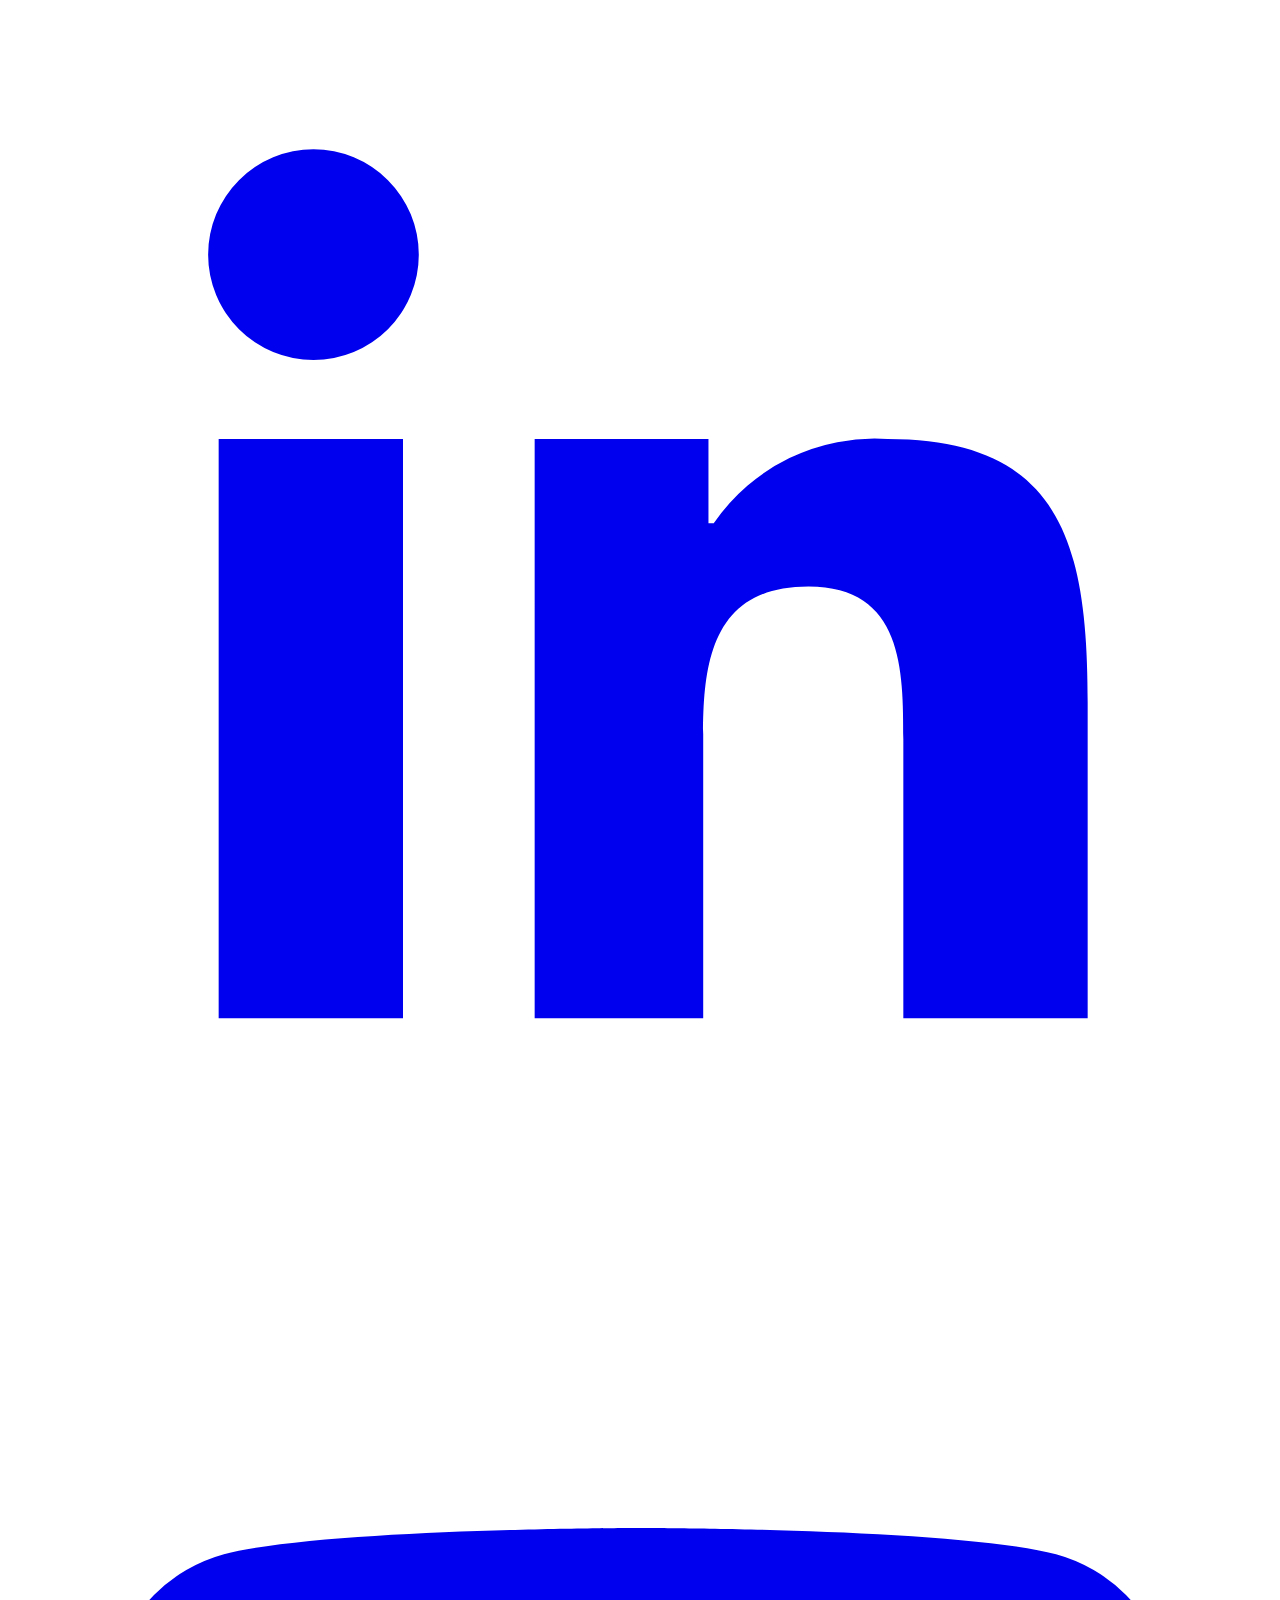
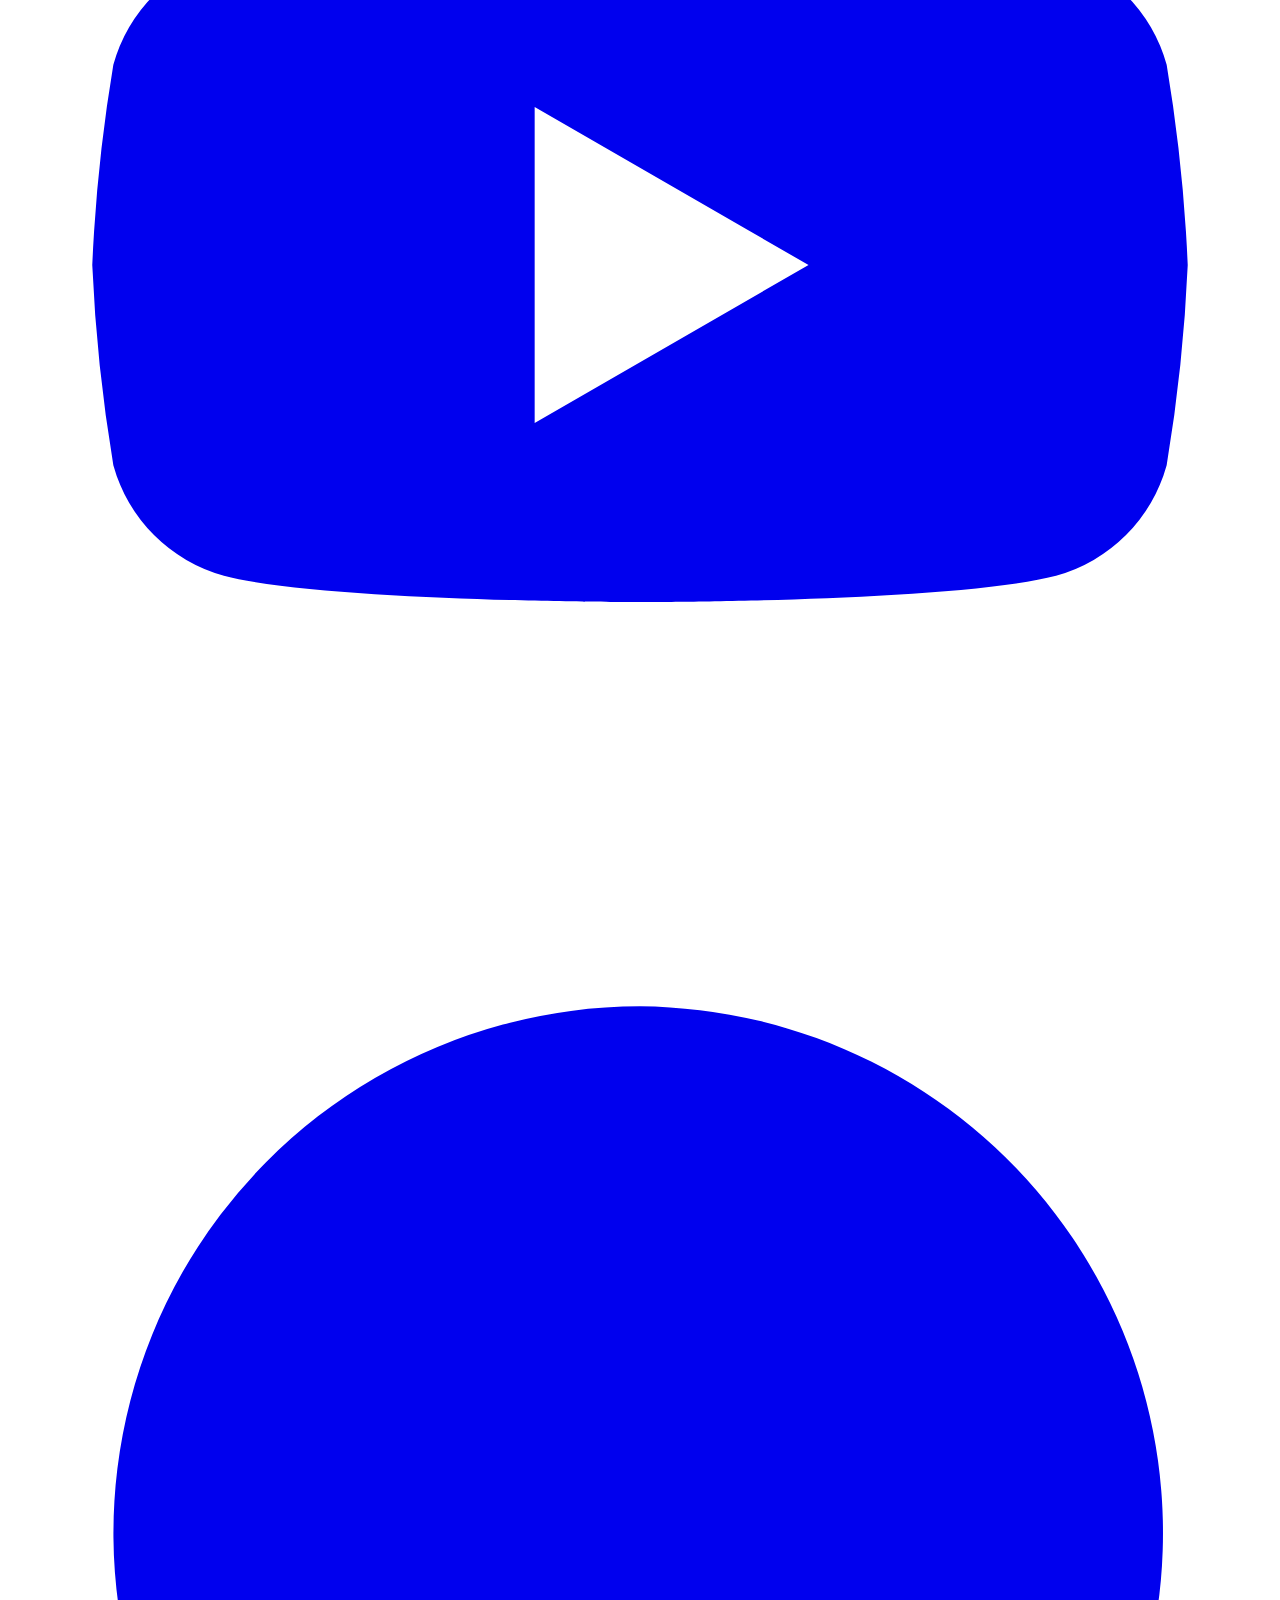
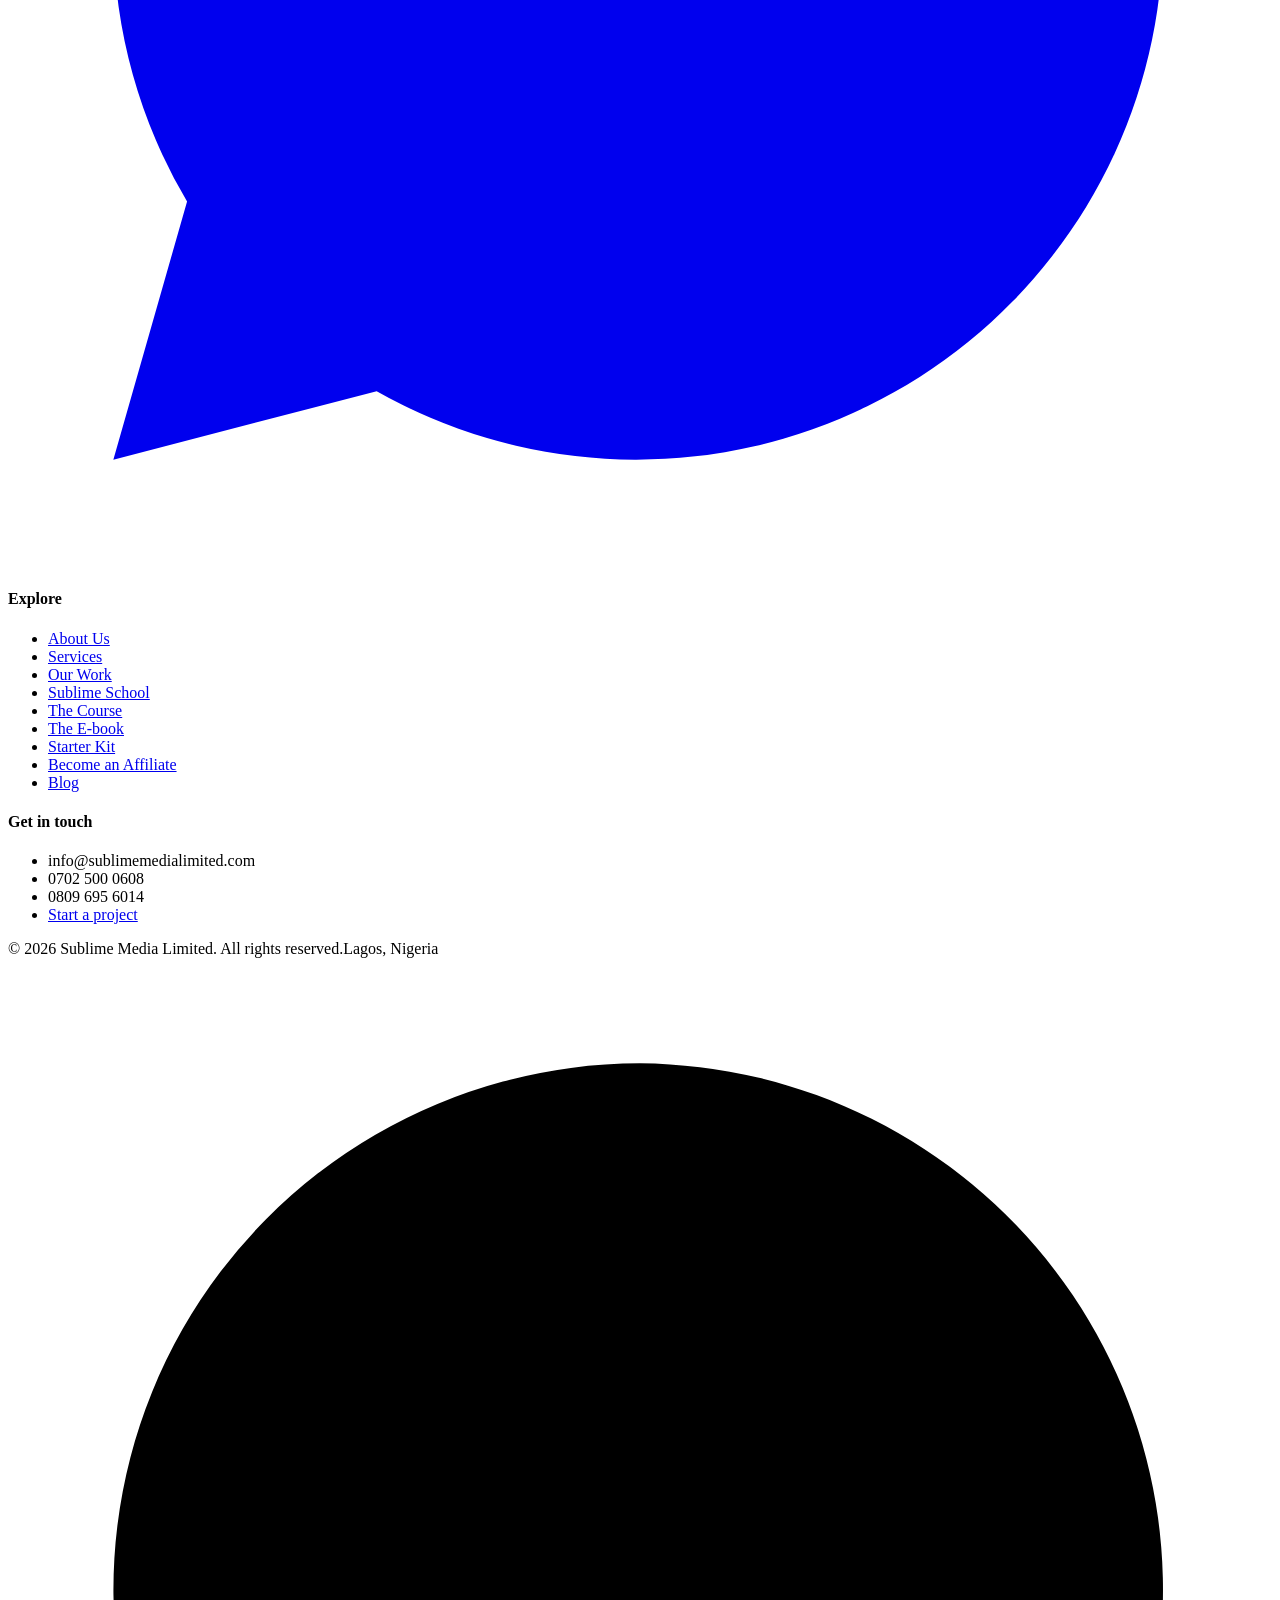
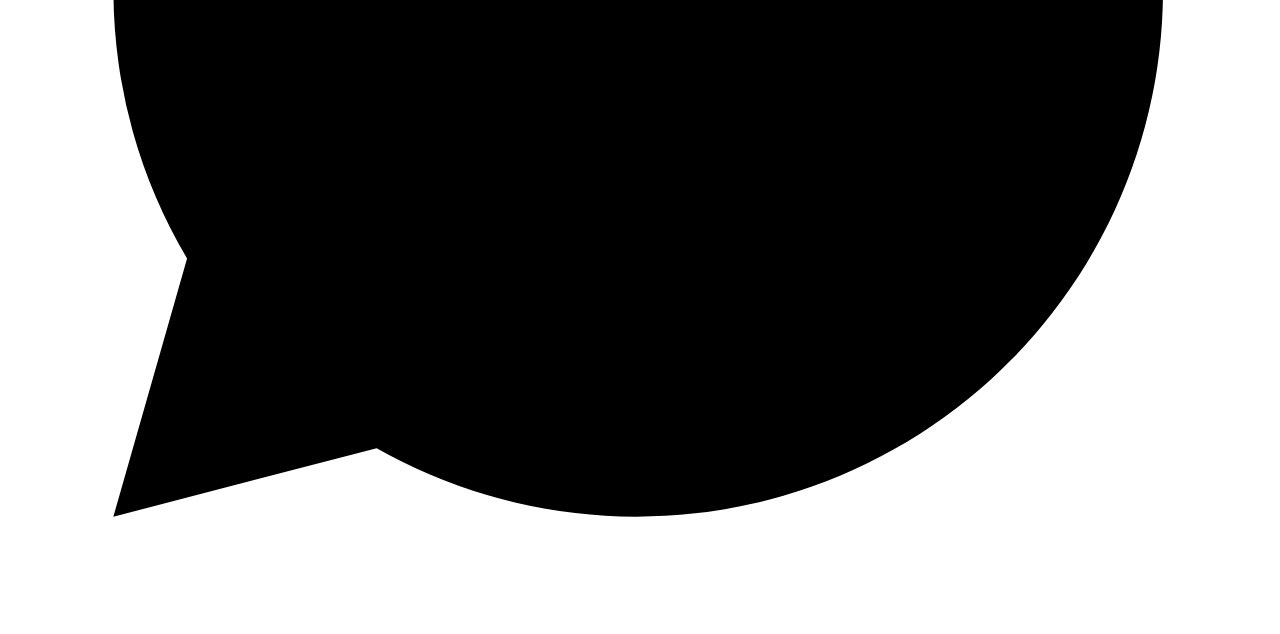
==== commit f4157e3d: "Add post: How to build a social media manager portfolio with no experience Co-Authored-By: Claude Op" ====
--- a/public/blog/how-to-become-a-social-media-manager-in-nigeria/index.html
+++ b/public/blog/how-to-become-a-social-media-manager-in-nigeria/index.html
@@ -25,7 +25,7 @@
 <link rel="preload" href="/assets/css/app.css?v=9" as="style">
 <link rel="stylesheet" href="/assets/css/app.css?v=9">
 <link rel="stylesheet" href="/assets/css/site.css?v=9">
-<link rel="stylesheet" href="/blog/blog.css?v=20261102">
+<link rel="stylesheet" href="/blog/blog.css?v=20261116">
 <meta property="article:published_time" content="2026-10-13">
 <meta property="article:modified_time" content="2026-10-13">
 <meta property="article:author" content="Zelia Kafene">
@@ -231,7 +231,11 @@
       <div class="bl-share">Share: <a href="https://wa.me/?text=How to Become a Social Media Manager in Nigeria: A Step-by-Step Guide%20https://www.sublimemedialimited.com/blog/how-to-become-a-social-media-manager-in-nigeria/" target="_blank" rel="noopener">WhatsApp</a><a href="https://www.linkedin.com/sharing/share-offsite/?url=https://www.sublimemedialimited.com/blog/how-to-become-a-social-media-manager-in-nigeria/" target="_blank" rel="noopener">LinkedIn</a><a href="https://x.com/intent/post?url=https://www.sublimemedialimited.com/blog/how-to-become-a-social-media-manager-in-nigeria/" target="_blank" rel="noopener">X</a></div>
     </div>
   </div>
-  <div class="container"><section class="bl-related"><h2>Keep reading</h2><div class="bl-grid"><a class="bl-card" href="/blog/how-to-price-social-media-management-services/">
+  <div class="container"><section class="bl-related"><h2>Keep reading</h2><div class="bl-grid"><a class="bl-card" href="/blog/social-media-manager-portfolio/">
+  <img src="/blog/social-media-manager-portfolio/social-media-manager-portfolio.jpg" alt="" width="1200" height="630" loading="lazy" decoding="async">
+  <div><span>Careers in Social Media · 9 min read</span>
+  <h3>How to Build a Social Media Manager Portfolio With No Experience</h3><p>How to build a social media manager portfolio with no experience: what to include, 3 ways to create real samples, a case study template and free hosting.</p>
+  <time datetime="2026-11-16">16 November 2026</time></div></a><a class="bl-card" href="/blog/how-to-price-social-media-management-services/">
   <img src="/blog/how-to-price-social-media-management-services/how-to-price-social-media-management-services.jpg" alt="" width="1200" height="630" loading="lazy" decoding="async">
   <div><span>Careers in Social Media · 9 min read</span>
   <h3>How to Price Your Social Media Management Services in Nigeria</h3><p>How to price social media management services in Nigeria: work out your minimum rate, build three packages, quote with confidence and get paid on time.</p>
@@ -239,11 +243,7 @@
   <img src="/blog/instagram-marketing-for-small-businesses/instagram-marketing-for-small-businesses.jpg" alt="" width="1200" height="630" loading="lazy" decoding="async">
   <div><span>Social Media for Business · 10 min read</span>
   <h3>Instagram Marketing for Small Businesses in Nigeria: A Practical Playbook</h3><p>Instagram marketing for small businesses in Nigeria: set up your profile, plan posts and Reels, turn DMs into sales and know when to pay for ads.</p>
-  <time datetime="2026-11-02">2 November 2026</time></div></a><a class="bl-card" href="/blog/social-media-management-cost-in-nigeria/">
-  <img src="/blog/social-media-management-cost-in-nigeria/social-media-management-cost-in-nigeria.jpg" alt="" width="1200" height="630" loading="lazy" decoding="async">
-  <div><span>Social Media for Business · 8 min read</span>
-  <h3>How Much Does Social Media Management Cost in Nigeria? What You Pay For</h3><p>Social media management cost in Nigeria explained: what a package should include, what drives the price and how to budget so you pay for results.</p>
-  <time datetime="2026-10-19">19 October 2026</time></div></a></div></section></div>
+  <time datetime="2026-11-02">2 November 2026</time></div></a></div></section></div>
 </article>
 </main>
 <footer class="sm-footer">
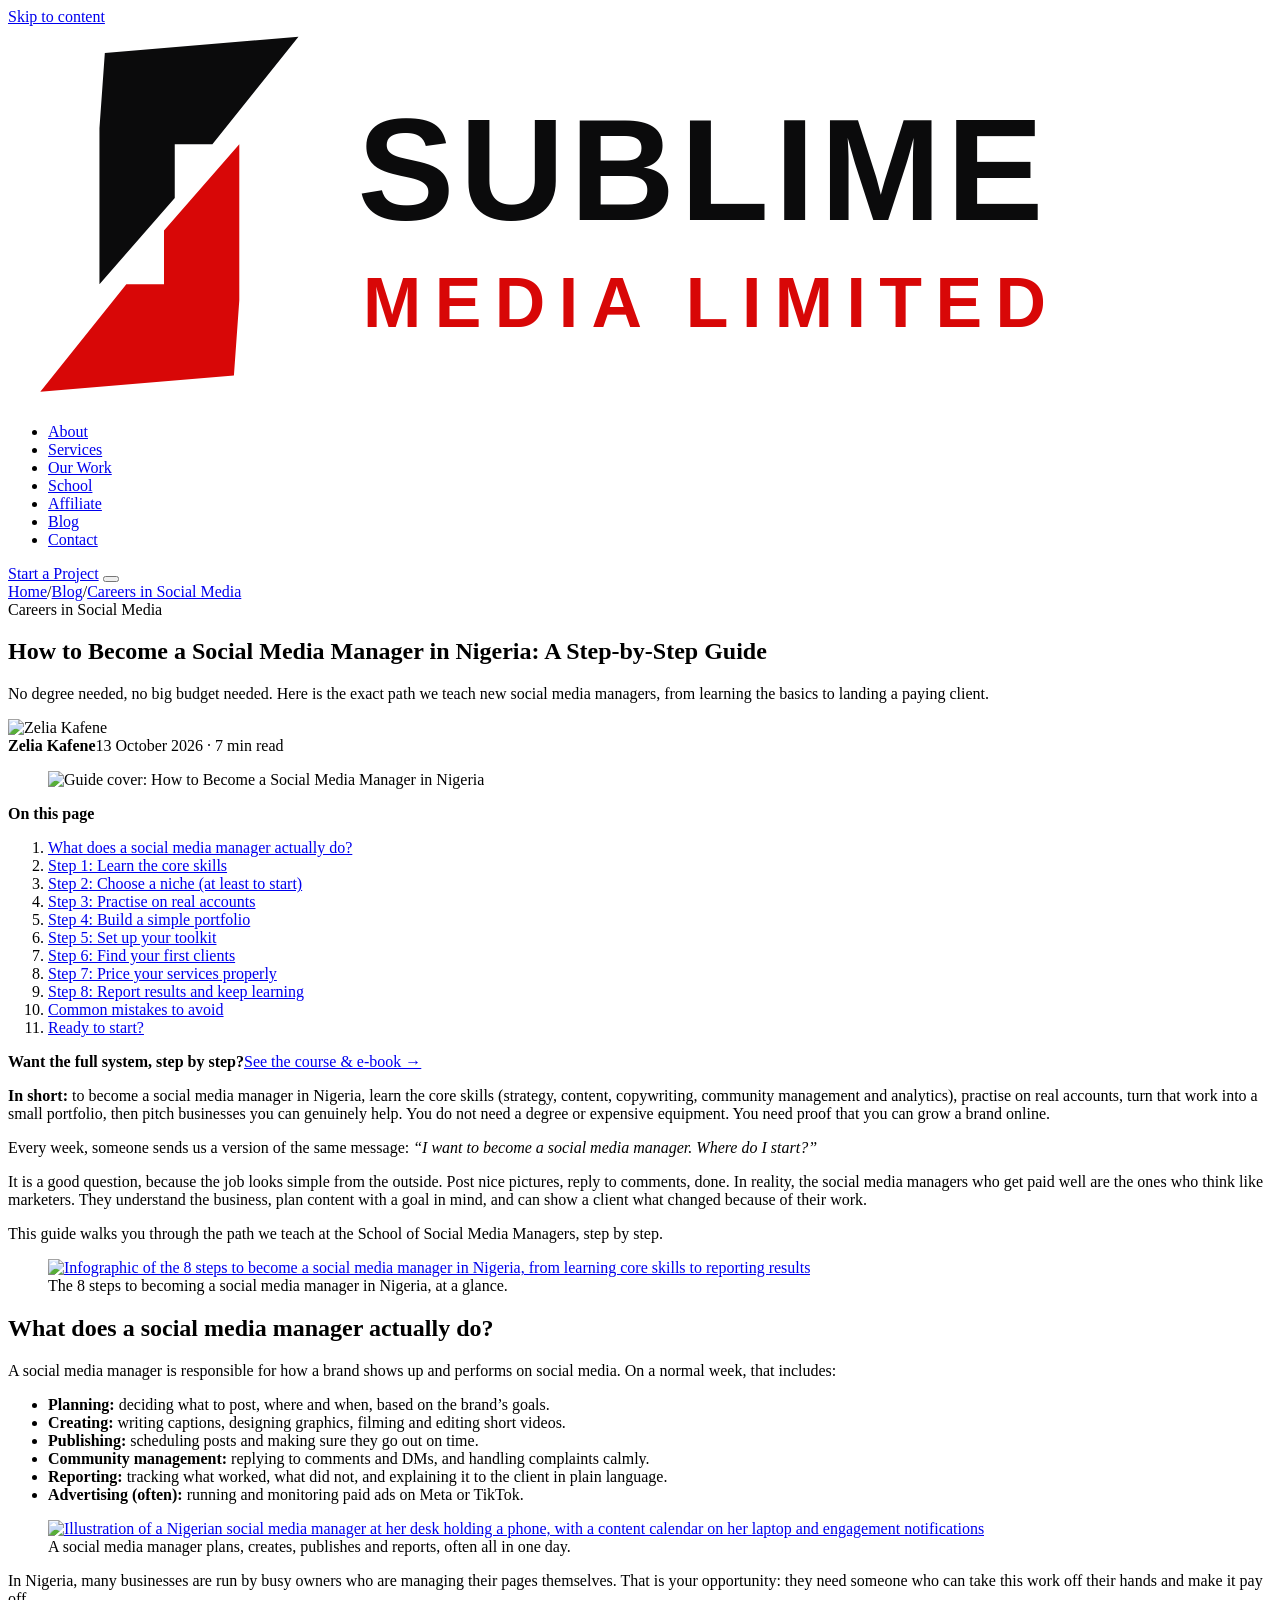
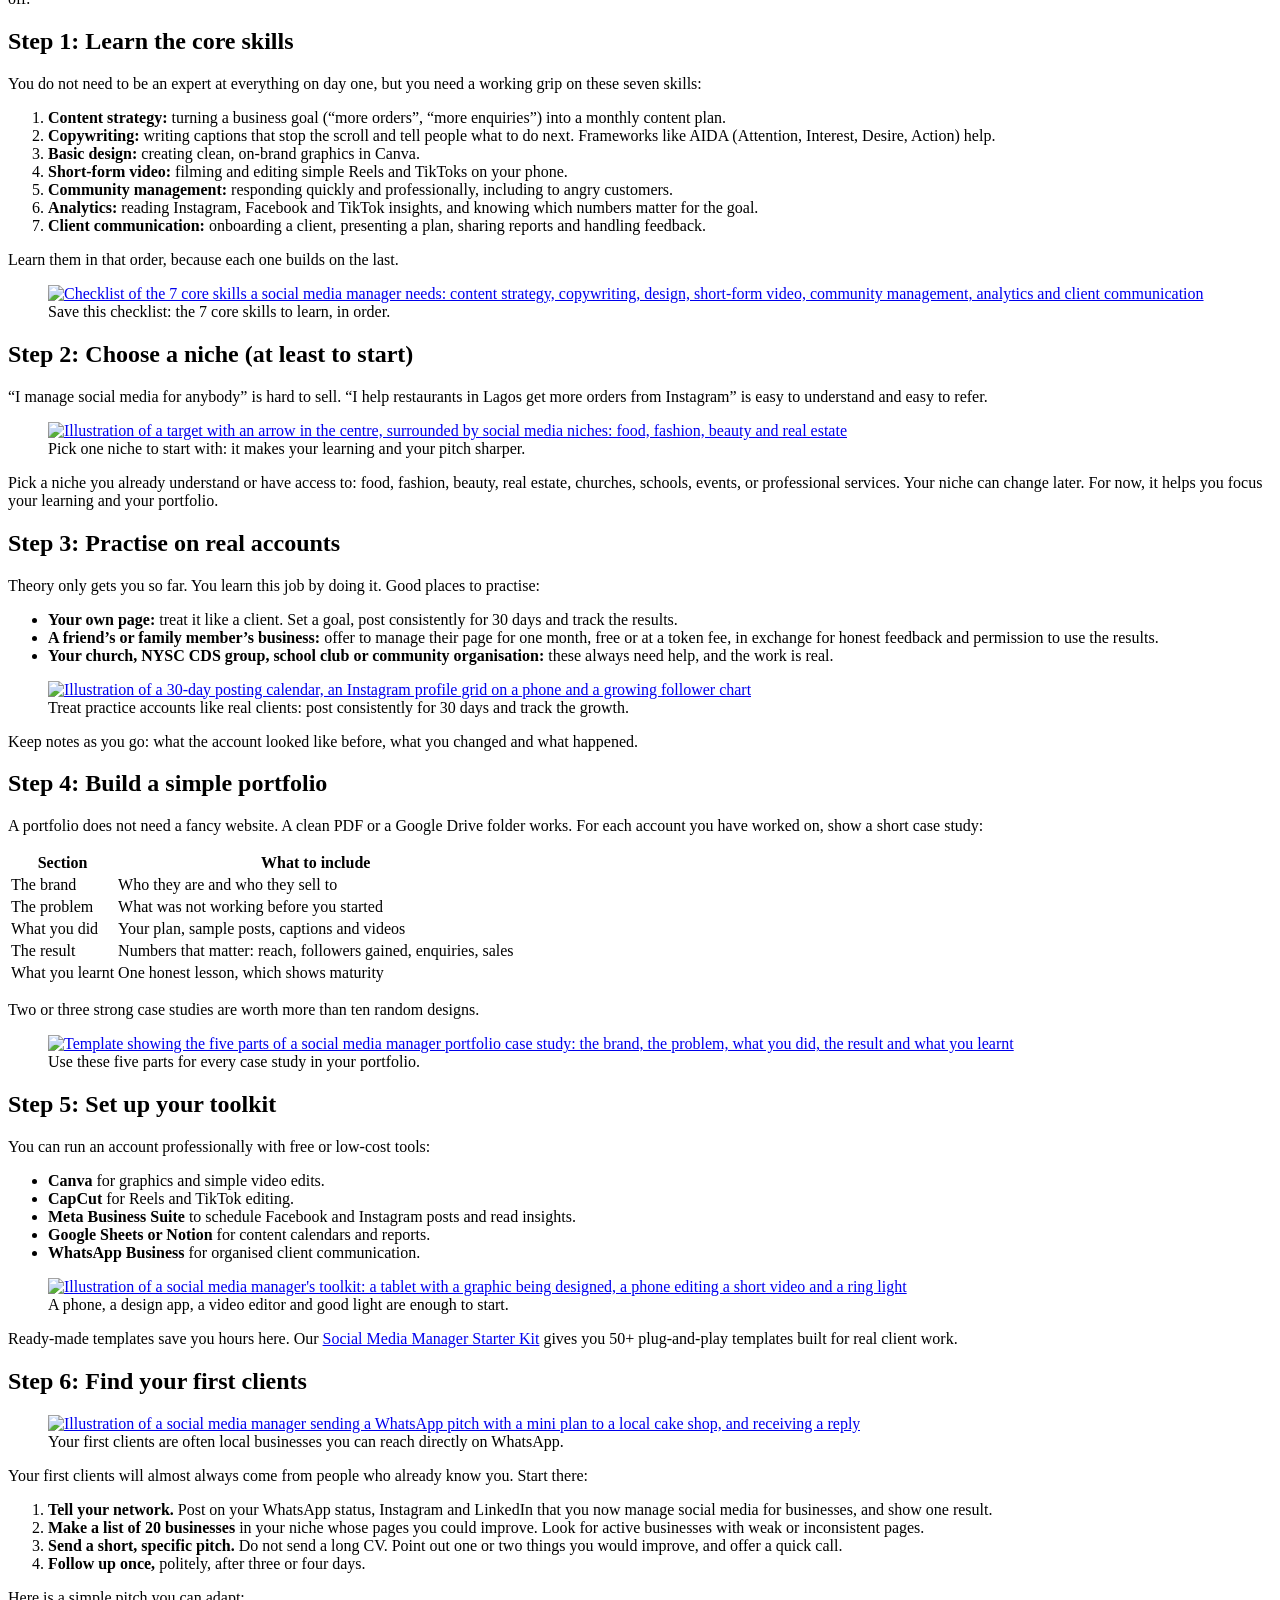
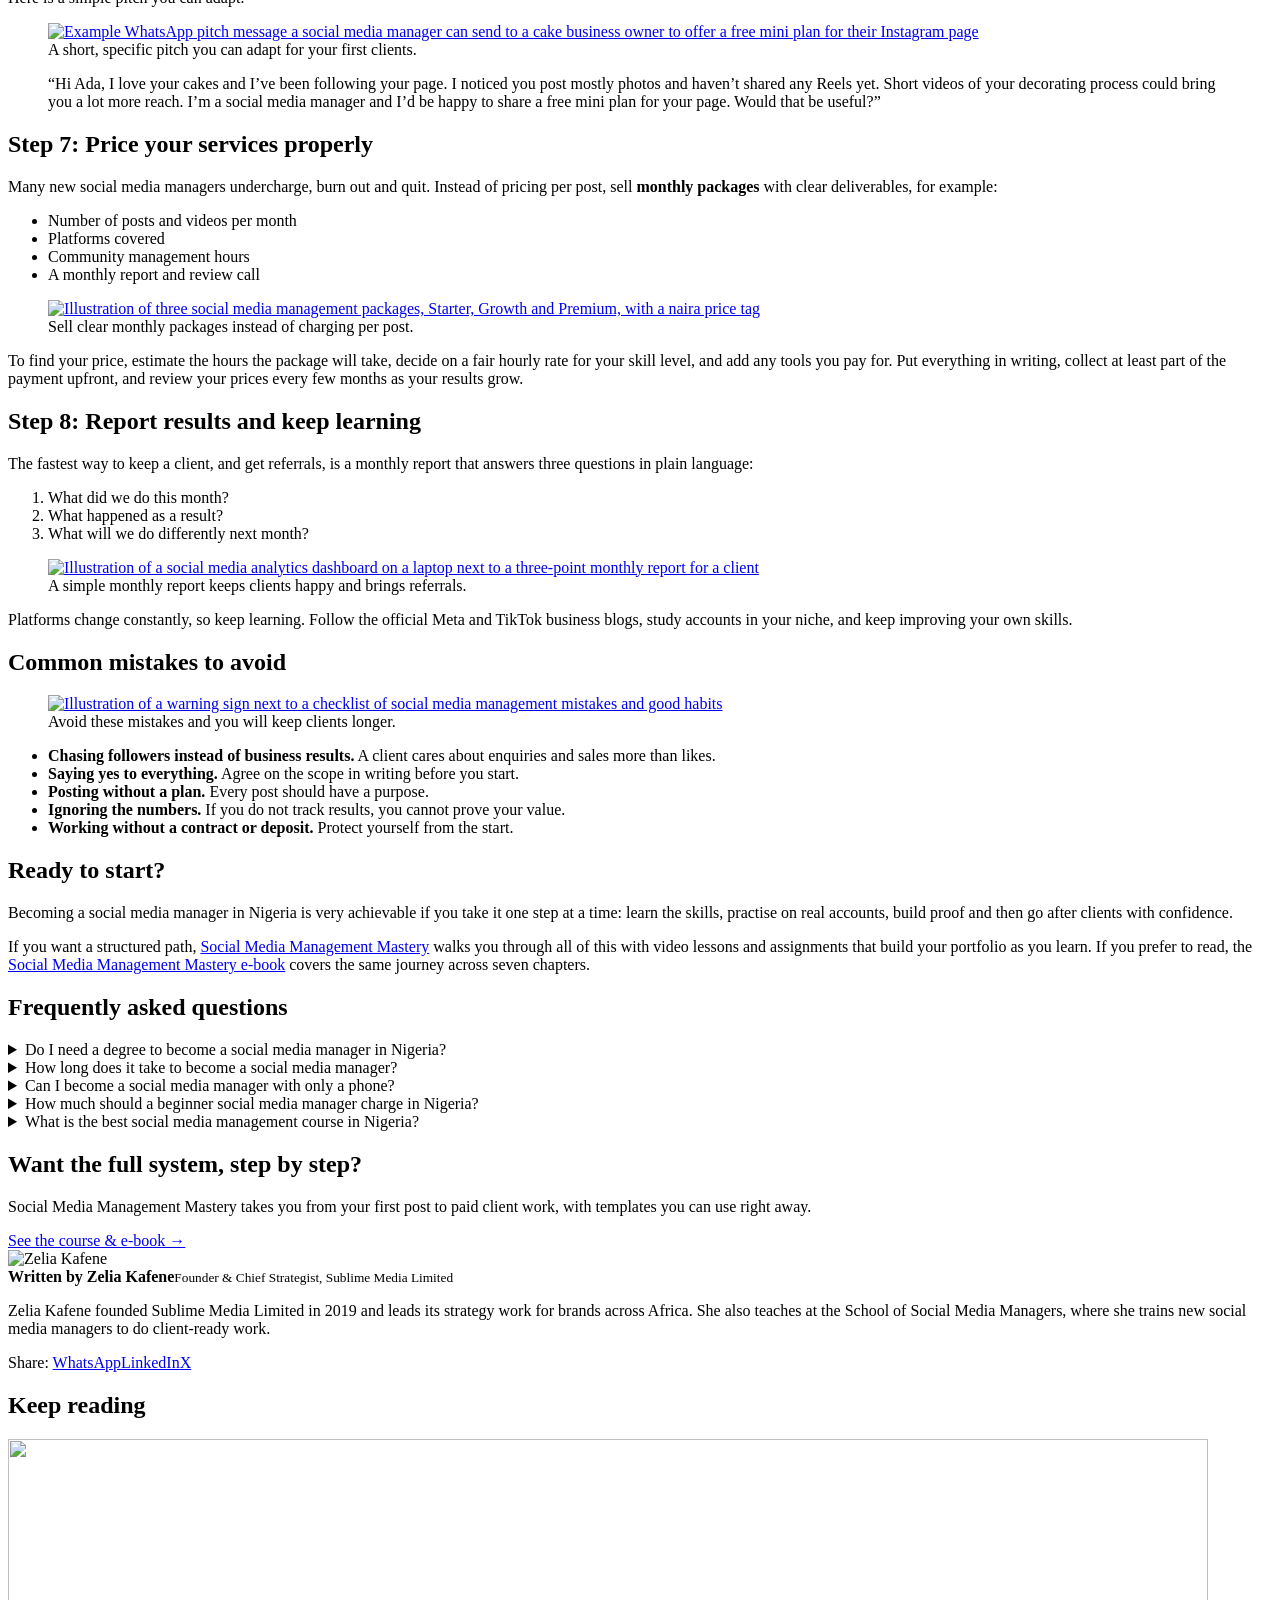
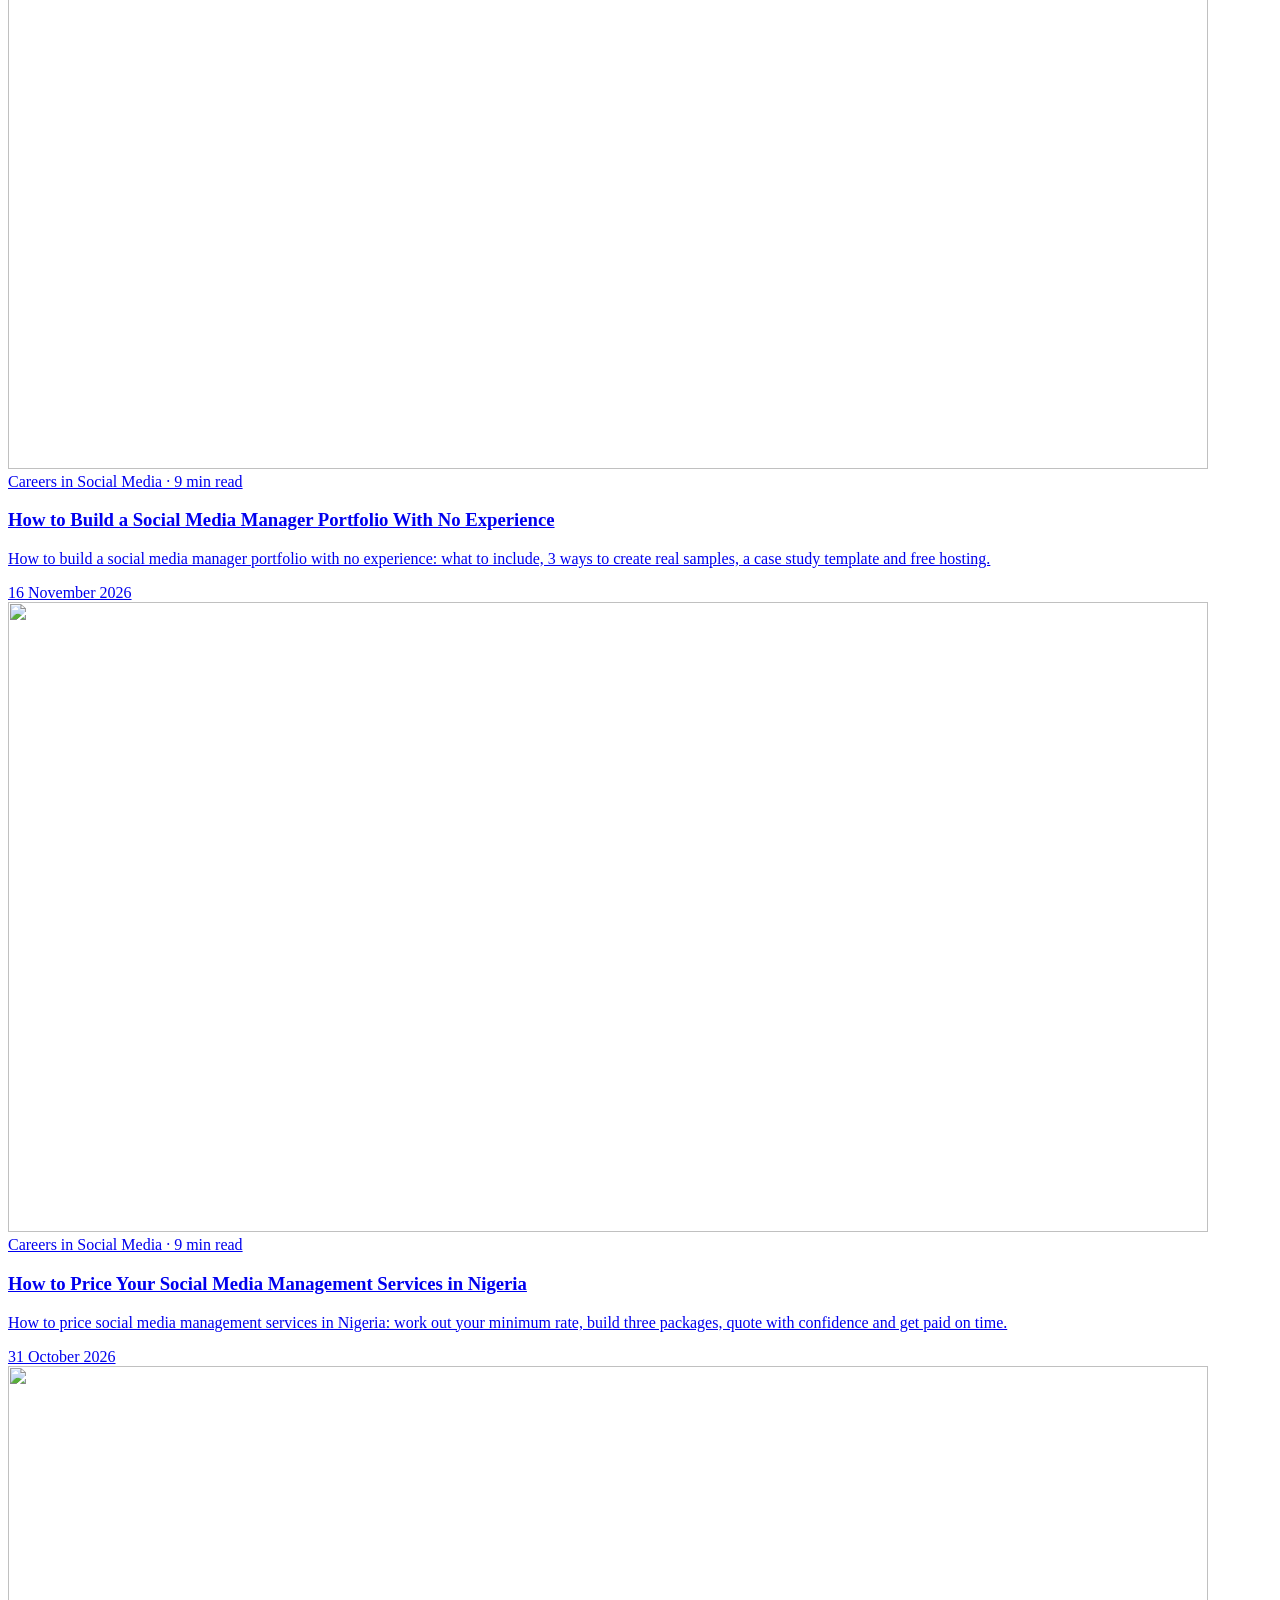
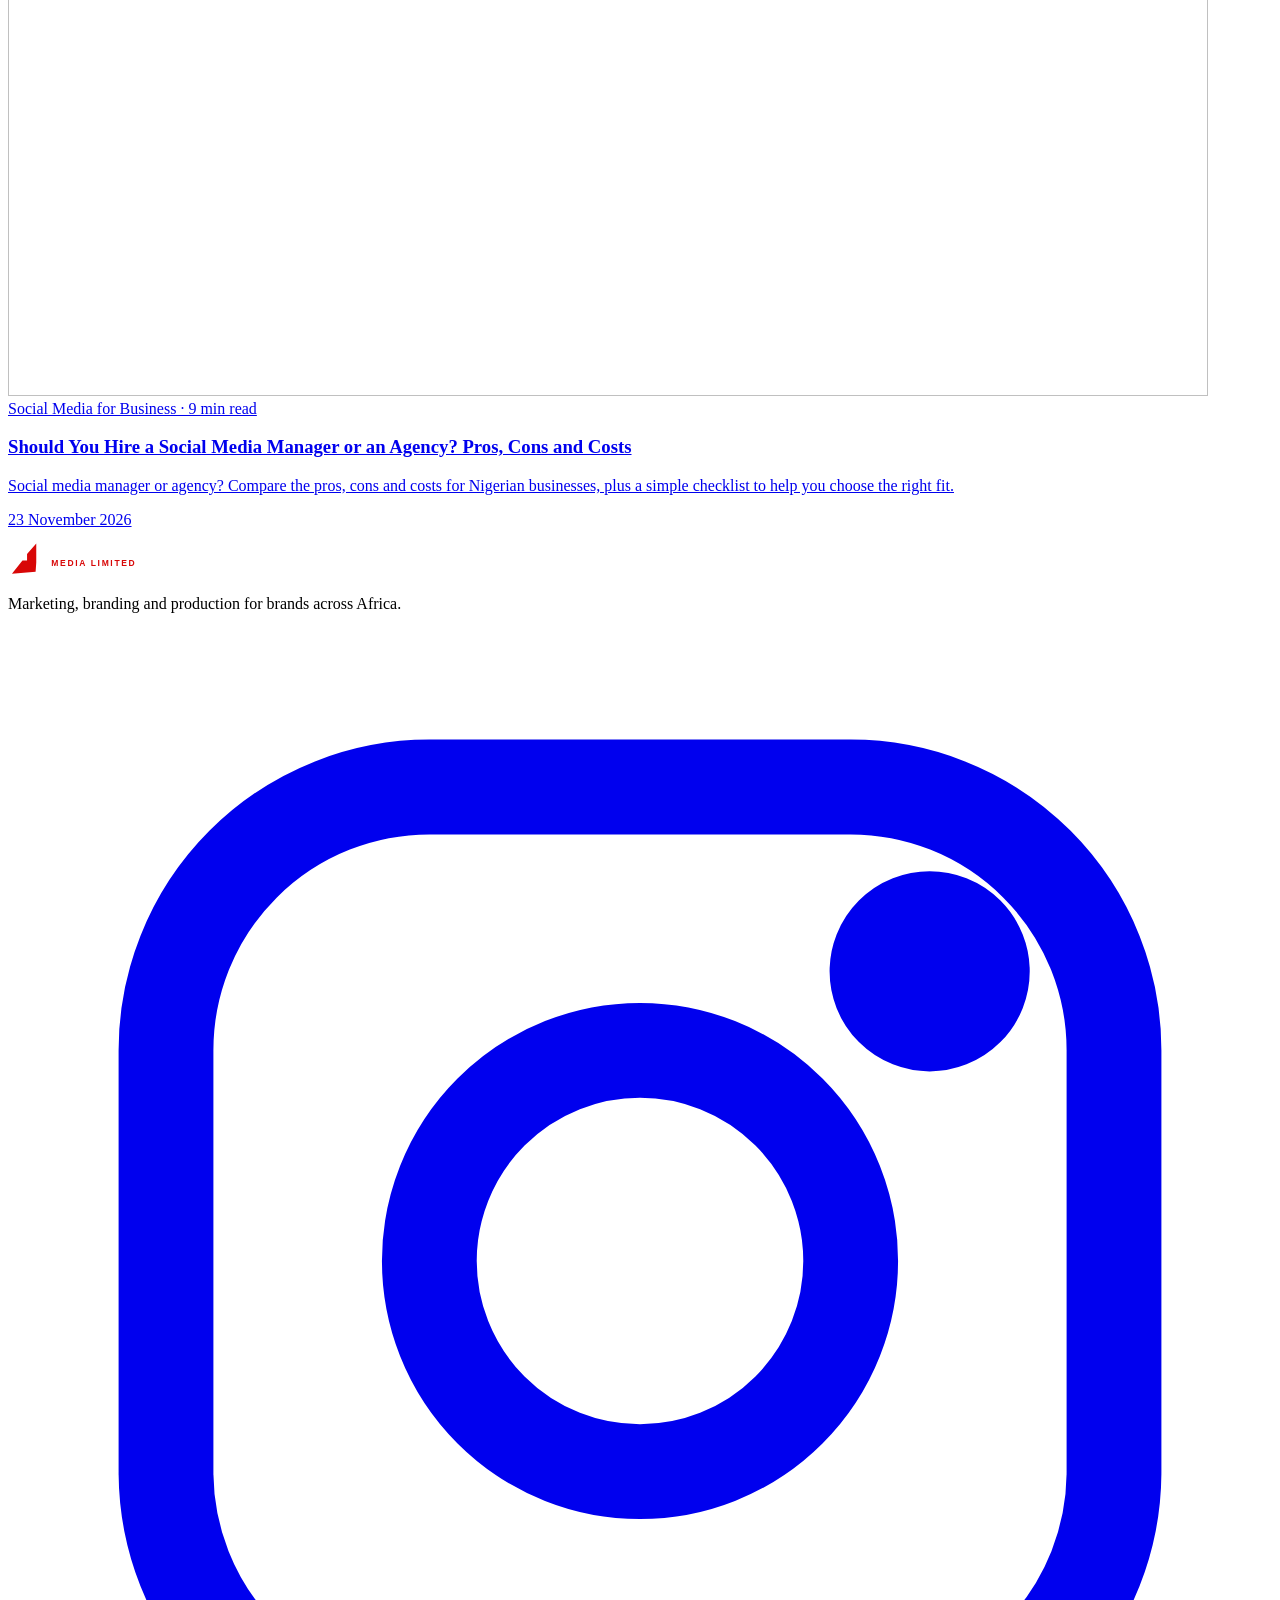
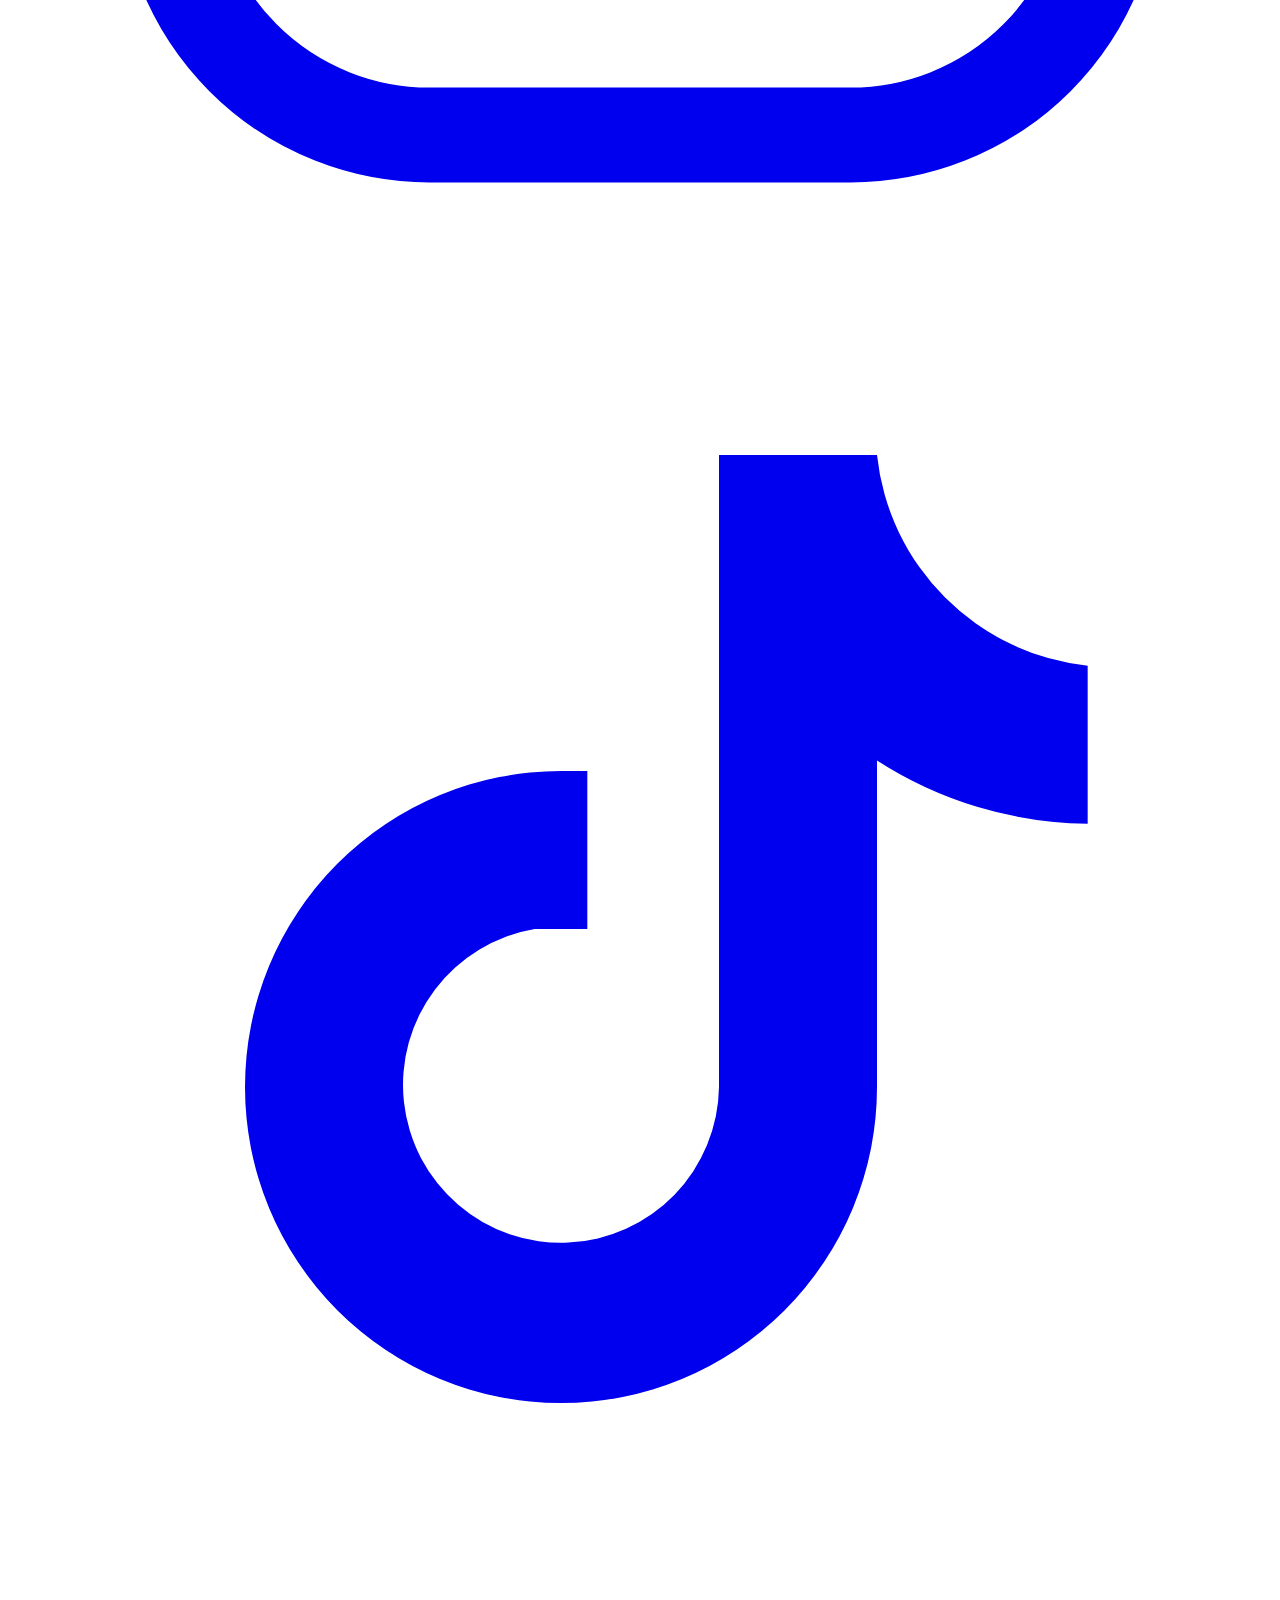
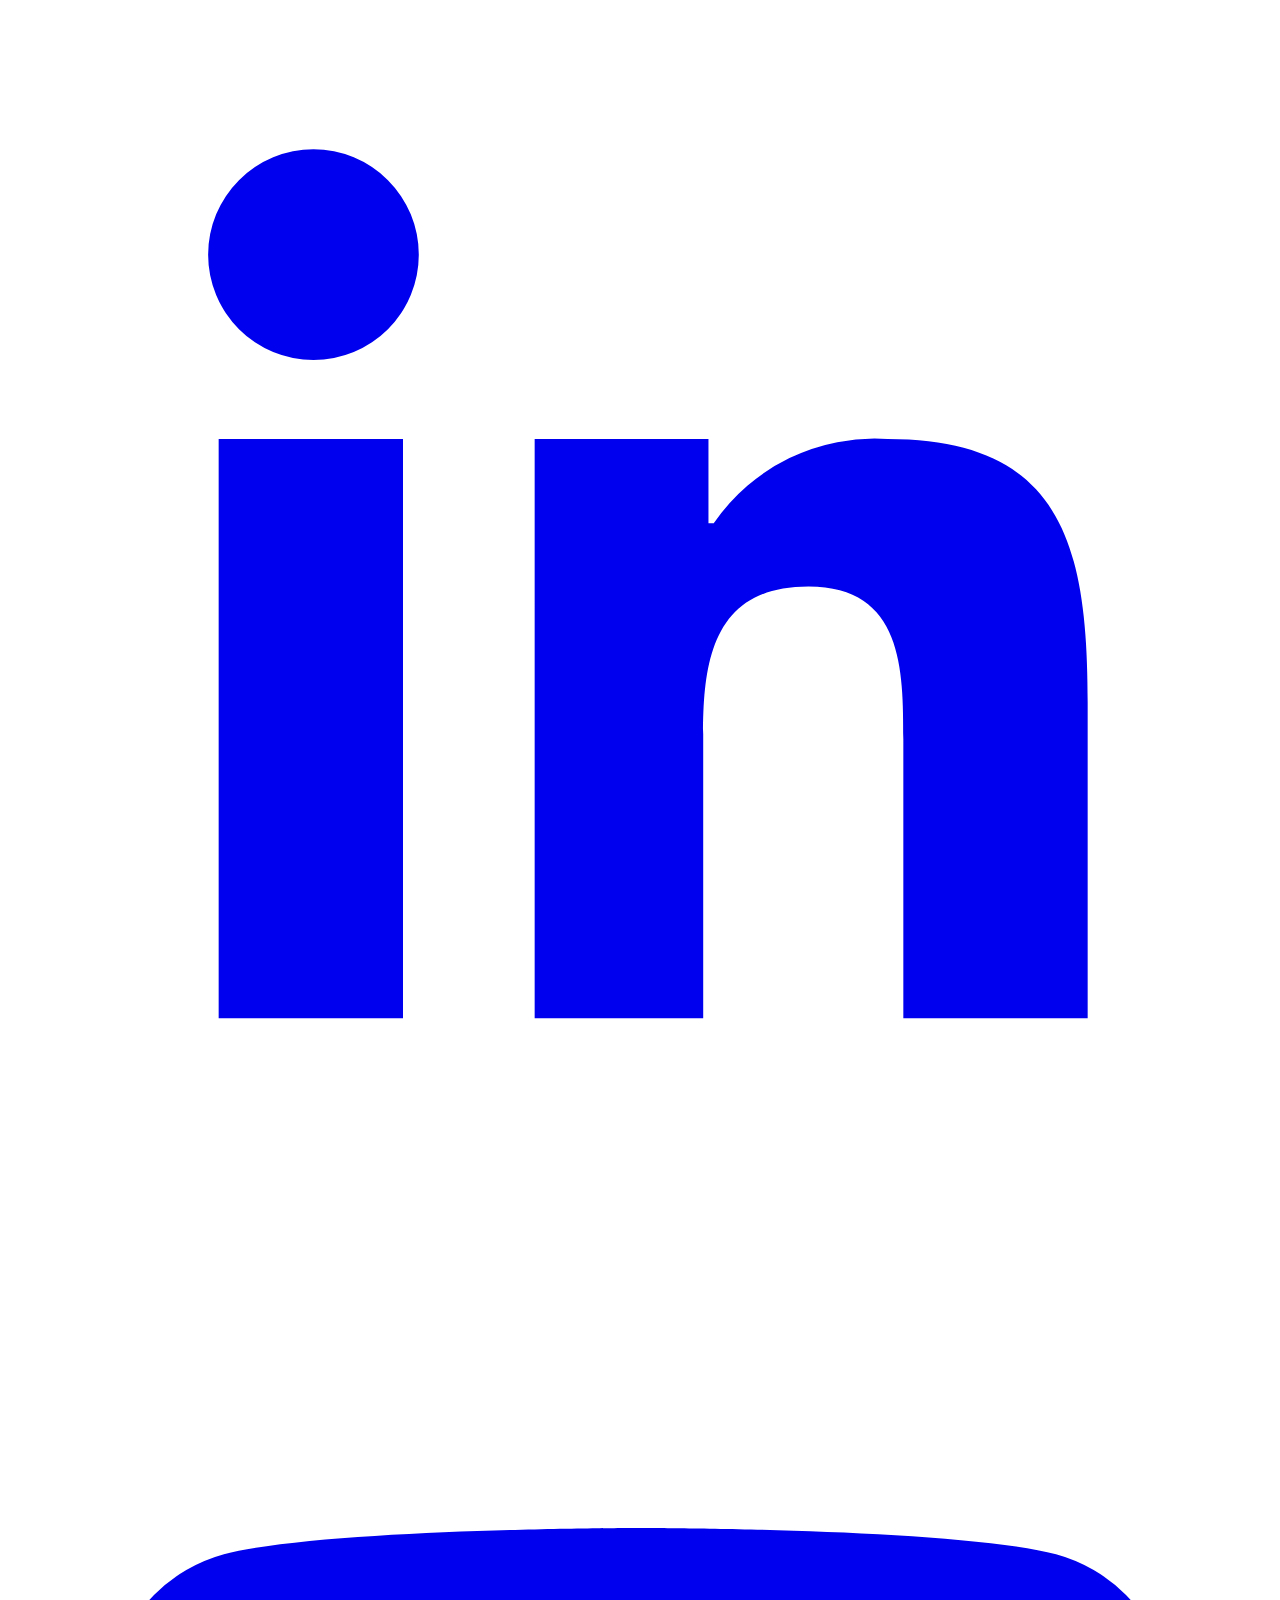
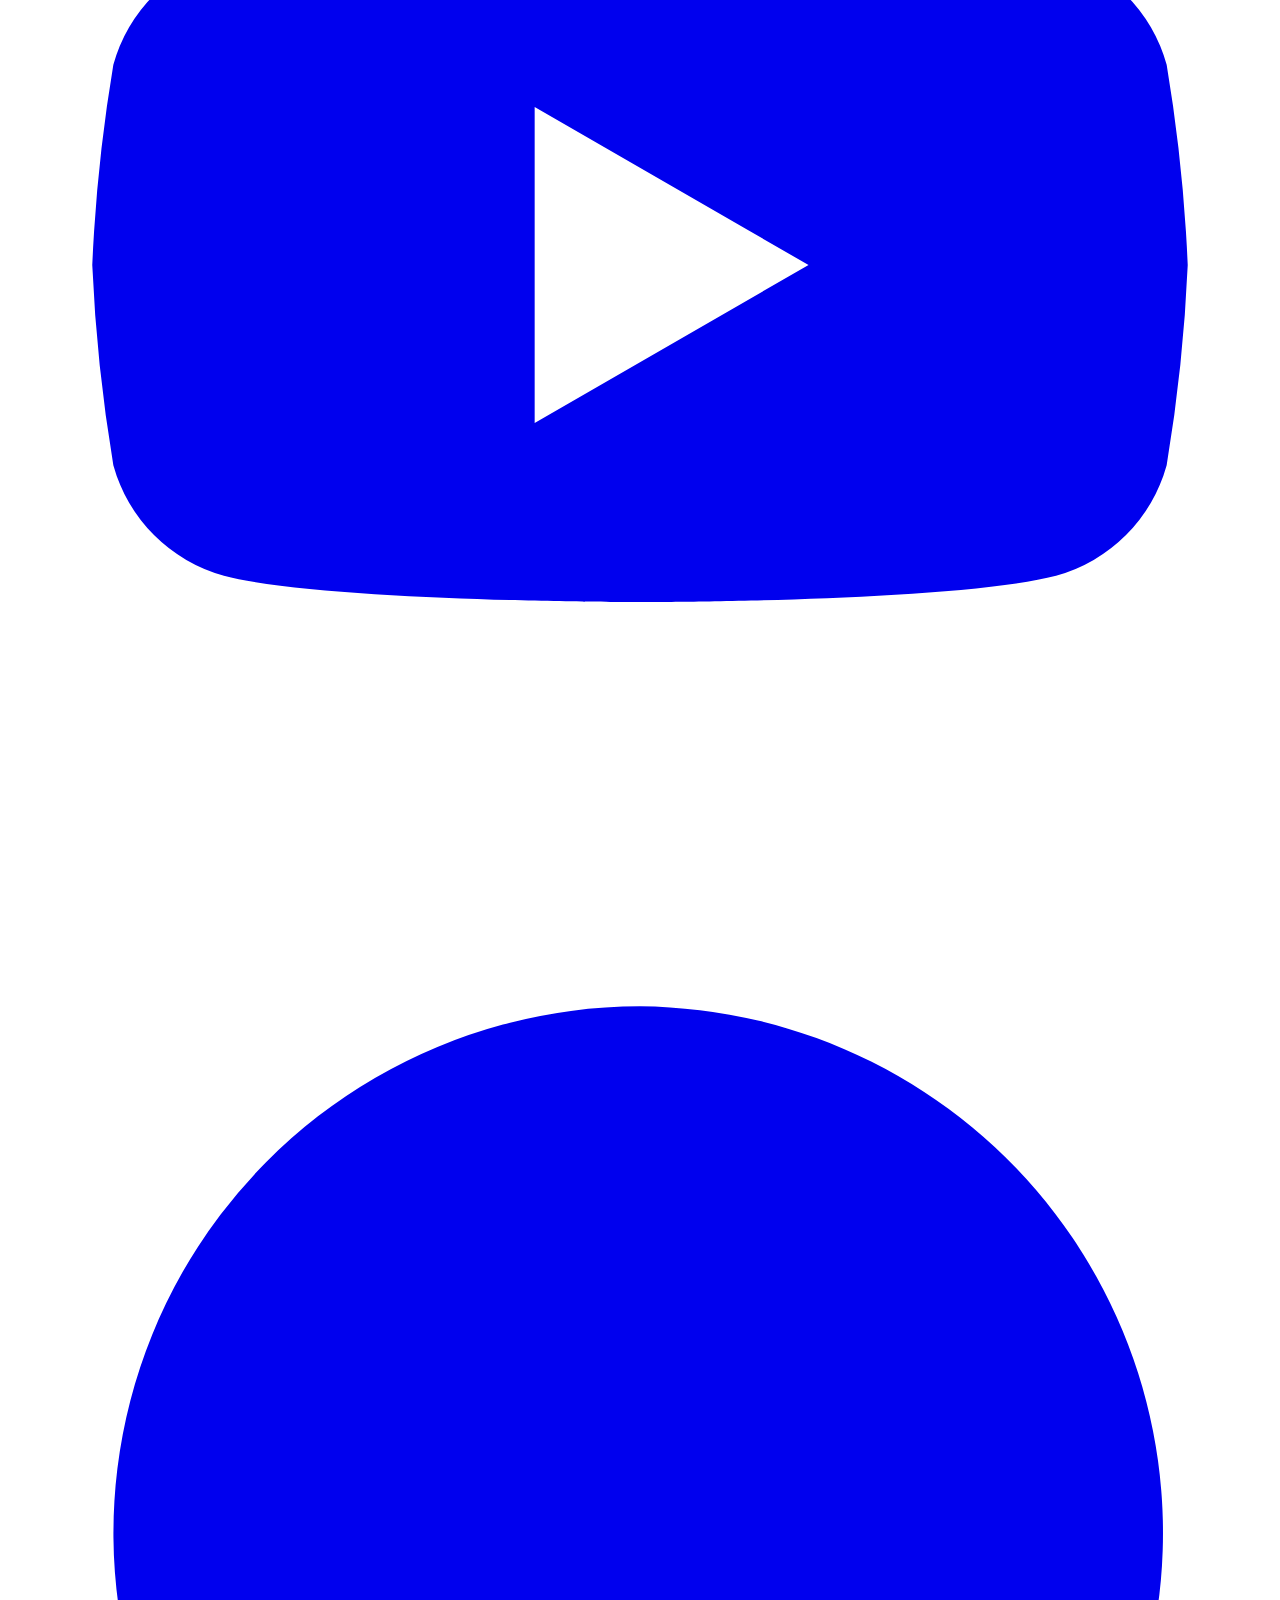
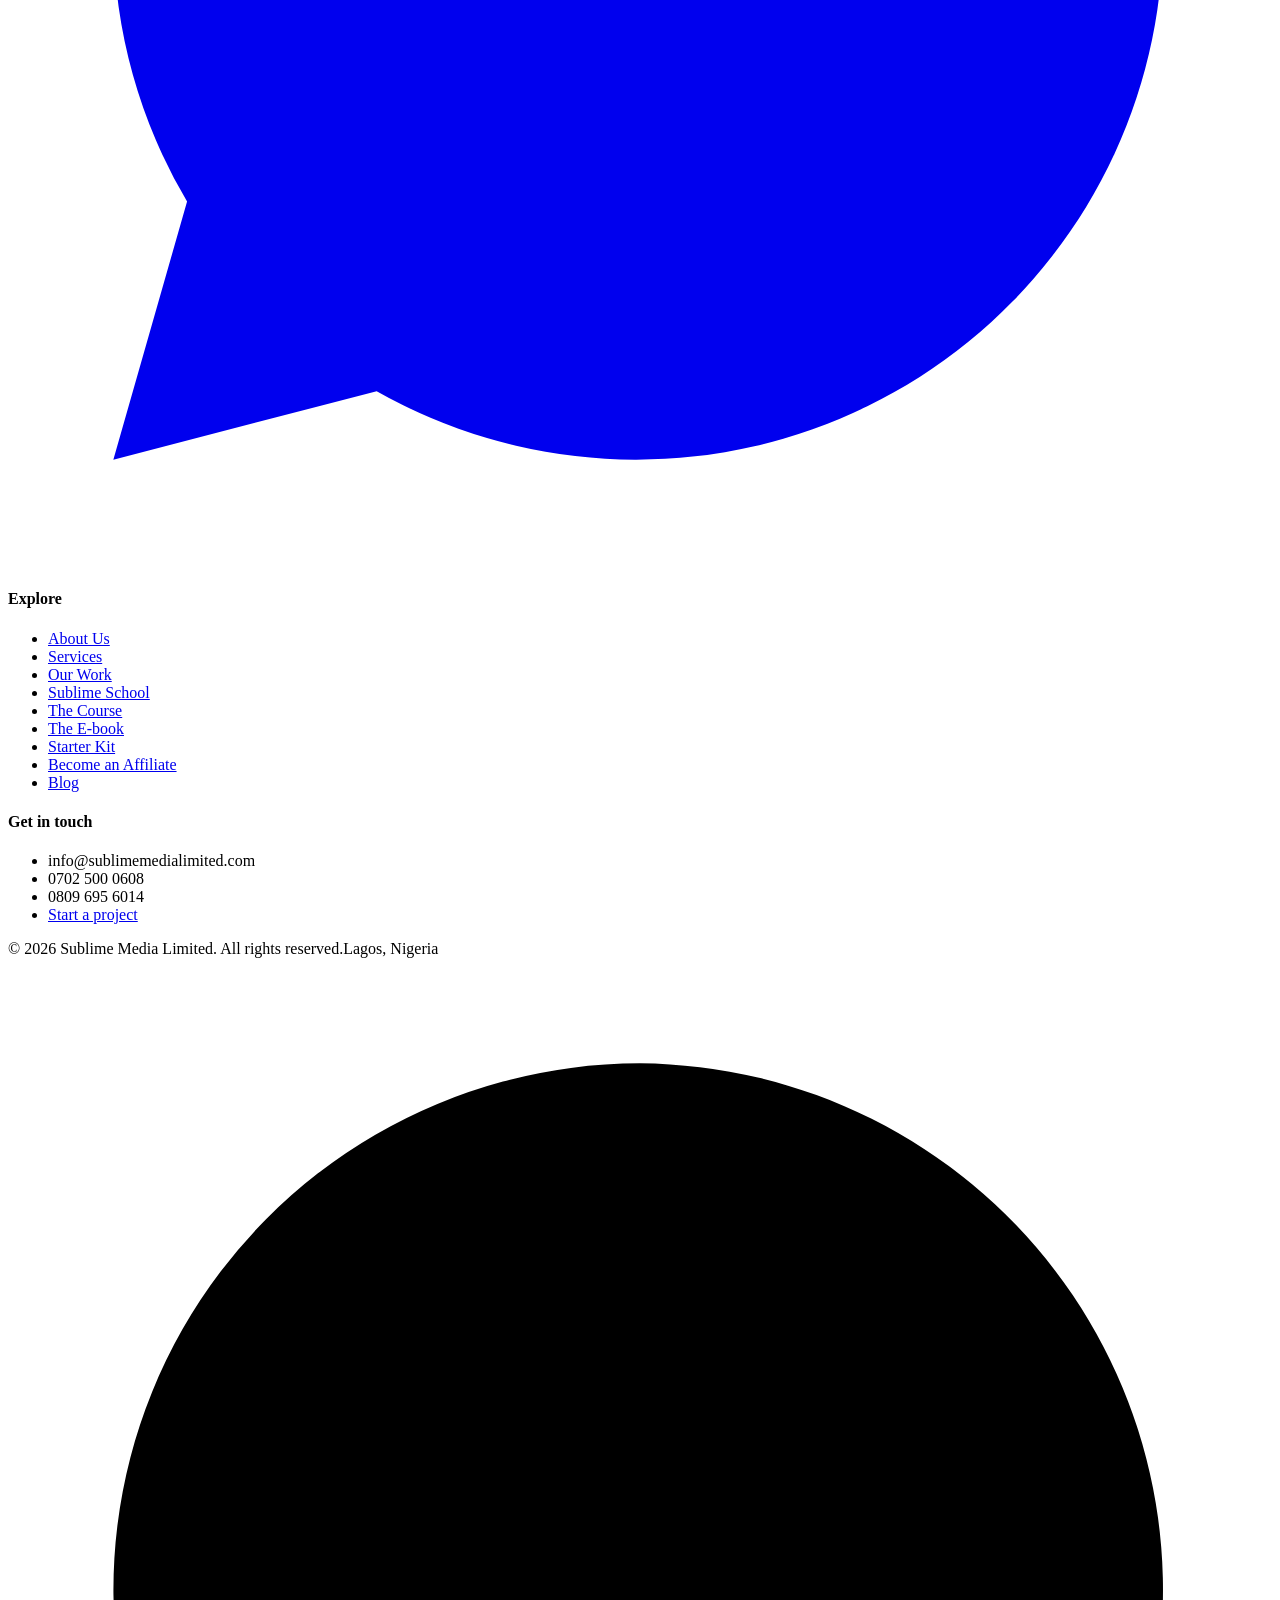
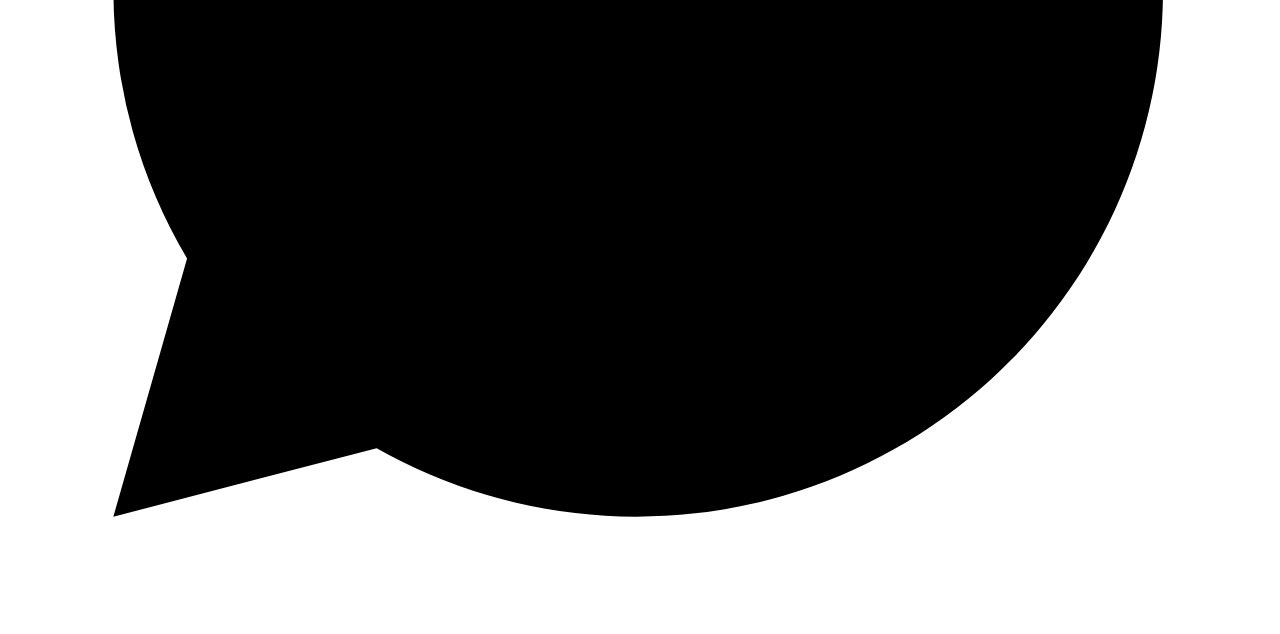
==== commit 8362ceb1: "Add post: Should you hire a social media manager or an agency? Co-Authored-By: Claude Opus 5.5 <nore" ====
--- a/public/blog/how-to-become-a-social-media-manager-in-nigeria/index.html
+++ b/public/blog/how-to-become-a-social-media-manager-in-nigeria/index.html
@@ -25,7 +25,7 @@
 <link rel="preload" href="/assets/css/app.css?v=9" as="style">
 <link rel="stylesheet" href="/assets/css/app.css?v=9">
 <link rel="stylesheet" href="/assets/css/site.css?v=9">
-<link rel="stylesheet" href="/blog/blog.css?v=20261116">
+<link rel="stylesheet" href="/blog/blog.css?v=20261123">
 <meta property="article:published_time" content="2026-10-13">
 <meta property="article:modified_time" content="2026-10-13">
 <meta property="article:author" content="Zelia Kafene">
@@ -239,11 +239,11 @@
   <img src="/blog/how-to-price-social-media-management-services/how-to-price-social-media-management-services.jpg" alt="" width="1200" height="630" loading="lazy" decoding="async">
   <div><span>Careers in Social Media · 9 min read</span>
   <h3>How to Price Your Social Media Management Services in Nigeria</h3><p>How to price social media management services in Nigeria: work out your minimum rate, build three packages, quote with confidence and get paid on time.</p>
-  <time datetime="2026-10-31">31 October 2026</time></div></a><a class="bl-card" href="/blog/instagram-marketing-for-small-businesses/">
-  <img src="/blog/instagram-marketing-for-small-businesses/instagram-marketing-for-small-businesses.jpg" alt="" width="1200" height="630" loading="lazy" decoding="async">
-  <div><span>Social Media for Business · 10 min read</span>
-  <h3>Instagram Marketing for Small Businesses in Nigeria: A Practical Playbook</h3><p>Instagram marketing for small businesses in Nigeria: set up your profile, plan posts and Reels, turn DMs into sales and know when to pay for ads.</p>
-  <time datetime="2026-11-02">2 November 2026</time></div></a></div></section></div>
+  <time datetime="2026-10-31">31 October 2026</time></div></a><a class="bl-card" href="/blog/social-media-manager-or-agency/">
+  <img src="/blog/social-media-manager-or-agency/social-media-manager-or-agency.jpg" alt="" width="1200" height="630" loading="lazy" decoding="async">
+  <div><span>Social Media for Business · 9 min read</span>
+  <h3>Should You Hire a Social Media Manager or an Agency? Pros, Cons and Costs</h3><p>Social media manager or agency? Compare the pros, cons and costs for Nigerian businesses, plus a simple checklist to help you choose the right fit.</p>
+  <time datetime="2026-11-23">23 November 2026</time></div></a></div></section></div>
 </article>
 </main>
 <footer class="sm-footer">
